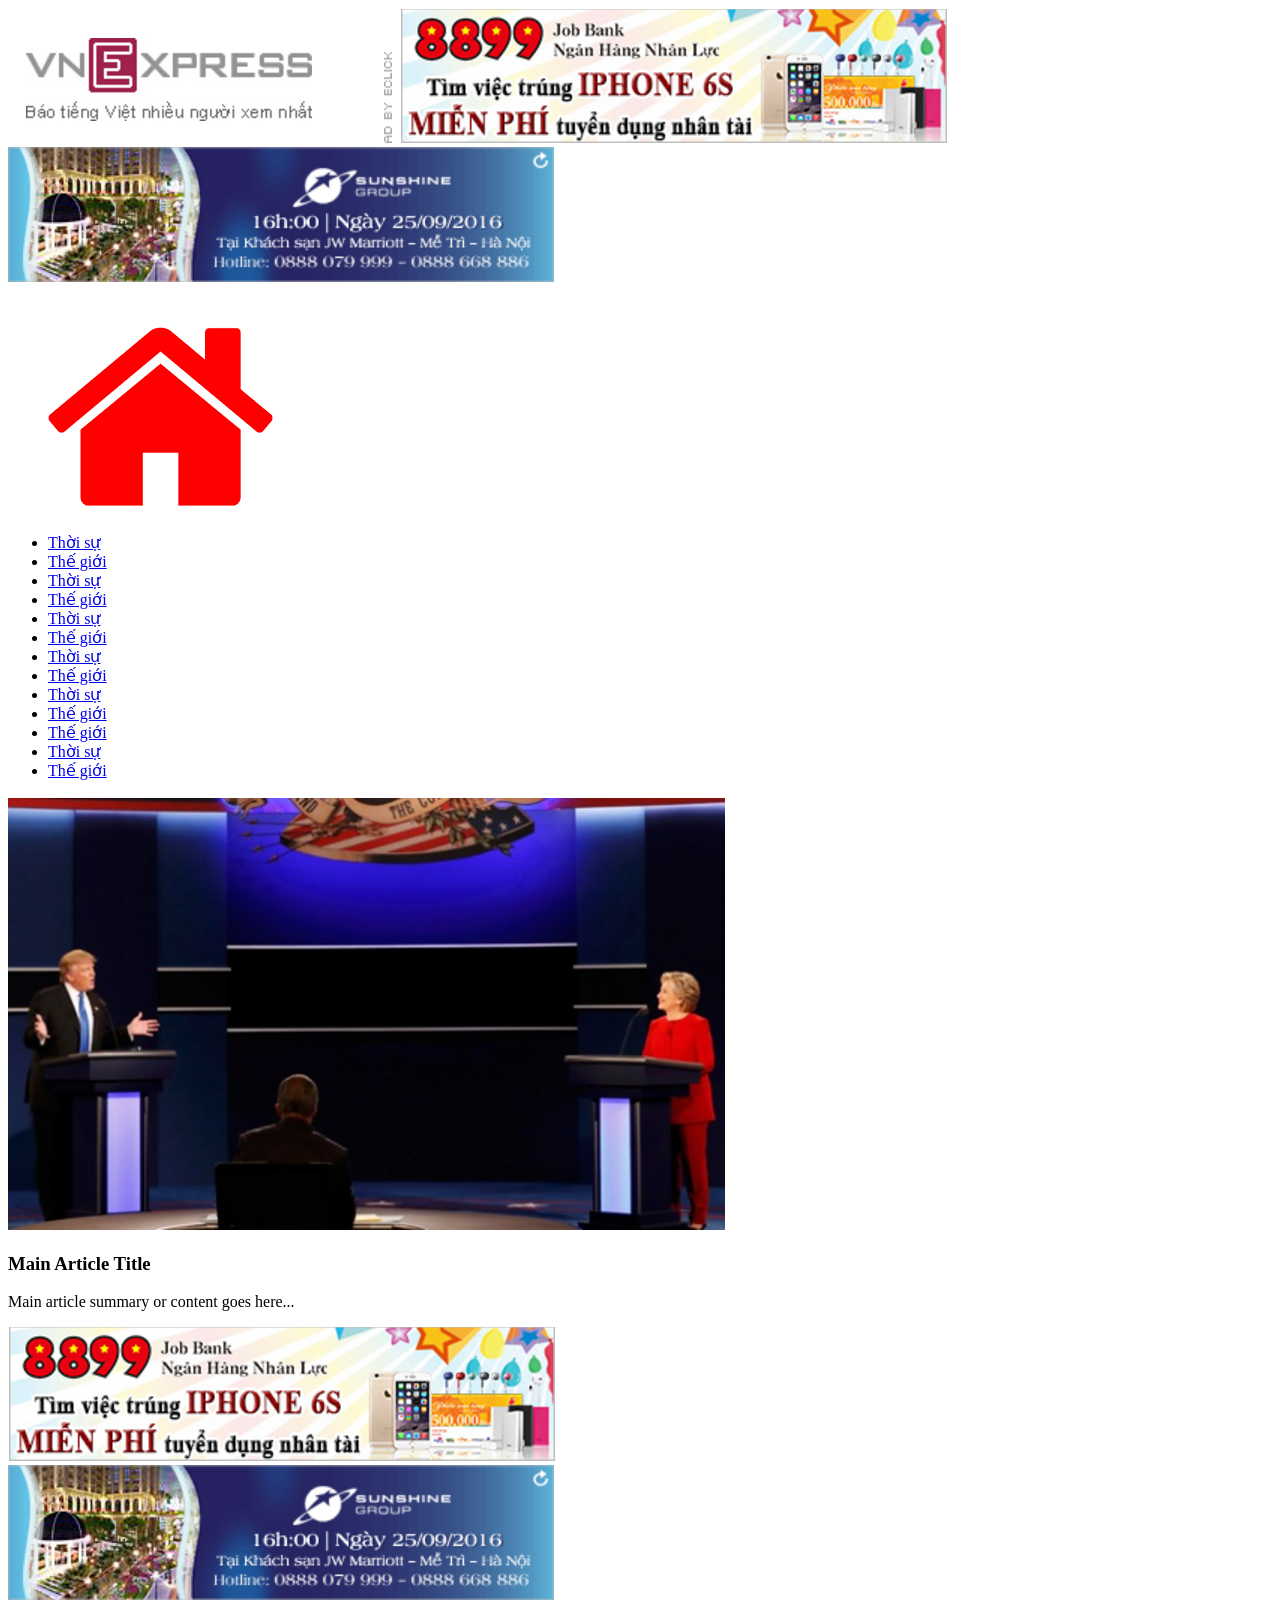
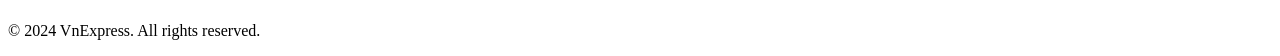
==== index.html @ 1a314e09 "Vuong Hy Khang index.html" ====
<!DOCTYPE html>
<html lang="en">
<head>
<meta charset="UTF-8">
<meta name="viewport" content="width=device-width, initial-scale=1.0">
<title>VN Express Layout</title>
<link rel="stylesheet" href="styles.css">
</head>
<body>
<header>
    <!-- Logo -->
    <div class="logo">
        <img src="Logo_Vnexpress.png" alt="VnExpress">
        <img class="imgads" src="banner-ads-1.png" alt="VnExpress">
        <img class="imgads" src="banner-ads-2.png" alt="VnExpress">
    </div>
</header>

<main>
     <!-- Navigation -->
     <nav>
        <ul>
            <img class="imglogo" src="[data-uri]" alt="">
            <li><a href="#">Thời sự</a></li>
            <li><a href="#">Thế giới</a></li>
            <li><a href="#">Thời sự</a></li>
            <li><a href="#">Thế giới</a></li>
            <li><a href="#">Thời sự</a></li>
            <li><a href="#">Thế giới</a></li>
            <li><a href="#">Thời sự</a></li>
            <li><a href="#">Thế giới</a></li>
            <li><a href="#">Thời sự</a></li>
            <li><a href="#">Thế giới</a></li>
            <li><a href="#">Thế giới</a></li>
            <li><a href="#">Thời sự</a></li>
            <li><a href="#">Thế giới</a></li>
            <!-- Add more navigation items here -->
        </ul>
    </nav>
    <!-- Main news section -->
    <section class="main-news">
        <img src="thumnails.png" alt="Main News">
        <!-- Main article -->
        <article>
            <h1>Main Article Title</h1>
            <p>Main article summary or content goes here...</p>
        </article>
    </section>

    <!-- Sidebar for ads -->
    <aside class="sidebar">
        <div class="ad">
            <img src="banner-ads-1.png" alt="Ad 1">
        </div>
        <div class="ad">
            <img src="banner-ads-2.png" alt="Ad 2">
        </div>
        <!-- Add more ads here -->
    </aside>
</main>

<footer>
    <p>&copy; 2024 VnExpress. All rights reserved.</p>
</footer>
</body>
</html>
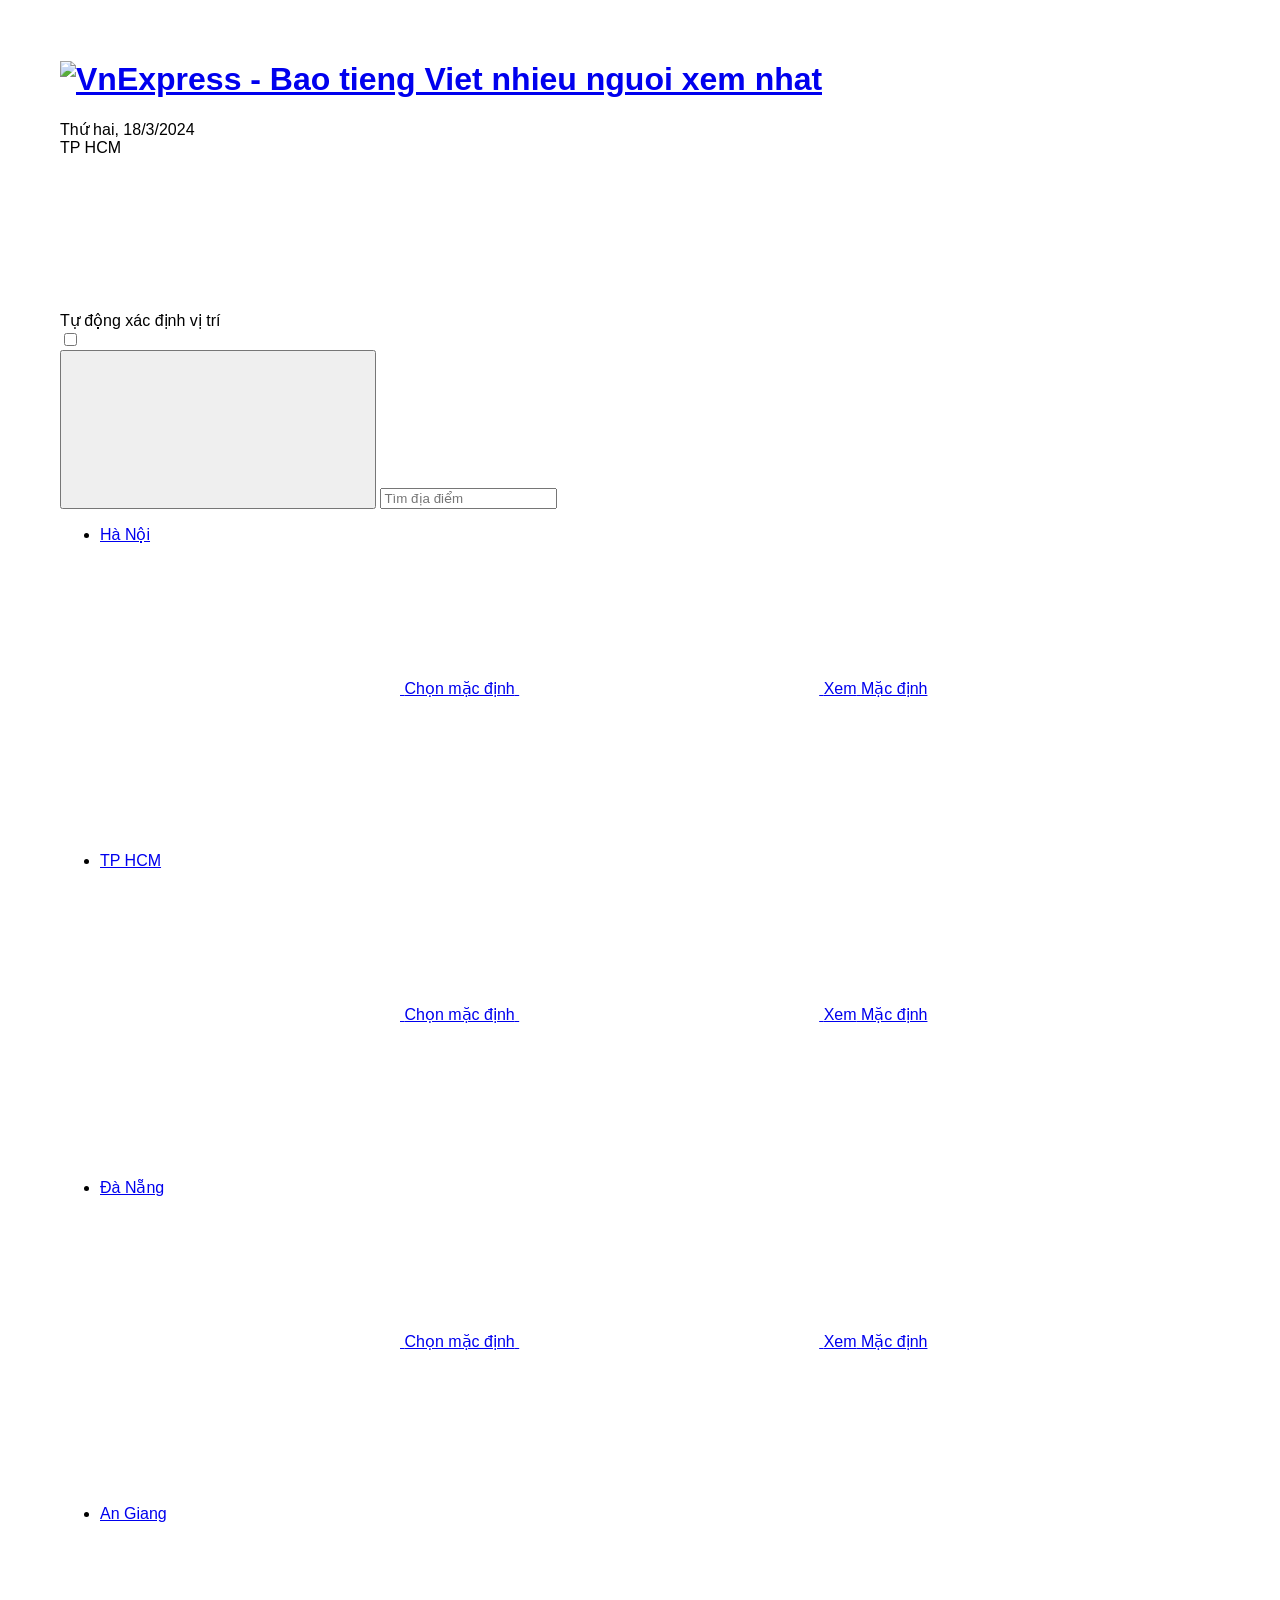
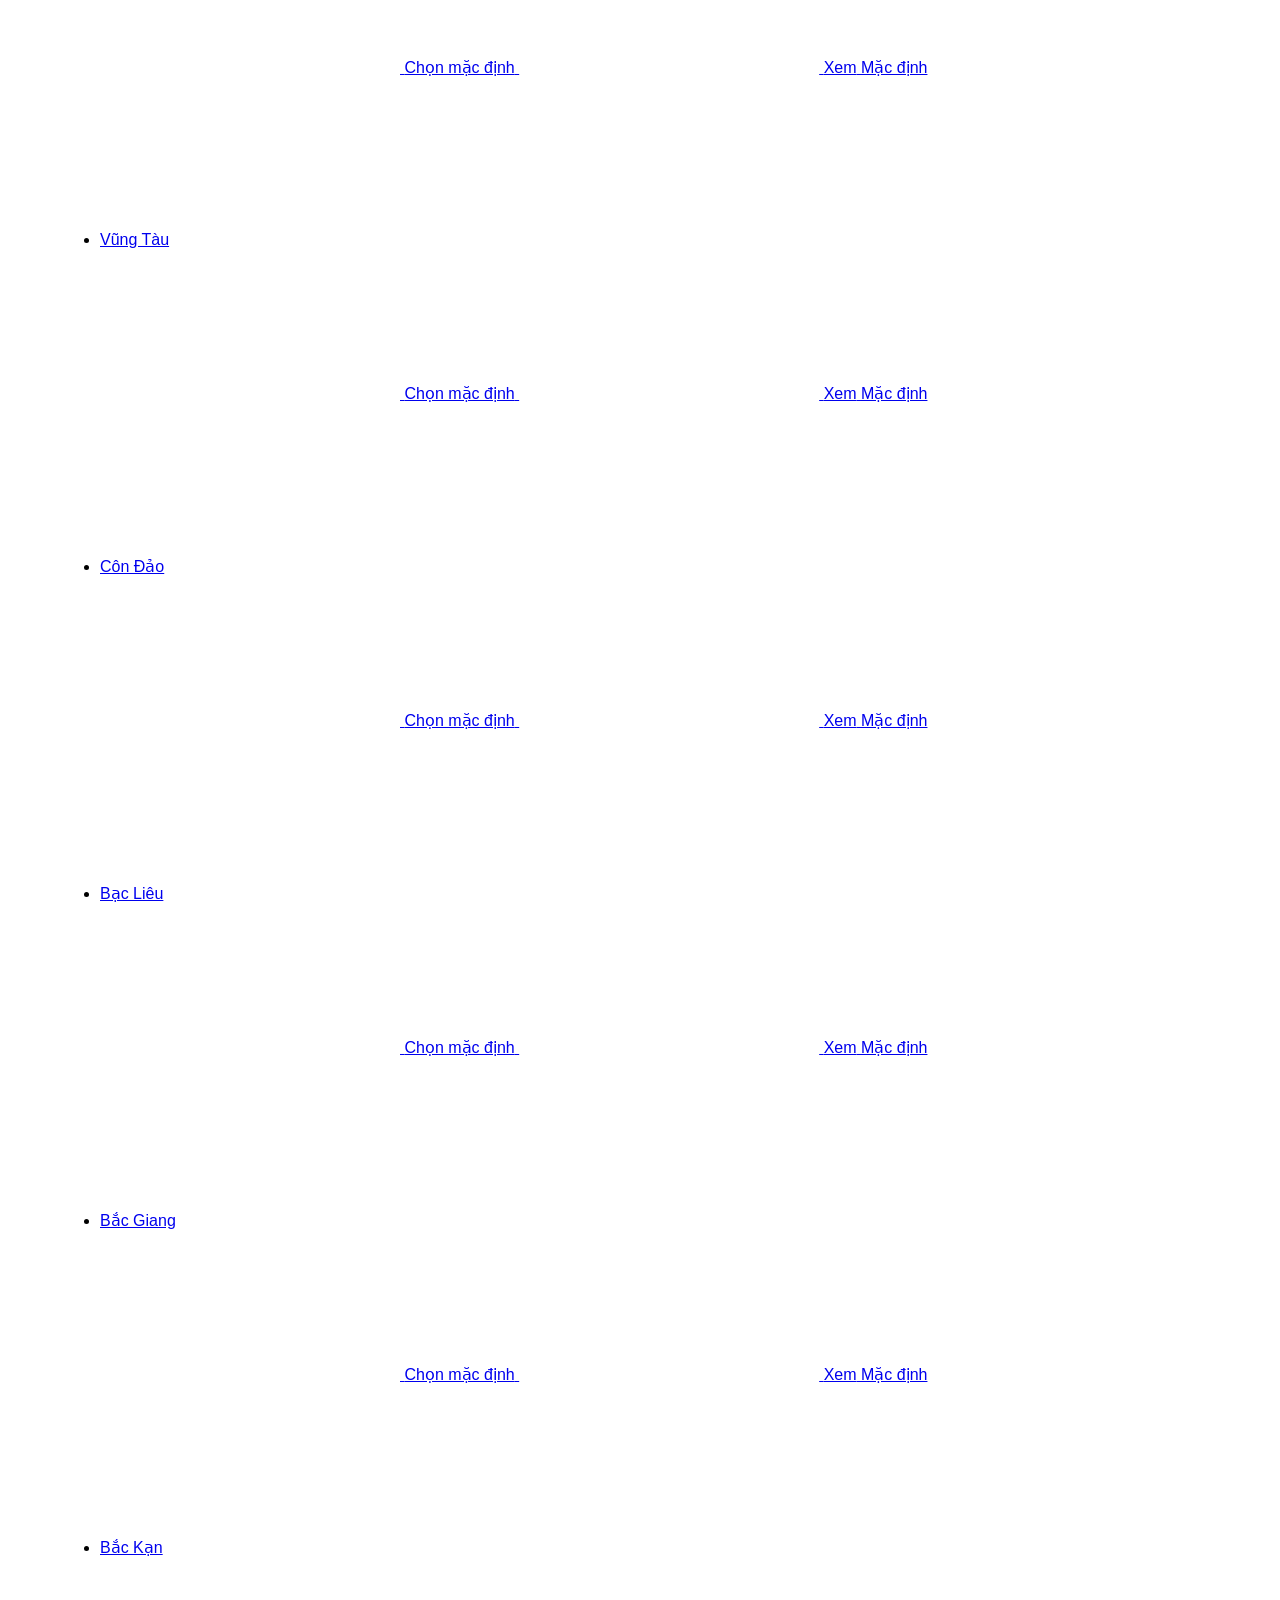
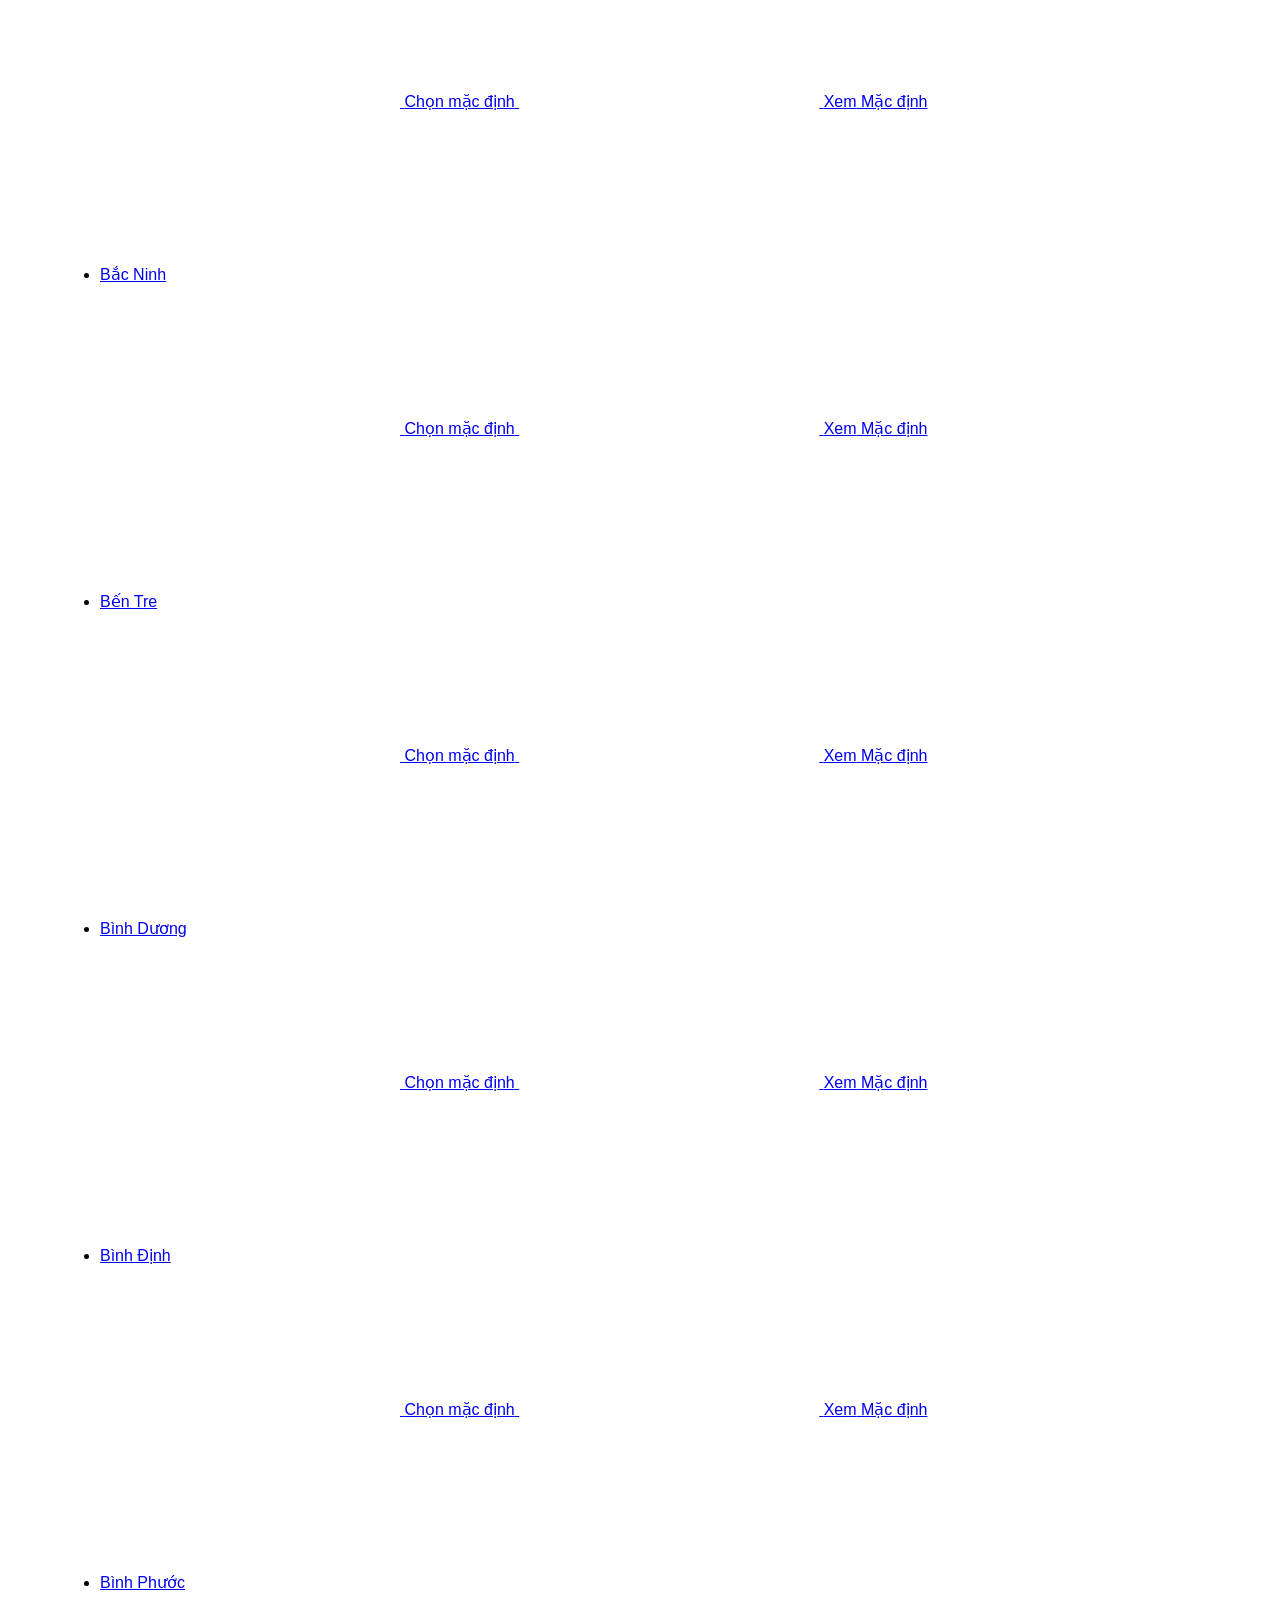
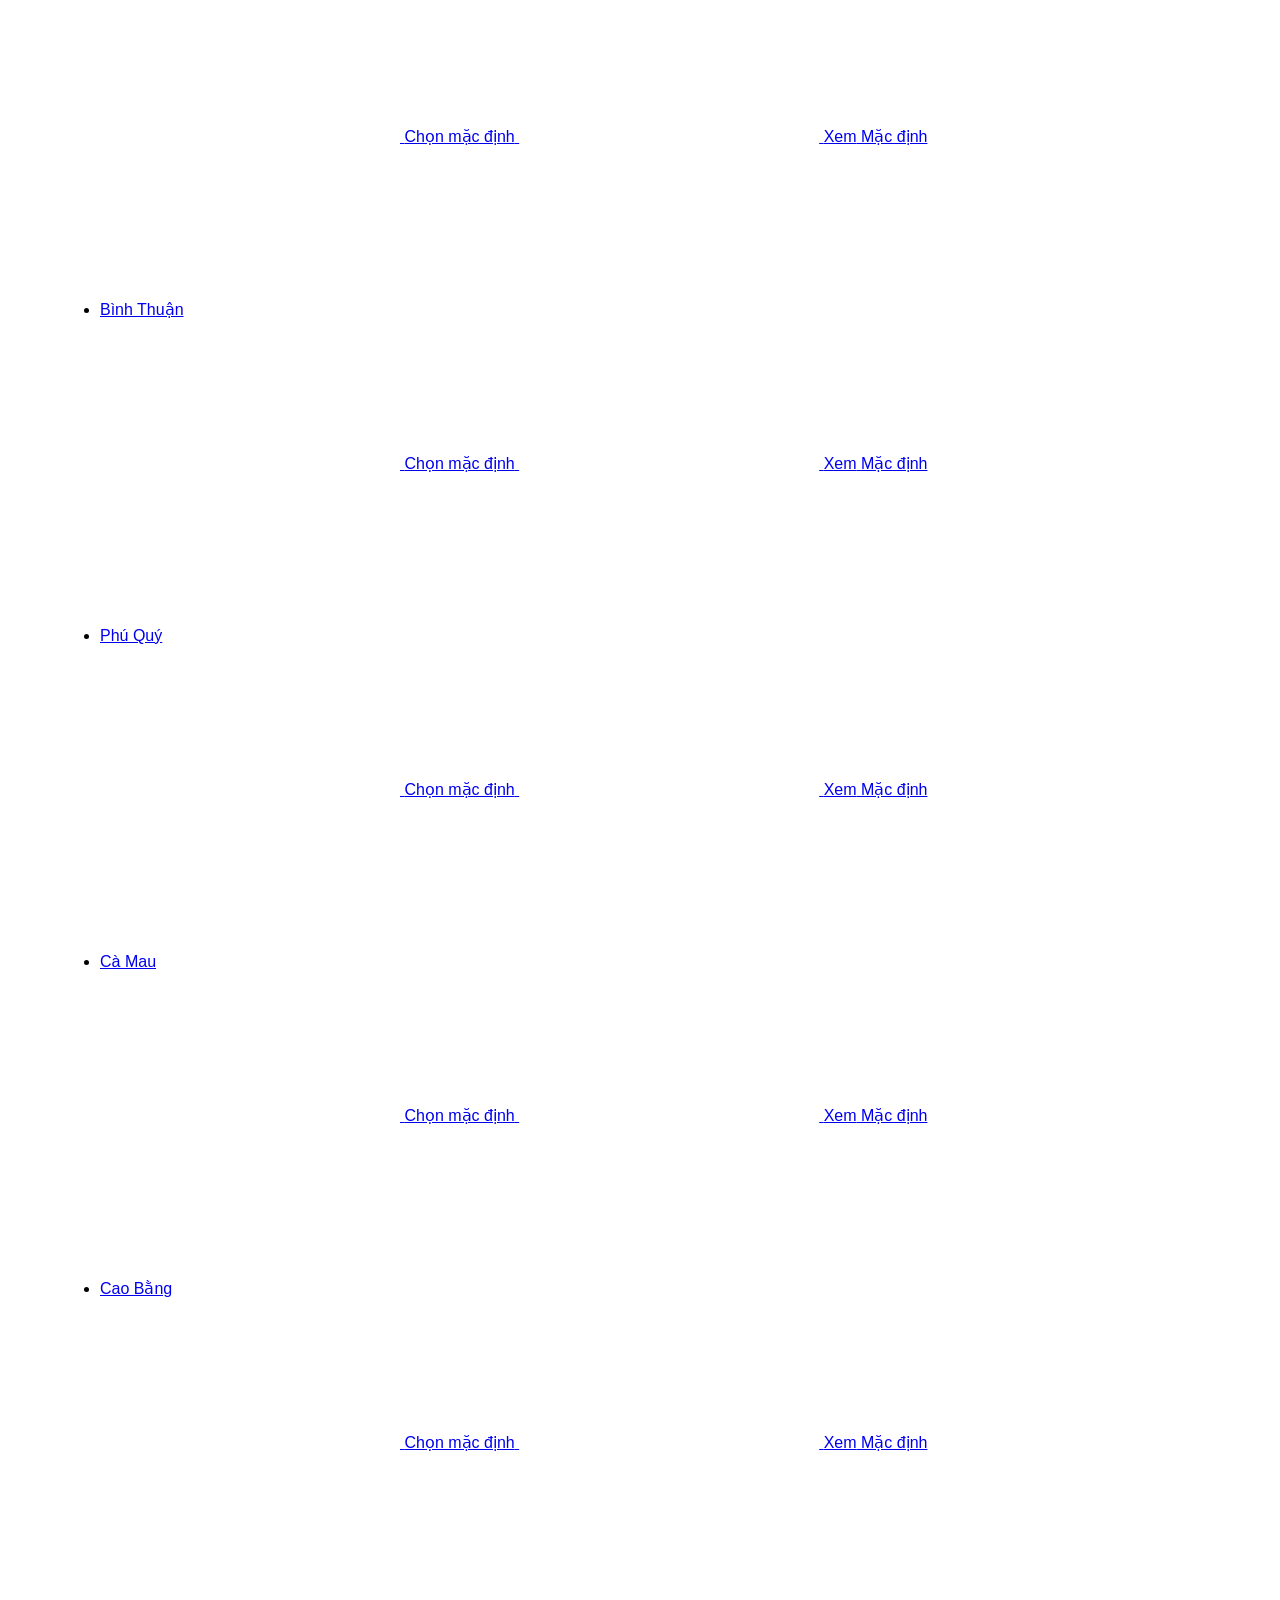
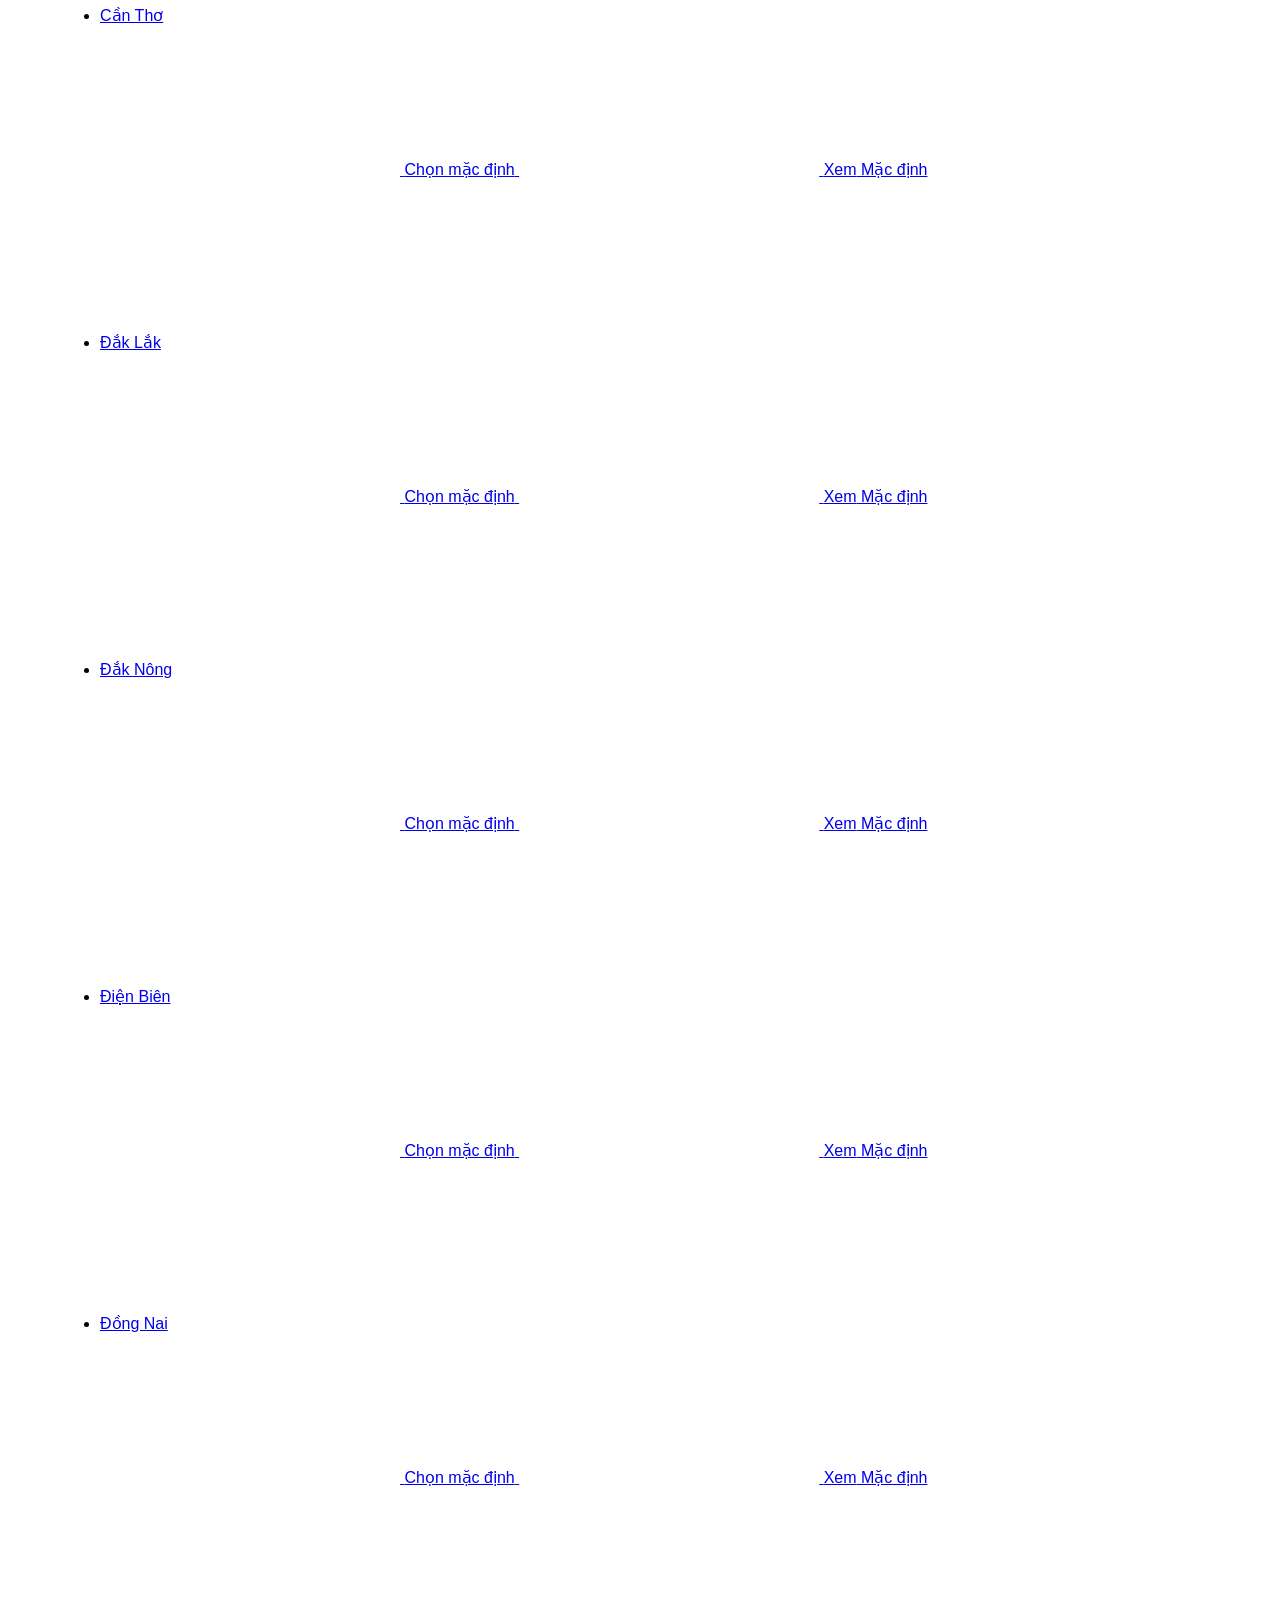
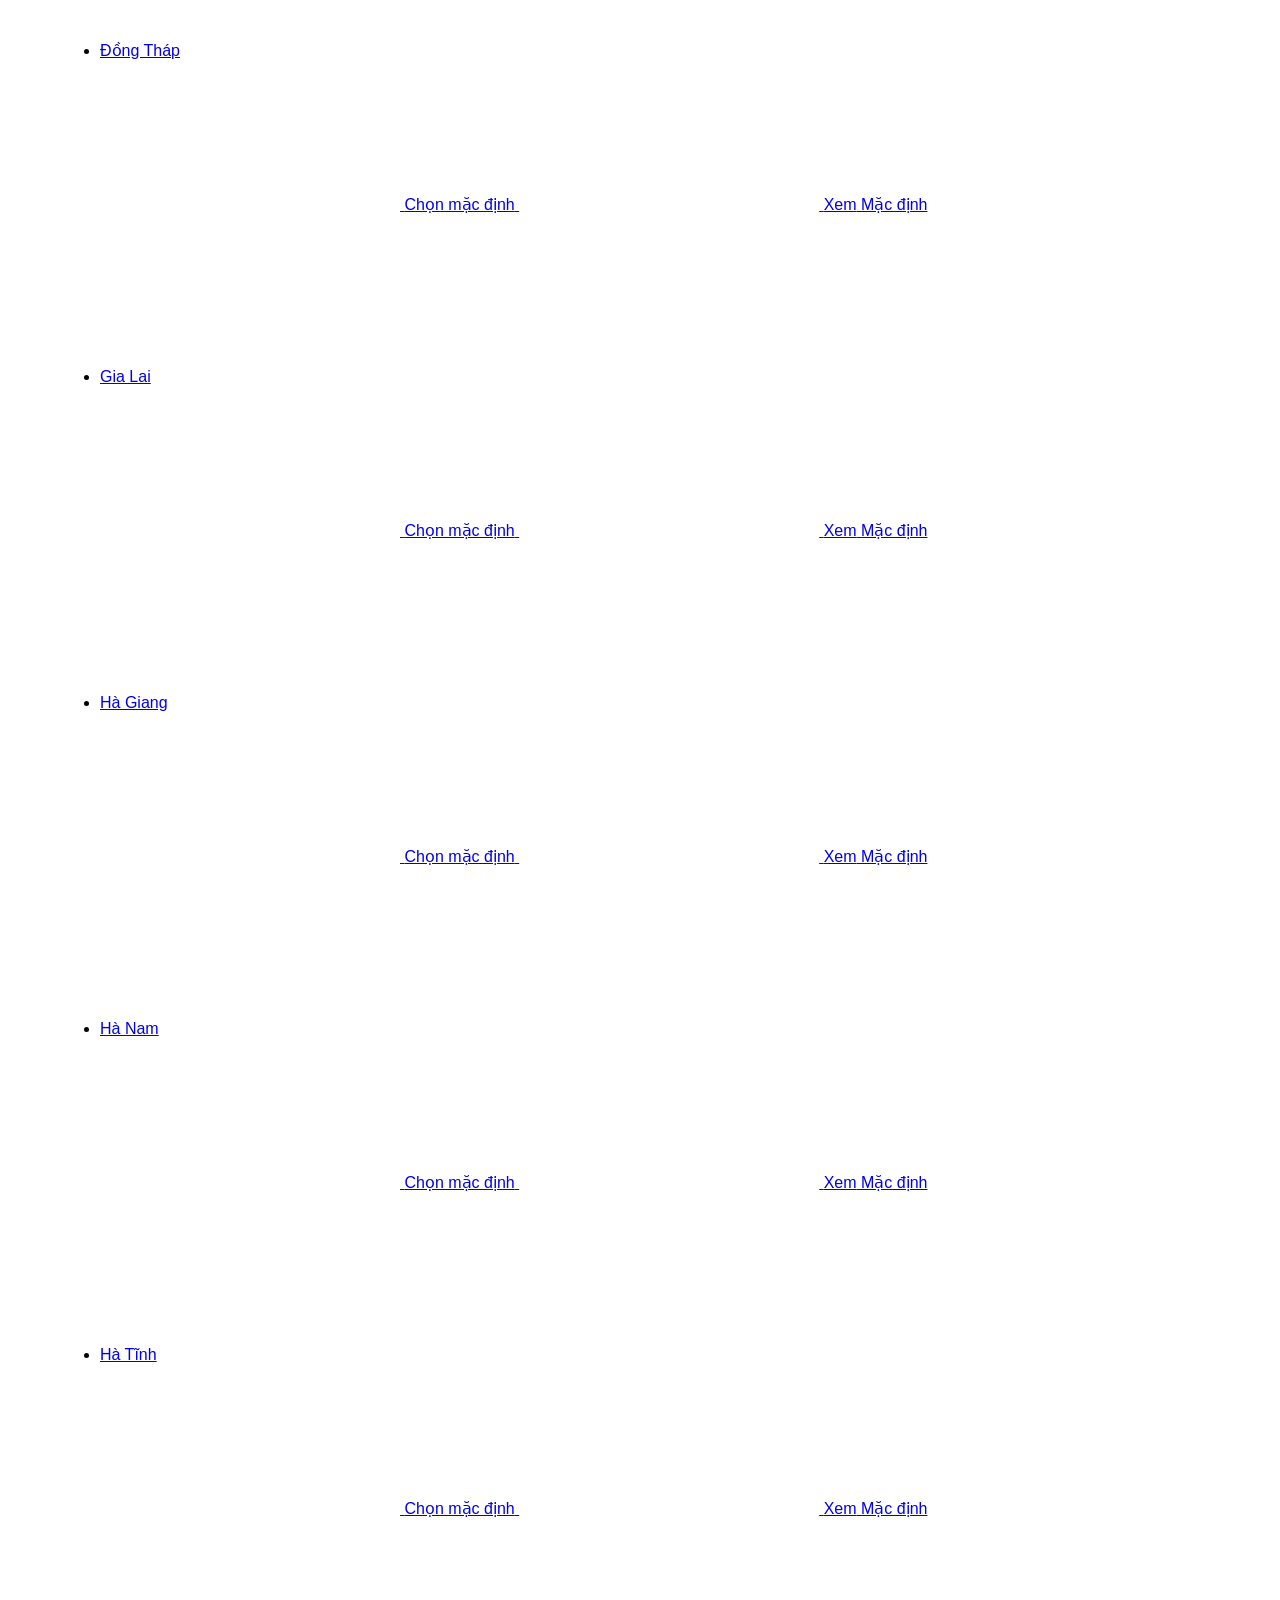
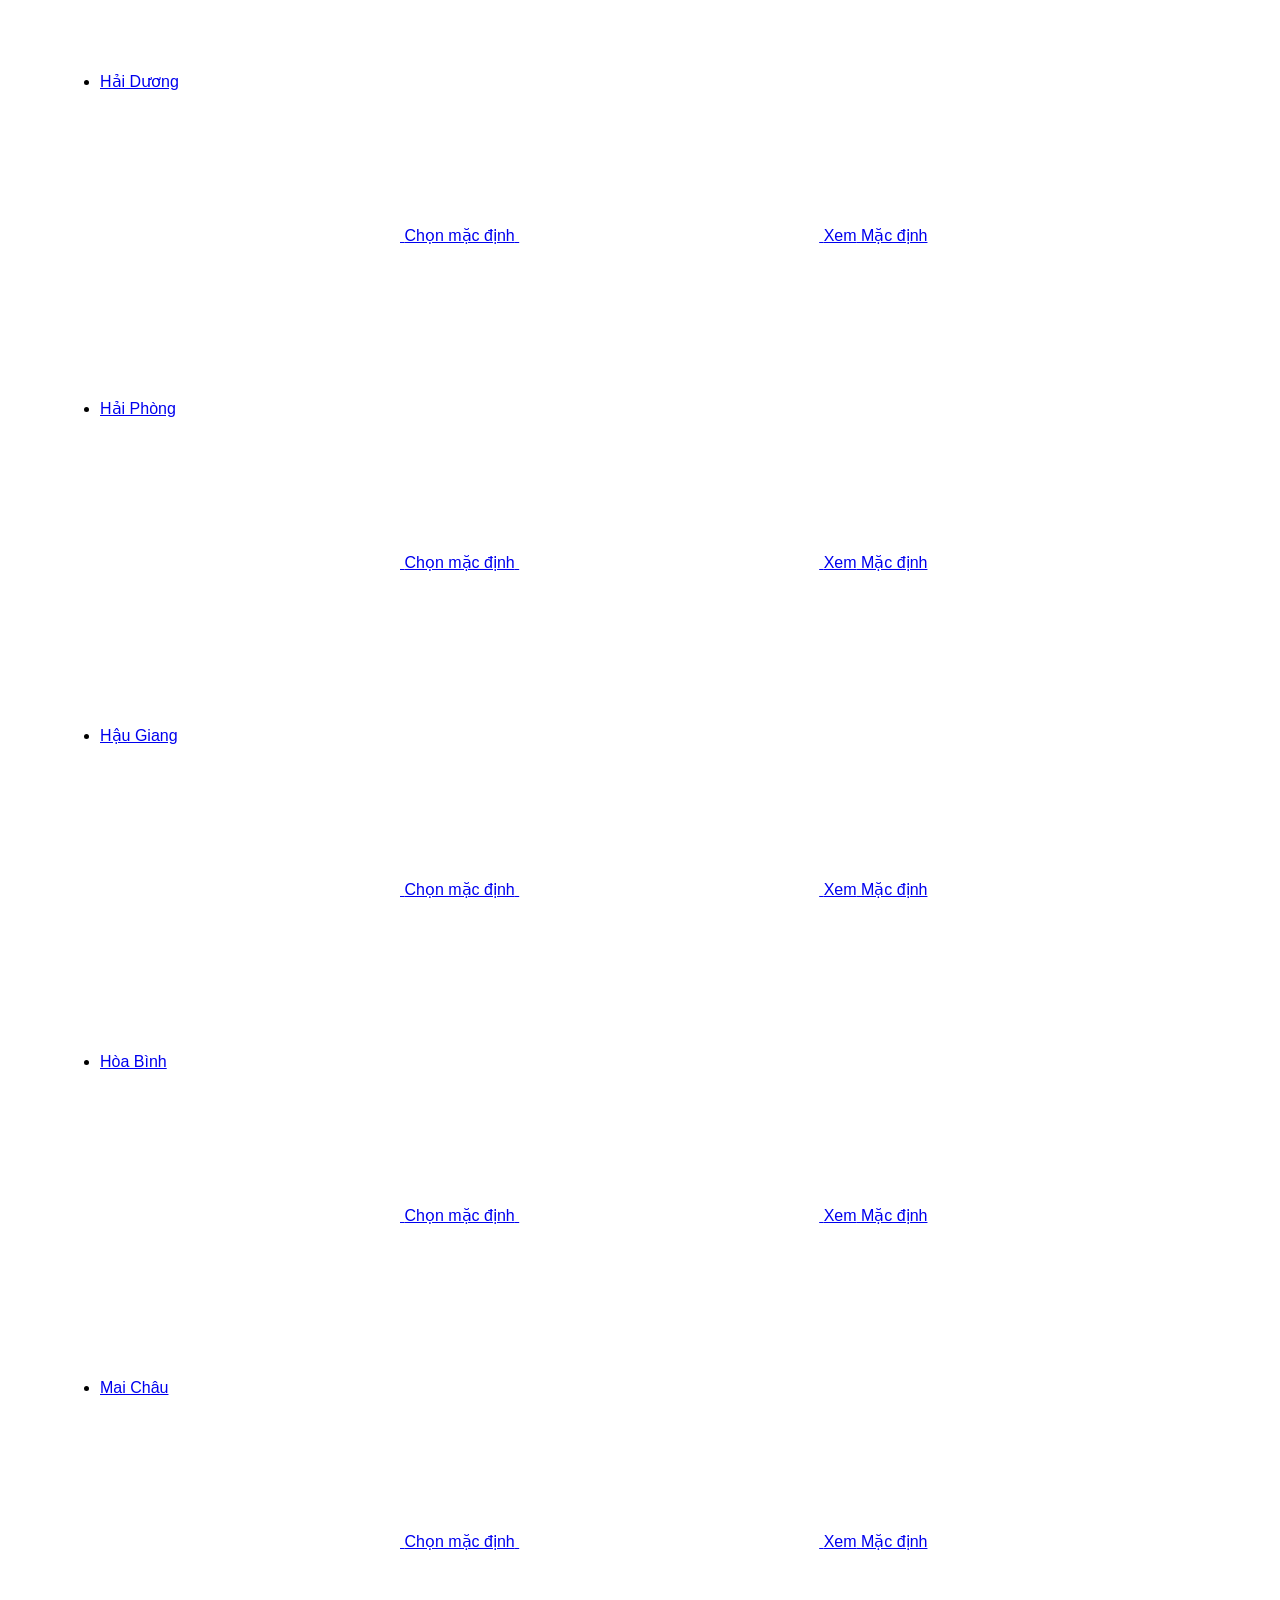
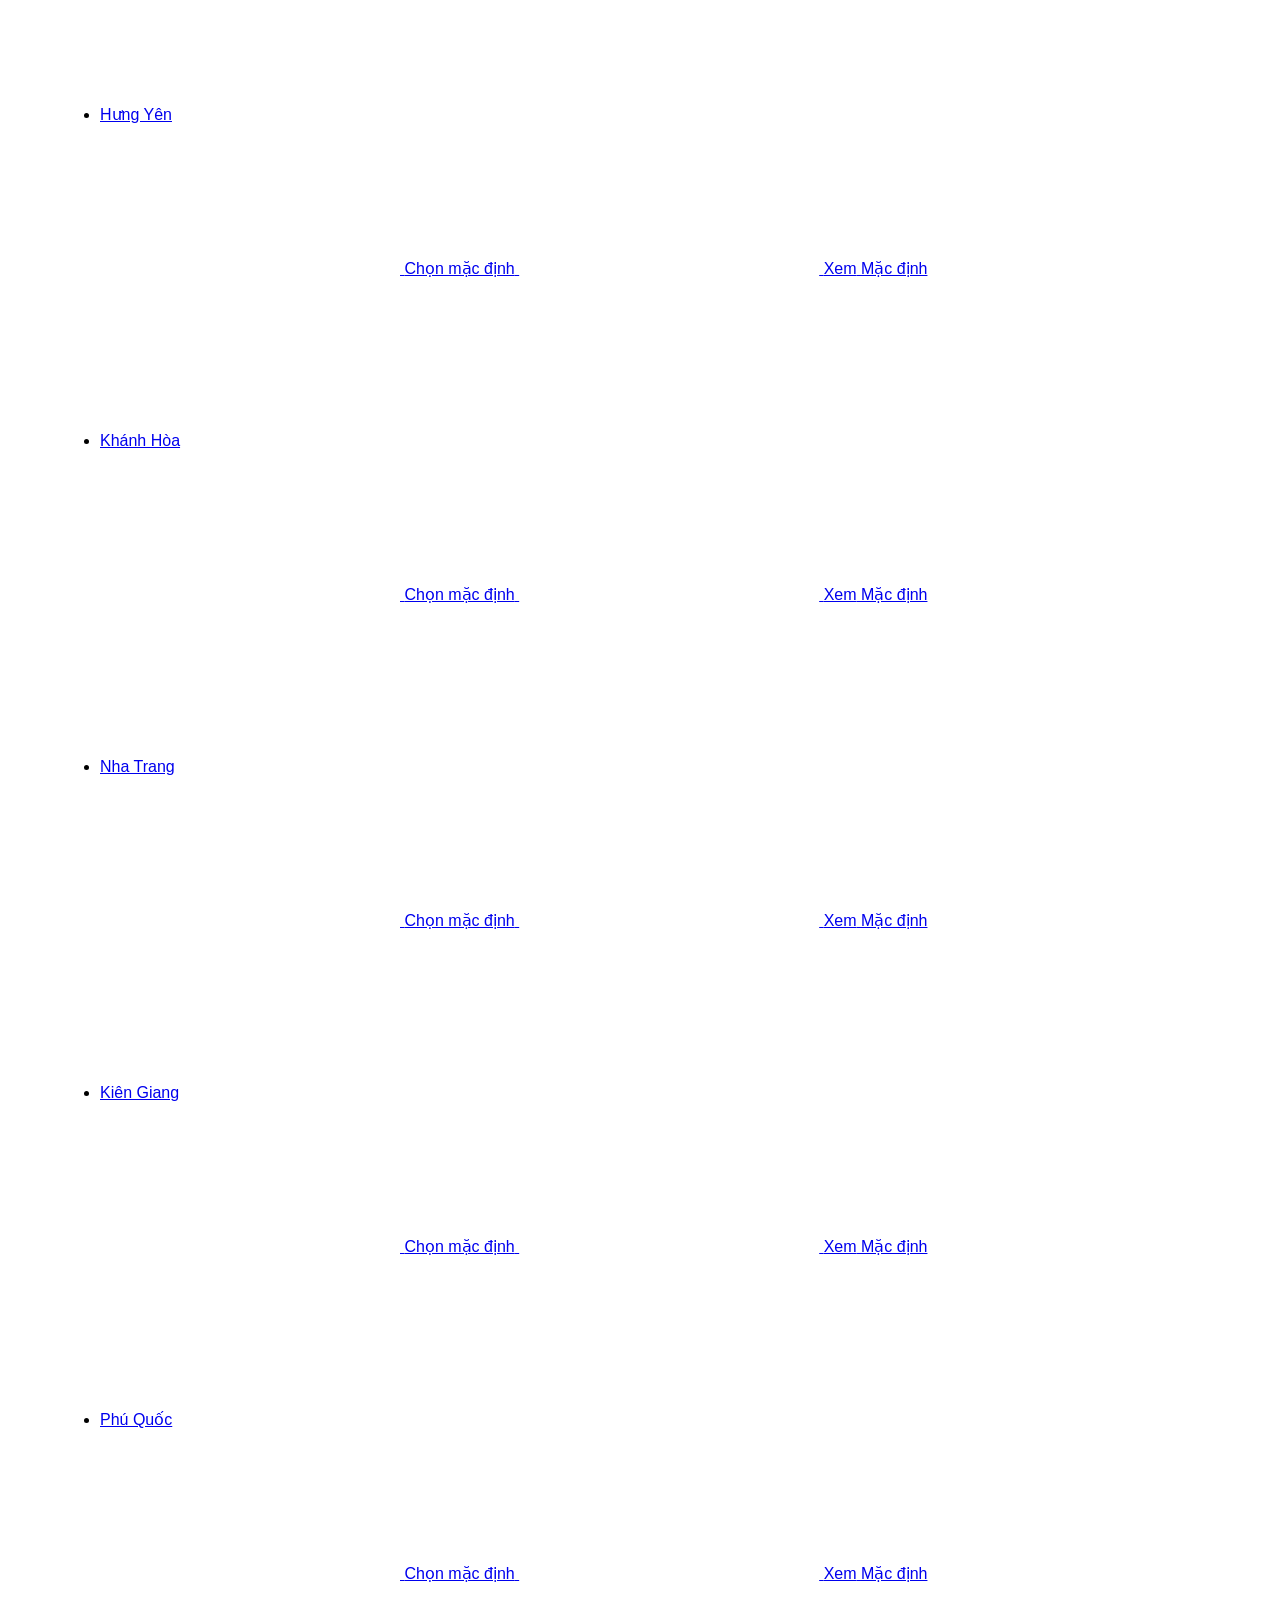
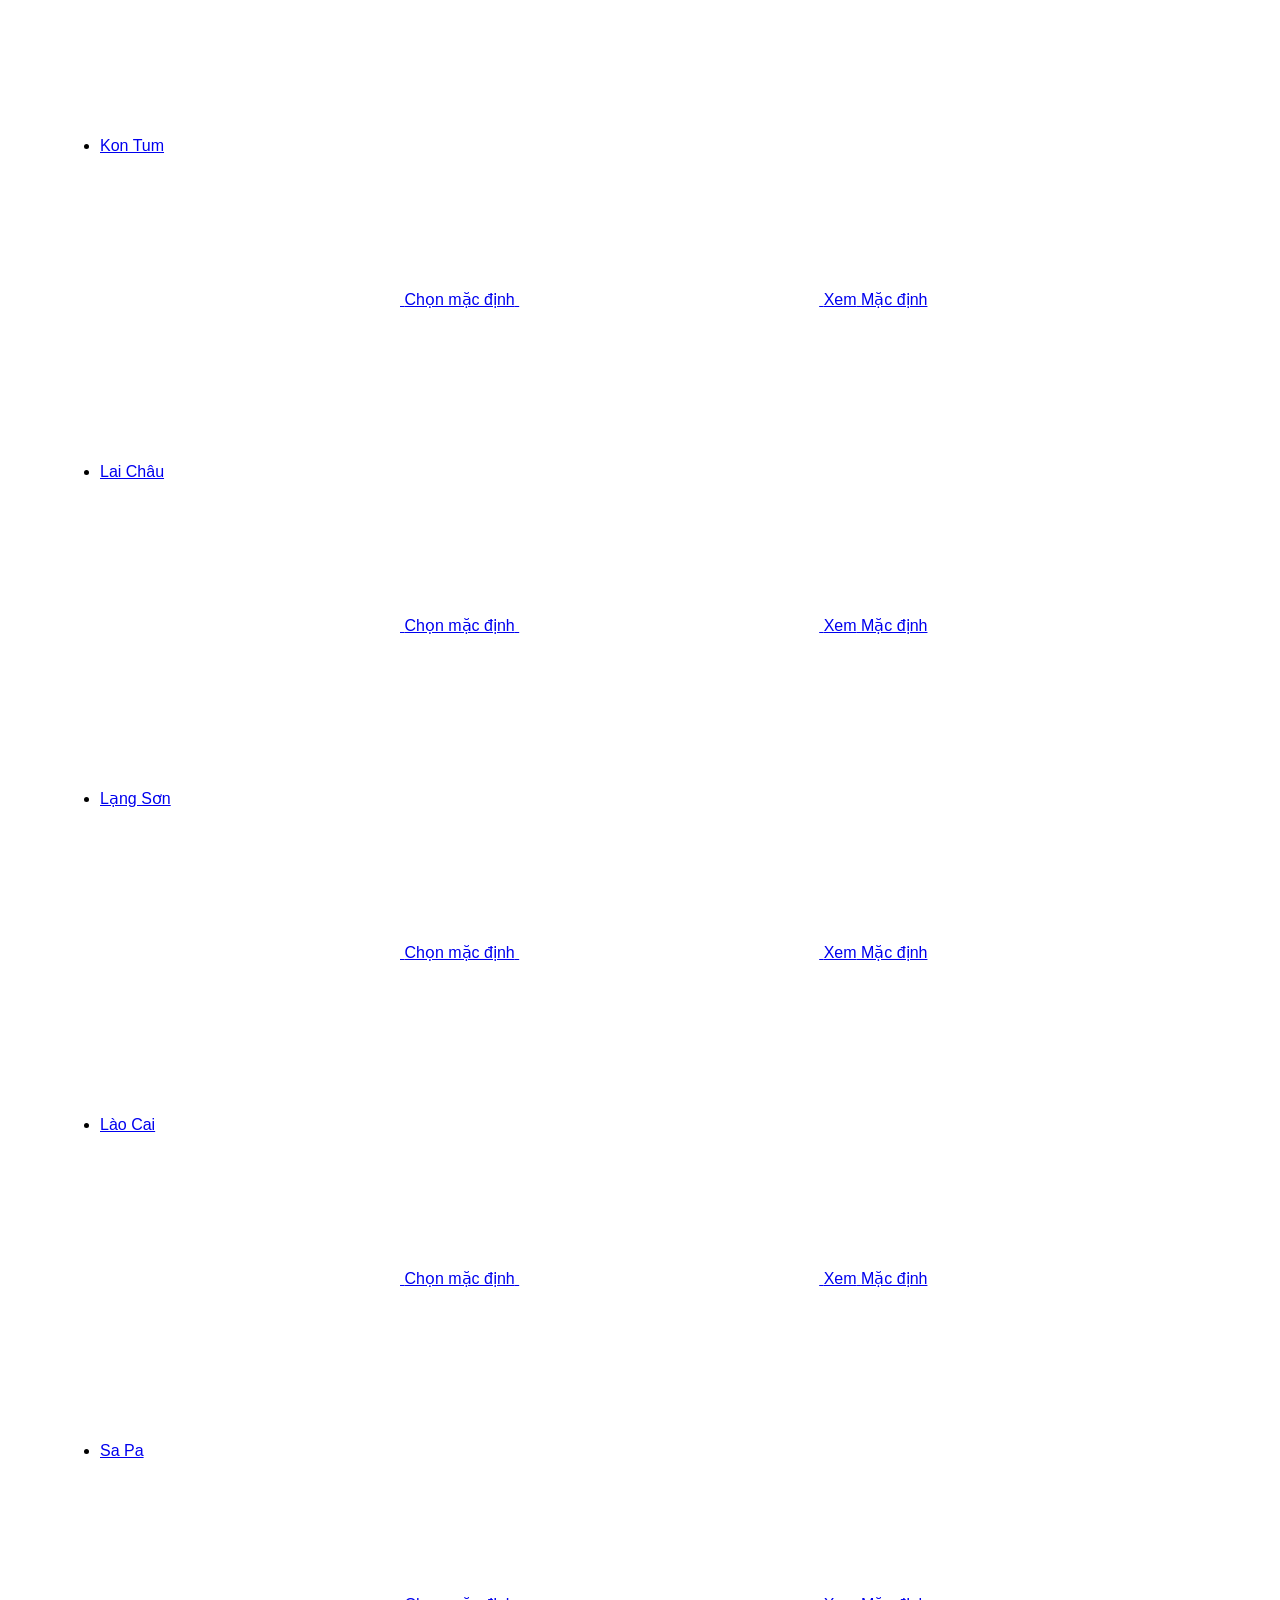
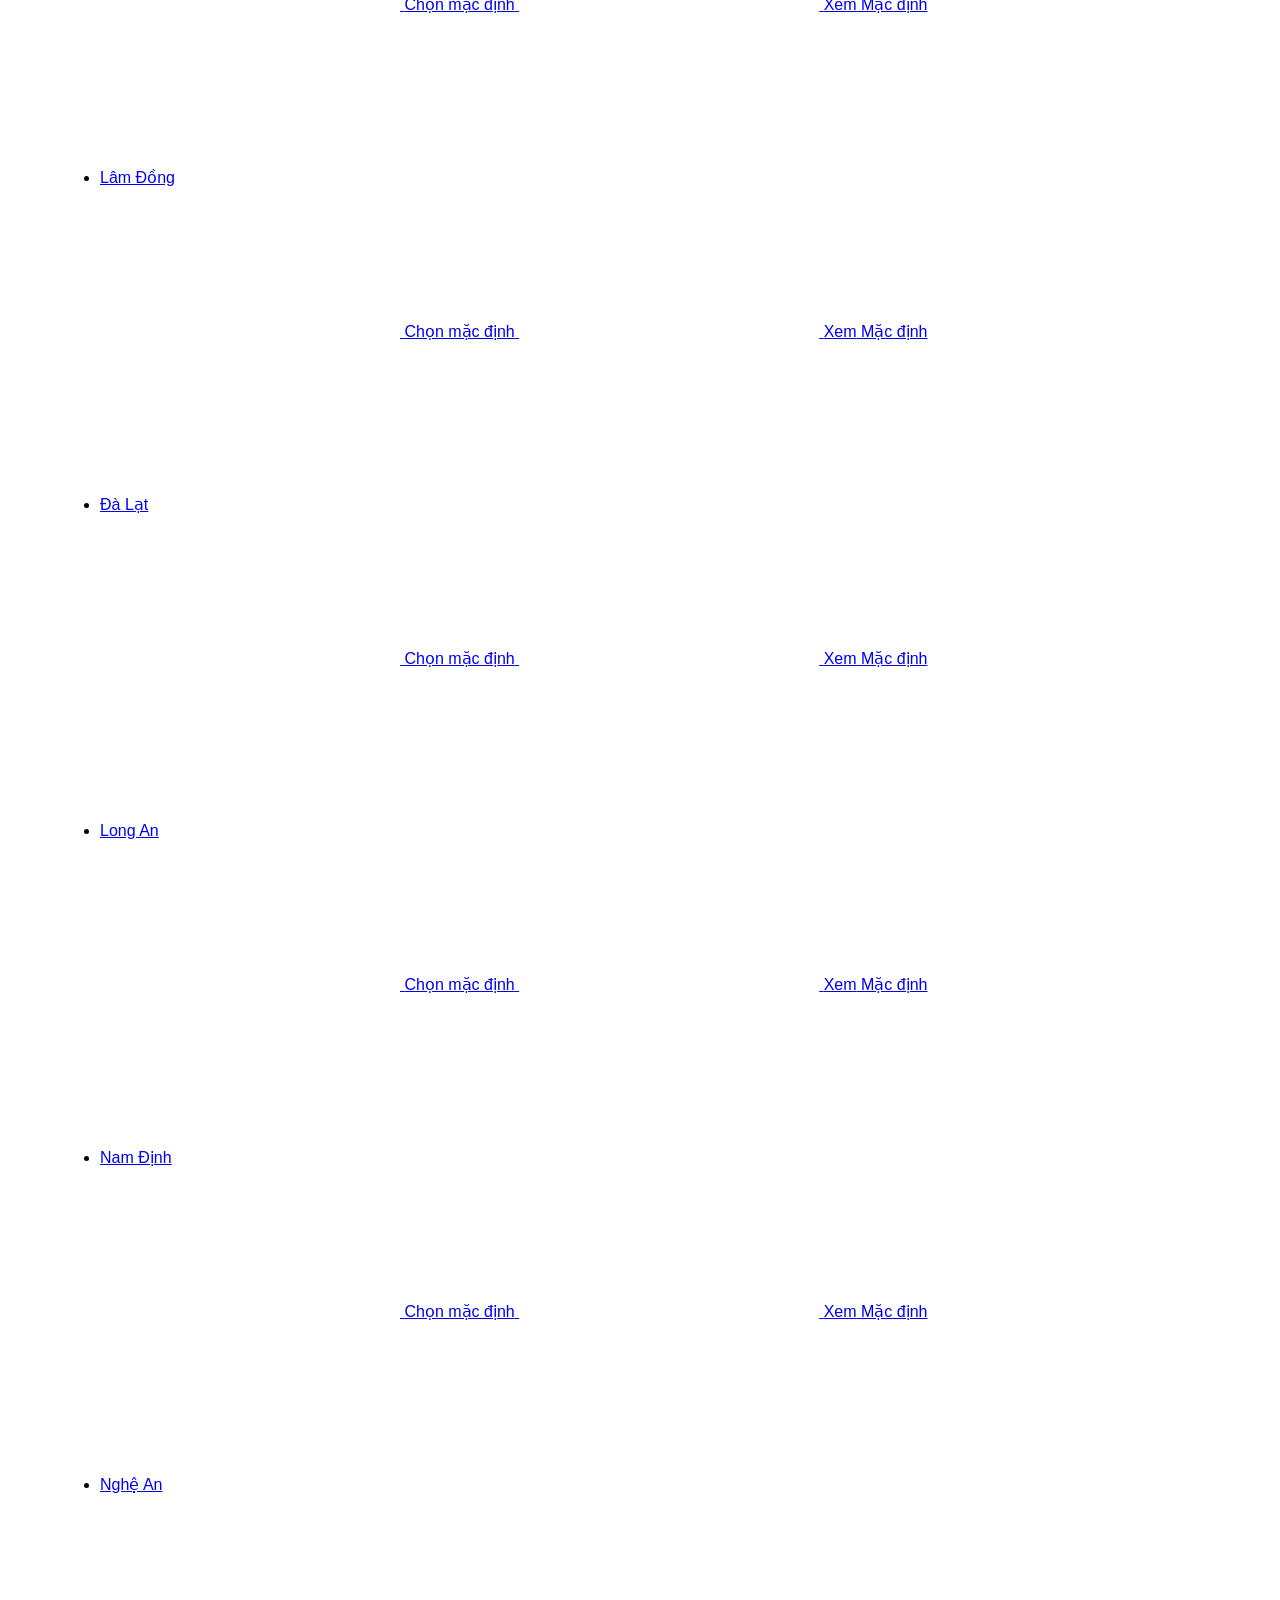
==== commit b973afc3: "Lam Tuan Kiet CSS" ====
--- a/index.html
+++ b/index.html
@@ -1,66 +1,1847 @@
 <!DOCTYPE html>
 <html lang="en">
 <head>
-<meta charset="UTF-8">
-<meta name="viewport" content="width=device-width, initial-scale=1.0">
-<title>VN Express Layout</title>
-<link rel="stylesheet" href="styles.css">
+    <meta charset="UTF-8">
+    <meta name="viewport" content="width=device-width, initial-scale=1.0">
+    <title>Document</title>
+    <link rel="stylesheet" href="style.css">
 </head>
 <body>
-<header>
-    <!-- Logo -->
-    <div class="logo">
-        <img src="Logo_Vnexpress.png" alt="VnExpress">
-        <img class="imgads" src="banner-ads-1.png" alt="VnExpress">
-        <img class="imgads" src="banner-ads-2.png" alt="VnExpress">
-    </div>
-</header>
-
-<main>
-     <!-- Navigation -->
-     <nav>
-        <ul>
-            <img class="imglogo" src="[data-uri]" alt="">
-            <li><a href="#">Thời sự</a></li>
-            <li><a href="#">Thế giới</a></li>
-            <li><a href="#">Thời sự</a></li>
-            <li><a href="#">Thế giới</a></li>
-            <li><a href="#">Thời sự</a></li>
-            <li><a href="#">Thế giới</a></li>
-            <li><a href="#">Thời sự</a></li>
-            <li><a href="#">Thế giới</a></li>
-            <li><a href="#">Thời sự</a></li>
-            <li><a href="#">Thế giới</a></li>
-            <li><a href="#">Thế giới</a></li>
-            <li><a href="#">Thời sự</a></li>
-            <li><a href="#">Thế giới</a></li>
-            <!-- Add more navigation items here -->
-        </ul>
-    </nav>
-    <!-- Main news section -->
-    <section class="main-news">
-        <img src="thumnails.png" alt="Main News">
-        <!-- Main article -->
-        <article>
-            <h1>Main Article Title</h1>
-            <p>Main article summary or content goes here...</p>
-        </article>
-    </section>
-
-    <!-- Sidebar for ads -->
-    <aside class="sidebar">
-        <div class="ad">
-            <img src="banner-ads-1.png" alt="Ad 1">
+    <header class="section top-header" data-campaign="Header">
+        <div class="container ">
+        <a href="javascript:;" class="all-menu all-menu-tablet"><span class="hamburger"></span></a>
+        <h1> <a href="/" data-medium="Logo" class="logo" title="VnExpress - Báo tiếng Việt nhiều người xem nhất" onclick="trackingLogoHome('logo-header', this.href)" data-itm-source="#vn_source=Home&amp;vn_campaign=Header&amp;vn_medium=Logo&amp;vn_term=Desktop" data-itm-added="1">
+        <img src="https://s1.vnecdn.net/vnexpress/restruct/i/v872/v2_2019/pc/graphics/logo.svg" alt="VnExpress - Bao tieng Viet nhieu nguoi xem nhat">
+        </a>
+        </h1>	<span class="time-now">Thứ hai, 18/3/2024</span>
+                <div class="time-now weather-day" style="cursor:pointer" title="TP HCM hiện tại 32  độ">
+                    <div class="news-area">
+                <span onclick="location.href='/thoi-tiet/tp-hcm#vn_source=Home&amp;vn_campaign=Header&amp;vn_medium=Item-ThoiTiet&amp;vn_term=Desktop'">TP HCM</span>
+                <div class="sub-area">
+                    <div class="head">
+                        <div class="title">
+                            <svg class="ic ic-weather">
+                                <use xlink:href="#icon-location-2"></use>
+                            </svg>
+                            <div>
+                                Tự động xác định vị trí
+                                
+                            </div>
+                        </div>
+                        <div class="btn-on-off">
+                            <label class="switch">
+                            <input type="checkbox">
+                            <span class="slider round"></span>
+                            </label>
+                        </div>
+                    </div>
+                    <div class="warp">
+                        <form class="search">
+                            <button>
+                                <svg class="ic ic-weather">
+                                    <use xlink:href="#icon-search"></use>
+                                </svg>
+                            </button>
+                            <input type="text" placeholder="Tìm địa điểm">
+                        </form>
+                        <div class="scroll-height">
+                            <ul class="list-address">
+                                
+                    <li class="adrress">
+                        <a href="javascript:void(0);" data-name="Hà Nội" data-action="view" class="location">Hà Nội</a>
+                        <div class="option">
+                            <a href="javascript:void(0);" data-name="Hà Nội" data-action="set" class="default-check">
+                                <svg class="ic ic-weather">
+                                    <use xlink:href="#icon-default"></use>
+                                </svg>
+                                <span>Chọn mặc định</span>
+                            </a>
+                            <a href="javascript:void(0);" data-name="Hà Nội" data-action="view" class="view">
+                                <svg class="ic ic-weather">
+                                    <use xlink:href="#icon-view"></use>
+                                </svg>
+                                <span>Xem</span>
+                            </a>
+                            <a href="javascript:void(0);" class="default">
+                                <span>Mặc định</span>
+                                <svg class="ic ic-weather"><use xlink:href="#icon-default"></use></svg>
+                            </a>
+                        </div>
+                    </li>
+                    
+                    <li class="adrress active">
+                        <a href="javascript:void(0);" data-name="TP HCM" data-action="view" class="location">TP HCM</a>
+                        <div class="option">
+                            <a href="javascript:void(0);" data-name="TP HCM" data-action="set" class="default-check">
+                                <svg class="ic ic-weather">
+                                    <use xlink:href="#icon-check"></use>
+                                </svg>
+                                <span>Chọn mặc định</span>
+                            </a>
+                            <a href="javascript:void(0);" data-name="TP HCM" data-action="view" class="view">
+                                <svg class="ic ic-weather">
+                                    <use xlink:href="#icon-view"></use>
+                                </svg>
+                                <span>Xem</span>
+                            </a>
+                            <a href="javascript:void(0);" class="default">
+                                <span>Mặc định</span>
+                                <svg class="ic ic-weather"><use xlink:href="#icon-default"></use></svg>
+                            </a>
+                        </div>
+                    </li>
+                    
+                    <li class="adrress">
+                        <a href="javascript:void(0);" data-name="Đà Nẵng" data-action="view" class="location">Đà Nẵng</a>
+                        <div class="option">
+                            <a href="javascript:void(0);" data-name="Đà Nẵng" data-action="set" class="default-check">
+                                <svg class="ic ic-weather">
+                                    <use xlink:href="#icon-default"></use>
+                                </svg>
+                                <span>Chọn mặc định</span>
+                            </a>
+                            <a href="javascript:void(0);" data-name="Đà Nẵng" data-action="view" class="view">
+                                <svg class="ic ic-weather">
+                                    <use xlink:href="#icon-view"></use>
+                                </svg>
+                                <span>Xem</span>
+                            </a>
+                            <a href="javascript:void(0);" class="default">
+                                <span>Mặc định</span>
+                                <svg class="ic ic-weather"><use xlink:href="#icon-default"></use></svg>
+                            </a>
+                        </div>
+                    </li>
+                    
+                    <li class="adrress">
+                        <a href="javascript:void(0);" data-name="An Giang" data-action="view" class="location">An Giang</a>
+                        <div class="option">
+                            <a href="javascript:void(0);" data-name="An Giang" data-action="set" class="default-check">
+                                <svg class="ic ic-weather">
+                                    <use xlink:href="#icon-default"></use>
+                                </svg>
+                                <span>Chọn mặc định</span>
+                            </a>
+                            <a href="javascript:void(0);" data-name="An Giang" data-action="view" class="view">
+                                <svg class="ic ic-weather">
+                                    <use xlink:href="#icon-view"></use>
+                                </svg>
+                                <span>Xem</span>
+                            </a>
+                            <a href="javascript:void(0);" class="default">
+                                <span>Mặc định</span>
+                                <svg class="ic ic-weather"><use xlink:href="#icon-default"></use></svg>
+                            </a>
+                        </div>
+                    </li>
+                    
+                    <li class="adrress">
+                        <a href="javascript:void(0);" data-name="Vũng Tàu" data-action="view" class="location">Vũng Tàu</a>
+                        <div class="option">
+                            <a href="javascript:void(0);" data-name="Vũng Tàu" data-action="set" class="default-check">
+                                <svg class="ic ic-weather">
+                                    <use xlink:href="#icon-default"></use>
+                                </svg>
+                                <span>Chọn mặc định</span>
+                            </a>
+                            <a href="javascript:void(0);" data-name="Vũng Tàu" data-action="view" class="view">
+                                <svg class="ic ic-weather">
+                                    <use xlink:href="#icon-view"></use>
+                                </svg>
+                                <span>Xem</span>
+                            </a>
+                            <a href="javascript:void(0);" class="default">
+                                <span>Mặc định</span>
+                                <svg class="ic ic-weather"><use xlink:href="#icon-default"></use></svg>
+                            </a>
+                        </div>
+                    </li>
+                    
+                    <li class="adrress">
+                        <a href="javascript:void(0);" data-name="Côn Đảo" data-action="view" class="location">Côn Đảo</a>
+                        <div class="option">
+                            <a href="javascript:void(0);" data-name="Côn Đảo" data-action="set" class="default-check">
+                                <svg class="ic ic-weather">
+                                    <use xlink:href="#icon-default"></use>
+                                </svg>
+                                <span>Chọn mặc định</span>
+                            </a>
+                            <a href="javascript:void(0);" data-name="Côn Đảo" data-action="view" class="view">
+                                <svg class="ic ic-weather">
+                                    <use xlink:href="#icon-view"></use>
+                                </svg>
+                                <span>Xem</span>
+                            </a>
+                            <a href="javascript:void(0);" class="default">
+                                <span>Mặc định</span>
+                                <svg class="ic ic-weather"><use xlink:href="#icon-default"></use></svg>
+                            </a>
+                        </div>
+                    </li>
+                    
+                    <li class="adrress">
+                        <a href="javascript:void(0);" data-name="Bạc Liêu" data-action="view" class="location">Bạc Liêu</a>
+                        <div class="option">
+                            <a href="javascript:void(0);" data-name="Bạc Liêu" data-action="set" class="default-check">
+                                <svg class="ic ic-weather">
+                                    <use xlink:href="#icon-default"></use>
+                                </svg>
+                                <span>Chọn mặc định</span>
+                            </a>
+                            <a href="javascript:void(0);" data-name="Bạc Liêu" data-action="view" class="view">
+                                <svg class="ic ic-weather">
+                                    <use xlink:href="#icon-view"></use>
+                                </svg>
+                                <span>Xem</span>
+                            </a>
+                            <a href="javascript:void(0);" class="default">
+                                <span>Mặc định</span>
+                                <svg class="ic ic-weather"><use xlink:href="#icon-default"></use></svg>
+                            </a>
+                        </div>
+                    </li>
+                    
+                    <li class="adrress">
+                        <a href="javascript:void(0);" data-name="Bắc Giang" data-action="view" class="location">Bắc Giang</a>
+                        <div class="option">
+                            <a href="javascript:void(0);" data-name="Bắc Giang" data-action="set" class="default-check">
+                                <svg class="ic ic-weather">
+                                    <use xlink:href="#icon-default"></use>
+                                </svg>
+                                <span>Chọn mặc định</span>
+                            </a>
+                            <a href="javascript:void(0);" data-name="Bắc Giang" data-action="view" class="view">
+                                <svg class="ic ic-weather">
+                                    <use xlink:href="#icon-view"></use>
+                                </svg>
+                                <span>Xem</span>
+                            </a>
+                            <a href="javascript:void(0);" class="default">
+                                <span>Mặc định</span>
+                                <svg class="ic ic-weather"><use xlink:href="#icon-default"></use></svg>
+                            </a>
+                        </div>
+                    </li>
+                    
+                    <li class="adrress">
+                        <a href="javascript:void(0);" data-name="Bắc Kạn" data-action="view" class="location">Bắc Kạn</a>
+                        <div class="option">
+                            <a href="javascript:void(0);" data-name="Bắc Kạn" data-action="set" class="default-check">
+                                <svg class="ic ic-weather">
+                                    <use xlink:href="#icon-default"></use>
+                                </svg>
+                                <span>Chọn mặc định</span>
+                            </a>
+                            <a href="javascript:void(0);" data-name="Bắc Kạn" data-action="view" class="view">
+                                <svg class="ic ic-weather">
+                                    <use xlink:href="#icon-view"></use>
+                                </svg>
+                                <span>Xem</span>
+                            </a>
+                            <a href="javascript:void(0);" class="default">
+                                <span>Mặc định</span>
+                                <svg class="ic ic-weather"><use xlink:href="#icon-default"></use></svg>
+                            </a>
+                        </div>
+                    </li>
+                    
+                    <li class="adrress">
+                        <a href="javascript:void(0);" data-name="Bắc Ninh" data-action="view" class="location">Bắc Ninh</a>
+                        <div class="option">
+                            <a href="javascript:void(0);" data-name="Bắc Ninh" data-action="set" class="default-check">
+                                <svg class="ic ic-weather">
+                                    <use xlink:href="#icon-default"></use>
+                                </svg>
+                                <span>Chọn mặc định</span>
+                            </a>
+                            <a href="javascript:void(0);" data-name="Bắc Ninh" data-action="view" class="view">
+                                <svg class="ic ic-weather">
+                                    <use xlink:href="#icon-view"></use>
+                                </svg>
+                                <span>Xem</span>
+                            </a>
+                            <a href="javascript:void(0);" class="default">
+                                <span>Mặc định</span>
+                                <svg class="ic ic-weather"><use xlink:href="#icon-default"></use></svg>
+                            </a>
+                        </div>
+                    </li>
+                    
+                    <li class="adrress">
+                        <a href="javascript:void(0);" data-name="Bến Tre" data-action="view" class="location">Bến Tre</a>
+                        <div class="option">
+                            <a href="javascript:void(0);" data-name="Bến Tre" data-action="set" class="default-check">
+                                <svg class="ic ic-weather">
+                                    <use xlink:href="#icon-default"></use>
+                                </svg>
+                                <span>Chọn mặc định</span>
+                            </a>
+                            <a href="javascript:void(0);" data-name="Bến Tre" data-action="view" class="view">
+                                <svg class="ic ic-weather">
+                                    <use xlink:href="#icon-view"></use>
+                                </svg>
+                                <span>Xem</span>
+                            </a>
+                            <a href="javascript:void(0);" class="default">
+                                <span>Mặc định</span>
+                                <svg class="ic ic-weather"><use xlink:href="#icon-default"></use></svg>
+                            </a>
+                        </div>
+                    </li>
+                    
+                    <li class="adrress">
+                        <a href="javascript:void(0);" data-name="Bình Dương" data-action="view" class="location">Bình Dương</a>
+                        <div class="option">
+                            <a href="javascript:void(0);" data-name="Bình Dương" data-action="set" class="default-check">
+                                <svg class="ic ic-weather">
+                                    <use xlink:href="#icon-default"></use>
+                                </svg>
+                                <span>Chọn mặc định</span>
+                            </a>
+                            <a href="javascript:void(0);" data-name="Bình Dương" data-action="view" class="view">
+                                <svg class="ic ic-weather">
+                                    <use xlink:href="#icon-view"></use>
+                                </svg>
+                                <span>Xem</span>
+                            </a>
+                            <a href="javascript:void(0);" class="default">
+                                <span>Mặc định</span>
+                                <svg class="ic ic-weather"><use xlink:href="#icon-default"></use></svg>
+                            </a>
+                        </div>
+                    </li>
+                    
+                    <li class="adrress">
+                        <a href="javascript:void(0);" data-name="Bình Định" data-action="view" class="location">Bình Định</a>
+                        <div class="option">
+                            <a href="javascript:void(0);" data-name="Bình Định" data-action="set" class="default-check">
+                                <svg class="ic ic-weather">
+                                    <use xlink:href="#icon-default"></use>
+                                </svg>
+                                <span>Chọn mặc định</span>
+                            </a>
+                            <a href="javascript:void(0);" data-name="Bình Định" data-action="view" class="view">
+                                <svg class="ic ic-weather">
+                                    <use xlink:href="#icon-view"></use>
+                                </svg>
+                                <span>Xem</span>
+                            </a>
+                            <a href="javascript:void(0);" class="default">
+                                <span>Mặc định</span>
+                                <svg class="ic ic-weather"><use xlink:href="#icon-default"></use></svg>
+                            </a>
+                        </div>
+                    </li>
+                    
+                    <li class="adrress">
+                        <a href="javascript:void(0);" data-name="Bình Phước" data-action="view" class="location">Bình Phước</a>
+                        <div class="option">
+                            <a href="javascript:void(0);" data-name="Bình Phước" data-action="set" class="default-check">
+                                <svg class="ic ic-weather">
+                                    <use xlink:href="#icon-default"></use>
+                                </svg>
+                                <span>Chọn mặc định</span>
+                            </a>
+                            <a href="javascript:void(0);" data-name="Bình Phước" data-action="view" class="view">
+                                <svg class="ic ic-weather">
+                                    <use xlink:href="#icon-view"></use>
+                                </svg>
+                                <span>Xem</span>
+                            </a>
+                            <a href="javascript:void(0);" class="default">
+                                <span>Mặc định</span>
+                                <svg class="ic ic-weather"><use xlink:href="#icon-default"></use></svg>
+                            </a>
+                        </div>
+                    </li>
+                    
+                    <li class="adrress">
+                        <a href="javascript:void(0);" data-name="Bình Thuận" data-action="view" class="location">Bình Thuận</a>
+                        <div class="option">
+                            <a href="javascript:void(0);" data-name="Bình Thuận" data-action="set" class="default-check">
+                                <svg class="ic ic-weather">
+                                    <use xlink:href="#icon-default"></use>
+                                </svg>
+                                <span>Chọn mặc định</span>
+                            </a>
+                            <a href="javascript:void(0);" data-name="Bình Thuận" data-action="view" class="view">
+                                <svg class="ic ic-weather">
+                                    <use xlink:href="#icon-view"></use>
+                                </svg>
+                                <span>Xem</span>
+                            </a>
+                            <a href="javascript:void(0);" class="default">
+                                <span>Mặc định</span>
+                                <svg class="ic ic-weather"><use xlink:href="#icon-default"></use></svg>
+                            </a>
+                        </div>
+                    </li>
+                    
+                    <li class="adrress">
+                        <a href="javascript:void(0);" data-name="Phú Quý" data-action="view" class="location">Phú Quý</a>
+                        <div class="option">
+                            <a href="javascript:void(0);" data-name="Phú Quý" data-action="set" class="default-check">
+                                <svg class="ic ic-weather">
+                                    <use xlink:href="#icon-default"></use>
+                                </svg>
+                                <span>Chọn mặc định</span>
+                            </a>
+                            <a href="javascript:void(0);" data-name="Phú Quý" data-action="view" class="view">
+                                <svg class="ic ic-weather">
+                                    <use xlink:href="#icon-view"></use>
+                                </svg>
+                                <span>Xem</span>
+                            </a>
+                            <a href="javascript:void(0);" class="default">
+                                <span>Mặc định</span>
+                                <svg class="ic ic-weather"><use xlink:href="#icon-default"></use></svg>
+                            </a>
+                        </div>
+                    </li>
+                    
+                    <li class="adrress">
+                        <a href="javascript:void(0);" data-name="Cà Mau" data-action="view" class="location">Cà Mau</a>
+                        <div class="option">
+                            <a href="javascript:void(0);" data-name="Cà Mau" data-action="set" class="default-check">
+                                <svg class="ic ic-weather">
+                                    <use xlink:href="#icon-default"></use>
+                                </svg>
+                                <span>Chọn mặc định</span>
+                            </a>
+                            <a href="javascript:void(0);" data-name="Cà Mau" data-action="view" class="view">
+                                <svg class="ic ic-weather">
+                                    <use xlink:href="#icon-view"></use>
+                                </svg>
+                                <span>Xem</span>
+                            </a>
+                            <a href="javascript:void(0);" class="default">
+                                <span>Mặc định</span>
+                                <svg class="ic ic-weather"><use xlink:href="#icon-default"></use></svg>
+                            </a>
+                        </div>
+                    </li>
+                    
+                    <li class="adrress">
+                        <a href="javascript:void(0);" data-name="Cao Bằng" data-action="view" class="location">Cao Bằng</a>
+                        <div class="option">
+                            <a href="javascript:void(0);" data-name="Cao Bằng" data-action="set" class="default-check">
+                                <svg class="ic ic-weather">
+                                    <use xlink:href="#icon-default"></use>
+                                </svg>
+                                <span>Chọn mặc định</span>
+                            </a>
+                            <a href="javascript:void(0);" data-name="Cao Bằng" data-action="view" class="view">
+                                <svg class="ic ic-weather">
+                                    <use xlink:href="#icon-view"></use>
+                                </svg>
+                                <span>Xem</span>
+                            </a>
+                            <a href="javascript:void(0);" class="default">
+                                <span>Mặc định</span>
+                                <svg class="ic ic-weather"><use xlink:href="#icon-default"></use></svg>
+                            </a>
+                        </div>
+                    </li>
+                    
+                    <li class="adrress">
+                        <a href="javascript:void(0);" data-name="Cần Thơ" data-action="view" class="location">Cần Thơ</a>
+                        <div class="option">
+                            <a href="javascript:void(0);" data-name="Cần Thơ" data-action="set" class="default-check">
+                                <svg class="ic ic-weather">
+                                    <use xlink:href="#icon-default"></use>
+                                </svg>
+                                <span>Chọn mặc định</span>
+                            </a>
+                            <a href="javascript:void(0);" data-name="Cần Thơ" data-action="view" class="view">
+                                <svg class="ic ic-weather">
+                                    <use xlink:href="#icon-view"></use>
+                                </svg>
+                                <span>Xem</span>
+                            </a>
+                            <a href="javascript:void(0);" class="default">
+                                <span>Mặc định</span>
+                                <svg class="ic ic-weather"><use xlink:href="#icon-default"></use></svg>
+                            </a>
+                        </div>
+                    </li>
+                    
+                    <li class="adrress">
+                        <a href="javascript:void(0);" data-name="Đắk Lắk" data-action="view" class="location">Đắk Lắk</a>
+                        <div class="option">
+                            <a href="javascript:void(0);" data-name="Đắk Lắk" data-action="set" class="default-check">
+                                <svg class="ic ic-weather">
+                                    <use xlink:href="#icon-default"></use>
+                                </svg>
+                                <span>Chọn mặc định</span>
+                            </a>
+                            <a href="javascript:void(0);" data-name="Đắk Lắk" data-action="view" class="view">
+                                <svg class="ic ic-weather">
+                                    <use xlink:href="#icon-view"></use>
+                                </svg>
+                                <span>Xem</span>
+                            </a>
+                            <a href="javascript:void(0);" class="default">
+                                <span>Mặc định</span>
+                                <svg class="ic ic-weather"><use xlink:href="#icon-default"></use></svg>
+                            </a>
+                        </div>
+                    </li>
+                    
+                    <li class="adrress">
+                        <a href="javascript:void(0);" data-name="Đắk Nông" data-action="view" class="location">Đắk Nông</a>
+                        <div class="option">
+                            <a href="javascript:void(0);" data-name="Đắk Nông" data-action="set" class="default-check">
+                                <svg class="ic ic-weather">
+                                    <use xlink:href="#icon-default"></use>
+                                </svg>
+                                <span>Chọn mặc định</span>
+                            </a>
+                            <a href="javascript:void(0);" data-name="Đắk Nông" data-action="view" class="view">
+                                <svg class="ic ic-weather">
+                                    <use xlink:href="#icon-view"></use>
+                                </svg>
+                                <span>Xem</span>
+                            </a>
+                            <a href="javascript:void(0);" class="default">
+                                <span>Mặc định</span>
+                                <svg class="ic ic-weather"><use xlink:href="#icon-default"></use></svg>
+                            </a>
+                        </div>
+                    </li>
+                    
+                    <li class="adrress">
+                        <a href="javascript:void(0);" data-name="Điện Biên" data-action="view" class="location">Điện Biên</a>
+                        <div class="option">
+                            <a href="javascript:void(0);" data-name="Điện Biên" data-action="set" class="default-check">
+                                <svg class="ic ic-weather">
+                                    <use xlink:href="#icon-default"></use>
+                                </svg>
+                                <span>Chọn mặc định</span>
+                            </a>
+                            <a href="javascript:void(0);" data-name="Điện Biên" data-action="view" class="view">
+                                <svg class="ic ic-weather">
+                                    <use xlink:href="#icon-view"></use>
+                                </svg>
+                                <span>Xem</span>
+                            </a>
+                            <a href="javascript:void(0);" class="default">
+                                <span>Mặc định</span>
+                                <svg class="ic ic-weather"><use xlink:href="#icon-default"></use></svg>
+                            </a>
+                        </div>
+                    </li>
+                    
+                    <li class="adrress">
+                        <a href="javascript:void(0);" data-name="Đồng Nai" data-action="view" class="location">Đồng Nai</a>
+                        <div class="option">
+                            <a href="javascript:void(0);" data-name="Đồng Nai" data-action="set" class="default-check">
+                                <svg class="ic ic-weather">
+                                    <use xlink:href="#icon-default"></use>
+                                </svg>
+                                <span>Chọn mặc định</span>
+                            </a>
+                            <a href="javascript:void(0);" data-name="Đồng Nai" data-action="view" class="view">
+                                <svg class="ic ic-weather">
+                                    <use xlink:href="#icon-view"></use>
+                                </svg>
+                                <span>Xem</span>
+                            </a>
+                            <a href="javascript:void(0);" class="default">
+                                <span>Mặc định</span>
+                                <svg class="ic ic-weather"><use xlink:href="#icon-default"></use></svg>
+                            </a>
+                        </div>
+                    </li>
+                    
+                    <li class="adrress">
+                        <a href="javascript:void(0);" data-name="Đồng Tháp" data-action="view" class="location">Đồng Tháp</a>
+                        <div class="option">
+                            <a href="javascript:void(0);" data-name="Đồng Tháp" data-action="set" class="default-check">
+                                <svg class="ic ic-weather">
+                                    <use xlink:href="#icon-default"></use>
+                                </svg>
+                                <span>Chọn mặc định</span>
+                            </a>
+                            <a href="javascript:void(0);" data-name="Đồng Tháp" data-action="view" class="view">
+                                <svg class="ic ic-weather">
+                                    <use xlink:href="#icon-view"></use>
+                                </svg>
+                                <span>Xem</span>
+                            </a>
+                            <a href="javascript:void(0);" class="default">
+                                <span>Mặc định</span>
+                                <svg class="ic ic-weather"><use xlink:href="#icon-default"></use></svg>
+                            </a>
+                        </div>
+                    </li>
+                    
+                    <li class="adrress">
+                        <a href="javascript:void(0);" data-name="Gia Lai" data-action="view" class="location">Gia Lai</a>
+                        <div class="option">
+                            <a href="javascript:void(0);" data-name="Gia Lai" data-action="set" class="default-check">
+                                <svg class="ic ic-weather">
+                                    <use xlink:href="#icon-default"></use>
+                                </svg>
+                                <span>Chọn mặc định</span>
+                            </a>
+                            <a href="javascript:void(0);" data-name="Gia Lai" data-action="view" class="view">
+                                <svg class="ic ic-weather">
+                                    <use xlink:href="#icon-view"></use>
+                                </svg>
+                                <span>Xem</span>
+                            </a>
+                            <a href="javascript:void(0);" class="default">
+                                <span>Mặc định</span>
+                                <svg class="ic ic-weather"><use xlink:href="#icon-default"></use></svg>
+                            </a>
+                        </div>
+                    </li>
+                    
+                    <li class="adrress">
+                        <a href="javascript:void(0);" data-name="Hà Giang" data-action="view" class="location">Hà Giang</a>
+                        <div class="option">
+                            <a href="javascript:void(0);" data-name="Hà Giang" data-action="set" class="default-check">
+                                <svg class="ic ic-weather">
+                                    <use xlink:href="#icon-default"></use>
+                                </svg>
+                                <span>Chọn mặc định</span>
+                            </a>
+                            <a href="javascript:void(0);" data-name="Hà Giang" data-action="view" class="view">
+                                <svg class="ic ic-weather">
+                                    <use xlink:href="#icon-view"></use>
+                                </svg>
+                                <span>Xem</span>
+                            </a>
+                            <a href="javascript:void(0);" class="default">
+                                <span>Mặc định</span>
+                                <svg class="ic ic-weather"><use xlink:href="#icon-default"></use></svg>
+                            </a>
+                        </div>
+                    </li>
+                    
+                    <li class="adrress">
+                        <a href="javascript:void(0);" data-name="Hà Nam" data-action="view" class="location">Hà Nam</a>
+                        <div class="option">
+                            <a href="javascript:void(0);" data-name="Hà Nam" data-action="set" class="default-check">
+                                <svg class="ic ic-weather">
+                                    <use xlink:href="#icon-default"></use>
+                                </svg>
+                                <span>Chọn mặc định</span>
+                            </a>
+                            <a href="javascript:void(0);" data-name="Hà Nam" data-action="view" class="view">
+                                <svg class="ic ic-weather">
+                                    <use xlink:href="#icon-view"></use>
+                                </svg>
+                                <span>Xem</span>
+                            </a>
+                            <a href="javascript:void(0);" class="default">
+                                <span>Mặc định</span>
+                                <svg class="ic ic-weather"><use xlink:href="#icon-default"></use></svg>
+                            </a>
+                        </div>
+                    </li>
+                    
+                    <li class="adrress">
+                        <a href="javascript:void(0);" data-name="Hà Tĩnh" data-action="view" class="location">Hà Tĩnh</a>
+                        <div class="option">
+                            <a href="javascript:void(0);" data-name="Hà Tĩnh" data-action="set" class="default-check">
+                                <svg class="ic ic-weather">
+                                    <use xlink:href="#icon-default"></use>
+                                </svg>
+                                <span>Chọn mặc định</span>
+                            </a>
+                            <a href="javascript:void(0);" data-name="Hà Tĩnh" data-action="view" class="view">
+                                <svg class="ic ic-weather">
+                                    <use xlink:href="#icon-view"></use>
+                                </svg>
+                                <span>Xem</span>
+                            </a>
+                            <a href="javascript:void(0);" class="default">
+                                <span>Mặc định</span>
+                                <svg class="ic ic-weather"><use xlink:href="#icon-default"></use></svg>
+                            </a>
+                        </div>
+                    </li>
+                    
+                    <li class="adrress">
+                        <a href="javascript:void(0);" data-name="Hải Dương" data-action="view" class="location">Hải Dương</a>
+                        <div class="option">
+                            <a href="javascript:void(0);" data-name="Hải Dương" data-action="set" class="default-check">
+                                <svg class="ic ic-weather">
+                                    <use xlink:href="#icon-default"></use>
+                                </svg>
+                                <span>Chọn mặc định</span>
+                            </a>
+                            <a href="javascript:void(0);" data-name="Hải Dương" data-action="view" class="view">
+                                <svg class="ic ic-weather">
+                                    <use xlink:href="#icon-view"></use>
+                                </svg>
+                                <span>Xem</span>
+                            </a>
+                            <a href="javascript:void(0);" class="default">
+                                <span>Mặc định</span>
+                                <svg class="ic ic-weather"><use xlink:href="#icon-default"></use></svg>
+                            </a>
+                        </div>
+                    </li>
+                    
+                    <li class="adrress">
+                        <a href="javascript:void(0);" data-name="Hải Phòng" data-action="view" class="location">Hải Phòng</a>
+                        <div class="option">
+                            <a href="javascript:void(0);" data-name="Hải Phòng" data-action="set" class="default-check">
+                                <svg class="ic ic-weather">
+                                    <use xlink:href="#icon-default"></use>
+                                </svg>
+                                <span>Chọn mặc định</span>
+                            </a>
+                            <a href="javascript:void(0);" data-name="Hải Phòng" data-action="view" class="view">
+                                <svg class="ic ic-weather">
+                                    <use xlink:href="#icon-view"></use>
+                                </svg>
+                                <span>Xem</span>
+                            </a>
+                            <a href="javascript:void(0);" class="default">
+                                <span>Mặc định</span>
+                                <svg class="ic ic-weather"><use xlink:href="#icon-default"></use></svg>
+                            </a>
+                        </div>
+                    </li>
+                    
+                    <li class="adrress">
+                        <a href="javascript:void(0);" data-name="Hậu Giang" data-action="view" class="location">Hậu Giang</a>
+                        <div class="option">
+                            <a href="javascript:void(0);" data-name="Hậu Giang" data-action="set" class="default-check">
+                                <svg class="ic ic-weather">
+                                    <use xlink:href="#icon-default"></use>
+                                </svg>
+                                <span>Chọn mặc định</span>
+                            </a>
+                            <a href="javascript:void(0);" data-name="Hậu Giang" data-action="view" class="view">
+                                <svg class="ic ic-weather">
+                                    <use xlink:href="#icon-view"></use>
+                                </svg>
+                                <span>Xem</span>
+                            </a>
+                            <a href="javascript:void(0);" class="default">
+                                <span>Mặc định</span>
+                                <svg class="ic ic-weather"><use xlink:href="#icon-default"></use></svg>
+                            </a>
+                        </div>
+                    </li>
+                    
+                    <li class="adrress">
+                        <a href="javascript:void(0);" data-name="Hòa Bình" data-action="view" class="location">Hòa Bình</a>
+                        <div class="option">
+                            <a href="javascript:void(0);" data-name="Hòa Bình" data-action="set" class="default-check">
+                                <svg class="ic ic-weather">
+                                    <use xlink:href="#icon-default"></use>
+                                </svg>
+                                <span>Chọn mặc định</span>
+                            </a>
+                            <a href="javascript:void(0);" data-name="Hòa Bình" data-action="view" class="view">
+                                <svg class="ic ic-weather">
+                                    <use xlink:href="#icon-view"></use>
+                                </svg>
+                                <span>Xem</span>
+                            </a>
+                            <a href="javascript:void(0);" class="default">
+                                <span>Mặc định</span>
+                                <svg class="ic ic-weather"><use xlink:href="#icon-default"></use></svg>
+                            </a>
+                        </div>
+                    </li>
+                    
+                    <li class="adrress">
+                        <a href="javascript:void(0);" data-name="Mai Châu" data-action="view" class="location">Mai Châu</a>
+                        <div class="option">
+                            <a href="javascript:void(0);" data-name="Mai Châu" data-action="set" class="default-check">
+                                <svg class="ic ic-weather">
+                                    <use xlink:href="#icon-default"></use>
+                                </svg>
+                                <span>Chọn mặc định</span>
+                            </a>
+                            <a href="javascript:void(0);" data-name="Mai Châu" data-action="view" class="view">
+                                <svg class="ic ic-weather">
+                                    <use xlink:href="#icon-view"></use>
+                                </svg>
+                                <span>Xem</span>
+                            </a>
+                            <a href="javascript:void(0);" class="default">
+                                <span>Mặc định</span>
+                                <svg class="ic ic-weather"><use xlink:href="#icon-default"></use></svg>
+                            </a>
+                        </div>
+                    </li>
+                    
+                    <li class="adrress">
+                        <a href="javascript:void(0);" data-name="Hưng Yên" data-action="view" class="location">Hưng Yên</a>
+                        <div class="option">
+                            <a href="javascript:void(0);" data-name="Hưng Yên" data-action="set" class="default-check">
+                                <svg class="ic ic-weather">
+                                    <use xlink:href="#icon-default"></use>
+                                </svg>
+                                <span>Chọn mặc định</span>
+                            </a>
+                            <a href="javascript:void(0);" data-name="Hưng Yên" data-action="view" class="view">
+                                <svg class="ic ic-weather">
+                                    <use xlink:href="#icon-view"></use>
+                                </svg>
+                                <span>Xem</span>
+                            </a>
+                            <a href="javascript:void(0);" class="default">
+                                <span>Mặc định</span>
+                                <svg class="ic ic-weather"><use xlink:href="#icon-default"></use></svg>
+                            </a>
+                        </div>
+                    </li>
+                    
+                    <li class="adrress">
+                        <a href="javascript:void(0);" data-name="Khánh Hòa" data-action="view" class="location">Khánh Hòa</a>
+                        <div class="option">
+                            <a href="javascript:void(0);" data-name="Khánh Hòa" data-action="set" class="default-check">
+                                <svg class="ic ic-weather">
+                                    <use xlink:href="#icon-default"></use>
+                                </svg>
+                                <span>Chọn mặc định</span>
+                            </a>
+                            <a href="javascript:void(0);" data-name="Khánh Hòa" data-action="view" class="view">
+                                <svg class="ic ic-weather">
+                                    <use xlink:href="#icon-view"></use>
+                                </svg>
+                                <span>Xem</span>
+                            </a>
+                            <a href="javascript:void(0);" class="default">
+                                <span>Mặc định</span>
+                                <svg class="ic ic-weather"><use xlink:href="#icon-default"></use></svg>
+                            </a>
+                        </div>
+                    </li>
+                    
+                    <li class="adrress">
+                        <a href="javascript:void(0);" data-name="Nha Trang" data-action="view" class="location">Nha Trang</a>
+                        <div class="option">
+                            <a href="javascript:void(0);" data-name="Nha Trang" data-action="set" class="default-check">
+                                <svg class="ic ic-weather">
+                                    <use xlink:href="#icon-default"></use>
+                                </svg>
+                                <span>Chọn mặc định</span>
+                            </a>
+                            <a href="javascript:void(0);" data-name="Nha Trang" data-action="view" class="view">
+                                <svg class="ic ic-weather">
+                                    <use xlink:href="#icon-view"></use>
+                                </svg>
+                                <span>Xem</span>
+                            </a>
+                            <a href="javascript:void(0);" class="default">
+                                <span>Mặc định</span>
+                                <svg class="ic ic-weather"><use xlink:href="#icon-default"></use></svg>
+                            </a>
+                        </div>
+                    </li>
+                    
+                    <li class="adrress">
+                        <a href="javascript:void(0);" data-name="Kiên Giang" data-action="view" class="location">Kiên Giang</a>
+                        <div class="option">
+                            <a href="javascript:void(0);" data-name="Kiên Giang" data-action="set" class="default-check">
+                                <svg class="ic ic-weather">
+                                    <use xlink:href="#icon-default"></use>
+                                </svg>
+                                <span>Chọn mặc định</span>
+                            </a>
+                            <a href="javascript:void(0);" data-name="Kiên Giang" data-action="view" class="view">
+                                <svg class="ic ic-weather">
+                                    <use xlink:href="#icon-view"></use>
+                                </svg>
+                                <span>Xem</span>
+                            </a>
+                            <a href="javascript:void(0);" class="default">
+                                <span>Mặc định</span>
+                                <svg class="ic ic-weather"><use xlink:href="#icon-default"></use></svg>
+                            </a>
+                        </div>
+                    </li>
+                    
+                    <li class="adrress">
+                        <a href="javascript:void(0);" data-name="Phú Quốc" data-action="view" class="location">Phú Quốc</a>
+                        <div class="option">
+                            <a href="javascript:void(0);" data-name="Phú Quốc" data-action="set" class="default-check">
+                                <svg class="ic ic-weather">
+                                    <use xlink:href="#icon-default"></use>
+                                </svg>
+                                <span>Chọn mặc định</span>
+                            </a>
+                            <a href="javascript:void(0);" data-name="Phú Quốc" data-action="view" class="view">
+                                <svg class="ic ic-weather">
+                                    <use xlink:href="#icon-view"></use>
+                                </svg>
+                                <span>Xem</span>
+                            </a>
+                            <a href="javascript:void(0);" class="default">
+                                <span>Mặc định</span>
+                                <svg class="ic ic-weather"><use xlink:href="#icon-default"></use></svg>
+                            </a>
+                        </div>
+                    </li>
+                    
+                    <li class="adrress">
+                        <a href="javascript:void(0);" data-name="Kon Tum" data-action="view" class="location">Kon Tum</a>
+                        <div class="option">
+                            <a href="javascript:void(0);" data-name="Kon Tum" data-action="set" class="default-check">
+                                <svg class="ic ic-weather">
+                                    <use xlink:href="#icon-default"></use>
+                                </svg>
+                                <span>Chọn mặc định</span>
+                            </a>
+                            <a href="javascript:void(0);" data-name="Kon Tum" data-action="view" class="view">
+                                <svg class="ic ic-weather">
+                                    <use xlink:href="#icon-view"></use>
+                                </svg>
+                                <span>Xem</span>
+                            </a>
+                            <a href="javascript:void(0);" class="default">
+                                <span>Mặc định</span>
+                                <svg class="ic ic-weather"><use xlink:href="#icon-default"></use></svg>
+                            </a>
+                        </div>
+                    </li>
+                    
+                    <li class="adrress">
+                        <a href="javascript:void(0);" data-name="Lai Châu" data-action="view" class="location">Lai Châu</a>
+                        <div class="option">
+                            <a href="javascript:void(0);" data-name="Lai Châu" data-action="set" class="default-check">
+                                <svg class="ic ic-weather">
+                                    <use xlink:href="#icon-default"></use>
+                                </svg>
+                                <span>Chọn mặc định</span>
+                            </a>
+                            <a href="javascript:void(0);" data-name="Lai Châu" data-action="view" class="view">
+                                <svg class="ic ic-weather">
+                                    <use xlink:href="#icon-view"></use>
+                                </svg>
+                                <span>Xem</span>
+                            </a>
+                            <a href="javascript:void(0);" class="default">
+                                <span>Mặc định</span>
+                                <svg class="ic ic-weather"><use xlink:href="#icon-default"></use></svg>
+                            </a>
+                        </div>
+                    </li>
+                    
+                    <li class="adrress">
+                        <a href="javascript:void(0);" data-name="Lạng Sơn" data-action="view" class="location">Lạng Sơn</a>
+                        <div class="option">
+                            <a href="javascript:void(0);" data-name="Lạng Sơn" data-action="set" class="default-check">
+                                <svg class="ic ic-weather">
+                                    <use xlink:href="#icon-default"></use>
+                                </svg>
+                                <span>Chọn mặc định</span>
+                            </a>
+                            <a href="javascript:void(0);" data-name="Lạng Sơn" data-action="view" class="view">
+                                <svg class="ic ic-weather">
+                                    <use xlink:href="#icon-view"></use>
+                                </svg>
+                                <span>Xem</span>
+                            </a>
+                            <a href="javascript:void(0);" class="default">
+                                <span>Mặc định</span>
+                                <svg class="ic ic-weather"><use xlink:href="#icon-default"></use></svg>
+                            </a>
+                        </div>
+                    </li>
+                    
+                    <li class="adrress">
+                        <a href="javascript:void(0);" data-name="Lào Cai" data-action="view" class="location">Lào Cai</a>
+                        <div class="option">
+                            <a href="javascript:void(0);" data-name="Lào Cai" data-action="set" class="default-check">
+                                <svg class="ic ic-weather">
+                                    <use xlink:href="#icon-default"></use>
+                                </svg>
+                                <span>Chọn mặc định</span>
+                            </a>
+                            <a href="javascript:void(0);" data-name="Lào Cai" data-action="view" class="view">
+                                <svg class="ic ic-weather">
+                                    <use xlink:href="#icon-view"></use>
+                                </svg>
+                                <span>Xem</span>
+                            </a>
+                            <a href="javascript:void(0);" class="default">
+                                <span>Mặc định</span>
+                                <svg class="ic ic-weather"><use xlink:href="#icon-default"></use></svg>
+                            </a>
+                        </div>
+                    </li>
+                    
+                    <li class="adrress">
+                        <a href="javascript:void(0);" data-name="Sa Pa" data-action="view" class="location">Sa Pa</a>
+                        <div class="option">
+                            <a href="javascript:void(0);" data-name="Sa Pa" data-action="set" class="default-check">
+                                <svg class="ic ic-weather">
+                                    <use xlink:href="#icon-default"></use>
+                                </svg>
+                                <span>Chọn mặc định</span>
+                            </a>
+                            <a href="javascript:void(0);" data-name="Sa Pa" data-action="view" class="view">
+                                <svg class="ic ic-weather">
+                                    <use xlink:href="#icon-view"></use>
+                                </svg>
+                                <span>Xem</span>
+                            </a>
+                            <a href="javascript:void(0);" class="default">
+                                <span>Mặc định</span>
+                                <svg class="ic ic-weather"><use xlink:href="#icon-default"></use></svg>
+                            </a>
+                        </div>
+                    </li>
+                    
+                    <li class="adrress">
+                        <a href="javascript:void(0);" data-name="Lâm Đồng" data-action="view" class="location">Lâm Đồng</a>
+                        <div class="option">
+                            <a href="javascript:void(0);" data-name="Lâm Đồng" data-action="set" class="default-check">
+                                <svg class="ic ic-weather">
+                                    <use xlink:href="#icon-default"></use>
+                                </svg>
+                                <span>Chọn mặc định</span>
+                            </a>
+                            <a href="javascript:void(0);" data-name="Lâm Đồng" data-action="view" class="view">
+                                <svg class="ic ic-weather">
+                                    <use xlink:href="#icon-view"></use>
+                                </svg>
+                                <span>Xem</span>
+                            </a>
+                            <a href="javascript:void(0);" class="default">
+                                <span>Mặc định</span>
+                                <svg class="ic ic-weather"><use xlink:href="#icon-default"></use></svg>
+                            </a>
+                        </div>
+                    </li>
+                    
+                    <li class="adrress">
+                        <a href="javascript:void(0);" data-name="Đà Lạt" data-action="view" class="location">Đà Lạt</a>
+                        <div class="option">
+                            <a href="javascript:void(0);" data-name="Đà Lạt" data-action="set" class="default-check">
+                                <svg class="ic ic-weather">
+                                    <use xlink:href="#icon-default"></use>
+                                </svg>
+                                <span>Chọn mặc định</span>
+                            </a>
+                            <a href="javascript:void(0);" data-name="Đà Lạt" data-action="view" class="view">
+                                <svg class="ic ic-weather">
+                                    <use xlink:href="#icon-view"></use>
+                                </svg>
+                                <span>Xem</span>
+                            </a>
+                            <a href="javascript:void(0);" class="default">
+                                <span>Mặc định</span>
+                                <svg class="ic ic-weather"><use xlink:href="#icon-default"></use></svg>
+                            </a>
+                        </div>
+                    </li>
+                    
+                    <li class="adrress">
+                        <a href="javascript:void(0);" data-name="Long An" data-action="view" class="location">Long An</a>
+                        <div class="option">
+                            <a href="javascript:void(0);" data-name="Long An" data-action="set" class="default-check">
+                                <svg class="ic ic-weather">
+                                    <use xlink:href="#icon-default"></use>
+                                </svg>
+                                <span>Chọn mặc định</span>
+                            </a>
+                            <a href="javascript:void(0);" data-name="Long An" data-action="view" class="view">
+                                <svg class="ic ic-weather">
+                                    <use xlink:href="#icon-view"></use>
+                                </svg>
+                                <span>Xem</span>
+                            </a>
+                            <a href="javascript:void(0);" class="default">
+                                <span>Mặc định</span>
+                                <svg class="ic ic-weather"><use xlink:href="#icon-default"></use></svg>
+                            </a>
+                        </div>
+                    </li>
+                    
+                    <li class="adrress">
+                        <a href="javascript:void(0);" data-name="Nam Định" data-action="view" class="location">Nam Định</a>
+                        <div class="option">
+                            <a href="javascript:void(0);" data-name="Nam Định" data-action="set" class="default-check">
+                                <svg class="ic ic-weather">
+                                    <use xlink:href="#icon-default"></use>
+                                </svg>
+                                <span>Chọn mặc định</span>
+                            </a>
+                            <a href="javascript:void(0);" data-name="Nam Định" data-action="view" class="view">
+                                <svg class="ic ic-weather">
+                                    <use xlink:href="#icon-view"></use>
+                                </svg>
+                                <span>Xem</span>
+                            </a>
+                            <a href="javascript:void(0);" class="default">
+                                <span>Mặc định</span>
+                                <svg class="ic ic-weather"><use xlink:href="#icon-default"></use></svg>
+                            </a>
+                        </div>
+                    </li>
+                    
+                    <li class="adrress">
+                        <a href="javascript:void(0);" data-name="Nghệ An" data-action="view" class="location">Nghệ An</a>
+                        <div class="option">
+                            <a href="javascript:void(0);" data-name="Nghệ An" data-action="set" class="default-check">
+                                <svg class="ic ic-weather">
+                                    <use xlink:href="#icon-default"></use>
+                                </svg>
+                                <span>Chọn mặc định</span>
+                            </a>
+                            <a href="javascript:void(0);" data-name="Nghệ An" data-action="view" class="view">
+                                <svg class="ic ic-weather">
+                                    <use xlink:href="#icon-view"></use>
+                                </svg>
+                                <span>Xem</span>
+                            </a>
+                            <a href="javascript:void(0);" class="default">
+                                <span>Mặc định</span>
+                                <svg class="ic ic-weather"><use xlink:href="#icon-default"></use></svg>
+                            </a>
+                        </div>
+                    </li>
+                    
+                    <li class="adrress">
+                        <a href="javascript:void(0);" data-name="Vinh" data-action="view" class="location">Vinh</a>
+                        <div class="option">
+                            <a href="javascript:void(0);" data-name="Vinh" data-action="set" class="default-check">
+                                <svg class="ic ic-weather">
+                                    <use xlink:href="#icon-default"></use>
+                                </svg>
+                                <span>Chọn mặc định</span>
+                            </a>
+                            <a href="javascript:void(0);" data-name="Vinh" data-action="view" class="view">
+                                <svg class="ic ic-weather">
+                                    <use xlink:href="#icon-view"></use>
+                                </svg>
+                                <span>Xem</span>
+                            </a>
+                            <a href="javascript:void(0);" class="default">
+                                <span>Mặc định</span>
+                                <svg class="ic ic-weather"><use xlink:href="#icon-default"></use></svg>
+                            </a>
+                        </div>
+                    </li>
+                    
+                    <li class="adrress">
+                        <a href="javascript:void(0);" data-name="Ninh Bình" data-action="view" class="location">Ninh Bình</a>
+                        <div class="option">
+                            <a href="javascript:void(0);" data-name="Ninh Bình" data-action="set" class="default-check">
+                                <svg class="ic ic-weather">
+                                    <use xlink:href="#icon-default"></use>
+                                </svg>
+                                <span>Chọn mặc định</span>
+                            </a>
+                            <a href="javascript:void(0);" data-name="Ninh Bình" data-action="view" class="view">
+                                <svg class="ic ic-weather">
+                                    <use xlink:href="#icon-view"></use>
+                                </svg>
+                                <span>Xem</span>
+                            </a>
+                            <a href="javascript:void(0);" class="default">
+                                <span>Mặc định</span>
+                                <svg class="ic ic-weather"><use xlink:href="#icon-default"></use></svg>
+                            </a>
+                        </div>
+                    </li>
+                    
+                    <li class="adrress">
+                        <a href="javascript:void(0);" data-name="Ninh Thuận" data-action="view" class="location">Ninh Thuận</a>
+                        <div class="option">
+                            <a href="javascript:void(0);" data-name="Ninh Thuận" data-action="set" class="default-check">
+                                <svg class="ic ic-weather">
+                                    <use xlink:href="#icon-default"></use>
+                                </svg>
+                                <span>Chọn mặc định</span>
+                            </a>
+                            <a href="javascript:void(0);" data-name="Ninh Thuận" data-action="view" class="view">
+                                <svg class="ic ic-weather">
+                                    <use xlink:href="#icon-view"></use>
+                                </svg>
+                                <span>Xem</span>
+                            </a>
+                            <a href="javascript:void(0);" class="default">
+                                <span>Mặc định</span>
+                                <svg class="ic ic-weather"><use xlink:href="#icon-default"></use></svg>
+                            </a>
+                        </div>
+                    </li>
+                    
+                    <li class="adrress">
+                        <a href="javascript:void(0);" data-name="Phú Thọ" data-action="view" class="location">Phú Thọ</a>
+                        <div class="option">
+                            <a href="javascript:void(0);" data-name="Phú Thọ" data-action="set" class="default-check">
+                                <svg class="ic ic-weather">
+                                    <use xlink:href="#icon-default"></use>
+                                </svg>
+                                <span>Chọn mặc định</span>
+                            </a>
+                            <a href="javascript:void(0);" data-name="Phú Thọ" data-action="view" class="view">
+                                <svg class="ic ic-weather">
+                                    <use xlink:href="#icon-view"></use>
+                                </svg>
+                                <span>Xem</span>
+                            </a>
+                            <a href="javascript:void(0);" class="default">
+                                <span>Mặc định</span>
+                                <svg class="ic ic-weather"><use xlink:href="#icon-default"></use></svg>
+                            </a>
+                        </div>
+                    </li>
+                    
+                    <li class="adrress">
+                        <a href="javascript:void(0);" data-name="Phú Yên" data-action="view" class="location">Phú Yên</a>
+                        <div class="option">
+                            <a href="javascript:void(0);" data-name="Phú Yên" data-action="set" class="default-check">
+                                <svg class="ic ic-weather">
+                                    <use xlink:href="#icon-default"></use>
+                                </svg>
+                                <span>Chọn mặc định</span>
+                            </a>
+                            <a href="javascript:void(0);" data-name="Phú Yên" data-action="view" class="view">
+                                <svg class="ic ic-weather">
+                                    <use xlink:href="#icon-view"></use>
+                                </svg>
+                                <span>Xem</span>
+                            </a>
+                            <a href="javascript:void(0);" class="default">
+                                <span>Mặc định</span>
+                                <svg class="ic ic-weather"><use xlink:href="#icon-default"></use></svg>
+                            </a>
+                        </div>
+                    </li>
+                    
+                    <li class="adrress">
+                        <a href="javascript:void(0);" data-name="Quảng Bình" data-action="view" class="location">Quảng Bình</a>
+                        <div class="option">
+                            <a href="javascript:void(0);" data-name="Quảng Bình" data-action="set" class="default-check">
+                                <svg class="ic ic-weather">
+                                    <use xlink:href="#icon-default"></use>
+                                </svg>
+                                <span>Chọn mặc định</span>
+                            </a>
+                            <a href="javascript:void(0);" data-name="Quảng Bình" data-action="view" class="view">
+                                <svg class="ic ic-weather">
+                                    <use xlink:href="#icon-view"></use>
+                                </svg>
+                                <span>Xem</span>
+                            </a>
+                            <a href="javascript:void(0);" class="default">
+                                <span>Mặc định</span>
+                                <svg class="ic ic-weather"><use xlink:href="#icon-default"></use></svg>
+                            </a>
+                        </div>
+                    </li>
+                    
+                    <li class="adrress">
+                        <a href="javascript:void(0);" data-name="Quảng Nam" data-action="view" class="location">Quảng Nam</a>
+                        <div class="option">
+                            <a href="javascript:void(0);" data-name="Quảng Nam" data-action="set" class="default-check">
+                                <svg class="ic ic-weather">
+                                    <use xlink:href="#icon-default"></use>
+                                </svg>
+                                <span>Chọn mặc định</span>
+                            </a>
+                            <a href="javascript:void(0);" data-name="Quảng Nam" data-action="view" class="view">
+                                <svg class="ic ic-weather">
+                                    <use xlink:href="#icon-view"></use>
+                                </svg>
+                                <span>Xem</span>
+                            </a>
+                            <a href="javascript:void(0);" class="default">
+                                <span>Mặc định</span>
+                                <svg class="ic ic-weather"><use xlink:href="#icon-default"></use></svg>
+                            </a>
+                        </div>
+                    </li>
+                    
+                    <li class="adrress">
+                        <a href="javascript:void(0);" data-name="Hội An" data-action="view" class="location">Hội An</a>
+                        <div class="option">
+                            <a href="javascript:void(0);" data-name="Hội An" data-action="set" class="default-check">
+                                <svg class="ic ic-weather">
+                                    <use xlink:href="#icon-default"></use>
+                                </svg>
+                                <span>Chọn mặc định</span>
+                            </a>
+                            <a href="javascript:void(0);" data-name="Hội An" data-action="view" class="view">
+                                <svg class="ic ic-weather">
+                                    <use xlink:href="#icon-view"></use>
+                                </svg>
+                                <span>Xem</span>
+                            </a>
+                            <a href="javascript:void(0);" class="default">
+                                <span>Mặc định</span>
+                                <svg class="ic ic-weather"><use xlink:href="#icon-default"></use></svg>
+                            </a>
+                        </div>
+                    </li>
+                    
+                    <li class="adrress">
+                        <a href="javascript:void(0);" data-name="Quảng Ngãi" data-action="view" class="location">Quảng Ngãi</a>
+                        <div class="option">
+                            <a href="javascript:void(0);" data-name="Quảng Ngãi" data-action="set" class="default-check">
+                                <svg class="ic ic-weather">
+                                    <use xlink:href="#icon-default"></use>
+                                </svg>
+                                <span>Chọn mặc định</span>
+                            </a>
+                            <a href="javascript:void(0);" data-name="Quảng Ngãi" data-action="view" class="view">
+                                <svg class="ic ic-weather">
+                                    <use xlink:href="#icon-view"></use>
+                                </svg>
+                                <span>Xem</span>
+                            </a>
+                            <a href="javascript:void(0);" class="default">
+                                <span>Mặc định</span>
+                                <svg class="ic ic-weather"><use xlink:href="#icon-default"></use></svg>
+                            </a>
+                        </div>
+                    </li>
+                    
+                    <li class="adrress">
+                        <a href="javascript:void(0);" data-name="Lý Sơn" data-action="view" class="location">Lý Sơn</a>
+                        <div class="option">
+                            <a href="javascript:void(0);" data-name="Lý Sơn" data-action="set" class="default-check">
+                                <svg class="ic ic-weather">
+                                    <use xlink:href="#icon-default"></use>
+                                </svg>
+                                <span>Chọn mặc định</span>
+                            </a>
+                            <a href="javascript:void(0);" data-name="Lý Sơn" data-action="view" class="view">
+                                <svg class="ic ic-weather">
+                                    <use xlink:href="#icon-view"></use>
+                                </svg>
+                                <span>Xem</span>
+                            </a>
+                            <a href="javascript:void(0);" class="default">
+                                <span>Mặc định</span>
+                                <svg class="ic ic-weather"><use xlink:href="#icon-default"></use></svg>
+                            </a>
+                        </div>
+                    </li>
+                    
+                    <li class="adrress">
+                        <a href="javascript:void(0);" data-name="Quảng Ninh" data-action="view" class="location">Quảng Ninh</a>
+                        <div class="option">
+                            <a href="javascript:void(0);" data-name="Quảng Ninh" data-action="set" class="default-check">
+                                <svg class="ic ic-weather">
+                                    <use xlink:href="#icon-default"></use>
+                                </svg>
+                                <span>Chọn mặc định</span>
+                            </a>
+                            <a href="javascript:void(0);" data-name="Quảng Ninh" data-action="view" class="view">
+                                <svg class="ic ic-weather">
+                                    <use xlink:href="#icon-view"></use>
+                                </svg>
+                                <span>Xem</span>
+                            </a>
+                            <a href="javascript:void(0);" class="default">
+                                <span>Mặc định</span>
+                                <svg class="ic ic-weather"><use xlink:href="#icon-default"></use></svg>
+                            </a>
+                        </div>
+                    </li>
+                    
+                    <li class="adrress">
+                        <a href="javascript:void(0);" data-name="Cô Tô" data-action="view" class="location">Cô Tô</a>
+                        <div class="option">
+                            <a href="javascript:void(0);" data-name="Cô Tô" data-action="set" class="default-check">
+                                <svg class="ic ic-weather">
+                                    <use xlink:href="#icon-default"></use>
+                                </svg>
+                                <span>Chọn mặc định</span>
+                            </a>
+                            <a href="javascript:void(0);" data-name="Cô Tô" data-action="view" class="view">
+                                <svg class="ic ic-weather">
+                                    <use xlink:href="#icon-view"></use>
+                                </svg>
+                                <span>Xem</span>
+                            </a>
+                            <a href="javascript:void(0);" class="default">
+                                <span>Mặc định</span>
+                                <svg class="ic ic-weather"><use xlink:href="#icon-default"></use></svg>
+                            </a>
+                        </div>
+                    </li>
+                    
+                    <li class="adrress">
+                        <a href="javascript:void(0);" data-name="Quảng Trị" data-action="view" class="location">Quảng Trị</a>
+                        <div class="option">
+                            <a href="javascript:void(0);" data-name="Quảng Trị" data-action="set" class="default-check">
+                                <svg class="ic ic-weather">
+                                    <use xlink:href="#icon-default"></use>
+                                </svg>
+                                <span>Chọn mặc định</span>
+                            </a>
+                            <a href="javascript:void(0);" data-name="Quảng Trị" data-action="view" class="view">
+                                <svg class="ic ic-weather">
+                                    <use xlink:href="#icon-view"></use>
+                                </svg>
+                                <span>Xem</span>
+                            </a>
+                            <a href="javascript:void(0);" class="default">
+                                <span>Mặc định</span>
+                                <svg class="ic ic-weather"><use xlink:href="#icon-default"></use></svg>
+                            </a>
+                        </div>
+                    </li>
+                    
+                    <li class="adrress">
+                        <a href="javascript:void(0);" data-name="Sóc Trăng" data-action="view" class="location">Sóc Trăng</a>
+                        <div class="option">
+                            <a href="javascript:void(0);" data-name="Sóc Trăng" data-action="set" class="default-check">
+                                <svg class="ic ic-weather">
+                                    <use xlink:href="#icon-default"></use>
+                                </svg>
+                                <span>Chọn mặc định</span>
+                            </a>
+                            <a href="javascript:void(0);" data-name="Sóc Trăng" data-action="view" class="view">
+                                <svg class="ic ic-weather">
+                                    <use xlink:href="#icon-view"></use>
+                                </svg>
+                                <span>Xem</span>
+                            </a>
+                            <a href="javascript:void(0);" class="default">
+                                <span>Mặc định</span>
+                                <svg class="ic ic-weather"><use xlink:href="#icon-default"></use></svg>
+                            </a>
+                        </div>
+                    </li>
+                    
+                    <li class="adrress">
+                        <a href="javascript:void(0);" data-name="Sơn La" data-action="view" class="location">Sơn La</a>
+                        <div class="option">
+                            <a href="javascript:void(0);" data-name="Sơn La" data-action="set" class="default-check">
+                                <svg class="ic ic-weather">
+                                    <use xlink:href="#icon-default"></use>
+                                </svg>
+                                <span>Chọn mặc định</span>
+                            </a>
+                            <a href="javascript:void(0);" data-name="Sơn La" data-action="view" class="view">
+                                <svg class="ic ic-weather">
+                                    <use xlink:href="#icon-view"></use>
+                                </svg>
+                                <span>Xem</span>
+                            </a>
+                            <a href="javascript:void(0);" class="default">
+                                <span>Mặc định</span>
+                                <svg class="ic ic-weather"><use xlink:href="#icon-default"></use></svg>
+                            </a>
+                        </div>
+                    </li>
+                    
+                    <li class="adrress">
+                        <a href="javascript:void(0);" data-name="Mộc Châu" data-action="view" class="location">Mộc Châu</a>
+                        <div class="option">
+                            <a href="javascript:void(0);" data-name="Mộc Châu" data-action="set" class="default-check">
+                                <svg class="ic ic-weather">
+                                    <use xlink:href="#icon-default"></use>
+                                </svg>
+                                <span>Chọn mặc định</span>
+                            </a>
+                            <a href="javascript:void(0);" data-name="Mộc Châu" data-action="view" class="view">
+                                <svg class="ic ic-weather">
+                                    <use xlink:href="#icon-view"></use>
+                                </svg>
+                                <span>Xem</span>
+                            </a>
+                            <a href="javascript:void(0);" class="default">
+                                <span>Mặc định</span>
+                                <svg class="ic ic-weather"><use xlink:href="#icon-default"></use></svg>
+                            </a>
+                        </div>
+                    </li>
+                    
+                    <li class="adrress">
+                        <a href="javascript:void(0);" data-name="Tây Ninh" data-action="view" class="location">Tây Ninh</a>
+                        <div class="option">
+                            <a href="javascript:void(0);" data-name="Tây Ninh" data-action="set" class="default-check">
+                                <svg class="ic ic-weather">
+                                    <use xlink:href="#icon-default"></use>
+                                </svg>
+                                <span>Chọn mặc định</span>
+                            </a>
+                            <a href="javascript:void(0);" data-name="Tây Ninh" data-action="view" class="view">
+                                <svg class="ic ic-weather">
+                                    <use xlink:href="#icon-view"></use>
+                                </svg>
+                                <span>Xem</span>
+                            </a>
+                            <a href="javascript:void(0);" class="default">
+                                <span>Mặc định</span>
+                                <svg class="ic ic-weather"><use xlink:href="#icon-default"></use></svg>
+                            </a>
+                        </div>
+                    </li>
+                    
+                    <li class="adrress">
+                        <a href="javascript:void(0);" data-name="Thái Bình" data-action="view" class="location">Thái Bình</a>
+                        <div class="option">
+                            <a href="javascript:void(0);" data-name="Thái Bình" data-action="set" class="default-check">
+                                <svg class="ic ic-weather">
+                                    <use xlink:href="#icon-default"></use>
+                                </svg>
+                                <span>Chọn mặc định</span>
+                            </a>
+                            <a href="javascript:void(0);" data-name="Thái Bình" data-action="view" class="view">
+                                <svg class="ic ic-weather">
+                                    <use xlink:href="#icon-view"></use>
+                                </svg>
+                                <span>Xem</span>
+                            </a>
+                            <a href="javascript:void(0);" class="default">
+                                <span>Mặc định</span>
+                                <svg class="ic ic-weather"><use xlink:href="#icon-default"></use></svg>
+                            </a>
+                        </div>
+                    </li>
+                    
+                    <li class="adrress">
+                        <a href="javascript:void(0);" data-name="Thái Nguyên" data-action="view" class="location">Thái Nguyên</a>
+                        <div class="option">
+                            <a href="javascript:void(0);" data-name="Thái Nguyên" data-action="set" class="default-check">
+                                <svg class="ic ic-weather">
+                                    <use xlink:href="#icon-default"></use>
+                                </svg>
+                                <span>Chọn mặc định</span>
+                            </a>
+                            <a href="javascript:void(0);" data-name="Thái Nguyên" data-action="view" class="view">
+                                <svg class="ic ic-weather">
+                                    <use xlink:href="#icon-view"></use>
+                                </svg>
+                                <span>Xem</span>
+                            </a>
+                            <a href="javascript:void(0);" class="default">
+                                <span>Mặc định</span>
+                                <svg class="ic ic-weather"><use xlink:href="#icon-default"></use></svg>
+                            </a>
+                        </div>
+                    </li>
+                    
+                    <li class="adrress">
+                        <a href="javascript:void(0);" data-name="Thanh Hóa" data-action="view" class="location">Thanh Hóa</a>
+                        <div class="option">
+                            <a href="javascript:void(0);" data-name="Thanh Hóa" data-action="set" class="default-check">
+                                <svg class="ic ic-weather">
+                                    <use xlink:href="#icon-default"></use>
+                                </svg>
+                                <span>Chọn mặc định</span>
+                            </a>
+                            <a href="javascript:void(0);" data-name="Thanh Hóa" data-action="view" class="view">
+                                <svg class="ic ic-weather">
+                                    <use xlink:href="#icon-view"></use>
+                                </svg>
+                                <span>Xem</span>
+                            </a>
+                            <a href="javascript:void(0);" class="default">
+                                <span>Mặc định</span>
+                                <svg class="ic ic-weather"><use xlink:href="#icon-default"></use></svg>
+                            </a>
+                        </div>
+                    </li>
+                    
+                    <li class="adrress">
+                        <a href="javascript:void(0);" data-name="Thừa Thiên Huế" data-action="view" class="location">Thừa Thiên Huế</a>
+                        <div class="option">
+                            <a href="javascript:void(0);" data-name="Thừa Thiên Huế" data-action="set" class="default-check">
+                                <svg class="ic ic-weather">
+                                    <use xlink:href="#icon-default"></use>
+                                </svg>
+                                <span>Chọn mặc định</span>
+                            </a>
+                            <a href="javascript:void(0);" data-name="Thừa Thiên Huế" data-action="view" class="view">
+                                <svg class="ic ic-weather">
+                                    <use xlink:href="#icon-view"></use>
+                                </svg>
+                                <span>Xem</span>
+                            </a>
+                            <a href="javascript:void(0);" class="default">
+                                <span>Mặc định</span>
+                                <svg class="ic ic-weather"><use xlink:href="#icon-default"></use></svg>
+                            </a>
+                        </div>
+                    </li>
+                    
+                    <li class="adrress">
+                        <a href="javascript:void(0);" data-name="Tiền Giang" data-action="view" class="location">Tiền Giang</a>
+                        <div class="option">
+                            <a href="javascript:void(0);" data-name="Tiền Giang" data-action="set" class="default-check">
+                                <svg class="ic ic-weather">
+                                    <use xlink:href="#icon-default"></use>
+                                </svg>
+                                <span>Chọn mặc định</span>
+                            </a>
+                            <a href="javascript:void(0);" data-name="Tiền Giang" data-action="view" class="view">
+                                <svg class="ic ic-weather">
+                                    <use xlink:href="#icon-view"></use>
+                                </svg>
+                                <span>Xem</span>
+                            </a>
+                            <a href="javascript:void(0);" class="default">
+                                <span>Mặc định</span>
+                                <svg class="ic ic-weather"><use xlink:href="#icon-default"></use></svg>
+                            </a>
+                        </div>
+                    </li>
+                    
+                    <li class="adrress">
+                        <a href="javascript:void(0);" data-name="Trà Vinh" data-action="view" class="location">Trà Vinh</a>
+                        <div class="option">
+                            <a href="javascript:void(0);" data-name="Trà Vinh" data-action="set" class="default-check">
+                                <svg class="ic ic-weather">
+                                    <use xlink:href="#icon-default"></use>
+                                </svg>
+                                <span>Chọn mặc định</span>
+                            </a>
+                            <a href="javascript:void(0);" data-name="Trà Vinh" data-action="view" class="view">
+                                <svg class="ic ic-weather">
+                                    <use xlink:href="#icon-view"></use>
+                                </svg>
+                                <span>Xem</span>
+                            </a>
+                            <a href="javascript:void(0);" class="default">
+                                <span>Mặc định</span>
+                                <svg class="ic ic-weather"><use xlink:href="#icon-default"></use></svg>
+                            </a>
+                        </div>
+                    </li>
+                    
+                    <li class="adrress">
+                        <a href="javascript:void(0);" data-name="Tuyên Quang" data-action="view" class="location">Tuyên Quang</a>
+                        <div class="option">
+                            <a href="javascript:void(0);" data-name="Tuyên Quang" data-action="set" class="default-check">
+                                <svg class="ic ic-weather">
+                                    <use xlink:href="#icon-default"></use>
+                                </svg>
+                                <span>Chọn mặc định</span>
+                            </a>
+                            <a href="javascript:void(0);" data-name="Tuyên Quang" data-action="view" class="view">
+                                <svg class="ic ic-weather">
+                                    <use xlink:href="#icon-view"></use>
+                                </svg>
+                                <span>Xem</span>
+                            </a>
+                            <a href="javascript:void(0);" class="default">
+                                <span>Mặc định</span>
+                                <svg class="ic ic-weather"><use xlink:href="#icon-default"></use></svg>
+                            </a>
+                        </div>
+                    </li>
+                    
+                    <li class="adrress">
+                        <a href="javascript:void(0);" data-name="Vĩnh Long" data-action="view" class="location">Vĩnh Long</a>
+                        <div class="option">
+                            <a href="javascript:void(0);" data-name="Vĩnh Long" data-action="set" class="default-check">
+                                <svg class="ic ic-weather">
+                                    <use xlink:href="#icon-default"></use>
+                                </svg>
+                                <span>Chọn mặc định</span>
+                            </a>
+                            <a href="javascript:void(0);" data-name="Vĩnh Long" data-action="view" class="view">
+                                <svg class="ic ic-weather">
+                                    <use xlink:href="#icon-view"></use>
+                                </svg>
+                                <span>Xem</span>
+                            </a>
+                            <a href="javascript:void(0);" class="default">
+                                <span>Mặc định</span>
+                                <svg class="ic ic-weather"><use xlink:href="#icon-default"></use></svg>
+                            </a>
+                        </div>
+                    </li>
+                    
+                    <li class="adrress">
+                        <a href="javascript:void(0);" data-name="Vĩnh Phúc" data-action="view" class="location">Vĩnh Phúc</a>
+                        <div class="option">
+                            <a href="javascript:void(0);" data-name="Vĩnh Phúc" data-action="set" class="default-check">
+                                <svg class="ic ic-weather">
+                                    <use xlink:href="#icon-default"></use>
+                                </svg>
+                                <span>Chọn mặc định</span>
+                            </a>
+                            <a href="javascript:void(0);" data-name="Vĩnh Phúc" data-action="view" class="view">
+                                <svg class="ic ic-weather">
+                                    <use xlink:href="#icon-view"></use>
+                                </svg>
+                                <span>Xem</span>
+                            </a>
+                            <a href="javascript:void(0);" class="default">
+                                <span>Mặc định</span>
+                                <svg class="ic ic-weather"><use xlink:href="#icon-default"></use></svg>
+                            </a>
+                        </div>
+                    </li>
+                    
+                    <li class="adrress">
+                        <a href="javascript:void(0);" data-name="Tam Đảo" data-action="view" class="location">Tam Đảo</a>
+                        <div class="option">
+                            <a href="javascript:void(0);" data-name="Tam Đảo" data-action="set" class="default-check">
+                                <svg class="ic ic-weather">
+                                    <use xlink:href="#icon-default"></use>
+                                </svg>
+                                <span>Chọn mặc định</span>
+                            </a>
+                            <a href="javascript:void(0);" data-name="Tam Đảo" data-action="view" class="view">
+                                <svg class="ic ic-weather">
+                                    <use xlink:href="#icon-view"></use>
+                                </svg>
+                                <span>Xem</span>
+                            </a>
+                            <a href="javascript:void(0);" class="default">
+                                <span>Mặc định</span>
+                                <svg class="ic ic-weather"><use xlink:href="#icon-default"></use></svg>
+                            </a>
+                        </div>
+                    </li>
+                    
+                    <li class="adrress">
+                        <a href="javascript:void(0);" data-name="Yên Bái" data-action="view" class="location">Yên Bái</a>
+                        <div class="option">
+                            <a href="javascript:void(0);" data-name="Yên Bái" data-action="set" class="default-check">
+                                <svg class="ic ic-weather">
+                                    <use xlink:href="#icon-default"></use>
+                                </svg>
+                                <span>Chọn mặc định</span>
+                            </a>
+                            <a href="javascript:void(0);" data-name="Yên Bái" data-action="view" class="view">
+                                <svg class="ic ic-weather">
+                                    <use xlink:href="#icon-view"></use>
+                                </svg>
+                                <span>Xem</span>
+                            </a>
+                            <a href="javascript:void(0);" class="default">
+                                <span>Mặc định</span>
+                                <svg class="ic ic-weather"><use xlink:href="#icon-default"></use></svg>
+                            </a>
+                        </div>
+                    </li>
+                    
+                            </ul>
+                        </div>
+                    </div>
+                </div>
+                </div>
+                    <div class="weather" onclick="location.href='/thoi-tiet/tp-hcm#vn_source=Home&amp;vn_campaign=Header&amp;vn_medium=Item-ThoiTiet&amp;vn_term=Desktop'">
+                        <svg class="ic ic-weather">
+                            <use xlink:href="#mostly-sunny-s"></use>
+                        </svg>
+                        <span><span>32 <sup>o</sup></span></span>
+                        
+                        <div class="news-area ">
+                            <div class="hint-area hint-region-news">
+                                <span>Thời tiết từng địa phương</span>
+                                <span class="close-hint gaBoxLinkDisplay" data-event-category="Article Link Click" data-event-action="Weather-Item-TopBar_Hint_Desktop" data-event-label="Button-Close" data-gtm-vis-first-on-screen2359946_230="19346" data-gtm-vis-total-visible-time2359946_230="100" data-gtm-vis-has-fired2359946_230="1">×</span>
+                            </div>
+                        </div>
+                        
+                    </div>
+                </div>
+            
+        <div class="right">
+        <!--<div id="_topLive" class=""></div>-->
+        <h2> <a href="/tin-tuc-24h" class="btn24hqua " title="Mới nhất" data-campaign="menu-MoiNhat" data-medium="Item-MoiNhat" data-itm-source="#vn_source=Home&amp;vn_campaign=Header&amp;vn_medium=Item-MoiNhat&amp;vn_term=Desktop" data-itm-added="1">
+        <!-- <svg class="ic ic-24h"><use xlink:href="#time"></use></svg> -->
+        Mới nhất
+        </a>
+        </h2>	<div class="news-area">
+        <span class="txt-area">
+        <!-- <span class="dot-blue dot-region-news hidden"></span> -->
+        <!-- <svg width="14" height="16" viewBox="0 0 14 16" fill="none" xmlns="http://www.w3.org/2000/svg">
+                                        <path d="M10 7C10 8.65685 8.65685 10 7 10C5.34315 10 4 8.65685 4 7C4 5.34315 5.34315 4 7 4C8.65685 4 10 5.34315 10 7ZM9 7C9 5.89543 8.10457 5 7 5C5.89543 5 5 5.89543 5 7C5 8.10457 5.89543 9 7 9C8.10457 9 9 8.10457 9 7ZM11.9497 11.955C14.6834 9.2201 14.6834 4.78601 11.9497 2.05115C9.21608 -0.683716 4.78392 -0.683716 2.05025 2.05115C-0.683418 4.78601 -0.683418 9.2201 2.05025 11.955L3.57128 13.4538L5.61408 15.4389L5.74691 15.5567C6.52168 16.1847 7.65623 16.1455 8.38611 15.4391L10.8223 13.0691L11.9497 11.955ZM2.75499 2.75619C5.09944 0.410715 8.90055 0.410715 11.245 2.75619C13.5294 5.04153 13.5879 8.71039 11.4207 11.0667L11.245 11.2499L9.92371 12.5539L7.69315 14.7225L7.60016 14.8021C7.24594 15.0699 6.7543 15.0698 6.40012 14.802L6.30713 14.7224L3.3263 11.817L2.75499 11.2499L2.57927 11.0667C0.412077 8.71039 0.47065 5.04153 2.75499 2.75619Z" fill="#9F9F9F"></path>
+                                    </svg> -->
+        Tin theo khu vực
+        </span>
+        <!-- <div class="hint-area hint-region-news hidden">
+                                    Trang tin về 
+                                                                                                                                    <strong>
+                                                <a href="https://vnexpress.net/topic/ha-noi-26482" title="Hà Nội" class="gaBoxLinkDisplay" data-event-category="Article Link Display" data-event-action="Home-Item-TinKhuVuc_Hint_Desktop" data-event-label="Item-1">Hà Nội</a>
+                                            </strong>
+                                            và									
+                                                                            <strong>
+                                                <a href="https://vnexpress.net/topic/tp-ho-chi-minh-26483" title="TP Hồ Chí Minh" class="gaBoxLinkDisplay" data-event-category="Article Link Display" data-event-action="Home-Item-TinKhuVuc_Hint_Desktop" data-event-label="Item-2">TP Hồ Chí Minh</a>
+                                            </strong>
+                                                                                
+                                                                                                <span class="close-hint gaBoxLinkDisplay" data-event-category="Article Link Click" data-event-action="Home-Item-TinKhuVuc_Hint_Desktop" data-event-label="Button-Close">×</span>
+                                </div> -->
+        <ul class="sub-area">
+        <li><a href="https://vnexpress.net/topic/ha-noi-26482" title="Hà Nội" data-medium="Item-TinKhuVuc_HaNoi" data-itm-source="#vn_source=Home&amp;vn_campaign=Header&amp;vn_medium=Item-TinKhuVuc_HaNoi&amp;vn_term=Desktop" data-itm-added="1">Hà Nội</a></li><li><a href="https://vnexpress.net/topic/tp-ho-chi-minh-26483" title="TP Hồ Chí Minh" data-medium="Item-TinKhuVuc_TPHoChiMinh" data-itm-source="#vn_source=Home&amp;vn_campaign=Header&amp;vn_medium=Item-TinKhuVuc_TPHoChiMinh&amp;vn_term=Desktop" data-itm-added="1">TP Hồ Chí Minh</a></li>	</ul>
         </div>
-        <div class="ad">
-            <img src="banner-ads-2.png" alt="Ad 2">
+        <a href="https://e.vnexpress.net/" class="evne" title="VnExpress International" data-campaign="menu-English" data-medium="Item-English" data-itm-source="#vn_source=Home&amp;vn_campaign=Header&amp;vn_medium=Item-English&amp;vn_term=Desktop" data-itm-added="1"><svg class="ic ic-evne"><use xlink:href="#letter-E"></use></svg>International</a>
+        <form class="search search-vne" action="https://timkiem.vnexpress.net" id="formSearchHeader">
+        <input id="keywordHeader" type="text" name="q" placeholder="Tìm kiếm" autocomplete="off">
+        <button type="submit" title="Tìm kiếm" class="btn-search-vne" id="buttonSearchHeader"><svg class="ic ic-search"><use xlink:href="#Search"></use></svg></button>
+        </form>
+        <a href="/myvne" title="" class="menu-myvn" data-medium="Logo-myvne" data-itm-source="#vn_source=Home&amp;vn_campaign=Header&amp;vn_medium=Logo-myvne&amp;vn_term=Desktop" data-itm-added="1">
+        <img src="https://s1.vnecdn.net/vnexpress/restruct/c/v2607/v2_2019/pc/images/graphics/menu-myvne.svg" alt="">
+        </a>
+        <div id="myvne_taskbar"><div id="myvne" class="myvne_taskbar myvne_taskbar_2023">
+                                                <div class="myvne_container">
+                                                    <ul class="myvne_form_log">
+                                                        <li>
+                                                            <a href="javascript:void(0);" class="log_txt myvne_login_button" title="Đăng nhập">
+                                                                <svg width="20" height="20" viewBox="0 0 20 20" fill="none" xmlns="http://www.w3.org/2000/svg">
+                                                                    <path d="M10 2C7.79086 2 6 3.79086 6 6C6 8.20914 7.79086 10 10 10C12.2091 10 14 8.20914 14 6C14 3.79086 12.2091 2 10 2ZM7 6C7 4.34315 8.34315 3 10 3C11.6569 3 13 4.34315 13 6C13 7.65685 11.6569 9 10 9C8.34315 9 7 7.65685 7 6ZM5.00873 11C3.90315 11 3 11.8869 3 13C3 14.6912 3.83281 15.9663 5.13499 16.7966C6.41697 17.614 8.14526 18 10 18C11.8547 18 13.583 17.614 14.865 16.7966C16.1672 15.9663 17 14.6912 17 13C17 11.8956 16.1045 11 15 11L5.00873 11ZM4 13C4 12.4467 4.44786 12 5.00873 12L15 12C15.5522 12 16 12.4478 16 13C16 14.3088 15.3777 15.2837 14.3274 15.9534C13.2568 16.636 11.7351 17 10 17C8.26489 17 6.74318 16.636 5.67262 15.9534C4.62226 15.2837 4 14.3088 4 13Z" fill="#9F9F9F"></path>
+                                                                </svg>
+                                                                Đăng nhập
+                                                            </a>
+                                                        </li>
+                                                        <li class="myvne_notification">
+                                <a href="javascript:;" class="myvne_icon_bell_click click-not-hide-notify" data-event-category="Article Link Click" data-event-action="Home|Box-ThongBao_Desktop" data-event-label="Item-Chuong">
+                                    <svg class="click-not-hide-notify" width="20" height="20" viewBox="0 0 20 20" fill="none" xmlns="http://www.w3.org/2000/svg">
+                                        <path class="click-not-hide-notify" d="M9.9979 2C13.1469 2 15.7418 4.33488 15.9824 7.3554L15.9958 7.57762L16.0003 7.80214L15.9993 11.398L16.9247 13.6202C16.9472 13.6743 16.9649 13.7302 16.9776 13.7871L16.9929 13.8733L17.0015 14.0046C17.0015 14.4526 16.705 14.8387 16.2524 14.9677L16.136 14.9945L16.0015 15.0046L12.4999 15.004L12.4949 15.1653C12.4098 16.469 11.3254 17.5 10.0003 17.5C8.67478 17.5 7.59022 16.4685 7.50558 15.1644L7.49986 15.004L3.99915 15.0046C3.9112 15.0046 3.82383 14.993 3.73927 14.9702L3.61481 14.9277C3.20403 14.7567 2.96206 14.3392 3.01246 13.8757L3.03354 13.7483L3.07596 13.6202L3.99926 11.401L4.00035 7.79281L4.00465 7.56824C4.12726 4.45115 6.77129 2 9.9979 2ZM11.4999 15.004H8.49986L8.50722 15.1454C8.57576 15.8581 9.143 16.425 9.8558 16.4931L10.0003 16.5C10.78 16.5 11.4207 15.9051 11.4934 15.1445L11.4999 15.004ZM9.9979 3C7.37535 3 5.22741 4.92372 5.0174 7.38498L5.00417 7.59723L5.00026 7.80214V11.5L4.96185 11.6922L3.99914 14.0046L15.9569 14.0066L16.0021 14.0045L15.0387 11.6922L15.0003 11.5L15.0004 7.81241L14.9963 7.60831C14.8911 5.0349 12.6949 3 9.9979 3Z" fill="#9F9F9F"></path>
+                                    </svg>
+                                    <span class="badged-number click-not-hide-notify" style="display:none;"></span>
+                                </a>
+                                
+                                <div id="myvne_notify_box_2023" class="myvne_content_notification" style="display:none;">
+                                    <div class="tab-myvne flexbox">
+                                        <a href="javascript:;" class="it-tab click-not-hide-notify tab-notice active" data-event-category="Article Link Click" data-event-action="Home|Box-ThongBao_Desktop" data-event-label="Item-ThongBao">
+                                            <svg class="click-not-hide-notify" width="20" height="20" viewBox="0 0 20 20" fill="none" xmlns="http://www.w3.org/2000/svg">
+                                                <path class="click-not-hide-notify" d="M9.9979 2C13.1469 2 15.7418 4.33488 15.9824 7.3554L15.9958 7.57762L16.0003 7.80214L15.9993 11.398L16.9247 13.6202C16.9472 13.6743 16.9649 13.7302 16.9776 13.7871L16.9929 13.8733L17.0015 14.0046C17.0015 14.4526 16.705 14.8387 16.2524 14.9677L16.136 14.9945L16.0015 15.0046L12.4999 15.004L12.4949 15.1653C12.4098 16.469 11.3254 17.5 10.0003 17.5C8.67478 17.5 7.59022 16.4685 7.50558 15.1644L7.49986 15.004L3.99915 15.0046C3.9112 15.0046 3.82383 14.993 3.73927 14.9702L3.61481 14.9277C3.20403 14.7567 2.96206 14.3392 3.01246 13.8757L3.03354 13.7483L3.07596 13.6202L3.99926 11.401L4.00035 7.79281L4.00465 7.56824C4.12726 4.45115 6.77129 2 9.9979 2ZM11.4999 15.004H8.49986L8.50722 15.1454C8.57576 15.8581 9.143 16.425 9.8558 16.4931L10.0003 16.5C10.78 16.5 11.4207 15.9051 11.4934 15.1445L11.4999 15.004ZM9.9979 3C7.37535 3 5.22741 4.92372 5.0174 7.38498L5.00417 7.59723L5.00026 7.80214V11.5L4.96185 11.6922L3.99914 14.0046L15.9569 14.0066L16.0021 14.0045L15.0387 11.6922L15.0003 11.5L15.0004 7.81241L14.9963 7.60831C14.8911 5.0349 12.6949 3 9.9979 3Z" fill="#9F9F9F"></path>
+                                            </svg>
+                                            Thông báo
+                                        </a>
+                                        <a href="javascript:;" class="it-tab click-not-hide-notify tab-comment" data-event-category="Article Link Click" data-event-action="Home|Box-ThongBao_Desktop" data-event-label="Item-YKien">
+                                            <svg class="click-not-hide-notify" width="20" height="20" viewBox="0 0 20 20" fill="none" xmlns="http://www.w3.org/2000/svg">
+                                                <path class="click-not-hide-notify" d="M10.4809 13.8423H15.4C16.2962 13.8423 17 13.1288 17 12.2764V5.56582C17 4.71348 16.2962 4 15.4 4H4.6C3.70383 4 3 4.71348 3 5.56582V12.2764C3 13.1288 3.70383 13.8423 4.6 13.8423H6.19909L6.2 17L6.20347 16.9997L6.20502 16.9988L10.4809 13.8423ZM6.79895 17.8034C6.35669 18.1298 5.73 18.0406 5.39921 17.6042C5.26989 17.4335 5.2 17.2262 5.2 17.0133L5.19938 14.8423H4.6C3.16406 14.8423 2 13.6935 2 12.2764V5.56582C2 4.14876 3.16406 3 4.6 3H15.4C16.8359 3 18 4.14876 18 5.56582V12.2764C18 13.6935 16.8359 14.8423 15.4 14.8423H10.81L6.79895 17.8034Z" fill="#4F4F4F"></path>
+                                            </svg>
+                                            Ý kiến
+                                        </a>
+                                        <a href="javascript:;" class="it-tab click-not-hide-notify tab-news" data-event-category="Article Link Click" data-event-action="Home|Box-ThongBao_Desktop" data-event-label="Item-DaXem">
+                                            <svg class="click-not-hide-notify" width="21" height="20" viewBox="0 0 21 20" fill="none" xmlns="http://www.w3.org/2000/svg">
+                                                <path class="click-not-hide-notify" d="M3.83338 1.99658L3.92326 2.00464C4.12735 2.04168 4.28829 2.20261 4.32533 2.40671L4.33338 2.49658L4.33272 4.70811C5.49767 3.38497 7.08183 2.46636 8.8755 2.13393C13.2198 1.32876 17.3943 4.19779 18.1994 8.54208C19.0046 12.8864 16.1356 17.0608 11.7913 17.866C7.44696 18.6712 3.27243 15.8021 2.46726 11.4579C2.38055 10.99 2.30971 10.1384 2.33753 9.47877C2.34916 9.20287 2.58225 8.98864 2.85815 9.00028C3.13404 9.01191 3.34827 9.245 3.33664 9.5209C3.31219 10.1008 3.37684 10.8781 3.45052 11.2756C4.15504 15.0769 7.80776 17.5873 11.609 16.8827C15.4103 16.1782 17.9207 12.5256 17.2162 8.72432C16.5116 4.92306 12.859 2.41266 9.05774 3.11718C7.21858 3.45805 5.63248 4.50195 4.59178 5.99546L7.83332 5.99658L7.9232 6.00464C8.15645 6.04697 8.33332 6.25112 8.33332 6.49658C8.33332 6.74204 8.15645 6.94619 7.9232 6.98853L7.83332 6.99658H3.83338L3.74351 6.98853C3.53942 6.95148 3.37848 6.79055 3.34144 6.58646L3.33338 6.49658V2.49658L3.34144 2.40671C3.37848 2.20261 3.53942 2.04168 3.74351 2.00464L3.83338 1.99658ZM9.83338 5.99658L9.92326 6.00464C10.1274 6.04168 10.2883 6.20261 10.3253 6.40671L10.3334 6.49658V10.5H12.3334L12.4233 10.508C12.6565 10.5504 12.8334 10.7545 12.8334 11C12.8334 11.2454 12.6565 11.4496 12.4233 11.4919L12.3334 11.5H9.83338L9.74351 11.4919C9.53942 11.4549 9.37848 11.2939 9.34144 11.0898L9.33338 11V6.49658L9.34144 6.40671C9.37848 6.20261 9.53942 6.04168 9.74351 6.00464L9.83338 5.99658Z" fill="#4F4F4F"></path>
+                                            </svg>
+                                            Tin đã xem
+                                        </a>
+                                    </div>
+                                    <div class="content-notify">
+                                        <!--THÔNG BÁO-->
+                                        <div class="inner-scroll-notify">
+                                            <a href="javascript:;" class="btn-notice click-not-hide-notify" style="" data-event-category="Article Link Click" data-event-action="Home|Box-ThongBao_Desktop" data-event-label="Item-ThongBao_NhanThongBao">
+                                                <svg class="click-not-hide-notify" width="16" height="16" viewBox="0 0 16 16" fill="none" xmlns="http://www.w3.org/2000/svg">
+                                                    <path class="click-not-hide-notify" d="M3.50001 6.5C3.50001 4.01472 5.51473 2 8.00001 2C10.4853 2 12.5 4.01472 12.5 6.5V8.40371L13.4642 10.8143C13.5259 10.9684 13.5071 11.1429 13.414 11.2803C13.321 11.4177 13.1659 11.5 13 11.5H3C2.83409 11.5 2.67898 11.4177 2.58597 11.2803C2.49295 11.1429 2.47415 10.9683 2.53576 10.8143L3.50001 8.40371V6.5ZM6.06245 12.5C6.28327 13.3647 7.06443 14 8 14C8.93557 14 9.71673 13.3647 9.93755 12.5H6.06245Z" fill="white"></path>
+                                                </svg>
+                                                Bật nhận thông báo
+                                            </a>
+                                            <div class="wrap-loading">
+                                                    <span class="icon-spin"></span>
+                                                <span class="txt">Đang tải dữ liệu...</span>
+                                            </div>
+                                            <div class="list-noti list-n content-news">
+                                            
+                                            </div>
+                                        </div>
+                                    </div>
+                                </div>
+                            </li> 
+                                                    </ul>
+                                                </div>
+                                            </div></div>
         </div>
-        <!-- Add more ads here -->
-    </aside>
-</main>
-
-<footer>
-    <p>&copy; 2024 VnExpress. All rights reserved.</p>
-</footer>
+        </div>
+        </header>
 </body>
-</html>
+</html>
--- a/style.css
+++ b/style.css
@@ -0,0 +1,66 @@
+body {
+    font-family: Arial, sans-serif;
+    max-width: 1200px;
+    margin: 0 auto;
+    padding: 20px;
+}
+
+header {
+    display: flex;
+    justify-content: space-between;
+    align-items: center;
+    padding: 20px;
+    background-color: #fff;
+}
+
+.logo img {
+    height: 50px;
+}
+
+.imglogo{
+    width: 30px;
+    height: 30px;
+    padding-bottom: 20px;
+}
+
+.imgads{
+    width: 500px;
+}
+
+nav ul {
+    list-style: none;
+    display: flex;
+}
+
+nav ul li {
+    padding: 0 10px;
+}
+
+nav ul li a {
+    text-decoration: none;
+    color: #000;
+}
+
+.main-news {
+    display: flex;
+    justify-content: space-between;
+}
+
+.main-news img {
+    width: 70%;
+}
+
+.sidebar {
+    width: 30%;
+}
+
+.ad img {
+    width: 100%;
+    margin-bottom: 20px;
+}
+
+footer {
+    text-align: center;
+    padding: 20px;
+    background-color: #f1f1f1;
+}
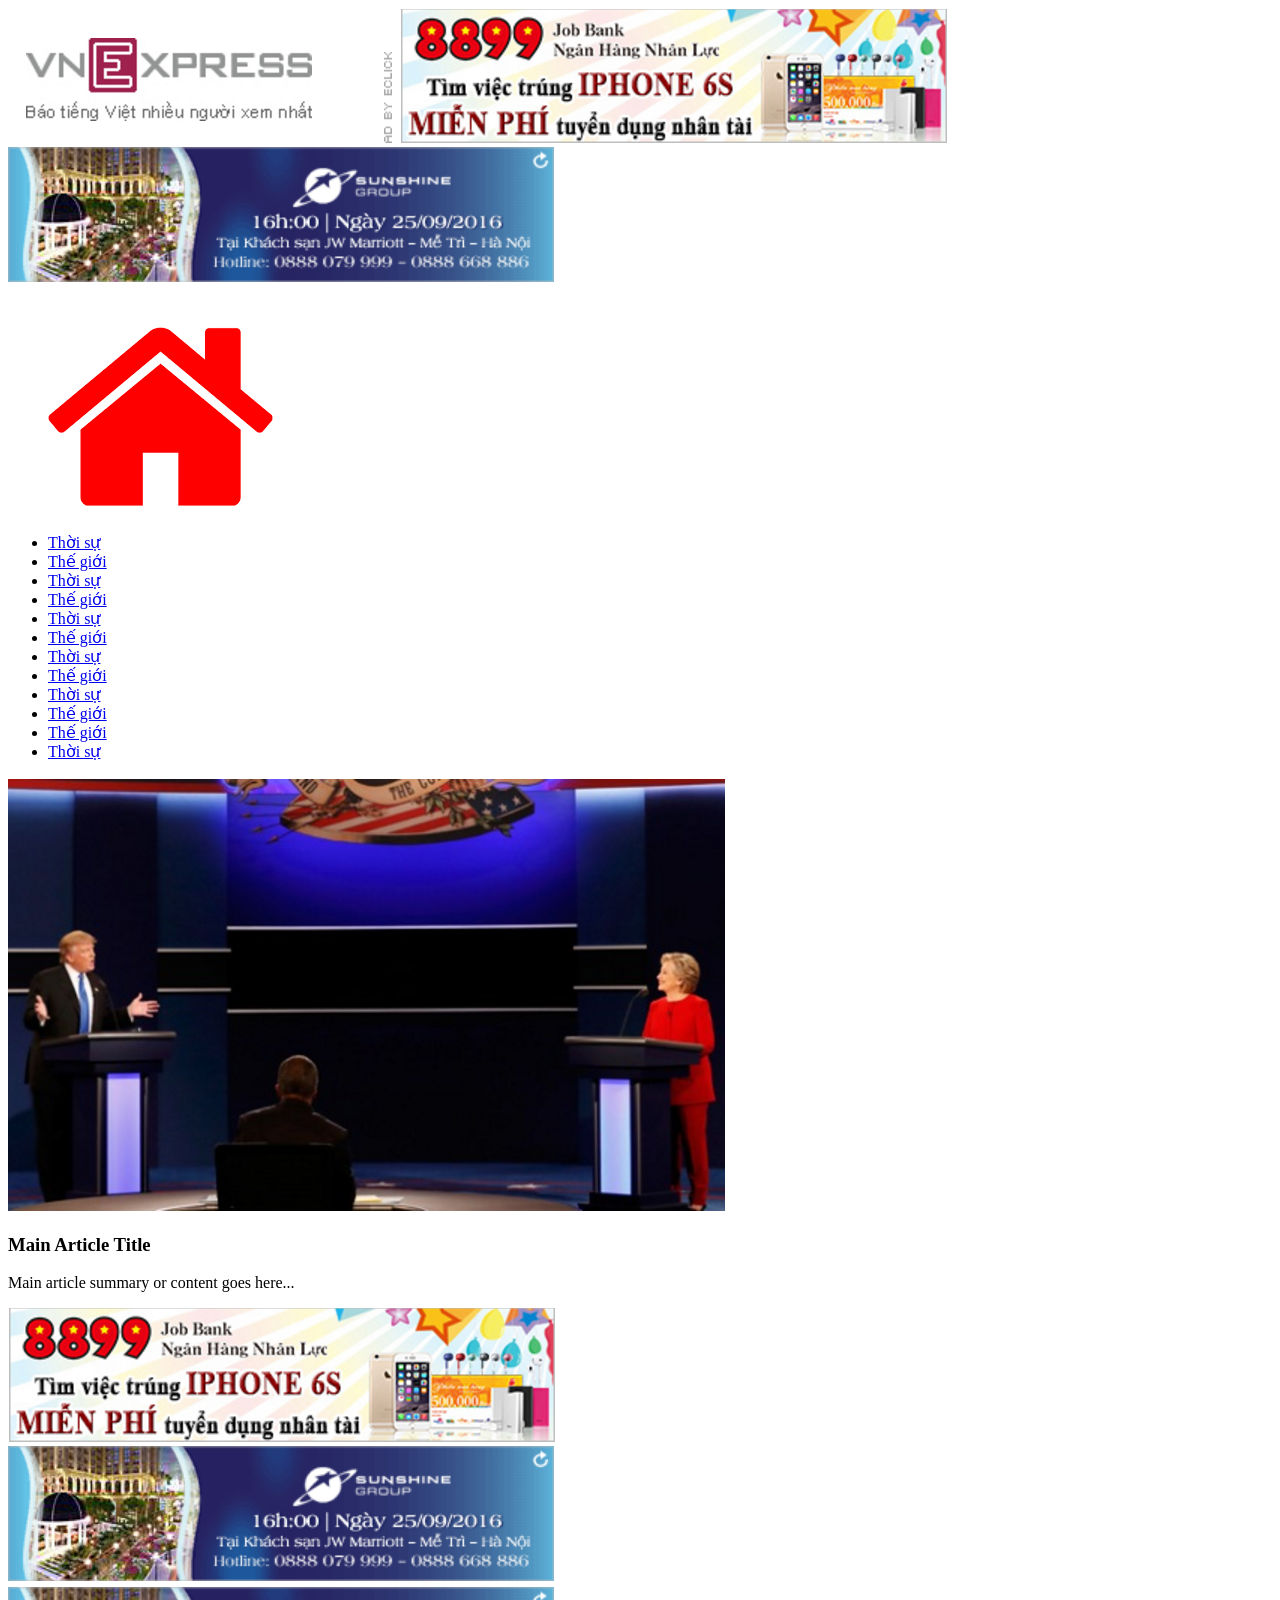
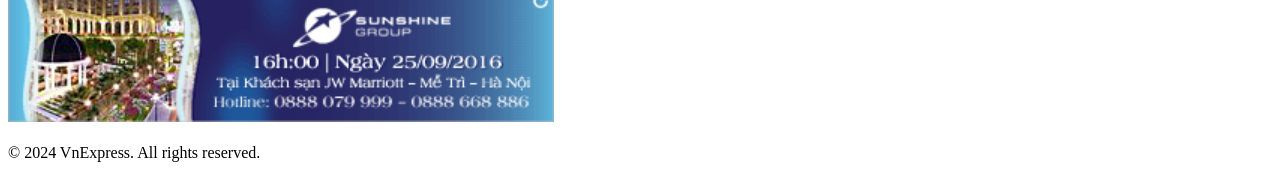
==== commit 8f2ac2fc: "Vuong Hy Khang update index.html" ====
--- a/index.html
+++ b/index.html
@@ -1,1847 +1,68 @@
 <!DOCTYPE html>
 <html lang="en">
 <head>
-    <meta charset="UTF-8">
-    <meta name="viewport" content="width=device-width, initial-scale=1.0">
-    <title>Document</title>
-    <link rel="stylesheet" href="style.css">
+<meta charset="UTF-8">
+<meta name="viewport" content="width=device-width, initial-scale=1.0">
+<title>VN Express Layout</title>
+<link rel="stylesheet" href="styles.css">
 </head>
 <body>
-    <header class="section top-header" data-campaign="Header">
-        <div class="container ">
-        <a href="javascript:;" class="all-menu all-menu-tablet"><span class="hamburger"></span></a>
-        <h1> <a href="/" data-medium="Logo" class="logo" title="VnExpress - Báo tiếng Việt nhiều người xem nhất" onclick="trackingLogoHome('logo-header', this.href)" data-itm-source="#vn_source=Home&amp;vn_campaign=Header&amp;vn_medium=Logo&amp;vn_term=Desktop" data-itm-added="1">
-        <img src="https://s1.vnecdn.net/vnexpress/restruct/i/v872/v2_2019/pc/graphics/logo.svg" alt="VnExpress - Bao tieng Viet nhieu nguoi xem nhat">
-        </a>
-        </h1>	<span class="time-now">Thứ hai, 18/3/2024</span>
-                <div class="time-now weather-day" style="cursor:pointer" title="TP HCM hiện tại 32  độ">
-                    <div class="news-area">
-                <span onclick="location.href='/thoi-tiet/tp-hcm#vn_source=Home&amp;vn_campaign=Header&amp;vn_medium=Item-ThoiTiet&amp;vn_term=Desktop'">TP HCM</span>
-                <div class="sub-area">
-                    <div class="head">
-                        <div class="title">
-                            <svg class="ic ic-weather">
-                                <use xlink:href="#icon-location-2"></use>
-                            </svg>
-                            <div>
-                                Tự động xác định vị trí
-                                
-                            </div>
-                        </div>
-                        <div class="btn-on-off">
-                            <label class="switch">
-                            <input type="checkbox">
-                            <span class="slider round"></span>
-                            </label>
-                        </div>
-                    </div>
-                    <div class="warp">
-                        <form class="search">
-                            <button>
-                                <svg class="ic ic-weather">
-                                    <use xlink:href="#icon-search"></use>
-                                </svg>
-                            </button>
-                            <input type="text" placeholder="Tìm địa điểm">
-                        </form>
-                        <div class="scroll-height">
-                            <ul class="list-address">
-                                
-                    <li class="adrress">
-                        <a href="javascript:void(0);" data-name="Hà Nội" data-action="view" class="location">Hà Nội</a>
-                        <div class="option">
-                            <a href="javascript:void(0);" data-name="Hà Nội" data-action="set" class="default-check">
-                                <svg class="ic ic-weather">
-                                    <use xlink:href="#icon-default"></use>
-                                </svg>
-                                <span>Chọn mặc định</span>
-                            </a>
-                            <a href="javascript:void(0);" data-name="Hà Nội" data-action="view" class="view">
-                                <svg class="ic ic-weather">
-                                    <use xlink:href="#icon-view"></use>
-                                </svg>
-                                <span>Xem</span>
-                            </a>
-                            <a href="javascript:void(0);" class="default">
-                                <span>Mặc định</span>
-                                <svg class="ic ic-weather"><use xlink:href="#icon-default"></use></svg>
-                            </a>
-                        </div>
-                    </li>
-                    
-                    <li class="adrress active">
-                        <a href="javascript:void(0);" data-name="TP HCM" data-action="view" class="location">TP HCM</a>
-                        <div class="option">
-                            <a href="javascript:void(0);" data-name="TP HCM" data-action="set" class="default-check">
-                                <svg class="ic ic-weather">
-                                    <use xlink:href="#icon-check"></use>
-                                </svg>
-                                <span>Chọn mặc định</span>
-                            </a>
-                            <a href="javascript:void(0);" data-name="TP HCM" data-action="view" class="view">
-                                <svg class="ic ic-weather">
-                                    <use xlink:href="#icon-view"></use>
-                                </svg>
-                                <span>Xem</span>
-                            </a>
-                            <a href="javascript:void(0);" class="default">
-                                <span>Mặc định</span>
-                                <svg class="ic ic-weather"><use xlink:href="#icon-default"></use></svg>
-                            </a>
-                        </div>
-                    </li>
-                    
-                    <li class="adrress">
-                        <a href="javascript:void(0);" data-name="Đà Nẵng" data-action="view" class="location">Đà Nẵng</a>
-                        <div class="option">
-                            <a href="javascript:void(0);" data-name="Đà Nẵng" data-action="set" class="default-check">
-                                <svg class="ic ic-weather">
-                                    <use xlink:href="#icon-default"></use>
-                                </svg>
-                                <span>Chọn mặc định</span>
-                            </a>
-                            <a href="javascript:void(0);" data-name="Đà Nẵng" data-action="view" class="view">
-                                <svg class="ic ic-weather">
-                                    <use xlink:href="#icon-view"></use>
-                                </svg>
-                                <span>Xem</span>
-                            </a>
-                            <a href="javascript:void(0);" class="default">
-                                <span>Mặc định</span>
-                                <svg class="ic ic-weather"><use xlink:href="#icon-default"></use></svg>
-                            </a>
-                        </div>
-                    </li>
-                    
-                    <li class="adrress">
-                        <a href="javascript:void(0);" data-name="An Giang" data-action="view" class="location">An Giang</a>
-                        <div class="option">
-                            <a href="javascript:void(0);" data-name="An Giang" data-action="set" class="default-check">
-                                <svg class="ic ic-weather">
-                                    <use xlink:href="#icon-default"></use>
-                                </svg>
-                                <span>Chọn mặc định</span>
-                            </a>
-                            <a href="javascript:void(0);" data-name="An Giang" data-action="view" class="view">
-                                <svg class="ic ic-weather">
-                                    <use xlink:href="#icon-view"></use>
-                                </svg>
-                                <span>Xem</span>
-                            </a>
-                            <a href="javascript:void(0);" class="default">
-                                <span>Mặc định</span>
-                                <svg class="ic ic-weather"><use xlink:href="#icon-default"></use></svg>
-                            </a>
-                        </div>
-                    </li>
-                    
-                    <li class="adrress">
-                        <a href="javascript:void(0);" data-name="Vũng Tàu" data-action="view" class="location">Vũng Tàu</a>
-                        <div class="option">
-                            <a href="javascript:void(0);" data-name="Vũng Tàu" data-action="set" class="default-check">
-                                <svg class="ic ic-weather">
-                                    <use xlink:href="#icon-default"></use>
-                                </svg>
-                                <span>Chọn mặc định</span>
-                            </a>
-                            <a href="javascript:void(0);" data-name="Vũng Tàu" data-action="view" class="view">
-                                <svg class="ic ic-weather">
-                                    <use xlink:href="#icon-view"></use>
-                                </svg>
-                                <span>Xem</span>
-                            </a>
-                            <a href="javascript:void(0);" class="default">
-                                <span>Mặc định</span>
-                                <svg class="ic ic-weather"><use xlink:href="#icon-default"></use></svg>
-                            </a>
-                        </div>
-                    </li>
-                    
-                    <li class="adrress">
-                        <a href="javascript:void(0);" data-name="Côn Đảo" data-action="view" class="location">Côn Đảo</a>
-                        <div class="option">
-                            <a href="javascript:void(0);" data-name="Côn Đảo" data-action="set" class="default-check">
-                                <svg class="ic ic-weather">
-                                    <use xlink:href="#icon-default"></use>
-                                </svg>
-                                <span>Chọn mặc định</span>
-                            </a>
-                            <a href="javascript:void(0);" data-name="Côn Đảo" data-action="view" class="view">
-                                <svg class="ic ic-weather">
-                                    <use xlink:href="#icon-view"></use>
-                                </svg>
-                                <span>Xem</span>
-                            </a>
-                            <a href="javascript:void(0);" class="default">
-                                <span>Mặc định</span>
-                                <svg class="ic ic-weather"><use xlink:href="#icon-default"></use></svg>
-                            </a>
-                        </div>
-                    </li>
-                    
-                    <li class="adrress">
-                        <a href="javascript:void(0);" data-name="Bạc Liêu" data-action="view" class="location">Bạc Liêu</a>
-                        <div class="option">
-                            <a href="javascript:void(0);" data-name="Bạc Liêu" data-action="set" class="default-check">
-                                <svg class="ic ic-weather">
-                                    <use xlink:href="#icon-default"></use>
-                                </svg>
-                                <span>Chọn mặc định</span>
-                            </a>
-                            <a href="javascript:void(0);" data-name="Bạc Liêu" data-action="view" class="view">
-                                <svg class="ic ic-weather">
-                                    <use xlink:href="#icon-view"></use>
-                                </svg>
-                                <span>Xem</span>
-                            </a>
-                            <a href="javascript:void(0);" class="default">
-                                <span>Mặc định</span>
-                                <svg class="ic ic-weather"><use xlink:href="#icon-default"></use></svg>
-                            </a>
-                        </div>
-                    </li>
-                    
-                    <li class="adrress">
-                        <a href="javascript:void(0);" data-name="Bắc Giang" data-action="view" class="location">Bắc Giang</a>
-                        <div class="option">
-                            <a href="javascript:void(0);" data-name="Bắc Giang" data-action="set" class="default-check">
-                                <svg class="ic ic-weather">
-                                    <use xlink:href="#icon-default"></use>
-                                </svg>
-                                <span>Chọn mặc định</span>
-                            </a>
-                            <a href="javascript:void(0);" data-name="Bắc Giang" data-action="view" class="view">
-                                <svg class="ic ic-weather">
-                                    <use xlink:href="#icon-view"></use>
-                                </svg>
-                                <span>Xem</span>
-                            </a>
-                            <a href="javascript:void(0);" class="default">
-                                <span>Mặc định</span>
-                                <svg class="ic ic-weather"><use xlink:href="#icon-default"></use></svg>
-                            </a>
-                        </div>
-                    </li>
-                    
-                    <li class="adrress">
-                        <a href="javascript:void(0);" data-name="Bắc Kạn" data-action="view" class="location">Bắc Kạn</a>
-                        <div class="option">
-                            <a href="javascript:void(0);" data-name="Bắc Kạn" data-action="set" class="default-check">
-                                <svg class="ic ic-weather">
-                                    <use xlink:href="#icon-default"></use>
-                                </svg>
-                                <span>Chọn mặc định</span>
-                            </a>
-                            <a href="javascript:void(0);" data-name="Bắc Kạn" data-action="view" class="view">
-                                <svg class="ic ic-weather">
-                                    <use xlink:href="#icon-view"></use>
-                                </svg>
-                                <span>Xem</span>
-                            </a>
-                            <a href="javascript:void(0);" class="default">
-                                <span>Mặc định</span>
-                                <svg class="ic ic-weather"><use xlink:href="#icon-default"></use></svg>
-                            </a>
-                        </div>
-                    </li>
-                    
-                    <li class="adrress">
-                        <a href="javascript:void(0);" data-name="Bắc Ninh" data-action="view" class="location">Bắc Ninh</a>
-                        <div class="option">
-                            <a href="javascript:void(0);" data-name="Bắc Ninh" data-action="set" class="default-check">
-                                <svg class="ic ic-weather">
-                                    <use xlink:href="#icon-default"></use>
-                                </svg>
-                                <span>Chọn mặc định</span>
-                            </a>
-                            <a href="javascript:void(0);" data-name="Bắc Ninh" data-action="view" class="view">
-                                <svg class="ic ic-weather">
-                                    <use xlink:href="#icon-view"></use>
-                                </svg>
-                                <span>Xem</span>
-                            </a>
-                            <a href="javascript:void(0);" class="default">
-                                <span>Mặc định</span>
-                                <svg class="ic ic-weather"><use xlink:href="#icon-default"></use></svg>
-                            </a>
-                        </div>
-                    </li>
-                    
-                    <li class="adrress">
-                        <a href="javascript:void(0);" data-name="Bến Tre" data-action="view" class="location">Bến Tre</a>
-                        <div class="option">
-                            <a href="javascript:void(0);" data-name="Bến Tre" data-action="set" class="default-check">
-                                <svg class="ic ic-weather">
-                                    <use xlink:href="#icon-default"></use>
-                                </svg>
-                                <span>Chọn mặc định</span>
-                            </a>
-                            <a href="javascript:void(0);" data-name="Bến Tre" data-action="view" class="view">
-                                <svg class="ic ic-weather">
-                                    <use xlink:href="#icon-view"></use>
-                                </svg>
-                                <span>Xem</span>
-                            </a>
-                            <a href="javascript:void(0);" class="default">
-                                <span>Mặc định</span>
-                                <svg class="ic ic-weather"><use xlink:href="#icon-default"></use></svg>
-                            </a>
-                        </div>
-                    </li>
-                    
-                    <li class="adrress">
-                        <a href="javascript:void(0);" data-name="Bình Dương" data-action="view" class="location">Bình Dương</a>
-                        <div class="option">
-                            <a href="javascript:void(0);" data-name="Bình Dương" data-action="set" class="default-check">
-                                <svg class="ic ic-weather">
-                                    <use xlink:href="#icon-default"></use>
-                                </svg>
-                                <span>Chọn mặc định</span>
-                            </a>
-                            <a href="javascript:void(0);" data-name="Bình Dương" data-action="view" class="view">
-                                <svg class="ic ic-weather">
-                                    <use xlink:href="#icon-view"></use>
-                                </svg>
-                                <span>Xem</span>
-                            </a>
-                            <a href="javascript:void(0);" class="default">
-                                <span>Mặc định</span>
-                                <svg class="ic ic-weather"><use xlink:href="#icon-default"></use></svg>
-                            </a>
-                        </div>
-                    </li>
-                    
-                    <li class="adrress">
-                        <a href="javascript:void(0);" data-name="Bình Định" data-action="view" class="location">Bình Định</a>
-                        <div class="option">
-                            <a href="javascript:void(0);" data-name="Bình Định" data-action="set" class="default-check">
-                                <svg class="ic ic-weather">
-                                    <use xlink:href="#icon-default"></use>
-                                </svg>
-                                <span>Chọn mặc định</span>
-                            </a>
-                            <a href="javascript:void(0);" data-name="Bình Định" data-action="view" class="view">
-                                <svg class="ic ic-weather">
-                                    <use xlink:href="#icon-view"></use>
-                                </svg>
-                                <span>Xem</span>
-                            </a>
-                            <a href="javascript:void(0);" class="default">
-                                <span>Mặc định</span>
-                                <svg class="ic ic-weather"><use xlink:href="#icon-default"></use></svg>
-                            </a>
-                        </div>
-                    </li>
-                    
-                    <li class="adrress">
-                        <a href="javascript:void(0);" data-name="Bình Phước" data-action="view" class="location">Bình Phước</a>
-                        <div class="option">
-                            <a href="javascript:void(0);" data-name="Bình Phước" data-action="set" class="default-check">
-                                <svg class="ic ic-weather">
-                                    <use xlink:href="#icon-default"></use>
-                                </svg>
-                                <span>Chọn mặc định</span>
-                            </a>
-                            <a href="javascript:void(0);" data-name="Bình Phước" data-action="view" class="view">
-                                <svg class="ic ic-weather">
-                                    <use xlink:href="#icon-view"></use>
-                                </svg>
-                                <span>Xem</span>
-                            </a>
-                            <a href="javascript:void(0);" class="default">
-                                <span>Mặc định</span>
-                                <svg class="ic ic-weather"><use xlink:href="#icon-default"></use></svg>
-                            </a>
-                        </div>
-                    </li>
-                    
-                    <li class="adrress">
-                        <a href="javascript:void(0);" data-name="Bình Thuận" data-action="view" class="location">Bình Thuận</a>
-                        <div class="option">
-                            <a href="javascript:void(0);" data-name="Bình Thuận" data-action="set" class="default-check">
-                                <svg class="ic ic-weather">
-                                    <use xlink:href="#icon-default"></use>
-                                </svg>
-                                <span>Chọn mặc định</span>
-                            </a>
-                            <a href="javascript:void(0);" data-name="Bình Thuận" data-action="view" class="view">
-                                <svg class="ic ic-weather">
-                                    <use xlink:href="#icon-view"></use>
-                                </svg>
-                                <span>Xem</span>
-                            </a>
-                            <a href="javascript:void(0);" class="default">
-                                <span>Mặc định</span>
-                                <svg class="ic ic-weather"><use xlink:href="#icon-default"></use></svg>
-                            </a>
-                        </div>
-                    </li>
-                    
-                    <li class="adrress">
-                        <a href="javascript:void(0);" data-name="Phú Quý" data-action="view" class="location">Phú Quý</a>
-                        <div class="option">
-                            <a href="javascript:void(0);" data-name="Phú Quý" data-action="set" class="default-check">
-                                <svg class="ic ic-weather">
-                                    <use xlink:href="#icon-default"></use>
-                                </svg>
-                                <span>Chọn mặc định</span>
-                            </a>
-                            <a href="javascript:void(0);" data-name="Phú Quý" data-action="view" class="view">
-                                <svg class="ic ic-weather">
-                                    <use xlink:href="#icon-view"></use>
-                                </svg>
-                                <span>Xem</span>
-                            </a>
-                            <a href="javascript:void(0);" class="default">
-                                <span>Mặc định</span>
-                                <svg class="ic ic-weather"><use xlink:href="#icon-default"></use></svg>
-                            </a>
-                        </div>
-                    </li>
-                    
-                    <li class="adrress">
-                        <a href="javascript:void(0);" data-name="Cà Mau" data-action="view" class="location">Cà Mau</a>
-                        <div class="option">
-                            <a href="javascript:void(0);" data-name="Cà Mau" data-action="set" class="default-check">
-                                <svg class="ic ic-weather">
-                                    <use xlink:href="#icon-default"></use>
-                                </svg>
-                                <span>Chọn mặc định</span>
-                            </a>
-                            <a href="javascript:void(0);" data-name="Cà Mau" data-action="view" class="view">
-                                <svg class="ic ic-weather">
-                                    <use xlink:href="#icon-view"></use>
-                                </svg>
-                                <span>Xem</span>
-                            </a>
-                            <a href="javascript:void(0);" class="default">
-                                <span>Mặc định</span>
-                                <svg class="ic ic-weather"><use xlink:href="#icon-default"></use></svg>
-                            </a>
-                        </div>
-                    </li>
-                    
-                    <li class="adrress">
-                        <a href="javascript:void(0);" data-name="Cao Bằng" data-action="view" class="location">Cao Bằng</a>
-                        <div class="option">
-                            <a href="javascript:void(0);" data-name="Cao Bằng" data-action="set" class="default-check">
-                                <svg class="ic ic-weather">
-                                    <use xlink:href="#icon-default"></use>
-                                </svg>
-                                <span>Chọn mặc định</span>
-                            </a>
-                            <a href="javascript:void(0);" data-name="Cao Bằng" data-action="view" class="view">
-                                <svg class="ic ic-weather">
-                                    <use xlink:href="#icon-view"></use>
-                                </svg>
-                                <span>Xem</span>
-                            </a>
-                            <a href="javascript:void(0);" class="default">
-                                <span>Mặc định</span>
-                                <svg class="ic ic-weather"><use xlink:href="#icon-default"></use></svg>
-                            </a>
-                        </div>
-                    </li>
-                    
-                    <li class="adrress">
-                        <a href="javascript:void(0);" data-name="Cần Thơ" data-action="view" class="location">Cần Thơ</a>
-                        <div class="option">
-                            <a href="javascript:void(0);" data-name="Cần Thơ" data-action="set" class="default-check">
-                                <svg class="ic ic-weather">
-                                    <use xlink:href="#icon-default"></use>
-                                </svg>
-                                <span>Chọn mặc định</span>
-                            </a>
-                            <a href="javascript:void(0);" data-name="Cần Thơ" data-action="view" class="view">
-                                <svg class="ic ic-weather">
-                                    <use xlink:href="#icon-view"></use>
-                                </svg>
-                                <span>Xem</span>
-                            </a>
-                            <a href="javascript:void(0);" class="default">
-                                <span>Mặc định</span>
-                                <svg class="ic ic-weather"><use xlink:href="#icon-default"></use></svg>
-                            </a>
-                        </div>
-                    </li>
-                    
-                    <li class="adrress">
-                        <a href="javascript:void(0);" data-name="Đắk Lắk" data-action="view" class="location">Đắk Lắk</a>
-                        <div class="option">
-                            <a href="javascript:void(0);" data-name="Đắk Lắk" data-action="set" class="default-check">
-                                <svg class="ic ic-weather">
-                                    <use xlink:href="#icon-default"></use>
-                                </svg>
-                                <span>Chọn mặc định</span>
-                            </a>
-                            <a href="javascript:void(0);" data-name="Đắk Lắk" data-action="view" class="view">
-                                <svg class="ic ic-weather">
-                                    <use xlink:href="#icon-view"></use>
-                                </svg>
-                                <span>Xem</span>
-                            </a>
-                            <a href="javascript:void(0);" class="default">
-                                <span>Mặc định</span>
-                                <svg class="ic ic-weather"><use xlink:href="#icon-default"></use></svg>
-                            </a>
-                        </div>
-                    </li>
-                    
-                    <li class="adrress">
-                        <a href="javascript:void(0);" data-name="Đắk Nông" data-action="view" class="location">Đắk Nông</a>
-                        <div class="option">
-                            <a href="javascript:void(0);" data-name="Đắk Nông" data-action="set" class="default-check">
-                                <svg class="ic ic-weather">
-                                    <use xlink:href="#icon-default"></use>
-                                </svg>
-                                <span>Chọn mặc định</span>
-                            </a>
-                            <a href="javascript:void(0);" data-name="Đắk Nông" data-action="view" class="view">
-                                <svg class="ic ic-weather">
-                                    <use xlink:href="#icon-view"></use>
-                                </svg>
-                                <span>Xem</span>
-                            </a>
-                            <a href="javascript:void(0);" class="default">
-                                <span>Mặc định</span>
-                                <svg class="ic ic-weather"><use xlink:href="#icon-default"></use></svg>
-                            </a>
-                        </div>
-                    </li>
-                    
-                    <li class="adrress">
-                        <a href="javascript:void(0);" data-name="Điện Biên" data-action="view" class="location">Điện Biên</a>
-                        <div class="option">
-                            <a href="javascript:void(0);" data-name="Điện Biên" data-action="set" class="default-check">
-                                <svg class="ic ic-weather">
-                                    <use xlink:href="#icon-default"></use>
-                                </svg>
-                                <span>Chọn mặc định</span>
-                            </a>
-                            <a href="javascript:void(0);" data-name="Điện Biên" data-action="view" class="view">
-                                <svg class="ic ic-weather">
-                                    <use xlink:href="#icon-view"></use>
-                                </svg>
-                                <span>Xem</span>
-                            </a>
-                            <a href="javascript:void(0);" class="default">
-                                <span>Mặc định</span>
-                                <svg class="ic ic-weather"><use xlink:href="#icon-default"></use></svg>
-                            </a>
-                        </div>
-                    </li>
-                    
-                    <li class="adrress">
-                        <a href="javascript:void(0);" data-name="Đồng Nai" data-action="view" class="location">Đồng Nai</a>
-                        <div class="option">
-                            <a href="javascript:void(0);" data-name="Đồng Nai" data-action="set" class="default-check">
-                                <svg class="ic ic-weather">
-                                    <use xlink:href="#icon-default"></use>
-                                </svg>
-                                <span>Chọn mặc định</span>
-                            </a>
-                            <a href="javascript:void(0);" data-name="Đồng Nai" data-action="view" class="view">
-                                <svg class="ic ic-weather">
-                                    <use xlink:href="#icon-view"></use>
-                                </svg>
-                                <span>Xem</span>
-                            </a>
-                            <a href="javascript:void(0);" class="default">
-                                <span>Mặc định</span>
-                                <svg class="ic ic-weather"><use xlink:href="#icon-default"></use></svg>
-                            </a>
-                        </div>
-                    </li>
-                    
-                    <li class="adrress">
-                        <a href="javascript:void(0);" data-name="Đồng Tháp" data-action="view" class="location">Đồng Tháp</a>
-                        <div class="option">
-                            <a href="javascript:void(0);" data-name="Đồng Tháp" data-action="set" class="default-check">
-                                <svg class="ic ic-weather">
-                                    <use xlink:href="#icon-default"></use>
-                                </svg>
-                                <span>Chọn mặc định</span>
-                            </a>
-                            <a href="javascript:void(0);" data-name="Đồng Tháp" data-action="view" class="view">
-                                <svg class="ic ic-weather">
-                                    <use xlink:href="#icon-view"></use>
-                                </svg>
-                                <span>Xem</span>
-                            </a>
-                            <a href="javascript:void(0);" class="default">
-                                <span>Mặc định</span>
-                                <svg class="ic ic-weather"><use xlink:href="#icon-default"></use></svg>
-                            </a>
-                        </div>
-                    </li>
-                    
-                    <li class="adrress">
-                        <a href="javascript:void(0);" data-name="Gia Lai" data-action="view" class="location">Gia Lai</a>
-                        <div class="option">
-                            <a href="javascript:void(0);" data-name="Gia Lai" data-action="set" class="default-check">
-                                <svg class="ic ic-weather">
-                                    <use xlink:href="#icon-default"></use>
-                                </svg>
-                                <span>Chọn mặc định</span>
-                            </a>
-                            <a href="javascript:void(0);" data-name="Gia Lai" data-action="view" class="view">
-                                <svg class="ic ic-weather">
-                                    <use xlink:href="#icon-view"></use>
-                                </svg>
-                                <span>Xem</span>
-                            </a>
-                            <a href="javascript:void(0);" class="default">
-                                <span>Mặc định</span>
-                                <svg class="ic ic-weather"><use xlink:href="#icon-default"></use></svg>
-                            </a>
-                        </div>
-                    </li>
-                    
-                    <li class="adrress">
-                        <a href="javascript:void(0);" data-name="Hà Giang" data-action="view" class="location">Hà Giang</a>
-                        <div class="option">
-                            <a href="javascript:void(0);" data-name="Hà Giang" data-action="set" class="default-check">
-                                <svg class="ic ic-weather">
-                                    <use xlink:href="#icon-default"></use>
-                                </svg>
-                                <span>Chọn mặc định</span>
-                            </a>
-                            <a href="javascript:void(0);" data-name="Hà Giang" data-action="view" class="view">
-                                <svg class="ic ic-weather">
-                                    <use xlink:href="#icon-view"></use>
-                                </svg>
-                                <span>Xem</span>
-                            </a>
-                            <a href="javascript:void(0);" class="default">
-                                <span>Mặc định</span>
-                                <svg class="ic ic-weather"><use xlink:href="#icon-default"></use></svg>
-                            </a>
-                        </div>
-                    </li>
-                    
-                    <li class="adrress">
-                        <a href="javascript:void(0);" data-name="Hà Nam" data-action="view" class="location">Hà Nam</a>
-                        <div class="option">
-                            <a href="javascript:void(0);" data-name="Hà Nam" data-action="set" class="default-check">
-                                <svg class="ic ic-weather">
-                                    <use xlink:href="#icon-default"></use>
-                                </svg>
-                                <span>Chọn mặc định</span>
-                            </a>
-                            <a href="javascript:void(0);" data-name="Hà Nam" data-action="view" class="view">
-                                <svg class="ic ic-weather">
-                                    <use xlink:href="#icon-view"></use>
-                                </svg>
-                                <span>Xem</span>
-                            </a>
-                            <a href="javascript:void(0);" class="default">
-                                <span>Mặc định</span>
-                                <svg class="ic ic-weather"><use xlink:href="#icon-default"></use></svg>
-                            </a>
-                        </div>
-                    </li>
-                    
-                    <li class="adrress">
-                        <a href="javascript:void(0);" data-name="Hà Tĩnh" data-action="view" class="location">Hà Tĩnh</a>
-                        <div class="option">
-                            <a href="javascript:void(0);" data-name="Hà Tĩnh" data-action="set" class="default-check">
-                                <svg class="ic ic-weather">
-                                    <use xlink:href="#icon-default"></use>
-                                </svg>
-                                <span>Chọn mặc định</span>
-                            </a>
-                            <a href="javascript:void(0);" data-name="Hà Tĩnh" data-action="view" class="view">
-                                <svg class="ic ic-weather">
-                                    <use xlink:href="#icon-view"></use>
-                                </svg>
-                                <span>Xem</span>
-                            </a>
-                            <a href="javascript:void(0);" class="default">
-                                <span>Mặc định</span>
-                                <svg class="ic ic-weather"><use xlink:href="#icon-default"></use></svg>
-                            </a>
-                        </div>
-                    </li>
-                    
-                    <li class="adrress">
-                        <a href="javascript:void(0);" data-name="Hải Dương" data-action="view" class="location">Hải Dương</a>
-                        <div class="option">
-                            <a href="javascript:void(0);" data-name="Hải Dương" data-action="set" class="default-check">
-                                <svg class="ic ic-weather">
-                                    <use xlink:href="#icon-default"></use>
-                                </svg>
-                                <span>Chọn mặc định</span>
-                            </a>
-                            <a href="javascript:void(0);" data-name="Hải Dương" data-action="view" class="view">
-                                <svg class="ic ic-weather">
-                                    <use xlink:href="#icon-view"></use>
-                                </svg>
-                                <span>Xem</span>
-                            </a>
-                            <a href="javascript:void(0);" class="default">
-                                <span>Mặc định</span>
-                                <svg class="ic ic-weather"><use xlink:href="#icon-default"></use></svg>
-                            </a>
-                        </div>
-                    </li>
-                    
-                    <li class="adrress">
-                        <a href="javascript:void(0);" data-name="Hải Phòng" data-action="view" class="location">Hải Phòng</a>
-                        <div class="option">
-                            <a href="javascript:void(0);" data-name="Hải Phòng" data-action="set" class="default-check">
-                                <svg class="ic ic-weather">
-                                    <use xlink:href="#icon-default"></use>
-                                </svg>
-                                <span>Chọn mặc định</span>
-                            </a>
-                            <a href="javascript:void(0);" data-name="Hải Phòng" data-action="view" class="view">
-                                <svg class="ic ic-weather">
-                                    <use xlink:href="#icon-view"></use>
-                                </svg>
-                                <span>Xem</span>
-                            </a>
-                            <a href="javascript:void(0);" class="default">
-                                <span>Mặc định</span>
-                                <svg class="ic ic-weather"><use xlink:href="#icon-default"></use></svg>
-                            </a>
-                        </div>
-                    </li>
-                    
-                    <li class="adrress">
-                        <a href="javascript:void(0);" data-name="Hậu Giang" data-action="view" class="location">Hậu Giang</a>
-                        <div class="option">
-                            <a href="javascript:void(0);" data-name="Hậu Giang" data-action="set" class="default-check">
-                                <svg class="ic ic-weather">
-                                    <use xlink:href="#icon-default"></use>
-                                </svg>
-                                <span>Chọn mặc định</span>
-                            </a>
-                            <a href="javascript:void(0);" data-name="Hậu Giang" data-action="view" class="view">
-                                <svg class="ic ic-weather">
-                                    <use xlink:href="#icon-view"></use>
-                                </svg>
-                                <span>Xem</span>
-                            </a>
-                            <a href="javascript:void(0);" class="default">
-                                <span>Mặc định</span>
-                                <svg class="ic ic-weather"><use xlink:href="#icon-default"></use></svg>
-                            </a>
-                        </div>
-                    </li>
-                    
-                    <li class="adrress">
-                        <a href="javascript:void(0);" data-name="Hòa Bình" data-action="view" class="location">Hòa Bình</a>
-                        <div class="option">
-                            <a href="javascript:void(0);" data-name="Hòa Bình" data-action="set" class="default-check">
-                                <svg class="ic ic-weather">
-                                    <use xlink:href="#icon-default"></use>
-                                </svg>
-                                <span>Chọn mặc định</span>
-                            </a>
-                            <a href="javascript:void(0);" data-name="Hòa Bình" data-action="view" class="view">
-                                <svg class="ic ic-weather">
-                                    <use xlink:href="#icon-view"></use>
-                                </svg>
-                                <span>Xem</span>
-                            </a>
-                            <a href="javascript:void(0);" class="default">
-                                <span>Mặc định</span>
-                                <svg class="ic ic-weather"><use xlink:href="#icon-default"></use></svg>
-                            </a>
-                        </div>
-                    </li>
-                    
-                    <li class="adrress">
-                        <a href="javascript:void(0);" data-name="Mai Châu" data-action="view" class="location">Mai Châu</a>
-                        <div class="option">
-                            <a href="javascript:void(0);" data-name="Mai Châu" data-action="set" class="default-check">
-                                <svg class="ic ic-weather">
-                                    <use xlink:href="#icon-default"></use>
-                                </svg>
-                                <span>Chọn mặc định</span>
-                            </a>
-                            <a href="javascript:void(0);" data-name="Mai Châu" data-action="view" class="view">
-                                <svg class="ic ic-weather">
-                                    <use xlink:href="#icon-view"></use>
-                                </svg>
-                                <span>Xem</span>
-                            </a>
-                            <a href="javascript:void(0);" class="default">
-                                <span>Mặc định</span>
-                                <svg class="ic ic-weather"><use xlink:href="#icon-default"></use></svg>
-                            </a>
-                        </div>
-                    </li>
-                    
-                    <li class="adrress">
-                        <a href="javascript:void(0);" data-name="Hưng Yên" data-action="view" class="location">Hưng Yên</a>
-                        <div class="option">
-                            <a href="javascript:void(0);" data-name="Hưng Yên" data-action="set" class="default-check">
-                                <svg class="ic ic-weather">
-                                    <use xlink:href="#icon-default"></use>
-                                </svg>
-                                <span>Chọn mặc định</span>
-                            </a>
-                            <a href="javascript:void(0);" data-name="Hưng Yên" data-action="view" class="view">
-                                <svg class="ic ic-weather">
-                                    <use xlink:href="#icon-view"></use>
-                                </svg>
-                                <span>Xem</span>
-                            </a>
-                            <a href="javascript:void(0);" class="default">
-                                <span>Mặc định</span>
-                                <svg class="ic ic-weather"><use xlink:href="#icon-default"></use></svg>
-                            </a>
-                        </div>
-                    </li>
-                    
-                    <li class="adrress">
-                        <a href="javascript:void(0);" data-name="Khánh Hòa" data-action="view" class="location">Khánh Hòa</a>
-                        <div class="option">
-                            <a href="javascript:void(0);" data-name="Khánh Hòa" data-action="set" class="default-check">
-                                <svg class="ic ic-weather">
-                                    <use xlink:href="#icon-default"></use>
-                                </svg>
-                                <span>Chọn mặc định</span>
-                            </a>
-                            <a href="javascript:void(0);" data-name="Khánh Hòa" data-action="view" class="view">
-                                <svg class="ic ic-weather">
-                                    <use xlink:href="#icon-view"></use>
-                                </svg>
-                                <span>Xem</span>
-                            </a>
-                            <a href="javascript:void(0);" class="default">
-                                <span>Mặc định</span>
-                                <svg class="ic ic-weather"><use xlink:href="#icon-default"></use></svg>
-                            </a>
-                        </div>
-                    </li>
-                    
-                    <li class="adrress">
-                        <a href="javascript:void(0);" data-name="Nha Trang" data-action="view" class="location">Nha Trang</a>
-                        <div class="option">
-                            <a href="javascript:void(0);" data-name="Nha Trang" data-action="set" class="default-check">
-                                <svg class="ic ic-weather">
-                                    <use xlink:href="#icon-default"></use>
-                                </svg>
-                                <span>Chọn mặc định</span>
-                            </a>
-                            <a href="javascript:void(0);" data-name="Nha Trang" data-action="view" class="view">
-                                <svg class="ic ic-weather">
-                                    <use xlink:href="#icon-view"></use>
-                                </svg>
-                                <span>Xem</span>
-                            </a>
-                            <a href="javascript:void(0);" class="default">
-                                <span>Mặc định</span>
-                                <svg class="ic ic-weather"><use xlink:href="#icon-default"></use></svg>
-                            </a>
-                        </div>
-                    </li>
-                    
-                    <li class="adrress">
-                        <a href="javascript:void(0);" data-name="Kiên Giang" data-action="view" class="location">Kiên Giang</a>
-                        <div class="option">
-                            <a href="javascript:void(0);" data-name="Kiên Giang" data-action="set" class="default-check">
-                                <svg class="ic ic-weather">
-                                    <use xlink:href="#icon-default"></use>
-                                </svg>
-                                <span>Chọn mặc định</span>
-                            </a>
-                            <a href="javascript:void(0);" data-name="Kiên Giang" data-action="view" class="view">
-                                <svg class="ic ic-weather">
-                                    <use xlink:href="#icon-view"></use>
-                                </svg>
-                                <span>Xem</span>
-                            </a>
-                            <a href="javascript:void(0);" class="default">
-                                <span>Mặc định</span>
-                                <svg class="ic ic-weather"><use xlink:href="#icon-default"></use></svg>
-                            </a>
-                        </div>
-                    </li>
-                    
-                    <li class="adrress">
-                        <a href="javascript:void(0);" data-name="Phú Quốc" data-action="view" class="location">Phú Quốc</a>
-                        <div class="option">
-                            <a href="javascript:void(0);" data-name="Phú Quốc" data-action="set" class="default-check">
-                                <svg class="ic ic-weather">
-                                    <use xlink:href="#icon-default"></use>
-                                </svg>
-                                <span>Chọn mặc định</span>
-                            </a>
-                            <a href="javascript:void(0);" data-name="Phú Quốc" data-action="view" class="view">
-                                <svg class="ic ic-weather">
-                                    <use xlink:href="#icon-view"></use>
-                                </svg>
-                                <span>Xem</span>
-                            </a>
-                            <a href="javascript:void(0);" class="default">
-                                <span>Mặc định</span>
-                                <svg class="ic ic-weather"><use xlink:href="#icon-default"></use></svg>
-                            </a>
-                        </div>
-                    </li>
-                    
-                    <li class="adrress">
-                        <a href="javascript:void(0);" data-name="Kon Tum" data-action="view" class="location">Kon Tum</a>
-                        <div class="option">
-                            <a href="javascript:void(0);" data-name="Kon Tum" data-action="set" class="default-check">
-                                <svg class="ic ic-weather">
-                                    <use xlink:href="#icon-default"></use>
-                                </svg>
-                                <span>Chọn mặc định</span>
-                            </a>
-                            <a href="javascript:void(0);" data-name="Kon Tum" data-action="view" class="view">
-                                <svg class="ic ic-weather">
-                                    <use xlink:href="#icon-view"></use>
-                                </svg>
-                                <span>Xem</span>
-                            </a>
-                            <a href="javascript:void(0);" class="default">
-                                <span>Mặc định</span>
-                                <svg class="ic ic-weather"><use xlink:href="#icon-default"></use></svg>
-                            </a>
-                        </div>
-                    </li>
-                    
-                    <li class="adrress">
-                        <a href="javascript:void(0);" data-name="Lai Châu" data-action="view" class="location">Lai Châu</a>
-                        <div class="option">
-                            <a href="javascript:void(0);" data-name="Lai Châu" data-action="set" class="default-check">
-                                <svg class="ic ic-weather">
-                                    <use xlink:href="#icon-default"></use>
-                                </svg>
-                                <span>Chọn mặc định</span>
-                            </a>
-                            <a href="javascript:void(0);" data-name="Lai Châu" data-action="view" class="view">
-                                <svg class="ic ic-weather">
-                                    <use xlink:href="#icon-view"></use>
-                                </svg>
-                                <span>Xem</span>
-                            </a>
-                            <a href="javascript:void(0);" class="default">
-                                <span>Mặc định</span>
-                                <svg class="ic ic-weather"><use xlink:href="#icon-default"></use></svg>
-                            </a>
-                        </div>
-                    </li>
-                    
-                    <li class="adrress">
-                        <a href="javascript:void(0);" data-name="Lạng Sơn" data-action="view" class="location">Lạng Sơn</a>
-                        <div class="option">
-                            <a href="javascript:void(0);" data-name="Lạng Sơn" data-action="set" class="default-check">
-                                <svg class="ic ic-weather">
-                                    <use xlink:href="#icon-default"></use>
-                                </svg>
-                                <span>Chọn mặc định</span>
-                            </a>
-                            <a href="javascript:void(0);" data-name="Lạng Sơn" data-action="view" class="view">
-                                <svg class="ic ic-weather">
-                                    <use xlink:href="#icon-view"></use>
-                                </svg>
-                                <span>Xem</span>
-                            </a>
-                            <a href="javascript:void(0);" class="default">
-                                <span>Mặc định</span>
-                                <svg class="ic ic-weather"><use xlink:href="#icon-default"></use></svg>
-                            </a>
-                        </div>
-                    </li>
-                    
-                    <li class="adrress">
-                        <a href="javascript:void(0);" data-name="Lào Cai" data-action="view" class="location">Lào Cai</a>
-                        <div class="option">
-                            <a href="javascript:void(0);" data-name="Lào Cai" data-action="set" class="default-check">
-                                <svg class="ic ic-weather">
-                                    <use xlink:href="#icon-default"></use>
-                                </svg>
-                                <span>Chọn mặc định</span>
-                            </a>
-                            <a href="javascript:void(0);" data-name="Lào Cai" data-action="view" class="view">
-                                <svg class="ic ic-weather">
-                                    <use xlink:href="#icon-view"></use>
-                                </svg>
-                                <span>Xem</span>
-                            </a>
-                            <a href="javascript:void(0);" class="default">
-                                <span>Mặc định</span>
-                                <svg class="ic ic-weather"><use xlink:href="#icon-default"></use></svg>
-                            </a>
-                        </div>
-                    </li>
-                    
-                    <li class="adrress">
-                        <a href="javascript:void(0);" data-name="Sa Pa" data-action="view" class="location">Sa Pa</a>
-                        <div class="option">
-                            <a href="javascript:void(0);" data-name="Sa Pa" data-action="set" class="default-check">
-                                <svg class="ic ic-weather">
-                                    <use xlink:href="#icon-default"></use>
-                                </svg>
-                                <span>Chọn mặc định</span>
-                            </a>
-                            <a href="javascript:void(0);" data-name="Sa Pa" data-action="view" class="view">
-                                <svg class="ic ic-weather">
-                                    <use xlink:href="#icon-view"></use>
-                                </svg>
-                                <span>Xem</span>
-                            </a>
-                            <a href="javascript:void(0);" class="default">
-                                <span>Mặc định</span>
-                                <svg class="ic ic-weather"><use xlink:href="#icon-default"></use></svg>
-                            </a>
-                        </div>
-                    </li>
-                    
-                    <li class="adrress">
-                        <a href="javascript:void(0);" data-name="Lâm Đồng" data-action="view" class="location">Lâm Đồng</a>
-                        <div class="option">
-                            <a href="javascript:void(0);" data-name="Lâm Đồng" data-action="set" class="default-check">
-                                <svg class="ic ic-weather">
-                                    <use xlink:href="#icon-default"></use>
-                                </svg>
-                                <span>Chọn mặc định</span>
-                            </a>
-                            <a href="javascript:void(0);" data-name="Lâm Đồng" data-action="view" class="view">
-                                <svg class="ic ic-weather">
-                                    <use xlink:href="#icon-view"></use>
-                                </svg>
-                                <span>Xem</span>
-                            </a>
-                            <a href="javascript:void(0);" class="default">
-                                <span>Mặc định</span>
-                                <svg class="ic ic-weather"><use xlink:href="#icon-default"></use></svg>
-                            </a>
-                        </div>
-                    </li>
-                    
-                    <li class="adrress">
-                        <a href="javascript:void(0);" data-name="Đà Lạt" data-action="view" class="location">Đà Lạt</a>
-                        <div class="option">
-                            <a href="javascript:void(0);" data-name="Đà Lạt" data-action="set" class="default-check">
-                                <svg class="ic ic-weather">
-                                    <use xlink:href="#icon-default"></use>
-                                </svg>
-                                <span>Chọn mặc định</span>
-                            </a>
-                            <a href="javascript:void(0);" data-name="Đà Lạt" data-action="view" class="view">
-                                <svg class="ic ic-weather">
-                                    <use xlink:href="#icon-view"></use>
-                                </svg>
-                                <span>Xem</span>
-                            </a>
-                            <a href="javascript:void(0);" class="default">
-                                <span>Mặc định</span>
-                                <svg class="ic ic-weather"><use xlink:href="#icon-default"></use></svg>
-                            </a>
-                        </div>
-                    </li>
-                    
-                    <li class="adrress">
-                        <a href="javascript:void(0);" data-name="Long An" data-action="view" class="location">Long An</a>
-                        <div class="option">
-                            <a href="javascript:void(0);" data-name="Long An" data-action="set" class="default-check">
-                                <svg class="ic ic-weather">
-                                    <use xlink:href="#icon-default"></use>
-                                </svg>
-                                <span>Chọn mặc định</span>
-                            </a>
-                            <a href="javascript:void(0);" data-name="Long An" data-action="view" class="view">
-                                <svg class="ic ic-weather">
-                                    <use xlink:href="#icon-view"></use>
-                                </svg>
-                                <span>Xem</span>
-                            </a>
-                            <a href="javascript:void(0);" class="default">
-                                <span>Mặc định</span>
-                                <svg class="ic ic-weather"><use xlink:href="#icon-default"></use></svg>
-                            </a>
-                        </div>
-                    </li>
-                    
-                    <li class="adrress">
-                        <a href="javascript:void(0);" data-name="Nam Định" data-action="view" class="location">Nam Định</a>
-                        <div class="option">
-                            <a href="javascript:void(0);" data-name="Nam Định" data-action="set" class="default-check">
-                                <svg class="ic ic-weather">
-                                    <use xlink:href="#icon-default"></use>
-                                </svg>
-                                <span>Chọn mặc định</span>
-                            </a>
-                            <a href="javascript:void(0);" data-name="Nam Định" data-action="view" class="view">
-                                <svg class="ic ic-weather">
-                                    <use xlink:href="#icon-view"></use>
-                                </svg>
-                                <span>Xem</span>
-                            </a>
-                            <a href="javascript:void(0);" class="default">
-                                <span>Mặc định</span>
-                                <svg class="ic ic-weather"><use xlink:href="#icon-default"></use></svg>
-                            </a>
-                        </div>
-                    </li>
-                    
-                    <li class="adrress">
-                        <a href="javascript:void(0);" data-name="Nghệ An" data-action="view" class="location">Nghệ An</a>
-                        <div class="option">
-                            <a href="javascript:void(0);" data-name="Nghệ An" data-action="set" class="default-check">
-                                <svg class="ic ic-weather">
-                                    <use xlink:href="#icon-default"></use>
-                                </svg>
-                                <span>Chọn mặc định</span>
-                            </a>
-                            <a href="javascript:void(0);" data-name="Nghệ An" data-action="view" class="view">
-                                <svg class="ic ic-weather">
-                                    <use xlink:href="#icon-view"></use>
-                                </svg>
-                                <span>Xem</span>
-                            </a>
-                            <a href="javascript:void(0);" class="default">
-                                <span>Mặc định</span>
-                                <svg class="ic ic-weather"><use xlink:href="#icon-default"></use></svg>
-                            </a>
-                        </div>
-                    </li>
-                    
-                    <li class="adrress">
-                        <a href="javascript:void(0);" data-name="Vinh" data-action="view" class="location">Vinh</a>
-                        <div class="option">
-                            <a href="javascript:void(0);" data-name="Vinh" data-action="set" class="default-check">
-                                <svg class="ic ic-weather">
-                                    <use xlink:href="#icon-default"></use>
-                                </svg>
-                                <span>Chọn mặc định</span>
-                            </a>
-                            <a href="javascript:void(0);" data-name="Vinh" data-action="view" class="view">
-                                <svg class="ic ic-weather">
-                                    <use xlink:href="#icon-view"></use>
-                                </svg>
-                                <span>Xem</span>
-                            </a>
-                            <a href="javascript:void(0);" class="default">
-                                <span>Mặc định</span>
-                                <svg class="ic ic-weather"><use xlink:href="#icon-default"></use></svg>
-                            </a>
-                        </div>
-                    </li>
-                    
-                    <li class="adrress">
-                        <a href="javascript:void(0);" data-name="Ninh Bình" data-action="view" class="location">Ninh Bình</a>
-                        <div class="option">
-                            <a href="javascript:void(0);" data-name="Ninh Bình" data-action="set" class="default-check">
-                                <svg class="ic ic-weather">
-                                    <use xlink:href="#icon-default"></use>
-                                </svg>
-                                <span>Chọn mặc định</span>
-                            </a>
-                            <a href="javascript:void(0);" data-name="Ninh Bình" data-action="view" class="view">
-                                <svg class="ic ic-weather">
-                                    <use xlink:href="#icon-view"></use>
-                                </svg>
-                                <span>Xem</span>
-                            </a>
-                            <a href="javascript:void(0);" class="default">
-                                <span>Mặc định</span>
-                                <svg class="ic ic-weather"><use xlink:href="#icon-default"></use></svg>
-                            </a>
-                        </div>
-                    </li>
-                    
-                    <li class="adrress">
-                        <a href="javascript:void(0);" data-name="Ninh Thuận" data-action="view" class="location">Ninh Thuận</a>
-                        <div class="option">
-                            <a href="javascript:void(0);" data-name="Ninh Thuận" data-action="set" class="default-check">
-                                <svg class="ic ic-weather">
-                                    <use xlink:href="#icon-default"></use>
-                                </svg>
-                                <span>Chọn mặc định</span>
-                            </a>
-                            <a href="javascript:void(0);" data-name="Ninh Thuận" data-action="view" class="view">
-                                <svg class="ic ic-weather">
-                                    <use xlink:href="#icon-view"></use>
-                                </svg>
-                                <span>Xem</span>
-                            </a>
-                            <a href="javascript:void(0);" class="default">
-                                <span>Mặc định</span>
-                                <svg class="ic ic-weather"><use xlink:href="#icon-default"></use></svg>
-                            </a>
-                        </div>
-                    </li>
-                    
-                    <li class="adrress">
-                        <a href="javascript:void(0);" data-name="Phú Thọ" data-action="view" class="location">Phú Thọ</a>
-                        <div class="option">
-                            <a href="javascript:void(0);" data-name="Phú Thọ" data-action="set" class="default-check">
-                                <svg class="ic ic-weather">
-                                    <use xlink:href="#icon-default"></use>
-                                </svg>
-                                <span>Chọn mặc định</span>
-                            </a>
-                            <a href="javascript:void(0);" data-name="Phú Thọ" data-action="view" class="view">
-                                <svg class="ic ic-weather">
-                                    <use xlink:href="#icon-view"></use>
-                                </svg>
-                                <span>Xem</span>
-                            </a>
-                            <a href="javascript:void(0);" class="default">
-                                <span>Mặc định</span>
-                                <svg class="ic ic-weather"><use xlink:href="#icon-default"></use></svg>
-                            </a>
-                        </div>
-                    </li>
-                    
-                    <li class="adrress">
-                        <a href="javascript:void(0);" data-name="Phú Yên" data-action="view" class="location">Phú Yên</a>
-                        <div class="option">
-                            <a href="javascript:void(0);" data-name="Phú Yên" data-action="set" class="default-check">
-                                <svg class="ic ic-weather">
-                                    <use xlink:href="#icon-default"></use>
-                                </svg>
-                                <span>Chọn mặc định</span>
-                            </a>
-                            <a href="javascript:void(0);" data-name="Phú Yên" data-action="view" class="view">
-                                <svg class="ic ic-weather">
-                                    <use xlink:href="#icon-view"></use>
-                                </svg>
-                                <span>Xem</span>
-                            </a>
-                            <a href="javascript:void(0);" class="default">
-                                <span>Mặc định</span>
-                                <svg class="ic ic-weather"><use xlink:href="#icon-default"></use></svg>
-                            </a>
-                        </div>
-                    </li>
-                    
-                    <li class="adrress">
-                        <a href="javascript:void(0);" data-name="Quảng Bình" data-action="view" class="location">Quảng Bình</a>
-                        <div class="option">
-                            <a href="javascript:void(0);" data-name="Quảng Bình" data-action="set" class="default-check">
-                                <svg class="ic ic-weather">
-                                    <use xlink:href="#icon-default"></use>
-                                </svg>
-                                <span>Chọn mặc định</span>
-                            </a>
-                            <a href="javascript:void(0);" data-name="Quảng Bình" data-action="view" class="view">
-                                <svg class="ic ic-weather">
-                                    <use xlink:href="#icon-view"></use>
-                                </svg>
-                                <span>Xem</span>
-                            </a>
-                            <a href="javascript:void(0);" class="default">
-                                <span>Mặc định</span>
-                                <svg class="ic ic-weather"><use xlink:href="#icon-default"></use></svg>
-                            </a>
-                        </div>
-                    </li>
-                    
-                    <li class="adrress">
-                        <a href="javascript:void(0);" data-name="Quảng Nam" data-action="view" class="location">Quảng Nam</a>
-                        <div class="option">
-                            <a href="javascript:void(0);" data-name="Quảng Nam" data-action="set" class="default-check">
-                                <svg class="ic ic-weather">
-                                    <use xlink:href="#icon-default"></use>
-                                </svg>
-                                <span>Chọn mặc định</span>
-                            </a>
-                            <a href="javascript:void(0);" data-name="Quảng Nam" data-action="view" class="view">
-                                <svg class="ic ic-weather">
-                                    <use xlink:href="#icon-view"></use>
-                                </svg>
-                                <span>Xem</span>
-                            </a>
-                            <a href="javascript:void(0);" class="default">
-                                <span>Mặc định</span>
-                                <svg class="ic ic-weather"><use xlink:href="#icon-default"></use></svg>
-                            </a>
-                        </div>
-                    </li>
-                    
-                    <li class="adrress">
-                        <a href="javascript:void(0);" data-name="Hội An" data-action="view" class="location">Hội An</a>
-                        <div class="option">
-                            <a href="javascript:void(0);" data-name="Hội An" data-action="set" class="default-check">
-                                <svg class="ic ic-weather">
-                                    <use xlink:href="#icon-default"></use>
-                                </svg>
-                                <span>Chọn mặc định</span>
-                            </a>
-                            <a href="javascript:void(0);" data-name="Hội An" data-action="view" class="view">
-                                <svg class="ic ic-weather">
-                                    <use xlink:href="#icon-view"></use>
-                                </svg>
-                                <span>Xem</span>
-                            </a>
-                            <a href="javascript:void(0);" class="default">
-                                <span>Mặc định</span>
-                                <svg class="ic ic-weather"><use xlink:href="#icon-default"></use></svg>
-                            </a>
-                        </div>
-                    </li>
-                    
-                    <li class="adrress">
-                        <a href="javascript:void(0);" data-name="Quảng Ngãi" data-action="view" class="location">Quảng Ngãi</a>
-                        <div class="option">
-                            <a href="javascript:void(0);" data-name="Quảng Ngãi" data-action="set" class="default-check">
-                                <svg class="ic ic-weather">
-                                    <use xlink:href="#icon-default"></use>
-                                </svg>
-                                <span>Chọn mặc định</span>
-                            </a>
-                            <a href="javascript:void(0);" data-name="Quảng Ngãi" data-action="view" class="view">
-                                <svg class="ic ic-weather">
-                                    <use xlink:href="#icon-view"></use>
-                                </svg>
-                                <span>Xem</span>
-                            </a>
-                            <a href="javascript:void(0);" class="default">
-                                <span>Mặc định</span>
-                                <svg class="ic ic-weather"><use xlink:href="#icon-default"></use></svg>
-                            </a>
-                        </div>
-                    </li>
-                    
-                    <li class="adrress">
-                        <a href="javascript:void(0);" data-name="Lý Sơn" data-action="view" class="location">Lý Sơn</a>
-                        <div class="option">
-                            <a href="javascript:void(0);" data-name="Lý Sơn" data-action="set" class="default-check">
-                                <svg class="ic ic-weather">
-                                    <use xlink:href="#icon-default"></use>
-                                </svg>
-                                <span>Chọn mặc định</span>
-                            </a>
-                            <a href="javascript:void(0);" data-name="Lý Sơn" data-action="view" class="view">
-                                <svg class="ic ic-weather">
-                                    <use xlink:href="#icon-view"></use>
-                                </svg>
-                                <span>Xem</span>
-                            </a>
-                            <a href="javascript:void(0);" class="default">
-                                <span>Mặc định</span>
-                                <svg class="ic ic-weather"><use xlink:href="#icon-default"></use></svg>
-                            </a>
-                        </div>
-                    </li>
-                    
-                    <li class="adrress">
-                        <a href="javascript:void(0);" data-name="Quảng Ninh" data-action="view" class="location">Quảng Ninh</a>
-                        <div class="option">
-                            <a href="javascript:void(0);" data-name="Quảng Ninh" data-action="set" class="default-check">
-                                <svg class="ic ic-weather">
-                                    <use xlink:href="#icon-default"></use>
-                                </svg>
-                                <span>Chọn mặc định</span>
-                            </a>
-                            <a href="javascript:void(0);" data-name="Quảng Ninh" data-action="view" class="view">
-                                <svg class="ic ic-weather">
-                                    <use xlink:href="#icon-view"></use>
-                                </svg>
-                                <span>Xem</span>
-                            </a>
-                            <a href="javascript:void(0);" class="default">
-                                <span>Mặc định</span>
-                                <svg class="ic ic-weather"><use xlink:href="#icon-default"></use></svg>
-                            </a>
-                        </div>
-                    </li>
-                    
-                    <li class="adrress">
-                        <a href="javascript:void(0);" data-name="Cô Tô" data-action="view" class="location">Cô Tô</a>
-                        <div class="option">
-                            <a href="javascript:void(0);" data-name="Cô Tô" data-action="set" class="default-check">
-                                <svg class="ic ic-weather">
-                                    <use xlink:href="#icon-default"></use>
-                                </svg>
-                                <span>Chọn mặc định</span>
-                            </a>
-                            <a href="javascript:void(0);" data-name="Cô Tô" data-action="view" class="view">
-                                <svg class="ic ic-weather">
-                                    <use xlink:href="#icon-view"></use>
-                                </svg>
-                                <span>Xem</span>
-                            </a>
-                            <a href="javascript:void(0);" class="default">
-                                <span>Mặc định</span>
-                                <svg class="ic ic-weather"><use xlink:href="#icon-default"></use></svg>
-                            </a>
-                        </div>
-                    </li>
-                    
-                    <li class="adrress">
-                        <a href="javascript:void(0);" data-name="Quảng Trị" data-action="view" class="location">Quảng Trị</a>
-                        <div class="option">
-                            <a href="javascript:void(0);" data-name="Quảng Trị" data-action="set" class="default-check">
-                                <svg class="ic ic-weather">
-                                    <use xlink:href="#icon-default"></use>
-                                </svg>
-                                <span>Chọn mặc định</span>
-                            </a>
-                            <a href="javascript:void(0);" data-name="Quảng Trị" data-action="view" class="view">
-                                <svg class="ic ic-weather">
-                                    <use xlink:href="#icon-view"></use>
-                                </svg>
-                                <span>Xem</span>
-                            </a>
-                            <a href="javascript:void(0);" class="default">
-                                <span>Mặc định</span>
-                                <svg class="ic ic-weather"><use xlink:href="#icon-default"></use></svg>
-                            </a>
-                        </div>
-                    </li>
-                    
-                    <li class="adrress">
-                        <a href="javascript:void(0);" data-name="Sóc Trăng" data-action="view" class="location">Sóc Trăng</a>
-                        <div class="option">
-                            <a href="javascript:void(0);" data-name="Sóc Trăng" data-action="set" class="default-check">
-                                <svg class="ic ic-weather">
-                                    <use xlink:href="#icon-default"></use>
-                                </svg>
-                                <span>Chọn mặc định</span>
-                            </a>
-                            <a href="javascript:void(0);" data-name="Sóc Trăng" data-action="view" class="view">
-                                <svg class="ic ic-weather">
-                                    <use xlink:href="#icon-view"></use>
-                                </svg>
-                                <span>Xem</span>
-                            </a>
-                            <a href="javascript:void(0);" class="default">
-                                <span>Mặc định</span>
-                                <svg class="ic ic-weather"><use xlink:href="#icon-default"></use></svg>
-                            </a>
-                        </div>
-                    </li>
-                    
-                    <li class="adrress">
-                        <a href="javascript:void(0);" data-name="Sơn La" data-action="view" class="location">Sơn La</a>
-                        <div class="option">
-                            <a href="javascript:void(0);" data-name="Sơn La" data-action="set" class="default-check">
-                                <svg class="ic ic-weather">
-                                    <use xlink:href="#icon-default"></use>
-                                </svg>
-                                <span>Chọn mặc định</span>
-                            </a>
-                            <a href="javascript:void(0);" data-name="Sơn La" data-action="view" class="view">
-                                <svg class="ic ic-weather">
-                                    <use xlink:href="#icon-view"></use>
-                                </svg>
-                                <span>Xem</span>
-                            </a>
-                            <a href="javascript:void(0);" class="default">
-                                <span>Mặc định</span>
-                                <svg class="ic ic-weather"><use xlink:href="#icon-default"></use></svg>
-                            </a>
-                        </div>
-                    </li>
-                    
-                    <li class="adrress">
-                        <a href="javascript:void(0);" data-name="Mộc Châu" data-action="view" class="location">Mộc Châu</a>
-                        <div class="option">
-                            <a href="javascript:void(0);" data-name="Mộc Châu" data-action="set" class="default-check">
-                                <svg class="ic ic-weather">
-                                    <use xlink:href="#icon-default"></use>
-                                </svg>
-                                <span>Chọn mặc định</span>
-                            </a>
-                            <a href="javascript:void(0);" data-name="Mộc Châu" data-action="view" class="view">
-                                <svg class="ic ic-weather">
-                                    <use xlink:href="#icon-view"></use>
-                                </svg>
-                                <span>Xem</span>
-                            </a>
-                            <a href="javascript:void(0);" class="default">
-                                <span>Mặc định</span>
-                                <svg class="ic ic-weather"><use xlink:href="#icon-default"></use></svg>
-                            </a>
-                        </div>
-                    </li>
-                    
-                    <li class="adrress">
-                        <a href="javascript:void(0);" data-name="Tây Ninh" data-action="view" class="location">Tây Ninh</a>
-                        <div class="option">
-                            <a href="javascript:void(0);" data-name="Tây Ninh" data-action="set" class="default-check">
-                                <svg class="ic ic-weather">
-                                    <use xlink:href="#icon-default"></use>
-                                </svg>
-                                <span>Chọn mặc định</span>
-                            </a>
-                            <a href="javascript:void(0);" data-name="Tây Ninh" data-action="view" class="view">
-                                <svg class="ic ic-weather">
-                                    <use xlink:href="#icon-view"></use>
-                                </svg>
-                                <span>Xem</span>
-                            </a>
-                            <a href="javascript:void(0);" class="default">
-                                <span>Mặc định</span>
-                                <svg class="ic ic-weather"><use xlink:href="#icon-default"></use></svg>
-                            </a>
-                        </div>
-                    </li>
-                    
-                    <li class="adrress">
-                        <a href="javascript:void(0);" data-name="Thái Bình" data-action="view" class="location">Thái Bình</a>
-                        <div class="option">
-                            <a href="javascript:void(0);" data-name="Thái Bình" data-action="set" class="default-check">
-                                <svg class="ic ic-weather">
-                                    <use xlink:href="#icon-default"></use>
-                                </svg>
-                                <span>Chọn mặc định</span>
-                            </a>
-                            <a href="javascript:void(0);" data-name="Thái Bình" data-action="view" class="view">
-                                <svg class="ic ic-weather">
-                                    <use xlink:href="#icon-view"></use>
-                                </svg>
-                                <span>Xem</span>
-                            </a>
-                            <a href="javascript:void(0);" class="default">
-                                <span>Mặc định</span>
-                                <svg class="ic ic-weather"><use xlink:href="#icon-default"></use></svg>
-                            </a>
-                        </div>
-                    </li>
-                    
-                    <li class="adrress">
-                        <a href="javascript:void(0);" data-name="Thái Nguyên" data-action="view" class="location">Thái Nguyên</a>
-                        <div class="option">
-                            <a href="javascript:void(0);" data-name="Thái Nguyên" data-action="set" class="default-check">
-                                <svg class="ic ic-weather">
-                                    <use xlink:href="#icon-default"></use>
-                                </svg>
-                                <span>Chọn mặc định</span>
-                            </a>
-                            <a href="javascript:void(0);" data-name="Thái Nguyên" data-action="view" class="view">
-                                <svg class="ic ic-weather">
-                                    <use xlink:href="#icon-view"></use>
-                                </svg>
-                                <span>Xem</span>
-                            </a>
-                            <a href="javascript:void(0);" class="default">
-                                <span>Mặc định</span>
-                                <svg class="ic ic-weather"><use xlink:href="#icon-default"></use></svg>
-                            </a>
-                        </div>
-                    </li>
-                    
-                    <li class="adrress">
-                        <a href="javascript:void(0);" data-name="Thanh Hóa" data-action="view" class="location">Thanh Hóa</a>
-                        <div class="option">
-                            <a href="javascript:void(0);" data-name="Thanh Hóa" data-action="set" class="default-check">
-                                <svg class="ic ic-weather">
-                                    <use xlink:href="#icon-default"></use>
-                                </svg>
-                                <span>Chọn mặc định</span>
-                            </a>
-                            <a href="javascript:void(0);" data-name="Thanh Hóa" data-action="view" class="view">
-                                <svg class="ic ic-weather">
-                                    <use xlink:href="#icon-view"></use>
-                                </svg>
-                                <span>Xem</span>
-                            </a>
-                            <a href="javascript:void(0);" class="default">
-                                <span>Mặc định</span>
-                                <svg class="ic ic-weather"><use xlink:href="#icon-default"></use></svg>
-                            </a>
-                        </div>
-                    </li>
-                    
-                    <li class="adrress">
-                        <a href="javascript:void(0);" data-name="Thừa Thiên Huế" data-action="view" class="location">Thừa Thiên Huế</a>
-                        <div class="option">
-                            <a href="javascript:void(0);" data-name="Thừa Thiên Huế" data-action="set" class="default-check">
-                                <svg class="ic ic-weather">
-                                    <use xlink:href="#icon-default"></use>
-                                </svg>
-                                <span>Chọn mặc định</span>
-                            </a>
-                            <a href="javascript:void(0);" data-name="Thừa Thiên Huế" data-action="view" class="view">
-                                <svg class="ic ic-weather">
-                                    <use xlink:href="#icon-view"></use>
-                                </svg>
-                                <span>Xem</span>
-                            </a>
-                            <a href="javascript:void(0);" class="default">
-                                <span>Mặc định</span>
-                                <svg class="ic ic-weather"><use xlink:href="#icon-default"></use></svg>
-                            </a>
-                        </div>
-                    </li>
-                    
-                    <li class="adrress">
-                        <a href="javascript:void(0);" data-name="Tiền Giang" data-action="view" class="location">Tiền Giang</a>
-                        <div class="option">
-                            <a href="javascript:void(0);" data-name="Tiền Giang" data-action="set" class="default-check">
-                                <svg class="ic ic-weather">
-                                    <use xlink:href="#icon-default"></use>
-                                </svg>
-                                <span>Chọn mặc định</span>
-                            </a>
-                            <a href="javascript:void(0);" data-name="Tiền Giang" data-action="view" class="view">
-                                <svg class="ic ic-weather">
-                                    <use xlink:href="#icon-view"></use>
-                                </svg>
-                                <span>Xem</span>
-                            </a>
-                            <a href="javascript:void(0);" class="default">
-                                <span>Mặc định</span>
-                                <svg class="ic ic-weather"><use xlink:href="#icon-default"></use></svg>
-                            </a>
-                        </div>
-                    </li>
-                    
-                    <li class="adrress">
-                        <a href="javascript:void(0);" data-name="Trà Vinh" data-action="view" class="location">Trà Vinh</a>
-                        <div class="option">
-                            <a href="javascript:void(0);" data-name="Trà Vinh" data-action="set" class="default-check">
-                                <svg class="ic ic-weather">
-                                    <use xlink:href="#icon-default"></use>
-                                </svg>
-                                <span>Chọn mặc định</span>
-                            </a>
-                            <a href="javascript:void(0);" data-name="Trà Vinh" data-action="view" class="view">
-                                <svg class="ic ic-weather">
-                                    <use xlink:href="#icon-view"></use>
-                                </svg>
-                                <span>Xem</span>
-                            </a>
-                            <a href="javascript:void(0);" class="default">
-                                <span>Mặc định</span>
-                                <svg class="ic ic-weather"><use xlink:href="#icon-default"></use></svg>
-                            </a>
-                        </div>
-                    </li>
-                    
-                    <li class="adrress">
-                        <a href="javascript:void(0);" data-name="Tuyên Quang" data-action="view" class="location">Tuyên Quang</a>
-                        <div class="option">
-                            <a href="javascript:void(0);" data-name="Tuyên Quang" data-action="set" class="default-check">
-                                <svg class="ic ic-weather">
-                                    <use xlink:href="#icon-default"></use>
-                                </svg>
-                                <span>Chọn mặc định</span>
-                            </a>
-                            <a href="javascript:void(0);" data-name="Tuyên Quang" data-action="view" class="view">
-                                <svg class="ic ic-weather">
-                                    <use xlink:href="#icon-view"></use>
-                                </svg>
-                                <span>Xem</span>
-                            </a>
-                            <a href="javascript:void(0);" class="default">
-                                <span>Mặc định</span>
-                                <svg class="ic ic-weather"><use xlink:href="#icon-default"></use></svg>
-                            </a>
-                        </div>
-                    </li>
-                    
-                    <li class="adrress">
-                        <a href="javascript:void(0);" data-name="Vĩnh Long" data-action="view" class="location">Vĩnh Long</a>
-                        <div class="option">
-                            <a href="javascript:void(0);" data-name="Vĩnh Long" data-action="set" class="default-check">
-                                <svg class="ic ic-weather">
-                                    <use xlink:href="#icon-default"></use>
-                                </svg>
-                                <span>Chọn mặc định</span>
-                            </a>
-                            <a href="javascript:void(0);" data-name="Vĩnh Long" data-action="view" class="view">
-                                <svg class="ic ic-weather">
-                                    <use xlink:href="#icon-view"></use>
-                                </svg>
-                                <span>Xem</span>
-                            </a>
-                            <a href="javascript:void(0);" class="default">
-                                <span>Mặc định</span>
-                                <svg class="ic ic-weather"><use xlink:href="#icon-default"></use></svg>
-                            </a>
-                        </div>
-                    </li>
-                    
-                    <li class="adrress">
-                        <a href="javascript:void(0);" data-name="Vĩnh Phúc" data-action="view" class="location">Vĩnh Phúc</a>
-                        <div class="option">
-                            <a href="javascript:void(0);" data-name="Vĩnh Phúc" data-action="set" class="default-check">
-                                <svg class="ic ic-weather">
-                                    <use xlink:href="#icon-default"></use>
-                                </svg>
-                                <span>Chọn mặc định</span>
-                            </a>
-                            <a href="javascript:void(0);" data-name="Vĩnh Phúc" data-action="view" class="view">
-                                <svg class="ic ic-weather">
-                                    <use xlink:href="#icon-view"></use>
-                                </svg>
-                                <span>Xem</span>
-                            </a>
-                            <a href="javascript:void(0);" class="default">
-                                <span>Mặc định</span>
-                                <svg class="ic ic-weather"><use xlink:href="#icon-default"></use></svg>
-                            </a>
-                        </div>
-                    </li>
-                    
-                    <li class="adrress">
-                        <a href="javascript:void(0);" data-name="Tam Đảo" data-action="view" class="location">Tam Đảo</a>
-                        <div class="option">
-                            <a href="javascript:void(0);" data-name="Tam Đảo" data-action="set" class="default-check">
-                                <svg class="ic ic-weather">
-                                    <use xlink:href="#icon-default"></use>
-                                </svg>
-                                <span>Chọn mặc định</span>
-                            </a>
-                            <a href="javascript:void(0);" data-name="Tam Đảo" data-action="view" class="view">
-                                <svg class="ic ic-weather">
-                                    <use xlink:href="#icon-view"></use>
-                                </svg>
-                                <span>Xem</span>
-                            </a>
-                            <a href="javascript:void(0);" class="default">
-                                <span>Mặc định</span>
-                                <svg class="ic ic-weather"><use xlink:href="#icon-default"></use></svg>
-                            </a>
-                        </div>
-                    </li>
-                    
-                    <li class="adrress">
-                        <a href="javascript:void(0);" data-name="Yên Bái" data-action="view" class="location">Yên Bái</a>
-                        <div class="option">
-                            <a href="javascript:void(0);" data-name="Yên Bái" data-action="set" class="default-check">
-                                <svg class="ic ic-weather">
-                                    <use xlink:href="#icon-default"></use>
-                                </svg>
-                                <span>Chọn mặc định</span>
-                            </a>
-                            <a href="javascript:void(0);" data-name="Yên Bái" data-action="view" class="view">
-                                <svg class="ic ic-weather">
-                                    <use xlink:href="#icon-view"></use>
-                                </svg>
-                                <span>Xem</span>
-                            </a>
-                            <a href="javascript:void(0);" class="default">
-                                <span>Mặc định</span>
-                                <svg class="ic ic-weather"><use xlink:href="#icon-default"></use></svg>
-                            </a>
-                        </div>
-                    </li>
-                    
-                            </ul>
-                        </div>
-                    </div>
-                </div>
-                </div>
-                    <div class="weather" onclick="location.href='/thoi-tiet/tp-hcm#vn_source=Home&amp;vn_campaign=Header&amp;vn_medium=Item-ThoiTiet&amp;vn_term=Desktop'">
-                        <svg class="ic ic-weather">
-                            <use xlink:href="#mostly-sunny-s"></use>
-                        </svg>
-                        <span><span>32 <sup>o</sup></span></span>
-                        
-                        <div class="news-area ">
-                            <div class="hint-area hint-region-news">
-                                <span>Thời tiết từng địa phương</span>
-                                <span class="close-hint gaBoxLinkDisplay" data-event-category="Article Link Click" data-event-action="Weather-Item-TopBar_Hint_Desktop" data-event-label="Button-Close" data-gtm-vis-first-on-screen2359946_230="19346" data-gtm-vis-total-visible-time2359946_230="100" data-gtm-vis-has-fired2359946_230="1">×</span>
-                            </div>
-                        </div>
-                        
-                    </div>
-                </div>
-            
-        <div class="right">
-        <!--<div id="_topLive" class=""></div>-->
-        <h2> <a href="/tin-tuc-24h" class="btn24hqua " title="Mới nhất" data-campaign="menu-MoiNhat" data-medium="Item-MoiNhat" data-itm-source="#vn_source=Home&amp;vn_campaign=Header&amp;vn_medium=Item-MoiNhat&amp;vn_term=Desktop" data-itm-added="1">
-        <!-- <svg class="ic ic-24h"><use xlink:href="#time"></use></svg> -->
-        Mới nhất
-        </a>
-        </h2>	<div class="news-area">
-        <span class="txt-area">
-        <!-- <span class="dot-blue dot-region-news hidden"></span> -->
-        <!-- <svg width="14" height="16" viewBox="0 0 14 16" fill="none" xmlns="http://www.w3.org/2000/svg">
-                                        <path d="M10 7C10 8.65685 8.65685 10 7 10C5.34315 10 4 8.65685 4 7C4 5.34315 5.34315 4 7 4C8.65685 4 10 5.34315 10 7ZM9 7C9 5.89543 8.10457 5 7 5C5.89543 5 5 5.89543 5 7C5 8.10457 5.89543 9 7 9C8.10457 9 9 8.10457 9 7ZM11.9497 11.955C14.6834 9.2201 14.6834 4.78601 11.9497 2.05115C9.21608 -0.683716 4.78392 -0.683716 2.05025 2.05115C-0.683418 4.78601 -0.683418 9.2201 2.05025 11.955L3.57128 13.4538L5.61408 15.4389L5.74691 15.5567C6.52168 16.1847 7.65623 16.1455 8.38611 15.4391L10.8223 13.0691L11.9497 11.955ZM2.75499 2.75619C5.09944 0.410715 8.90055 0.410715 11.245 2.75619C13.5294 5.04153 13.5879 8.71039 11.4207 11.0667L11.245 11.2499L9.92371 12.5539L7.69315 14.7225L7.60016 14.8021C7.24594 15.0699 6.7543 15.0698 6.40012 14.802L6.30713 14.7224L3.3263 11.817L2.75499 11.2499L2.57927 11.0667C0.412077 8.71039 0.47065 5.04153 2.75499 2.75619Z" fill="#9F9F9F"></path>
-                                    </svg> -->
-        Tin theo khu vực
-        </span>
-        <!-- <div class="hint-area hint-region-news hidden">
-                                    Trang tin về 
-                                                                                                                                    <strong>
-                                                <a href="https://vnexpress.net/topic/ha-noi-26482" title="Hà Nội" class="gaBoxLinkDisplay" data-event-category="Article Link Display" data-event-action="Home-Item-TinKhuVuc_Hint_Desktop" data-event-label="Item-1">Hà Nội</a>
-                                            </strong>
-                                            và									
-                                                                            <strong>
-                                                <a href="https://vnexpress.net/topic/tp-ho-chi-minh-26483" title="TP Hồ Chí Minh" class="gaBoxLinkDisplay" data-event-category="Article Link Display" data-event-action="Home-Item-TinKhuVuc_Hint_Desktop" data-event-label="Item-2">TP Hồ Chí Minh</a>
-                                            </strong>
-                                                                                
-                                                                                                <span class="close-hint gaBoxLinkDisplay" data-event-category="Article Link Click" data-event-action="Home-Item-TinKhuVuc_Hint_Desktop" data-event-label="Button-Close">×</span>
-                                </div> -->
-        <ul class="sub-area">
-        <li><a href="https://vnexpress.net/topic/ha-noi-26482" title="Hà Nội" data-medium="Item-TinKhuVuc_HaNoi" data-itm-source="#vn_source=Home&amp;vn_campaign=Header&amp;vn_medium=Item-TinKhuVuc_HaNoi&amp;vn_term=Desktop" data-itm-added="1">Hà Nội</a></li><li><a href="https://vnexpress.net/topic/tp-ho-chi-minh-26483" title="TP Hồ Chí Minh" data-medium="Item-TinKhuVuc_TPHoChiMinh" data-itm-source="#vn_source=Home&amp;vn_campaign=Header&amp;vn_medium=Item-TinKhuVuc_TPHoChiMinh&amp;vn_term=Desktop" data-itm-added="1">TP Hồ Chí Minh</a></li>	</ul>
+<header>
+    <!-- Logo -->
+    <div class="logo">
+        <img src="Logo_Vnexpress.png" alt="VnExpress">
+        <img class="imgads" src="banner-ads-1.png" alt="VnExpress">
+        <img class="imgads" src="banner-ads-2.png" alt="VnExpress">
+    </div>
+</header>
+
+<main>
+     <!-- Navigation -->
+     <nav>
+        <ul>
+            <img class="imglogo" src="[data-uri]" alt="">
+            <li><a href="#">Thời sự</a></li>
+            <li><a href="#">Thế giới</a></li>
+            <li><a href="#">Thời sự</a></li>
+            <li><a href="#">Thế giới</a></li>
+            <li><a href="#">Thời sự</a></li>
+            <li><a href="#">Thế giới</a></li>
+            <li><a href="#">Thời sự</a></li>
+            <li><a href="#">Thế giới</a></li>
+            <li><a href="#">Thời sự</a></li>
+            <li><a href="#">Thế giới</a></li>
+            <li><a href="#">Thế giới</a></li>
+            <li><a href="#">Thời sự</a></li>
+            <!-- Add more navigation items here -->
+        </ul>
+    </nav>
+    <!-- Main news section -->
+    <section class="main-news">
+        <img src="thumnails.png" alt="Main News">
+        <!-- Main article -->
+        <article>
+            <h1>Main Article Title</h1>
+            <p>Main article summary or content goes here...</p>
+        </article>
+    </section>
+
+    <!-- Sidebar for ads -->
+    <aside class="sidebar">
+        <div class="ad">
+            <img src="banner-ads-1.png" alt="Ad 1">
         </div>
-        <a href="https://e.vnexpress.net/" class="evne" title="VnExpress International" data-campaign="menu-English" data-medium="Item-English" data-itm-source="#vn_source=Home&amp;vn_campaign=Header&amp;vn_medium=Item-English&amp;vn_term=Desktop" data-itm-added="1"><svg class="ic ic-evne"><use xlink:href="#letter-E"></use></svg>International</a>
-        <form class="search search-vne" action="https://timkiem.vnexpress.net" id="formSearchHeader">
-        <input id="keywordHeader" type="text" name="q" placeholder="Tìm kiếm" autocomplete="off">
-        <button type="submit" title="Tìm kiếm" class="btn-search-vne" id="buttonSearchHeader"><svg class="ic ic-search"><use xlink:href="#Search"></use></svg></button>
-        </form>
-        <a href="/myvne" title="" class="menu-myvn" data-medium="Logo-myvne" data-itm-source="#vn_source=Home&amp;vn_campaign=Header&amp;vn_medium=Logo-myvne&amp;vn_term=Desktop" data-itm-added="1">
-        <img src="https://s1.vnecdn.net/vnexpress/restruct/c/v2607/v2_2019/pc/images/graphics/menu-myvne.svg" alt="">
-        </a>
-        <div id="myvne_taskbar"><div id="myvne" class="myvne_taskbar myvne_taskbar_2023">
-                                                <div class="myvne_container">
-                                                    <ul class="myvne_form_log">
-                                                        <li>
-                                                            <a href="javascript:void(0);" class="log_txt myvne_login_button" title="Đăng nhập">
-                                                                <svg width="20" height="20" viewBox="0 0 20 20" fill="none" xmlns="http://www.w3.org/2000/svg">
-                                                                    <path d="M10 2C7.79086 2 6 3.79086 6 6C6 8.20914 7.79086 10 10 10C12.2091 10 14 8.20914 14 6C14 3.79086 12.2091 2 10 2ZM7 6C7 4.34315 8.34315 3 10 3C11.6569 3 13 4.34315 13 6C13 7.65685 11.6569 9 10 9C8.34315 9 7 7.65685 7 6ZM5.00873 11C3.90315 11 3 11.8869 3 13C3 14.6912 3.83281 15.9663 5.13499 16.7966C6.41697 17.614 8.14526 18 10 18C11.8547 18 13.583 17.614 14.865 16.7966C16.1672 15.9663 17 14.6912 17 13C17 11.8956 16.1045 11 15 11L5.00873 11ZM4 13C4 12.4467 4.44786 12 5.00873 12L15 12C15.5522 12 16 12.4478 16 13C16 14.3088 15.3777 15.2837 14.3274 15.9534C13.2568 16.636 11.7351 17 10 17C8.26489 17 6.74318 16.636 5.67262 15.9534C4.62226 15.2837 4 14.3088 4 13Z" fill="#9F9F9F"></path>
-                                                                </svg>
-                                                                Đăng nhập
-                                                            </a>
-                                                        </li>
-                                                        <li class="myvne_notification">
-                                <a href="javascript:;" class="myvne_icon_bell_click click-not-hide-notify" data-event-category="Article Link Click" data-event-action="Home|Box-ThongBao_Desktop" data-event-label="Item-Chuong">
-                                    <svg class="click-not-hide-notify" width="20" height="20" viewBox="0 0 20 20" fill="none" xmlns="http://www.w3.org/2000/svg">
-                                        <path class="click-not-hide-notify" d="M9.9979 2C13.1469 2 15.7418 4.33488 15.9824 7.3554L15.9958 7.57762L16.0003 7.80214L15.9993 11.398L16.9247 13.6202C16.9472 13.6743 16.9649 13.7302 16.9776 13.7871L16.9929 13.8733L17.0015 14.0046C17.0015 14.4526 16.705 14.8387 16.2524 14.9677L16.136 14.9945L16.0015 15.0046L12.4999 15.004L12.4949 15.1653C12.4098 16.469 11.3254 17.5 10.0003 17.5C8.67478 17.5 7.59022 16.4685 7.50558 15.1644L7.49986 15.004L3.99915 15.0046C3.9112 15.0046 3.82383 14.993 3.73927 14.9702L3.61481 14.9277C3.20403 14.7567 2.96206 14.3392 3.01246 13.8757L3.03354 13.7483L3.07596 13.6202L3.99926 11.401L4.00035 7.79281L4.00465 7.56824C4.12726 4.45115 6.77129 2 9.9979 2ZM11.4999 15.004H8.49986L8.50722 15.1454C8.57576 15.8581 9.143 16.425 9.8558 16.4931L10.0003 16.5C10.78 16.5 11.4207 15.9051 11.4934 15.1445L11.4999 15.004ZM9.9979 3C7.37535 3 5.22741 4.92372 5.0174 7.38498L5.00417 7.59723L5.00026 7.80214V11.5L4.96185 11.6922L3.99914 14.0046L15.9569 14.0066L16.0021 14.0045L15.0387 11.6922L15.0003 11.5L15.0004 7.81241L14.9963 7.60831C14.8911 5.0349 12.6949 3 9.9979 3Z" fill="#9F9F9F"></path>
-                                    </svg>
-                                    <span class="badged-number click-not-hide-notify" style="display:none;"></span>
-                                </a>
-                                
-                                <div id="myvne_notify_box_2023" class="myvne_content_notification" style="display:none;">
-                                    <div class="tab-myvne flexbox">
-                                        <a href="javascript:;" class="it-tab click-not-hide-notify tab-notice active" data-event-category="Article Link Click" data-event-action="Home|Box-ThongBao_Desktop" data-event-label="Item-ThongBao">
-                                            <svg class="click-not-hide-notify" width="20" height="20" viewBox="0 0 20 20" fill="none" xmlns="http://www.w3.org/2000/svg">
-                                                <path class="click-not-hide-notify" d="M9.9979 2C13.1469 2 15.7418 4.33488 15.9824 7.3554L15.9958 7.57762L16.0003 7.80214L15.9993 11.398L16.9247 13.6202C16.9472 13.6743 16.9649 13.7302 16.9776 13.7871L16.9929 13.8733L17.0015 14.0046C17.0015 14.4526 16.705 14.8387 16.2524 14.9677L16.136 14.9945L16.0015 15.0046L12.4999 15.004L12.4949 15.1653C12.4098 16.469 11.3254 17.5 10.0003 17.5C8.67478 17.5 7.59022 16.4685 7.50558 15.1644L7.49986 15.004L3.99915 15.0046C3.9112 15.0046 3.82383 14.993 3.73927 14.9702L3.61481 14.9277C3.20403 14.7567 2.96206 14.3392 3.01246 13.8757L3.03354 13.7483L3.07596 13.6202L3.99926 11.401L4.00035 7.79281L4.00465 7.56824C4.12726 4.45115 6.77129 2 9.9979 2ZM11.4999 15.004H8.49986L8.50722 15.1454C8.57576 15.8581 9.143 16.425 9.8558 16.4931L10.0003 16.5C10.78 16.5 11.4207 15.9051 11.4934 15.1445L11.4999 15.004ZM9.9979 3C7.37535 3 5.22741 4.92372 5.0174 7.38498L5.00417 7.59723L5.00026 7.80214V11.5L4.96185 11.6922L3.99914 14.0046L15.9569 14.0066L16.0021 14.0045L15.0387 11.6922L15.0003 11.5L15.0004 7.81241L14.9963 7.60831C14.8911 5.0349 12.6949 3 9.9979 3Z" fill="#9F9F9F"></path>
-                                            </svg>
-                                            Thông báo
-                                        </a>
-                                        <a href="javascript:;" class="it-tab click-not-hide-notify tab-comment" data-event-category="Article Link Click" data-event-action="Home|Box-ThongBao_Desktop" data-event-label="Item-YKien">
-                                            <svg class="click-not-hide-notify" width="20" height="20" viewBox="0 0 20 20" fill="none" xmlns="http://www.w3.org/2000/svg">
-                                                <path class="click-not-hide-notify" d="M10.4809 13.8423H15.4C16.2962 13.8423 17 13.1288 17 12.2764V5.56582C17 4.71348 16.2962 4 15.4 4H4.6C3.70383 4 3 4.71348 3 5.56582V12.2764C3 13.1288 3.70383 13.8423 4.6 13.8423H6.19909L6.2 17L6.20347 16.9997L6.20502 16.9988L10.4809 13.8423ZM6.79895 17.8034C6.35669 18.1298 5.73 18.0406 5.39921 17.6042C5.26989 17.4335 5.2 17.2262 5.2 17.0133L5.19938 14.8423H4.6C3.16406 14.8423 2 13.6935 2 12.2764V5.56582C2 4.14876 3.16406 3 4.6 3H15.4C16.8359 3 18 4.14876 18 5.56582V12.2764C18 13.6935 16.8359 14.8423 15.4 14.8423H10.81L6.79895 17.8034Z" fill="#4F4F4F"></path>
-                                            </svg>
-                                            Ý kiến
-                                        </a>
-                                        <a href="javascript:;" class="it-tab click-not-hide-notify tab-news" data-event-category="Article Link Click" data-event-action="Home|Box-ThongBao_Desktop" data-event-label="Item-DaXem">
-                                            <svg class="click-not-hide-notify" width="21" height="20" viewBox="0 0 21 20" fill="none" xmlns="http://www.w3.org/2000/svg">
-                                                <path class="click-not-hide-notify" d="M3.83338 1.99658L3.92326 2.00464C4.12735 2.04168 4.28829 2.20261 4.32533 2.40671L4.33338 2.49658L4.33272 4.70811C5.49767 3.38497 7.08183 2.46636 8.8755 2.13393C13.2198 1.32876 17.3943 4.19779 18.1994 8.54208C19.0046 12.8864 16.1356 17.0608 11.7913 17.866C7.44696 18.6712 3.27243 15.8021 2.46726 11.4579C2.38055 10.99 2.30971 10.1384 2.33753 9.47877C2.34916 9.20287 2.58225 8.98864 2.85815 9.00028C3.13404 9.01191 3.34827 9.245 3.33664 9.5209C3.31219 10.1008 3.37684 10.8781 3.45052 11.2756C4.15504 15.0769 7.80776 17.5873 11.609 16.8827C15.4103 16.1782 17.9207 12.5256 17.2162 8.72432C16.5116 4.92306 12.859 2.41266 9.05774 3.11718C7.21858 3.45805 5.63248 4.50195 4.59178 5.99546L7.83332 5.99658L7.9232 6.00464C8.15645 6.04697 8.33332 6.25112 8.33332 6.49658C8.33332 6.74204 8.15645 6.94619 7.9232 6.98853L7.83332 6.99658H3.83338L3.74351 6.98853C3.53942 6.95148 3.37848 6.79055 3.34144 6.58646L3.33338 6.49658V2.49658L3.34144 2.40671C3.37848 2.20261 3.53942 2.04168 3.74351 2.00464L3.83338 1.99658ZM9.83338 5.99658L9.92326 6.00464C10.1274 6.04168 10.2883 6.20261 10.3253 6.40671L10.3334 6.49658V10.5H12.3334L12.4233 10.508C12.6565 10.5504 12.8334 10.7545 12.8334 11C12.8334 11.2454 12.6565 11.4496 12.4233 11.4919L12.3334 11.5H9.83338L9.74351 11.4919C9.53942 11.4549 9.37848 11.2939 9.34144 11.0898L9.33338 11V6.49658L9.34144 6.40671C9.37848 6.20261 9.53942 6.04168 9.74351 6.00464L9.83338 5.99658Z" fill="#4F4F4F"></path>
-                                            </svg>
-                                            Tin đã xem
-                                        </a>
-                                    </div>
-                                    <div class="content-notify">
-                                        <!--THÔNG BÁO-->
-                                        <div class="inner-scroll-notify">
-                                            <a href="javascript:;" class="btn-notice click-not-hide-notify" style="" data-event-category="Article Link Click" data-event-action="Home|Box-ThongBao_Desktop" data-event-label="Item-ThongBao_NhanThongBao">
-                                                <svg class="click-not-hide-notify" width="16" height="16" viewBox="0 0 16 16" fill="none" xmlns="http://www.w3.org/2000/svg">
-                                                    <path class="click-not-hide-notify" d="M3.50001 6.5C3.50001 4.01472 5.51473 2 8.00001 2C10.4853 2 12.5 4.01472 12.5 6.5V8.40371L13.4642 10.8143C13.5259 10.9684 13.5071 11.1429 13.414 11.2803C13.321 11.4177 13.1659 11.5 13 11.5H3C2.83409 11.5 2.67898 11.4177 2.58597 11.2803C2.49295 11.1429 2.47415 10.9683 2.53576 10.8143L3.50001 8.40371V6.5ZM6.06245 12.5C6.28327 13.3647 7.06443 14 8 14C8.93557 14 9.71673 13.3647 9.93755 12.5H6.06245Z" fill="white"></path>
-                                                </svg>
-                                                Bật nhận thông báo
-                                            </a>
-                                            <div class="wrap-loading">
-                                                    <span class="icon-spin"></span>
-                                                <span class="txt">Đang tải dữ liệu...</span>
-                                            </div>
-                                            <div class="list-noti list-n content-news">
-                                            
-                                            </div>
-                                        </div>
-                                    </div>
-                                </div>
-                            </li> 
-                                                    </ul>
-                                                </div>
-                                            </div></div>
+        <div class="ad">
+            <img src="banner-ads-2.png" alt="Ad 2">
         </div>
+        <div class="ad">
+            <img src="banner-ads-2.png" alt="Ad 2">
         </div>
-        </header>
+        <!-- Add more ads here -->
+    </aside>
+</main>
+
+<footer>
+    <p>&copy; 2024 VnExpress. All rights reserved.</p>
+</footer>
 </body>
-</html>+</html>
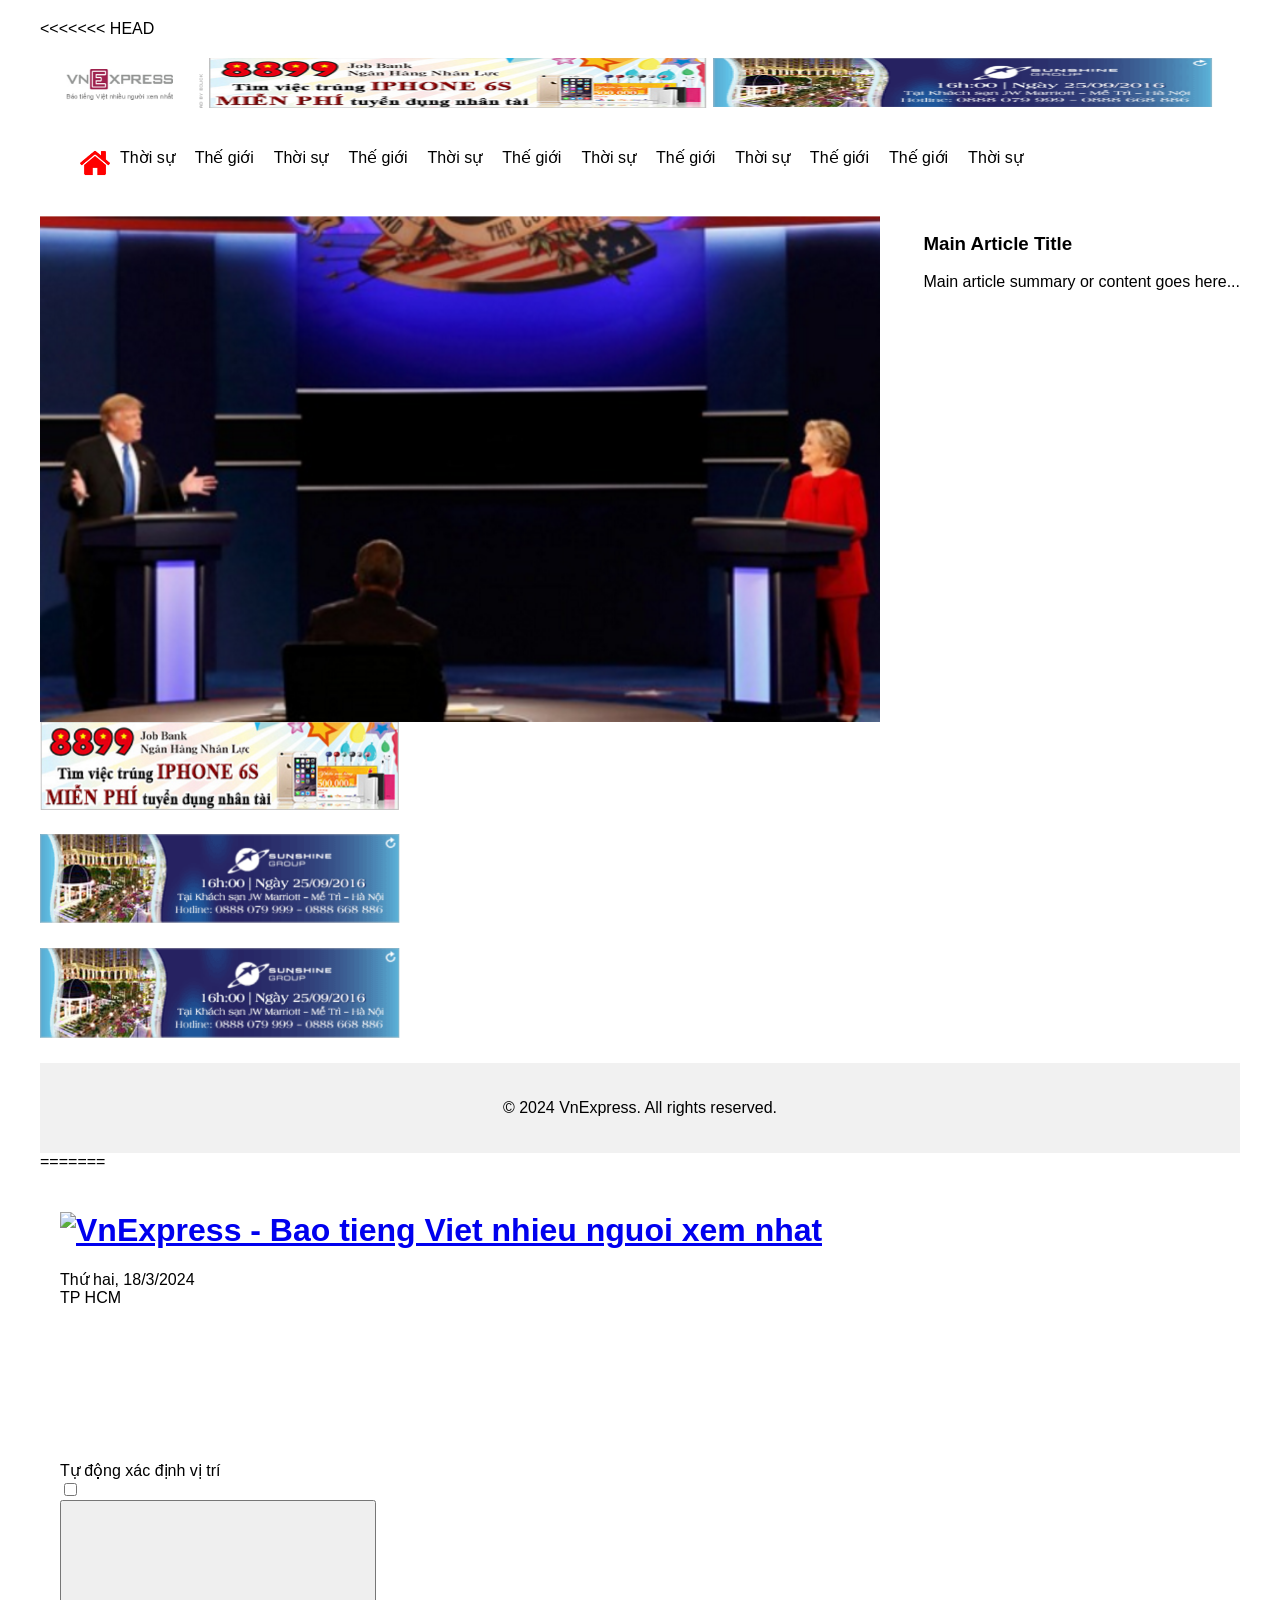
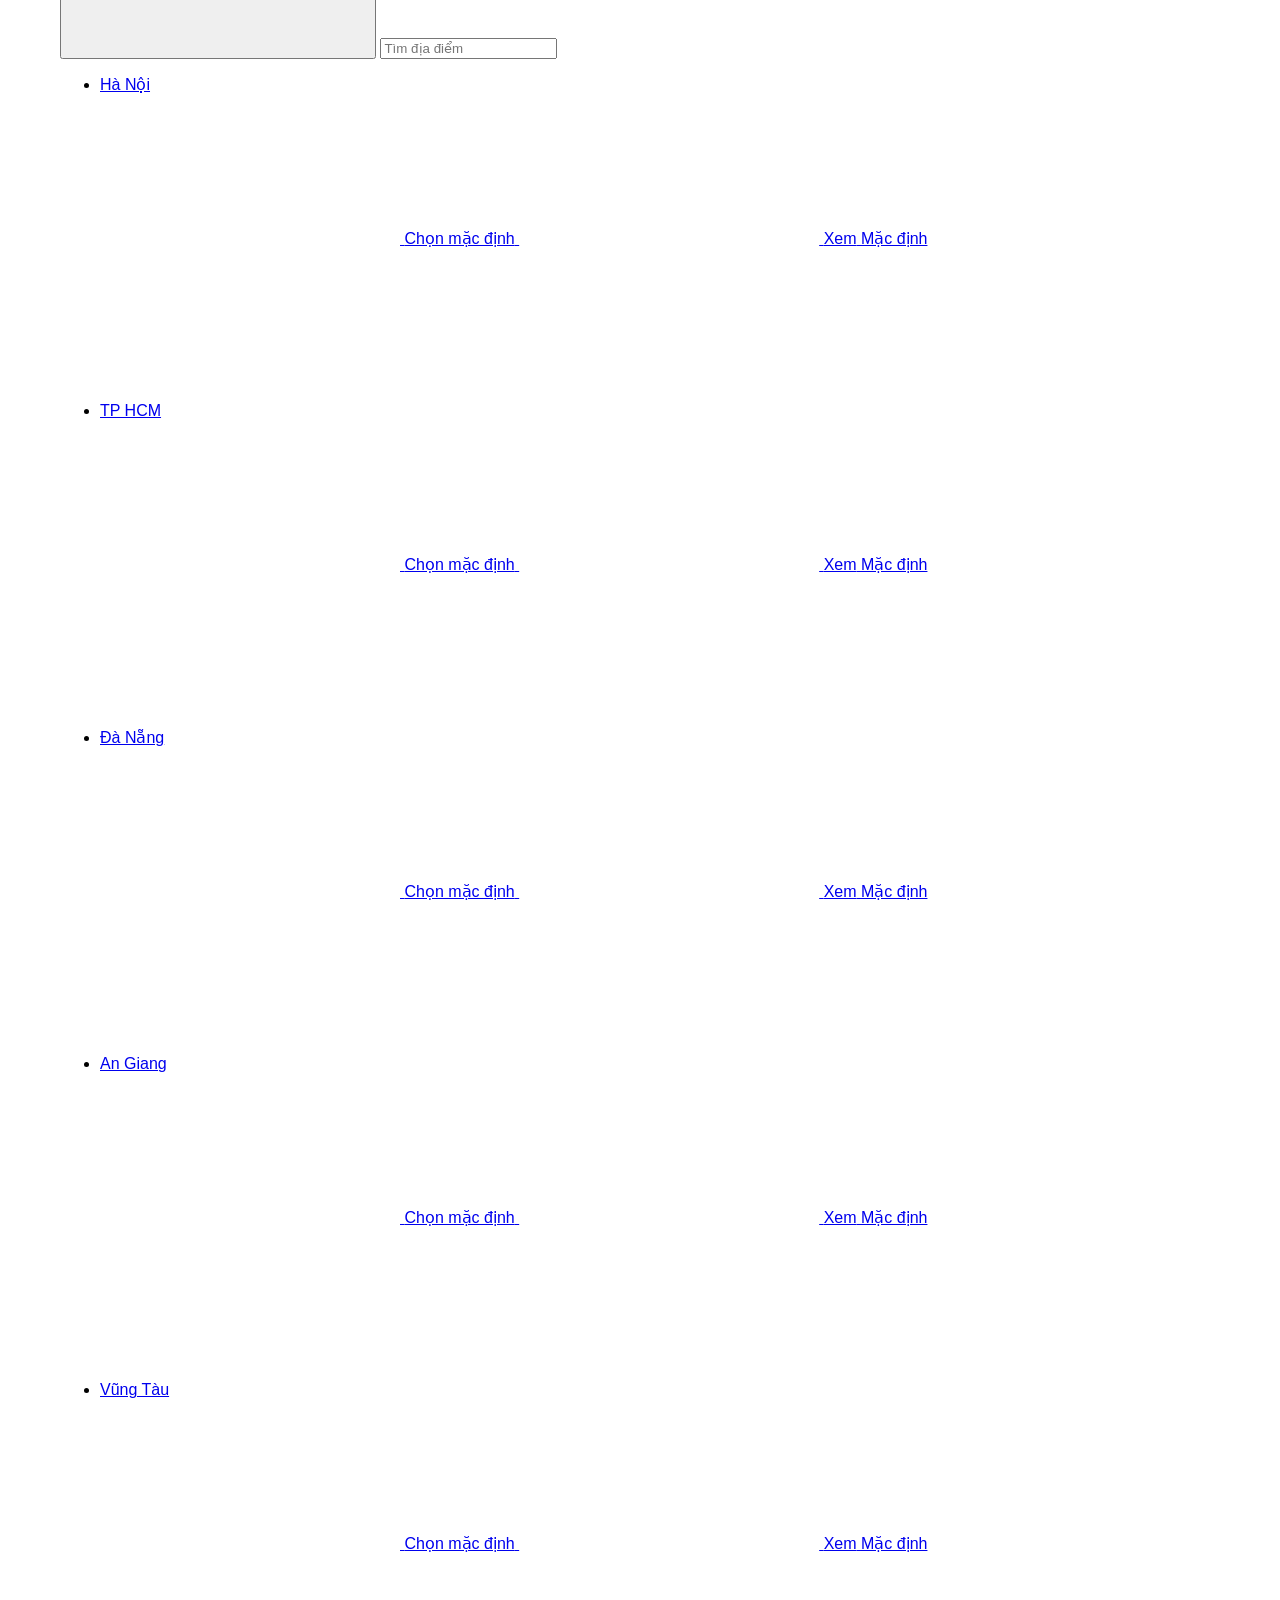
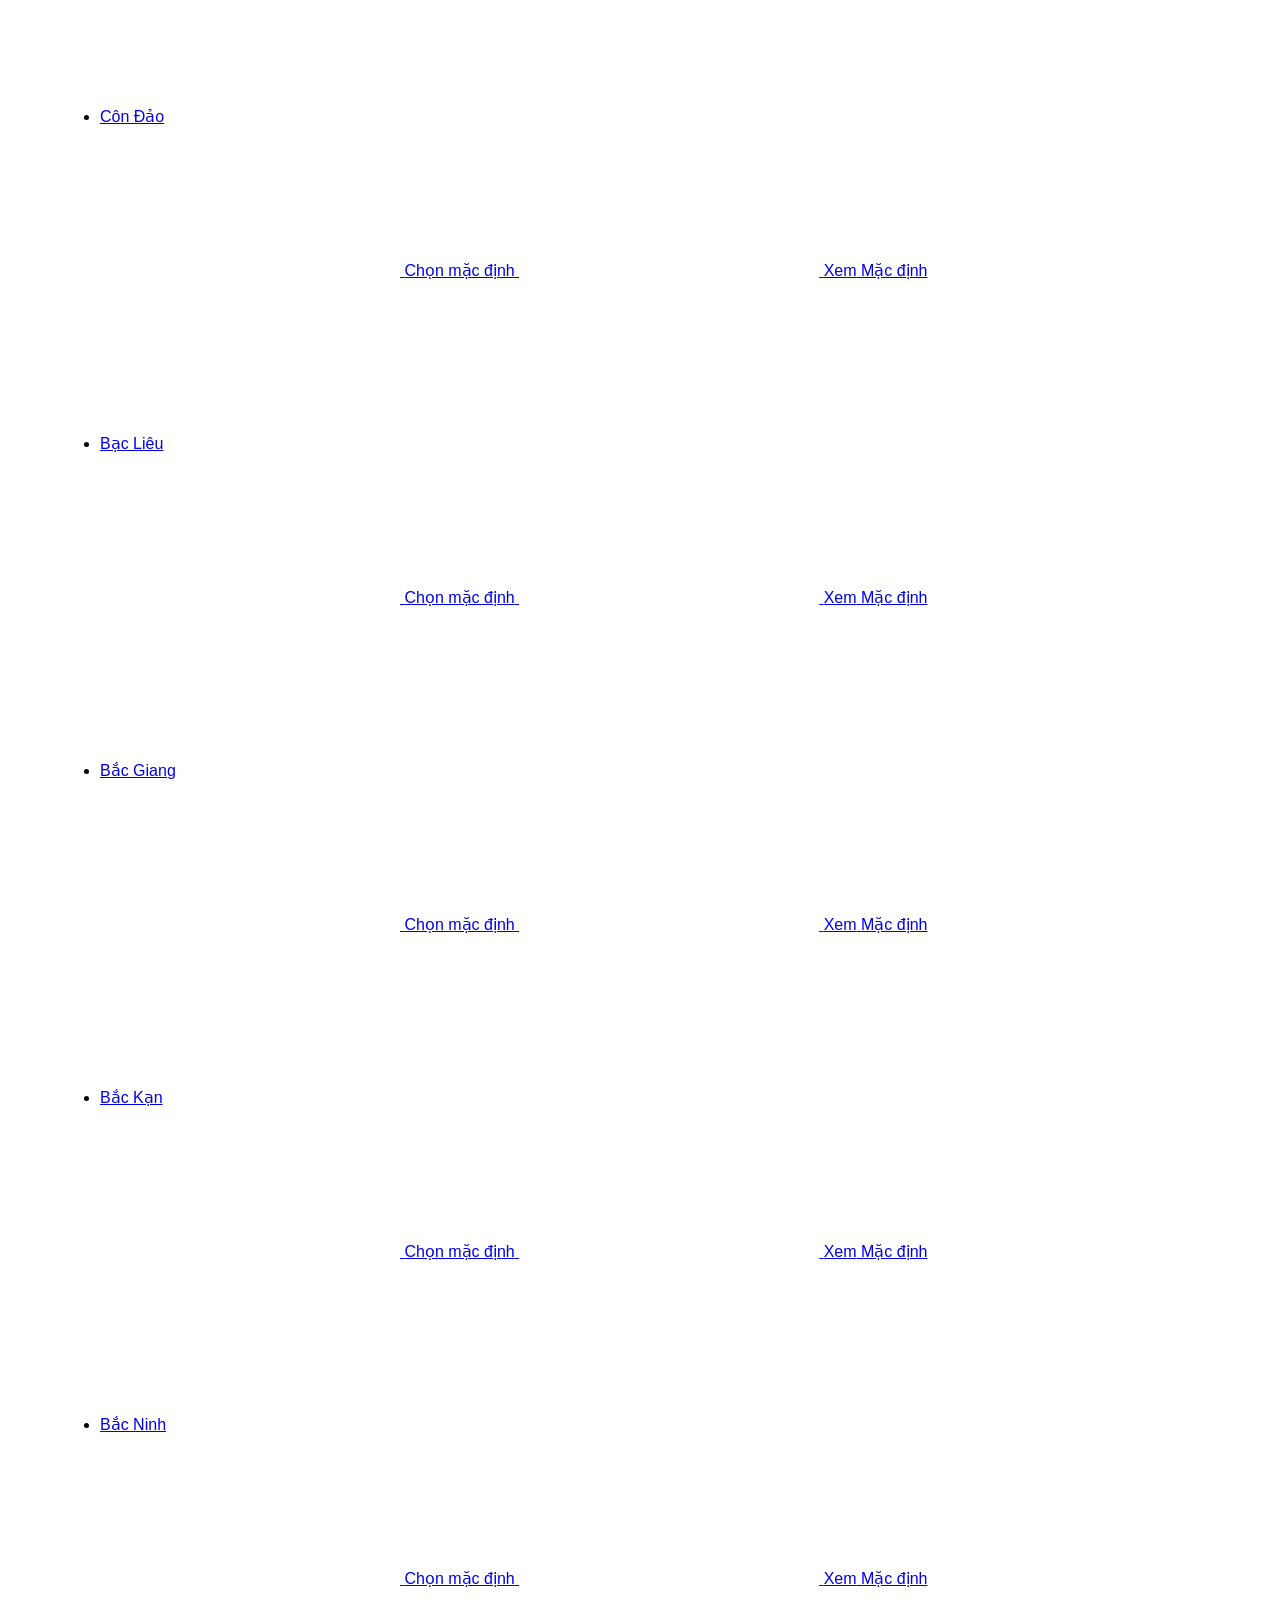
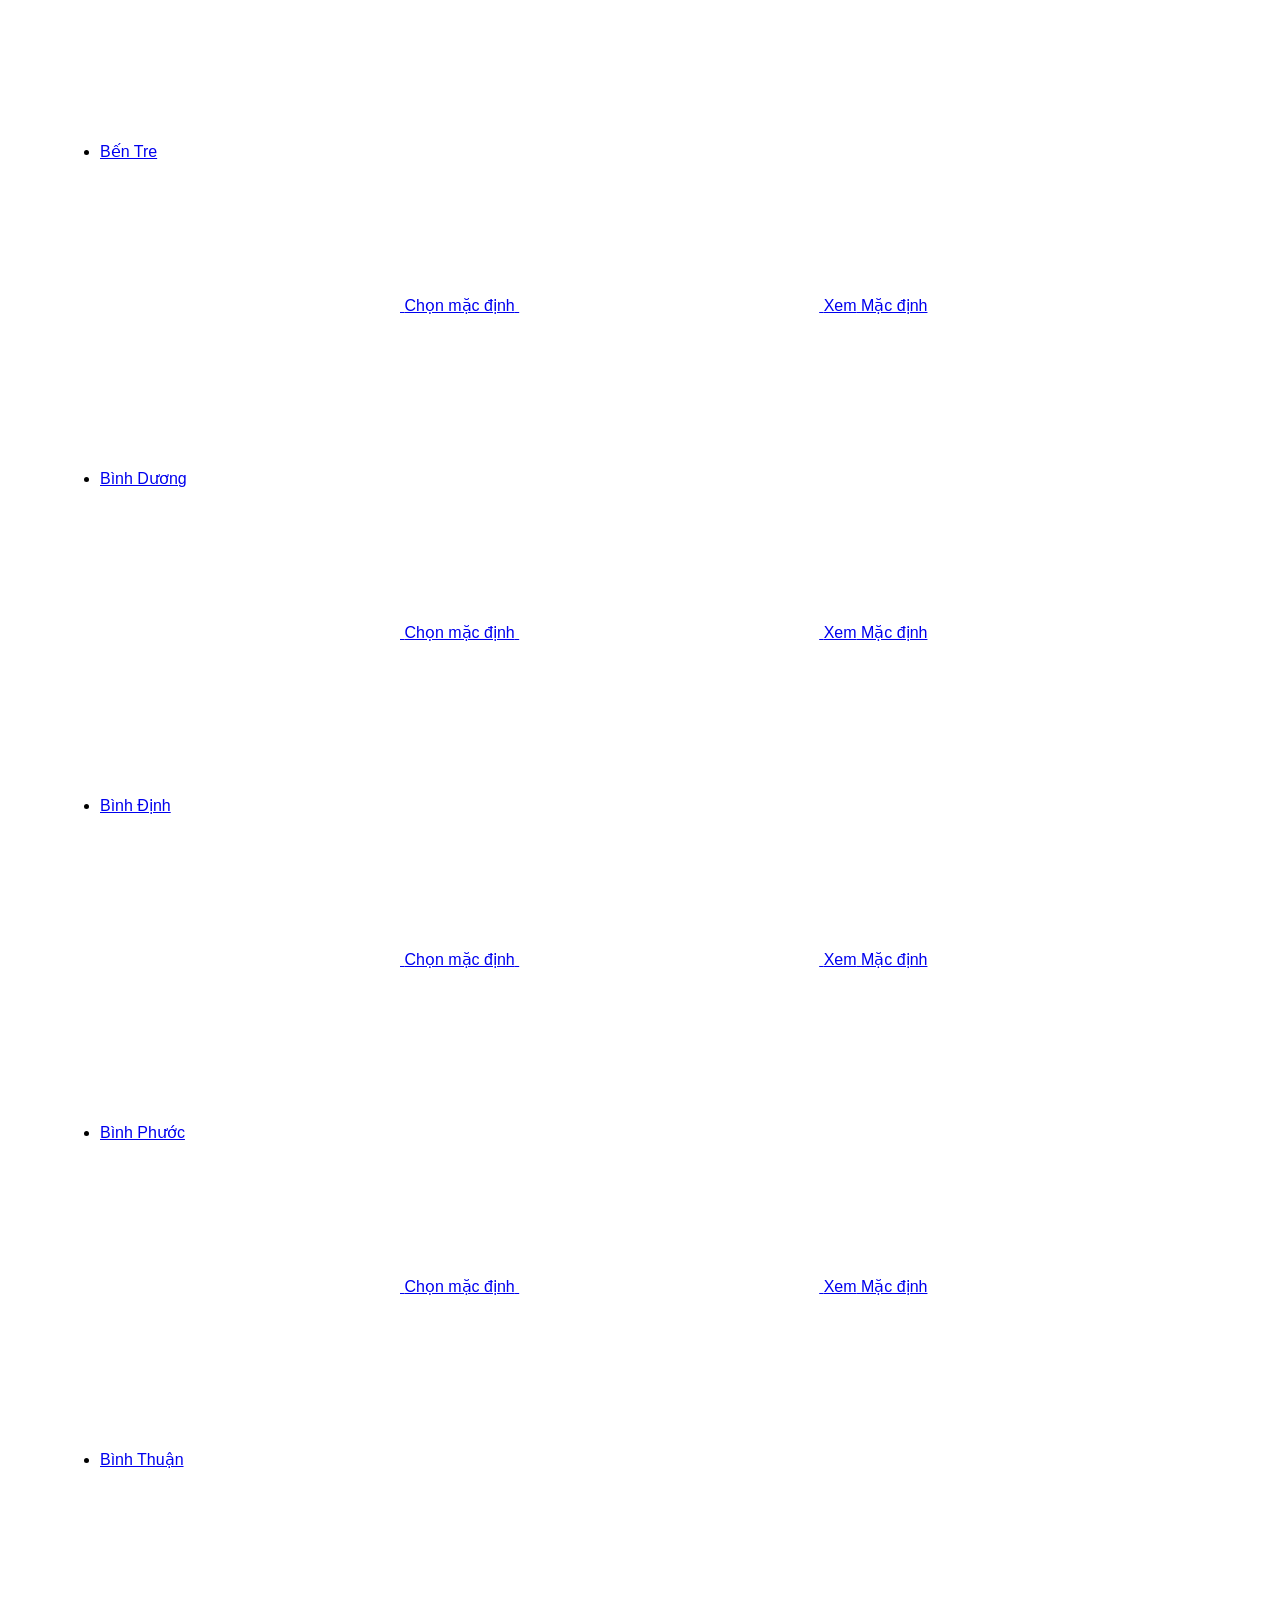
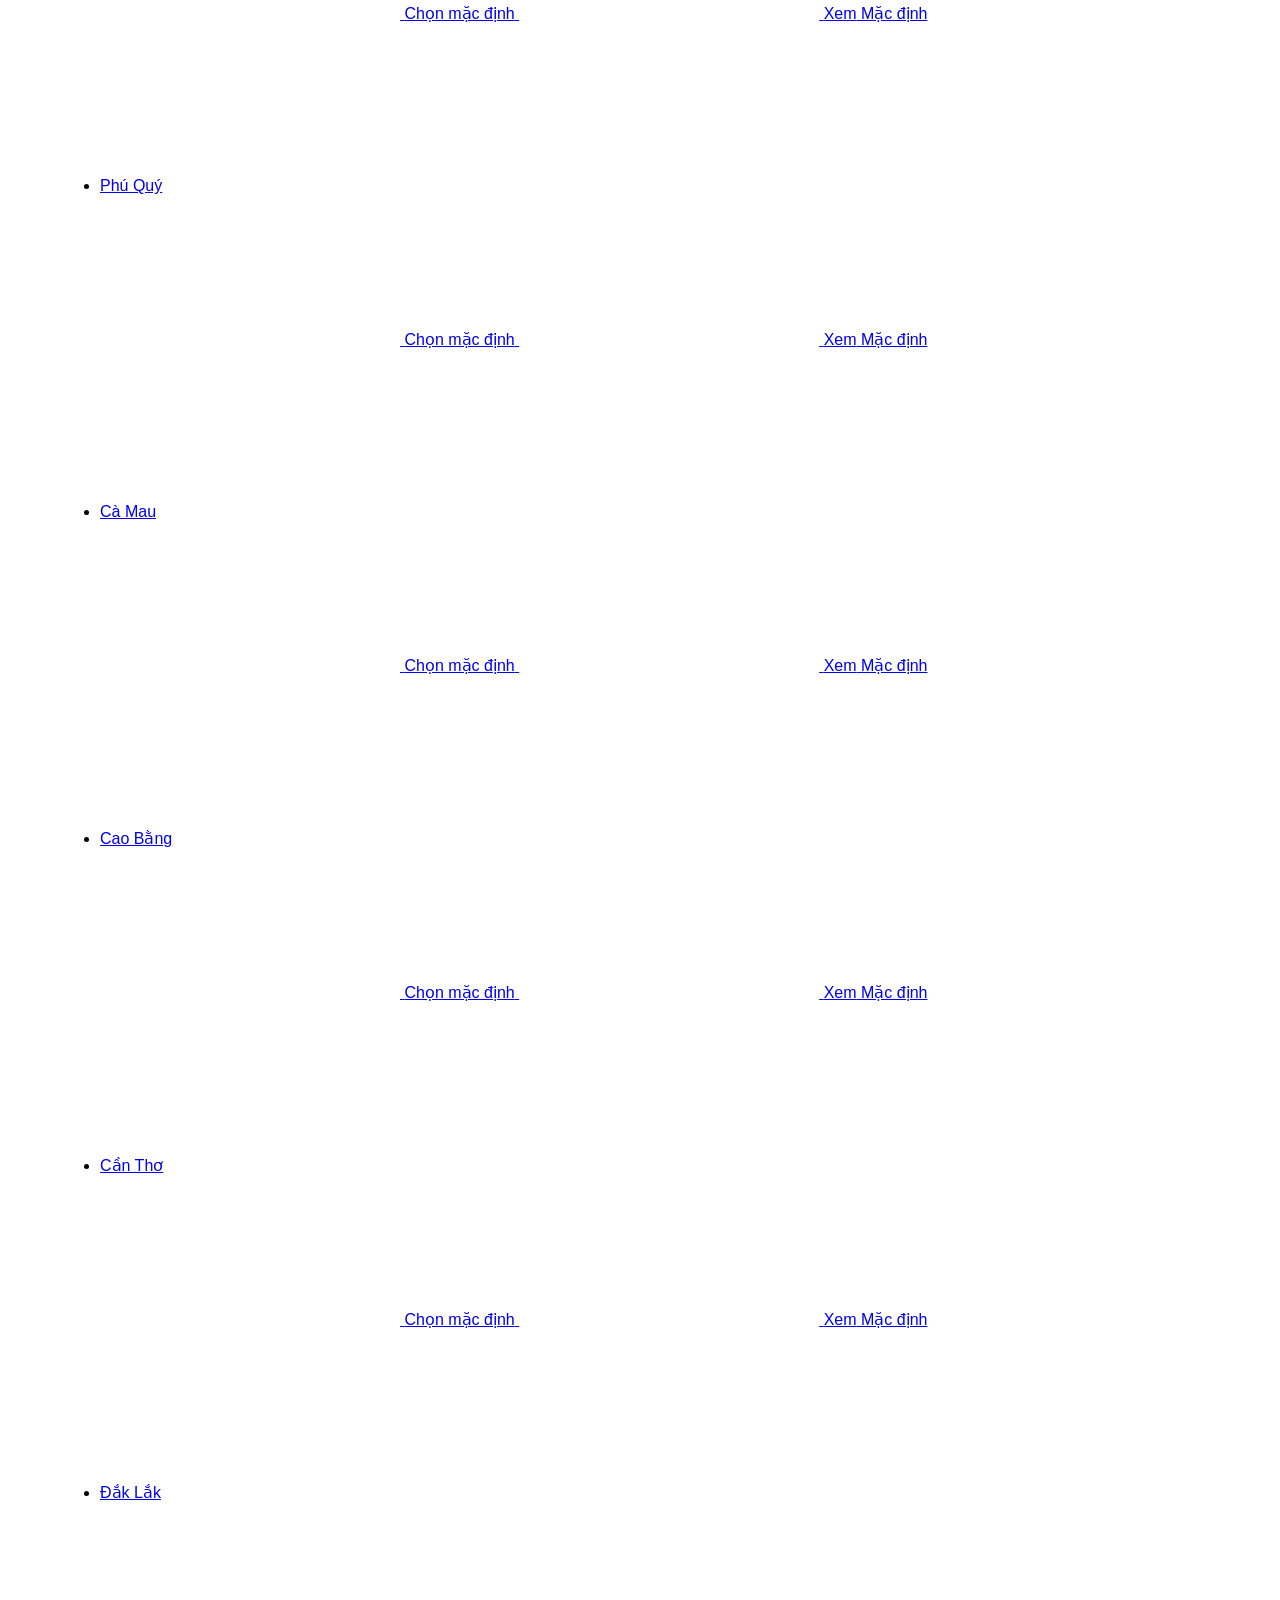
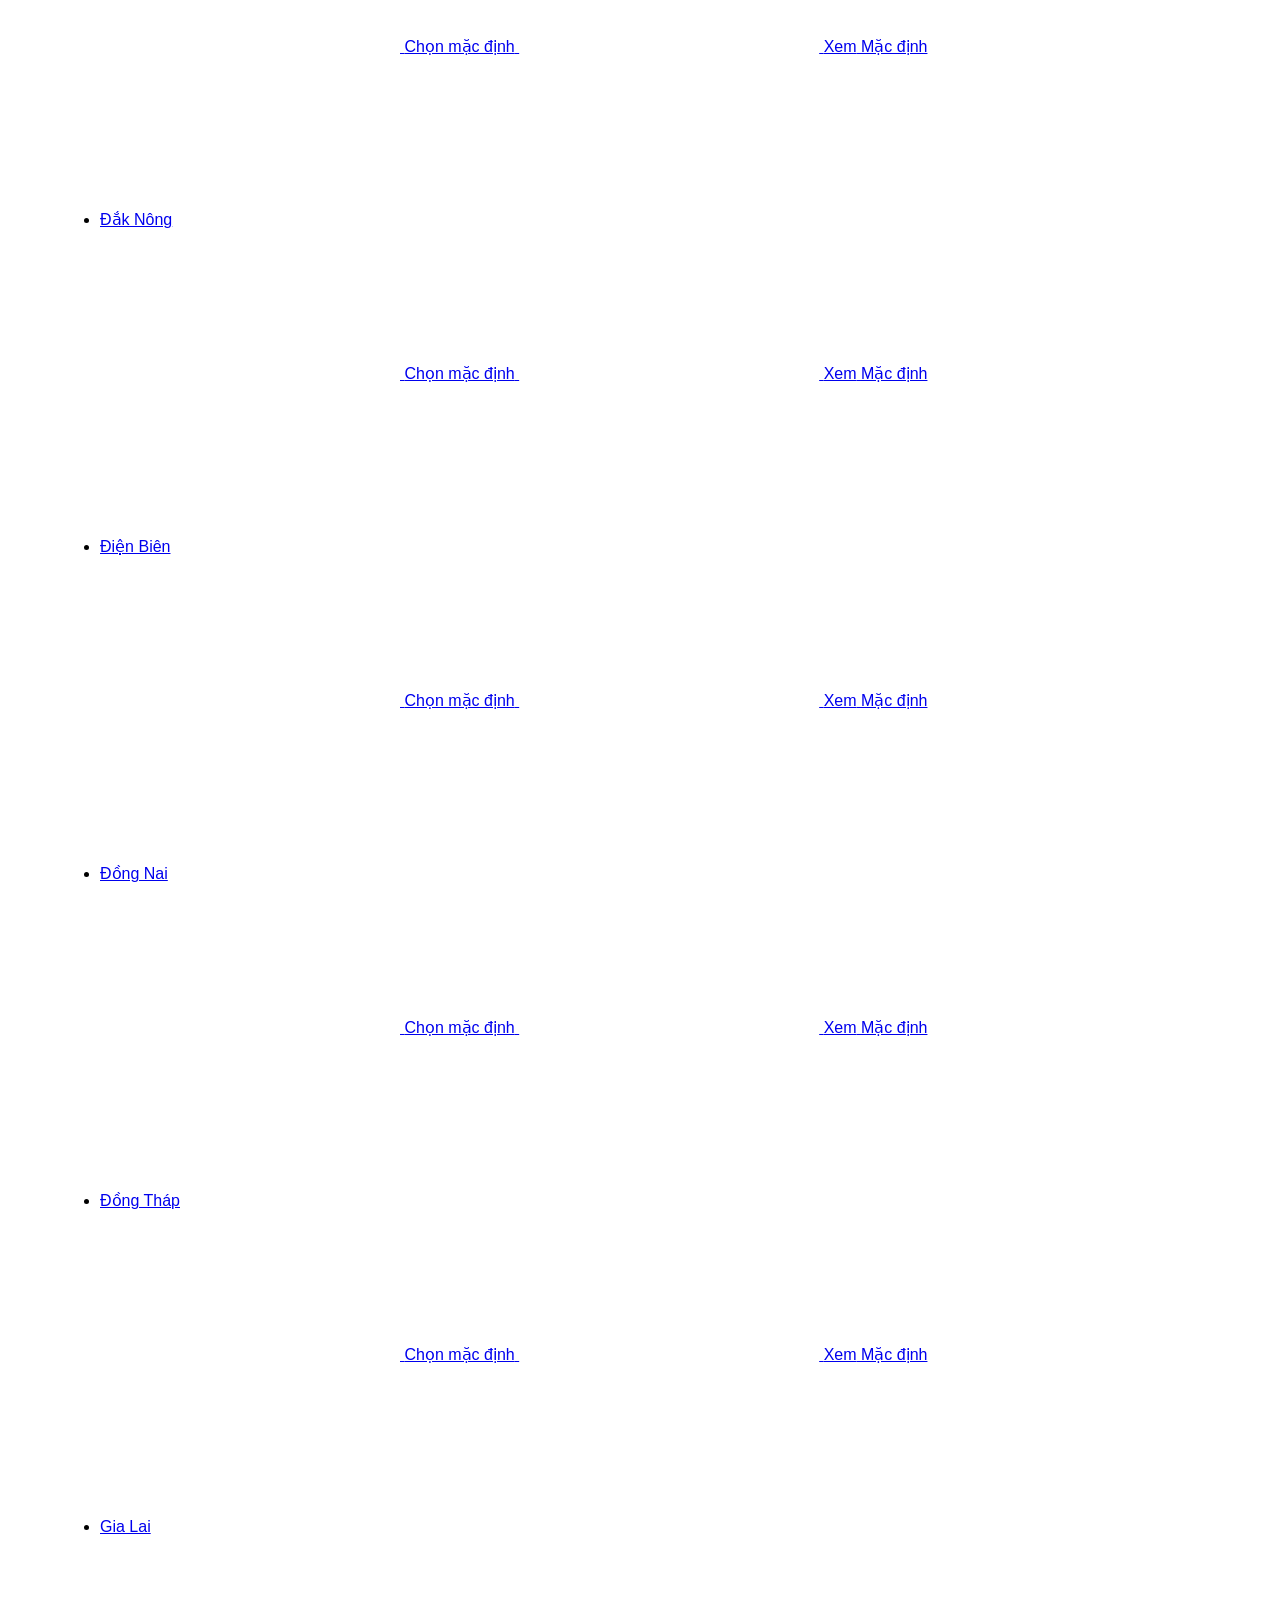
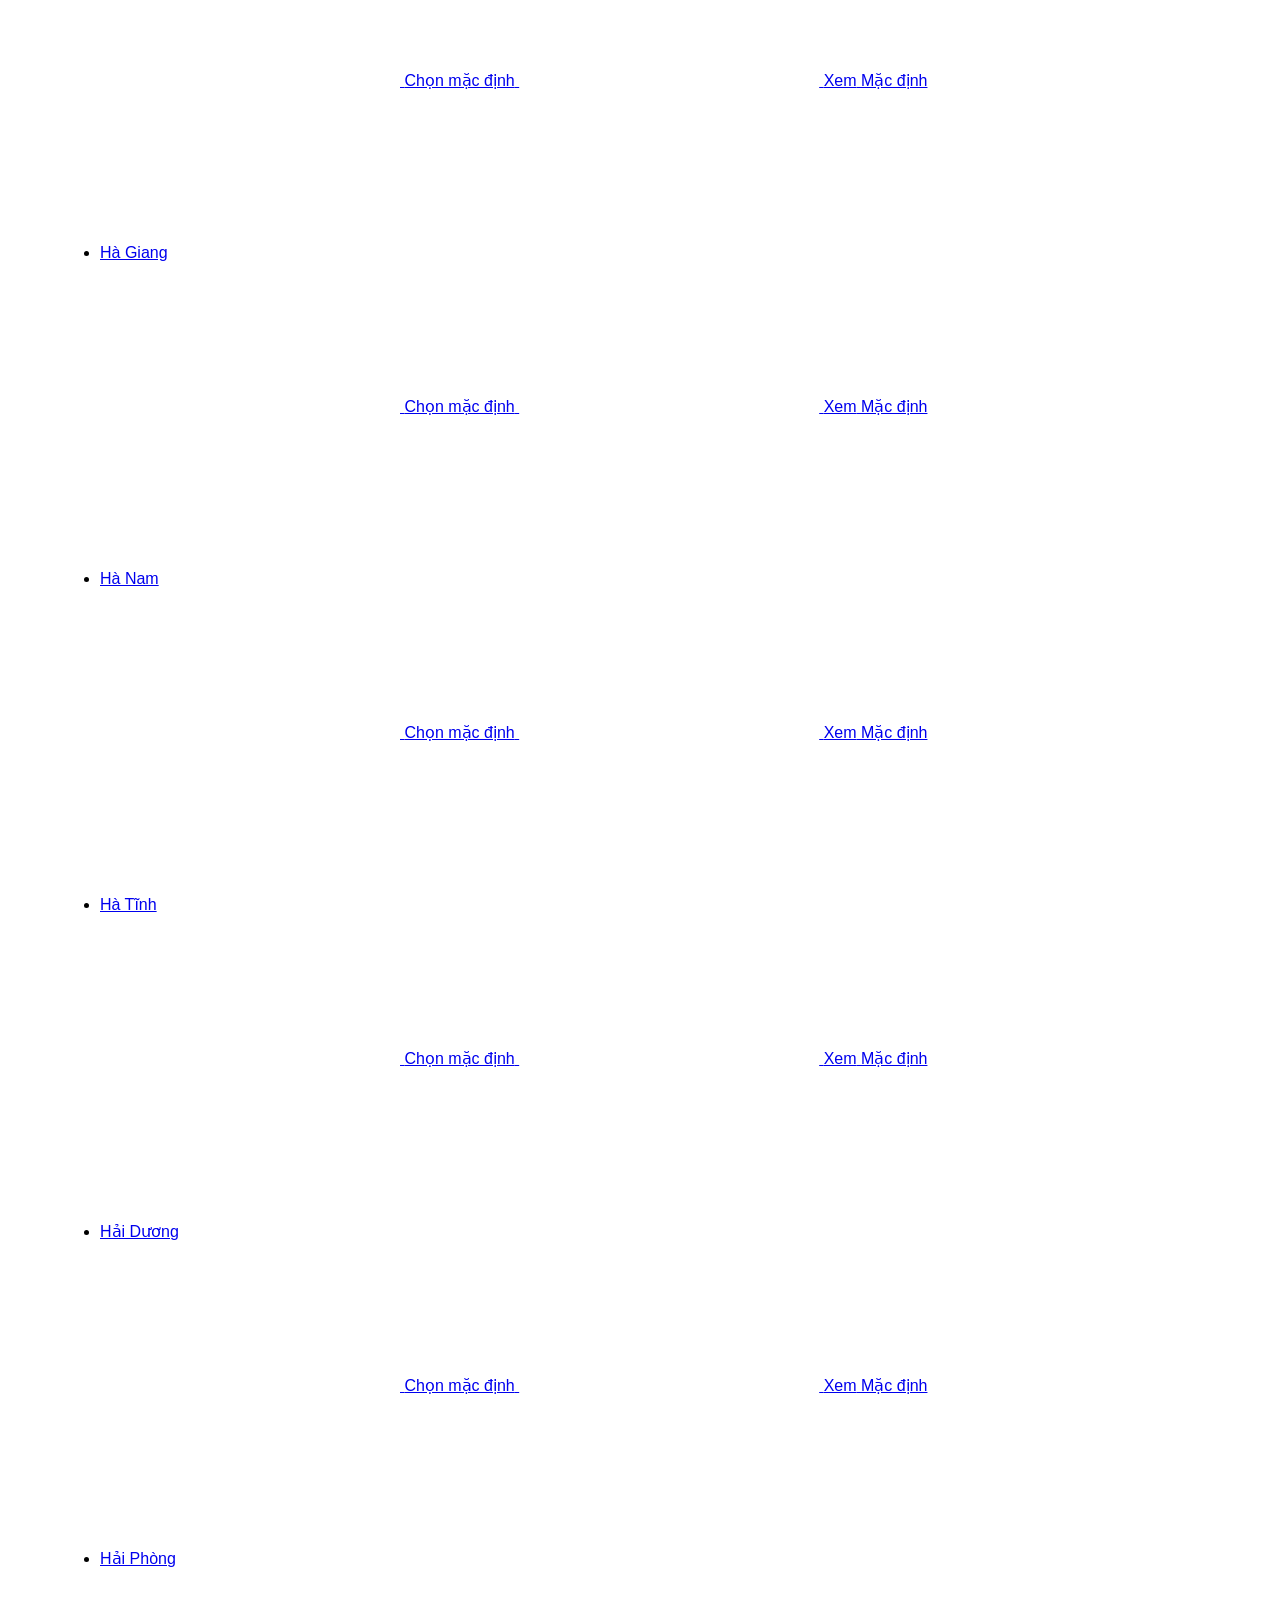
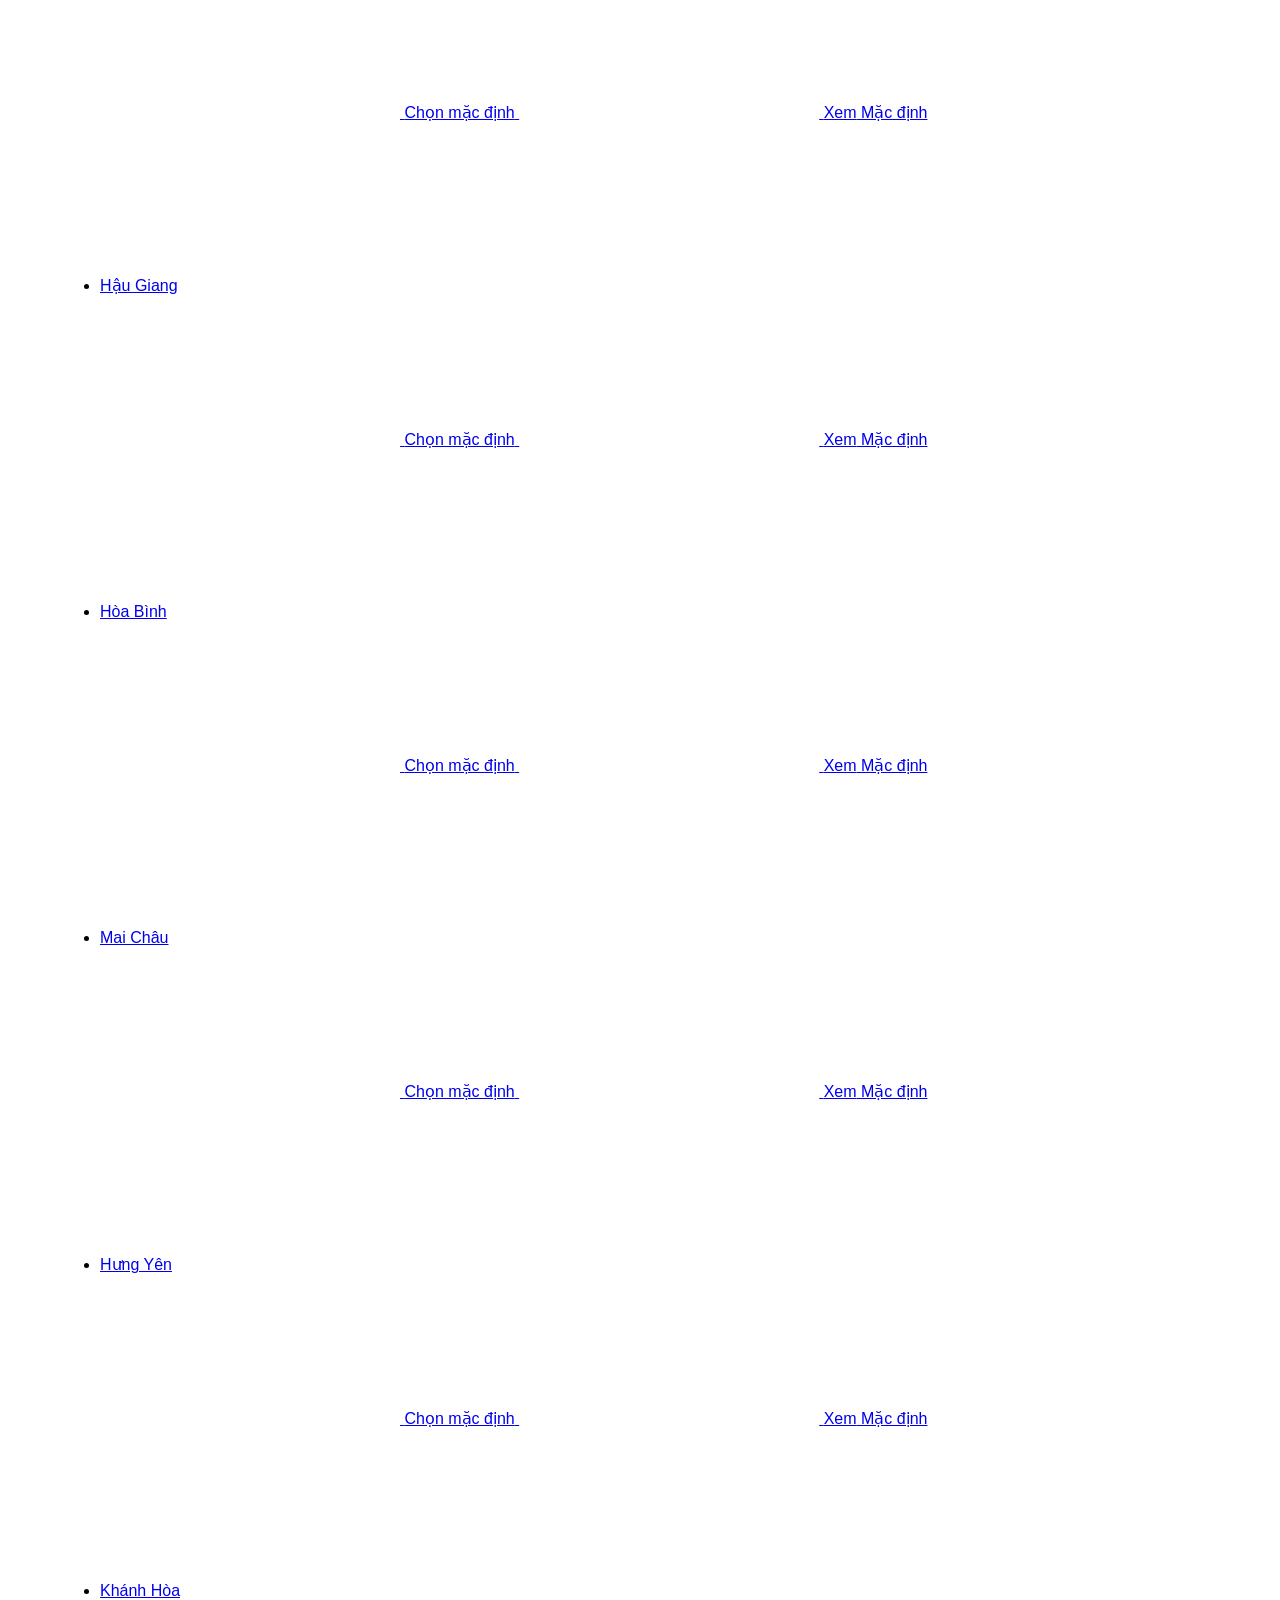
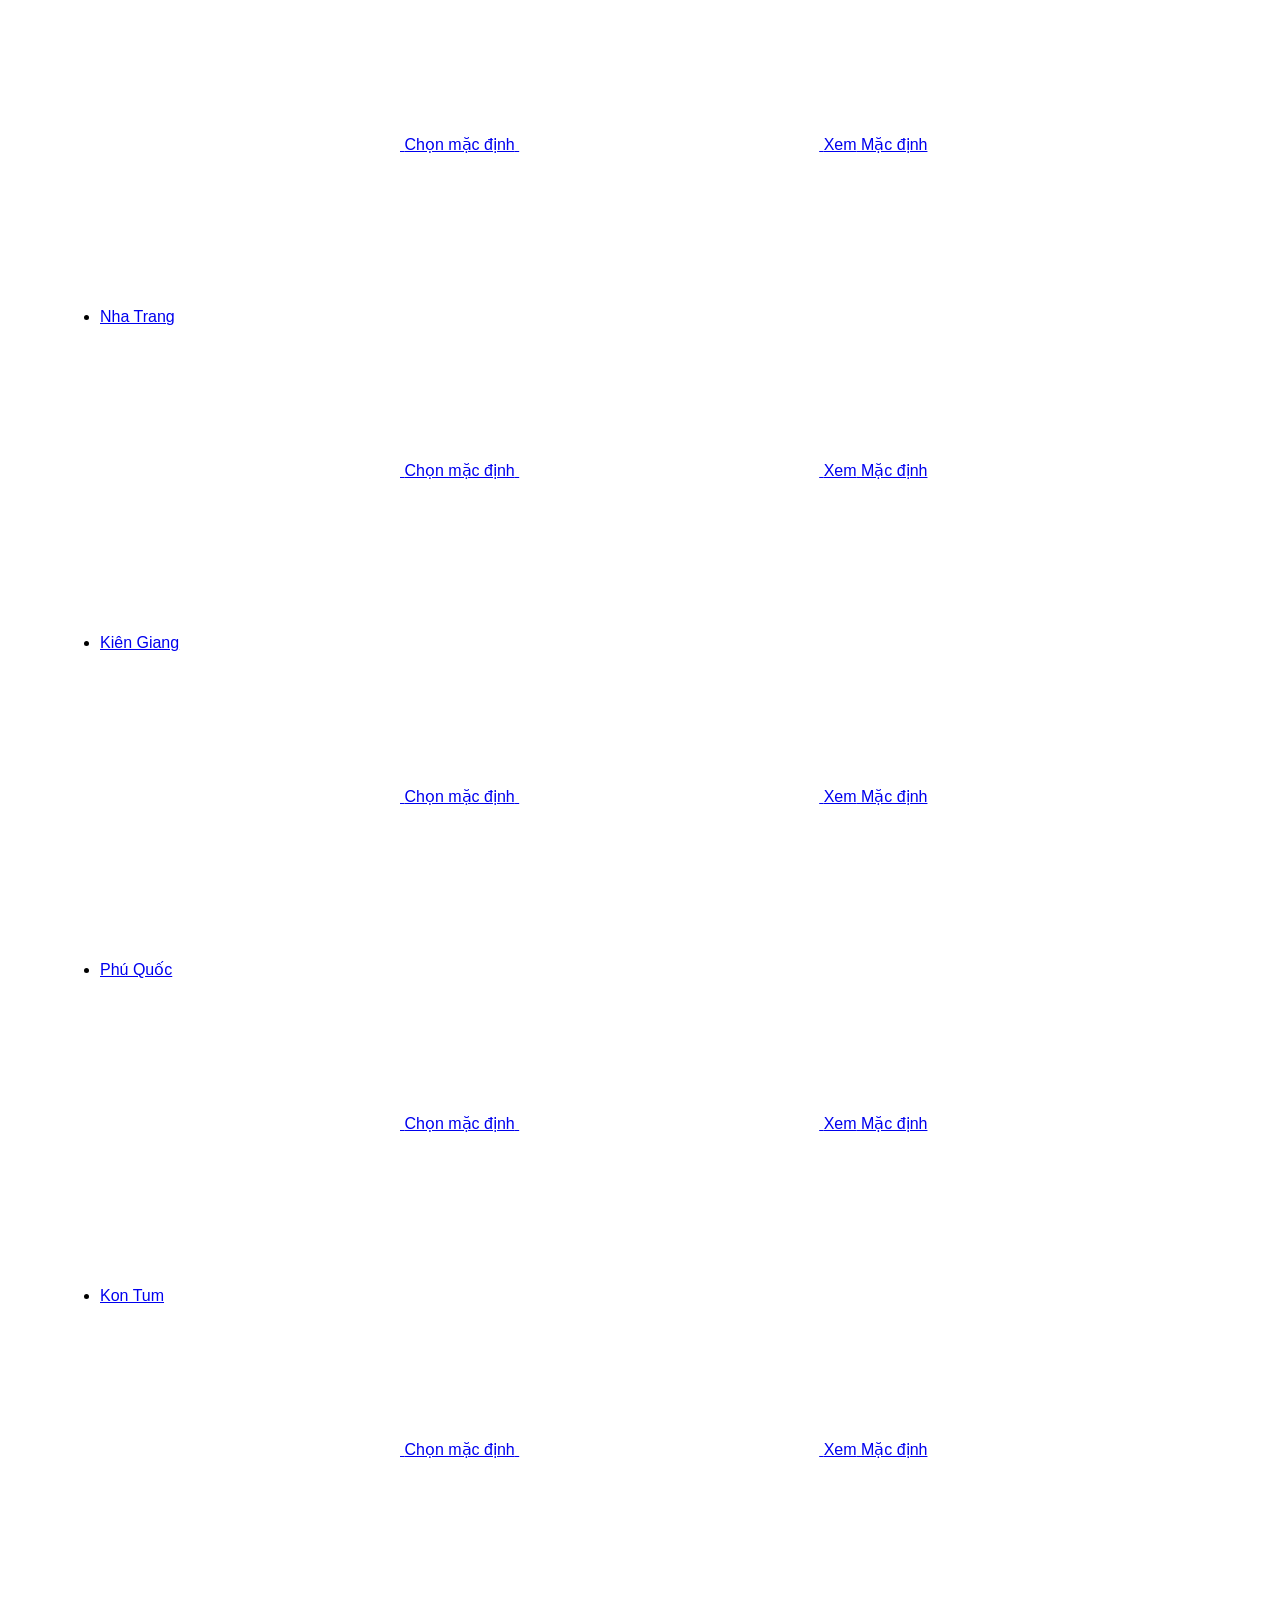
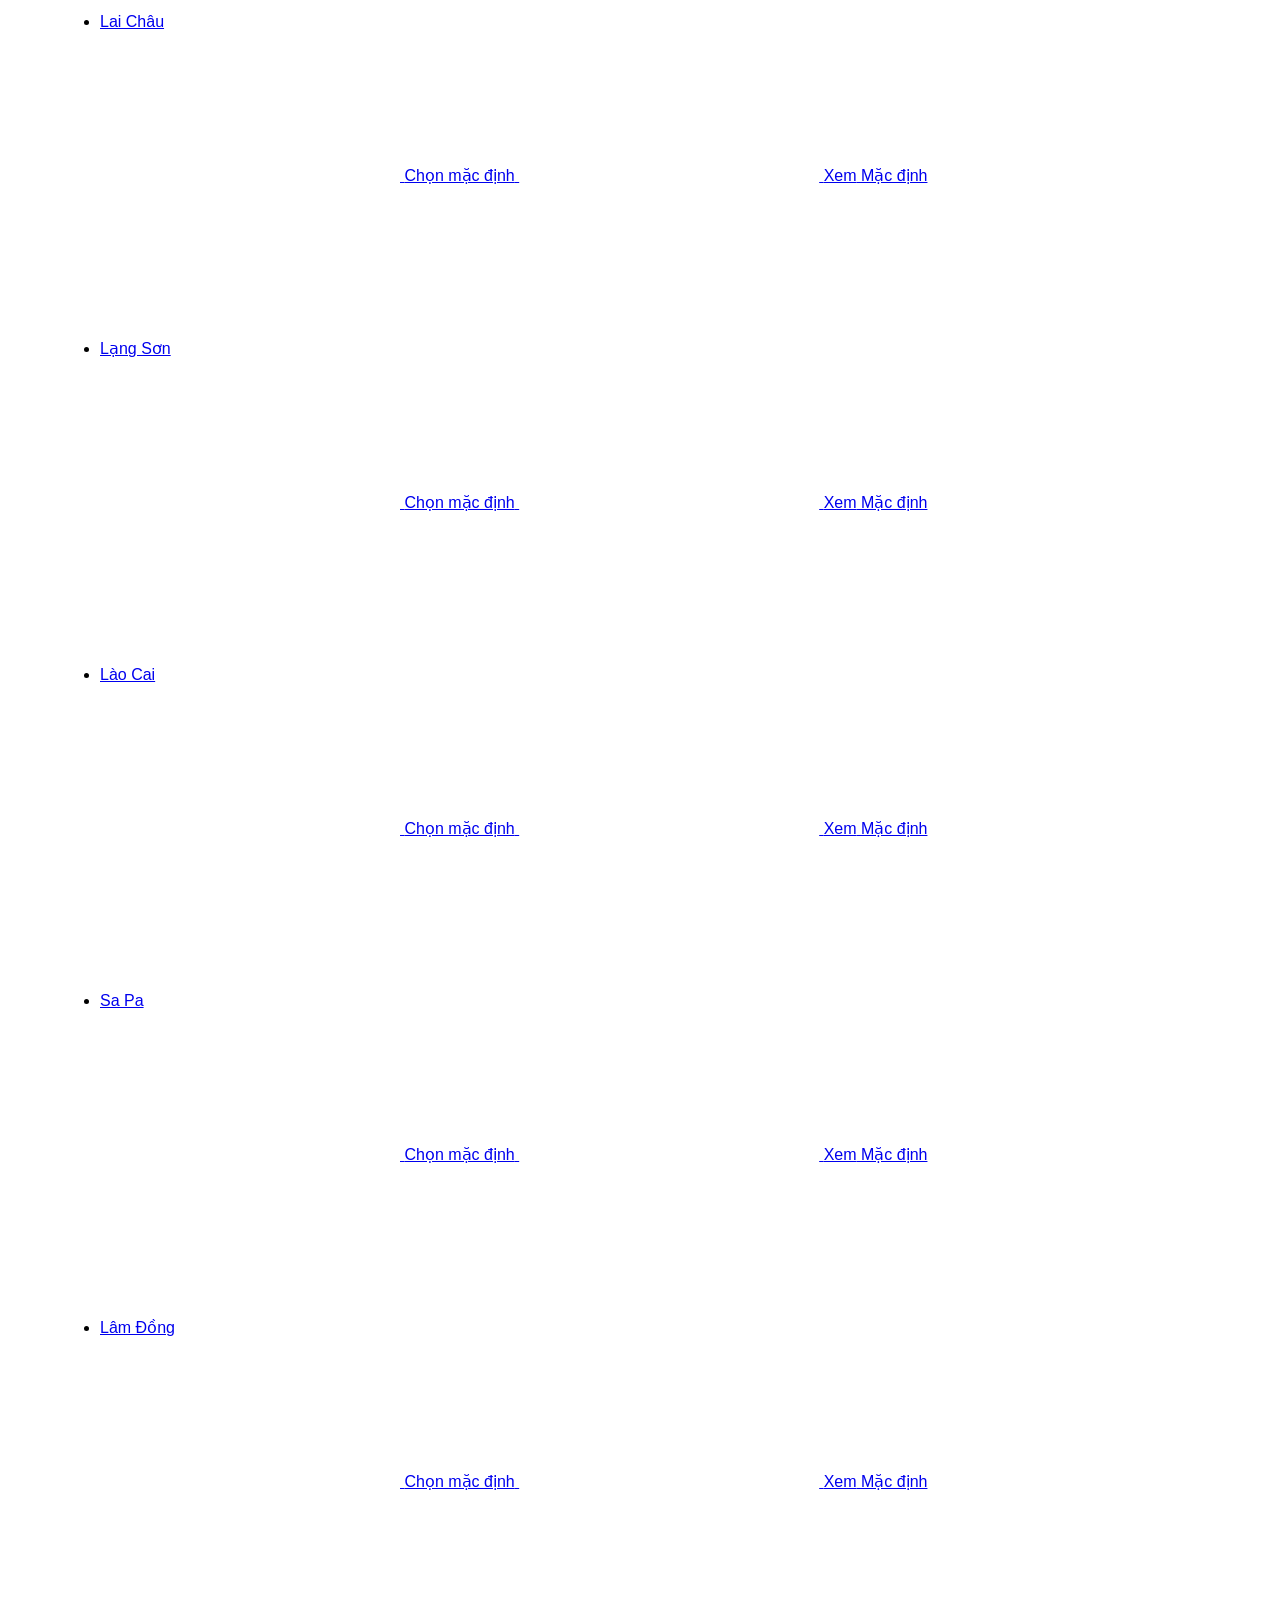
==== commit 2df809a3: "Vuong Hy Khang html merge css" ====
--- a/index.html
+++ b/index.html
@@ -1,6 +1,7 @@
 <!DOCTYPE html>
 <html lang="en">
 <head>
+<<<<<<< HEAD
 <meta charset="UTF-8">
 <meta name="viewport" content="width=device-width, initial-scale=1.0">
 <title>VN Express Layout</title>
@@ -66,3 +67,1849 @@
 </footer>
 </body>
 </html>
+=======
+    <meta charset="UTF-8">
+    <meta name="viewport" content="width=device-width, initial-scale=1.0">
+    <title>Document</title>
+    <link rel="stylesheet" href="style.css">
+</head>
+<body>
+    <header class="section top-header" data-campaign="Header">
+        <div class="container ">
+        <a href="javascript:;" class="all-menu all-menu-tablet"><span class="hamburger"></span></a>
+        <h1> <a href="/" data-medium="Logo" class="logo" title="VnExpress - Báo tiếng Việt nhiều người xem nhất" onclick="trackingLogoHome('logo-header', this.href)" data-itm-source="#vn_source=Home&amp;vn_campaign=Header&amp;vn_medium=Logo&amp;vn_term=Desktop" data-itm-added="1">
+        <img src="https://s1.vnecdn.net/vnexpress/restruct/i/v872/v2_2019/pc/graphics/logo.svg" alt="VnExpress - Bao tieng Viet nhieu nguoi xem nhat">
+        </a>
+        </h1>	<span class="time-now">Thứ hai, 18/3/2024</span>
+                <div class="time-now weather-day" style="cursor:pointer" title="TP HCM hiện tại 32  độ">
+                    <div class="news-area">
+                <span onclick="location.href='/thoi-tiet/tp-hcm#vn_source=Home&amp;vn_campaign=Header&amp;vn_medium=Item-ThoiTiet&amp;vn_term=Desktop'">TP HCM</span>
+                <div class="sub-area">
+                    <div class="head">
+                        <div class="title">
+                            <svg class="ic ic-weather">
+                                <use xlink:href="#icon-location-2"></use>
+                            </svg>
+                            <div>
+                                Tự động xác định vị trí
+                                
+                            </div>
+                        </div>
+                        <div class="btn-on-off">
+                            <label class="switch">
+                            <input type="checkbox">
+                            <span class="slider round"></span>
+                            </label>
+                        </div>
+                    </div>
+                    <div class="warp">
+                        <form class="search">
+                            <button>
+                                <svg class="ic ic-weather">
+                                    <use xlink:href="#icon-search"></use>
+                                </svg>
+                            </button>
+                            <input type="text" placeholder="Tìm địa điểm">
+                        </form>
+                        <div class="scroll-height">
+                            <ul class="list-address">
+                                
+                    <li class="adrress">
+                        <a href="javascript:void(0);" data-name="Hà Nội" data-action="view" class="location">Hà Nội</a>
+                        <div class="option">
+                            <a href="javascript:void(0);" data-name="Hà Nội" data-action="set" class="default-check">
+                                <svg class="ic ic-weather">
+                                    <use xlink:href="#icon-default"></use>
+                                </svg>
+                                <span>Chọn mặc định</span>
+                            </a>
+                            <a href="javascript:void(0);" data-name="Hà Nội" data-action="view" class="view">
+                                <svg class="ic ic-weather">
+                                    <use xlink:href="#icon-view"></use>
+                                </svg>
+                                <span>Xem</span>
+                            </a>
+                            <a href="javascript:void(0);" class="default">
+                                <span>Mặc định</span>
+                                <svg class="ic ic-weather"><use xlink:href="#icon-default"></use></svg>
+                            </a>
+                        </div>
+                    </li>
+                    
+                    <li class="adrress active">
+                        <a href="javascript:void(0);" data-name="TP HCM" data-action="view" class="location">TP HCM</a>
+                        <div class="option">
+                            <a href="javascript:void(0);" data-name="TP HCM" data-action="set" class="default-check">
+                                <svg class="ic ic-weather">
+                                    <use xlink:href="#icon-check"></use>
+                                </svg>
+                                <span>Chọn mặc định</span>
+                            </a>
+                            <a href="javascript:void(0);" data-name="TP HCM" data-action="view" class="view">
+                                <svg class="ic ic-weather">
+                                    <use xlink:href="#icon-view"></use>
+                                </svg>
+                                <span>Xem</span>
+                            </a>
+                            <a href="javascript:void(0);" class="default">
+                                <span>Mặc định</span>
+                                <svg class="ic ic-weather"><use xlink:href="#icon-default"></use></svg>
+                            </a>
+                        </div>
+                    </li>
+                    
+                    <li class="adrress">
+                        <a href="javascript:void(0);" data-name="Đà Nẵng" data-action="view" class="location">Đà Nẵng</a>
+                        <div class="option">
+                            <a href="javascript:void(0);" data-name="Đà Nẵng" data-action="set" class="default-check">
+                                <svg class="ic ic-weather">
+                                    <use xlink:href="#icon-default"></use>
+                                </svg>
+                                <span>Chọn mặc định</span>
+                            </a>
+                            <a href="javascript:void(0);" data-name="Đà Nẵng" data-action="view" class="view">
+                                <svg class="ic ic-weather">
+                                    <use xlink:href="#icon-view"></use>
+                                </svg>
+                                <span>Xem</span>
+                            </a>
+                            <a href="javascript:void(0);" class="default">
+                                <span>Mặc định</span>
+                                <svg class="ic ic-weather"><use xlink:href="#icon-default"></use></svg>
+                            </a>
+                        </div>
+                    </li>
+                    
+                    <li class="adrress">
+                        <a href="javascript:void(0);" data-name="An Giang" data-action="view" class="location">An Giang</a>
+                        <div class="option">
+                            <a href="javascript:void(0);" data-name="An Giang" data-action="set" class="default-check">
+                                <svg class="ic ic-weather">
+                                    <use xlink:href="#icon-default"></use>
+                                </svg>
+                                <span>Chọn mặc định</span>
+                            </a>
+                            <a href="javascript:void(0);" data-name="An Giang" data-action="view" class="view">
+                                <svg class="ic ic-weather">
+                                    <use xlink:href="#icon-view"></use>
+                                </svg>
+                                <span>Xem</span>
+                            </a>
+                            <a href="javascript:void(0);" class="default">
+                                <span>Mặc định</span>
+                                <svg class="ic ic-weather"><use xlink:href="#icon-default"></use></svg>
+                            </a>
+                        </div>
+                    </li>
+                    
+                    <li class="adrress">
+                        <a href="javascript:void(0);" data-name="Vũng Tàu" data-action="view" class="location">Vũng Tàu</a>
+                        <div class="option">
+                            <a href="javascript:void(0);" data-name="Vũng Tàu" data-action="set" class="default-check">
+                                <svg class="ic ic-weather">
+                                    <use xlink:href="#icon-default"></use>
+                                </svg>
+                                <span>Chọn mặc định</span>
+                            </a>
+                            <a href="javascript:void(0);" data-name="Vũng Tàu" data-action="view" class="view">
+                                <svg class="ic ic-weather">
+                                    <use xlink:href="#icon-view"></use>
+                                </svg>
+                                <span>Xem</span>
+                            </a>
+                            <a href="javascript:void(0);" class="default">
+                                <span>Mặc định</span>
+                                <svg class="ic ic-weather"><use xlink:href="#icon-default"></use></svg>
+                            </a>
+                        </div>
+                    </li>
+                    
+                    <li class="adrress">
+                        <a href="javascript:void(0);" data-name="Côn Đảo" data-action="view" class="location">Côn Đảo</a>
+                        <div class="option">
+                            <a href="javascript:void(0);" data-name="Côn Đảo" data-action="set" class="default-check">
+                                <svg class="ic ic-weather">
+                                    <use xlink:href="#icon-default"></use>
+                                </svg>
+                                <span>Chọn mặc định</span>
+                            </a>
+                            <a href="javascript:void(0);" data-name="Côn Đảo" data-action="view" class="view">
+                                <svg class="ic ic-weather">
+                                    <use xlink:href="#icon-view"></use>
+                                </svg>
+                                <span>Xem</span>
+                            </a>
+                            <a href="javascript:void(0);" class="default">
+                                <span>Mặc định</span>
+                                <svg class="ic ic-weather"><use xlink:href="#icon-default"></use></svg>
+                            </a>
+                        </div>
+                    </li>
+                    
+                    <li class="adrress">
+                        <a href="javascript:void(0);" data-name="Bạc Liêu" data-action="view" class="location">Bạc Liêu</a>
+                        <div class="option">
+                            <a href="javascript:void(0);" data-name="Bạc Liêu" data-action="set" class="default-check">
+                                <svg class="ic ic-weather">
+                                    <use xlink:href="#icon-default"></use>
+                                </svg>
+                                <span>Chọn mặc định</span>
+                            </a>
+                            <a href="javascript:void(0);" data-name="Bạc Liêu" data-action="view" class="view">
+                                <svg class="ic ic-weather">
+                                    <use xlink:href="#icon-view"></use>
+                                </svg>
+                                <span>Xem</span>
+                            </a>
+                            <a href="javascript:void(0);" class="default">
+                                <span>Mặc định</span>
+                                <svg class="ic ic-weather"><use xlink:href="#icon-default"></use></svg>
+                            </a>
+                        </div>
+                    </li>
+                    
+                    <li class="adrress">
+                        <a href="javascript:void(0);" data-name="Bắc Giang" data-action="view" class="location">Bắc Giang</a>
+                        <div class="option">
+                            <a href="javascript:void(0);" data-name="Bắc Giang" data-action="set" class="default-check">
+                                <svg class="ic ic-weather">
+                                    <use xlink:href="#icon-default"></use>
+                                </svg>
+                                <span>Chọn mặc định</span>
+                            </a>
+                            <a href="javascript:void(0);" data-name="Bắc Giang" data-action="view" class="view">
+                                <svg class="ic ic-weather">
+                                    <use xlink:href="#icon-view"></use>
+                                </svg>
+                                <span>Xem</span>
+                            </a>
+                            <a href="javascript:void(0);" class="default">
+                                <span>Mặc định</span>
+                                <svg class="ic ic-weather"><use xlink:href="#icon-default"></use></svg>
+                            </a>
+                        </div>
+                    </li>
+                    
+                    <li class="adrress">
+                        <a href="javascript:void(0);" data-name="Bắc Kạn" data-action="view" class="location">Bắc Kạn</a>
+                        <div class="option">
+                            <a href="javascript:void(0);" data-name="Bắc Kạn" data-action="set" class="default-check">
+                                <svg class="ic ic-weather">
+                                    <use xlink:href="#icon-default"></use>
+                                </svg>
+                                <span>Chọn mặc định</span>
+                            </a>
+                            <a href="javascript:void(0);" data-name="Bắc Kạn" data-action="view" class="view">
+                                <svg class="ic ic-weather">
+                                    <use xlink:href="#icon-view"></use>
+                                </svg>
+                                <span>Xem</span>
+                            </a>
+                            <a href="javascript:void(0);" class="default">
+                                <span>Mặc định</span>
+                                <svg class="ic ic-weather"><use xlink:href="#icon-default"></use></svg>
+                            </a>
+                        </div>
+                    </li>
+                    
+                    <li class="adrress">
+                        <a href="javascript:void(0);" data-name="Bắc Ninh" data-action="view" class="location">Bắc Ninh</a>
+                        <div class="option">
+                            <a href="javascript:void(0);" data-name="Bắc Ninh" data-action="set" class="default-check">
+                                <svg class="ic ic-weather">
+                                    <use xlink:href="#icon-default"></use>
+                                </svg>
+                                <span>Chọn mặc định</span>
+                            </a>
+                            <a href="javascript:void(0);" data-name="Bắc Ninh" data-action="view" class="view">
+                                <svg class="ic ic-weather">
+                                    <use xlink:href="#icon-view"></use>
+                                </svg>
+                                <span>Xem</span>
+                            </a>
+                            <a href="javascript:void(0);" class="default">
+                                <span>Mặc định</span>
+                                <svg class="ic ic-weather"><use xlink:href="#icon-default"></use></svg>
+                            </a>
+                        </div>
+                    </li>
+                    
+                    <li class="adrress">
+                        <a href="javascript:void(0);" data-name="Bến Tre" data-action="view" class="location">Bến Tre</a>
+                        <div class="option">
+                            <a href="javascript:void(0);" data-name="Bến Tre" data-action="set" class="default-check">
+                                <svg class="ic ic-weather">
+                                    <use xlink:href="#icon-default"></use>
+                                </svg>
+                                <span>Chọn mặc định</span>
+                            </a>
+                            <a href="javascript:void(0);" data-name="Bến Tre" data-action="view" class="view">
+                                <svg class="ic ic-weather">
+                                    <use xlink:href="#icon-view"></use>
+                                </svg>
+                                <span>Xem</span>
+                            </a>
+                            <a href="javascript:void(0);" class="default">
+                                <span>Mặc định</span>
+                                <svg class="ic ic-weather"><use xlink:href="#icon-default"></use></svg>
+                            </a>
+                        </div>
+                    </li>
+                    
+                    <li class="adrress">
+                        <a href="javascript:void(0);" data-name="Bình Dương" data-action="view" class="location">Bình Dương</a>
+                        <div class="option">
+                            <a href="javascript:void(0);" data-name="Bình Dương" data-action="set" class="default-check">
+                                <svg class="ic ic-weather">
+                                    <use xlink:href="#icon-default"></use>
+                                </svg>
+                                <span>Chọn mặc định</span>
+                            </a>
+                            <a href="javascript:void(0);" data-name="Bình Dương" data-action="view" class="view">
+                                <svg class="ic ic-weather">
+                                    <use xlink:href="#icon-view"></use>
+                                </svg>
+                                <span>Xem</span>
+                            </a>
+                            <a href="javascript:void(0);" class="default">
+                                <span>Mặc định</span>
+                                <svg class="ic ic-weather"><use xlink:href="#icon-default"></use></svg>
+                            </a>
+                        </div>
+                    </li>
+                    
+                    <li class="adrress">
+                        <a href="javascript:void(0);" data-name="Bình Định" data-action="view" class="location">Bình Định</a>
+                        <div class="option">
+                            <a href="javascript:void(0);" data-name="Bình Định" data-action="set" class="default-check">
+                                <svg class="ic ic-weather">
+                                    <use xlink:href="#icon-default"></use>
+                                </svg>
+                                <span>Chọn mặc định</span>
+                            </a>
+                            <a href="javascript:void(0);" data-name="Bình Định" data-action="view" class="view">
+                                <svg class="ic ic-weather">
+                                    <use xlink:href="#icon-view"></use>
+                                </svg>
+                                <span>Xem</span>
+                            </a>
+                            <a href="javascript:void(0);" class="default">
+                                <span>Mặc định</span>
+                                <svg class="ic ic-weather"><use xlink:href="#icon-default"></use></svg>
+                            </a>
+                        </div>
+                    </li>
+                    
+                    <li class="adrress">
+                        <a href="javascript:void(0);" data-name="Bình Phước" data-action="view" class="location">Bình Phước</a>
+                        <div class="option">
+                            <a href="javascript:void(0);" data-name="Bình Phước" data-action="set" class="default-check">
+                                <svg class="ic ic-weather">
+                                    <use xlink:href="#icon-default"></use>
+                                </svg>
+                                <span>Chọn mặc định</span>
+                            </a>
+                            <a href="javascript:void(0);" data-name="Bình Phước" data-action="view" class="view">
+                                <svg class="ic ic-weather">
+                                    <use xlink:href="#icon-view"></use>
+                                </svg>
+                                <span>Xem</span>
+                            </a>
+                            <a href="javascript:void(0);" class="default">
+                                <span>Mặc định</span>
+                                <svg class="ic ic-weather"><use xlink:href="#icon-default"></use></svg>
+                            </a>
+                        </div>
+                    </li>
+                    
+                    <li class="adrress">
+                        <a href="javascript:void(0);" data-name="Bình Thuận" data-action="view" class="location">Bình Thuận</a>
+                        <div class="option">
+                            <a href="javascript:void(0);" data-name="Bình Thuận" data-action="set" class="default-check">
+                                <svg class="ic ic-weather">
+                                    <use xlink:href="#icon-default"></use>
+                                </svg>
+                                <span>Chọn mặc định</span>
+                            </a>
+                            <a href="javascript:void(0);" data-name="Bình Thuận" data-action="view" class="view">
+                                <svg class="ic ic-weather">
+                                    <use xlink:href="#icon-view"></use>
+                                </svg>
+                                <span>Xem</span>
+                            </a>
+                            <a href="javascript:void(0);" class="default">
+                                <span>Mặc định</span>
+                                <svg class="ic ic-weather"><use xlink:href="#icon-default"></use></svg>
+                            </a>
+                        </div>
+                    </li>
+                    
+                    <li class="adrress">
+                        <a href="javascript:void(0);" data-name="Phú Quý" data-action="view" class="location">Phú Quý</a>
+                        <div class="option">
+                            <a href="javascript:void(0);" data-name="Phú Quý" data-action="set" class="default-check">
+                                <svg class="ic ic-weather">
+                                    <use xlink:href="#icon-default"></use>
+                                </svg>
+                                <span>Chọn mặc định</span>
+                            </a>
+                            <a href="javascript:void(0);" data-name="Phú Quý" data-action="view" class="view">
+                                <svg class="ic ic-weather">
+                                    <use xlink:href="#icon-view"></use>
+                                </svg>
+                                <span>Xem</span>
+                            </a>
+                            <a href="javascript:void(0);" class="default">
+                                <span>Mặc định</span>
+                                <svg class="ic ic-weather"><use xlink:href="#icon-default"></use></svg>
+                            </a>
+                        </div>
+                    </li>
+                    
+                    <li class="adrress">
+                        <a href="javascript:void(0);" data-name="Cà Mau" data-action="view" class="location">Cà Mau</a>
+                        <div class="option">
+                            <a href="javascript:void(0);" data-name="Cà Mau" data-action="set" class="default-check">
+                                <svg class="ic ic-weather">
+                                    <use xlink:href="#icon-default"></use>
+                                </svg>
+                                <span>Chọn mặc định</span>
+                            </a>
+                            <a href="javascript:void(0);" data-name="Cà Mau" data-action="view" class="view">
+                                <svg class="ic ic-weather">
+                                    <use xlink:href="#icon-view"></use>
+                                </svg>
+                                <span>Xem</span>
+                            </a>
+                            <a href="javascript:void(0);" class="default">
+                                <span>Mặc định</span>
+                                <svg class="ic ic-weather"><use xlink:href="#icon-default"></use></svg>
+                            </a>
+                        </div>
+                    </li>
+                    
+                    <li class="adrress">
+                        <a href="javascript:void(0);" data-name="Cao Bằng" data-action="view" class="location">Cao Bằng</a>
+                        <div class="option">
+                            <a href="javascript:void(0);" data-name="Cao Bằng" data-action="set" class="default-check">
+                                <svg class="ic ic-weather">
+                                    <use xlink:href="#icon-default"></use>
+                                </svg>
+                                <span>Chọn mặc định</span>
+                            </a>
+                            <a href="javascript:void(0);" data-name="Cao Bằng" data-action="view" class="view">
+                                <svg class="ic ic-weather">
+                                    <use xlink:href="#icon-view"></use>
+                                </svg>
+                                <span>Xem</span>
+                            </a>
+                            <a href="javascript:void(0);" class="default">
+                                <span>Mặc định</span>
+                                <svg class="ic ic-weather"><use xlink:href="#icon-default"></use></svg>
+                            </a>
+                        </div>
+                    </li>
+                    
+                    <li class="adrress">
+                        <a href="javascript:void(0);" data-name="Cần Thơ" data-action="view" class="location">Cần Thơ</a>
+                        <div class="option">
+                            <a href="javascript:void(0);" data-name="Cần Thơ" data-action="set" class="default-check">
+                                <svg class="ic ic-weather">
+                                    <use xlink:href="#icon-default"></use>
+                                </svg>
+                                <span>Chọn mặc định</span>
+                            </a>
+                            <a href="javascript:void(0);" data-name="Cần Thơ" data-action="view" class="view">
+                                <svg class="ic ic-weather">
+                                    <use xlink:href="#icon-view"></use>
+                                </svg>
+                                <span>Xem</span>
+                            </a>
+                            <a href="javascript:void(0);" class="default">
+                                <span>Mặc định</span>
+                                <svg class="ic ic-weather"><use xlink:href="#icon-default"></use></svg>
+                            </a>
+                        </div>
+                    </li>
+                    
+                    <li class="adrress">
+                        <a href="javascript:void(0);" data-name="Đắk Lắk" data-action="view" class="location">Đắk Lắk</a>
+                        <div class="option">
+                            <a href="javascript:void(0);" data-name="Đắk Lắk" data-action="set" class="default-check">
+                                <svg class="ic ic-weather">
+                                    <use xlink:href="#icon-default"></use>
+                                </svg>
+                                <span>Chọn mặc định</span>
+                            </a>
+                            <a href="javascript:void(0);" data-name="Đắk Lắk" data-action="view" class="view">
+                                <svg class="ic ic-weather">
+                                    <use xlink:href="#icon-view"></use>
+                                </svg>
+                                <span>Xem</span>
+                            </a>
+                            <a href="javascript:void(0);" class="default">
+                                <span>Mặc định</span>
+                                <svg class="ic ic-weather"><use xlink:href="#icon-default"></use></svg>
+                            </a>
+                        </div>
+                    </li>
+                    
+                    <li class="adrress">
+                        <a href="javascript:void(0);" data-name="Đắk Nông" data-action="view" class="location">Đắk Nông</a>
+                        <div class="option">
+                            <a href="javascript:void(0);" data-name="Đắk Nông" data-action="set" class="default-check">
+                                <svg class="ic ic-weather">
+                                    <use xlink:href="#icon-default"></use>
+                                </svg>
+                                <span>Chọn mặc định</span>
+                            </a>
+                            <a href="javascript:void(0);" data-name="Đắk Nông" data-action="view" class="view">
+                                <svg class="ic ic-weather">
+                                    <use xlink:href="#icon-view"></use>
+                                </svg>
+                                <span>Xem</span>
+                            </a>
+                            <a href="javascript:void(0);" class="default">
+                                <span>Mặc định</span>
+                                <svg class="ic ic-weather"><use xlink:href="#icon-default"></use></svg>
+                            </a>
+                        </div>
+                    </li>
+                    
+                    <li class="adrress">
+                        <a href="javascript:void(0);" data-name="Điện Biên" data-action="view" class="location">Điện Biên</a>
+                        <div class="option">
+                            <a href="javascript:void(0);" data-name="Điện Biên" data-action="set" class="default-check">
+                                <svg class="ic ic-weather">
+                                    <use xlink:href="#icon-default"></use>
+                                </svg>
+                                <span>Chọn mặc định</span>
+                            </a>
+                            <a href="javascript:void(0);" data-name="Điện Biên" data-action="view" class="view">
+                                <svg class="ic ic-weather">
+                                    <use xlink:href="#icon-view"></use>
+                                </svg>
+                                <span>Xem</span>
+                            </a>
+                            <a href="javascript:void(0);" class="default">
+                                <span>Mặc định</span>
+                                <svg class="ic ic-weather"><use xlink:href="#icon-default"></use></svg>
+                            </a>
+                        </div>
+                    </li>
+                    
+                    <li class="adrress">
+                        <a href="javascript:void(0);" data-name="Đồng Nai" data-action="view" class="location">Đồng Nai</a>
+                        <div class="option">
+                            <a href="javascript:void(0);" data-name="Đồng Nai" data-action="set" class="default-check">
+                                <svg class="ic ic-weather">
+                                    <use xlink:href="#icon-default"></use>
+                                </svg>
+                                <span>Chọn mặc định</span>
+                            </a>
+                            <a href="javascript:void(0);" data-name="Đồng Nai" data-action="view" class="view">
+                                <svg class="ic ic-weather">
+                                    <use xlink:href="#icon-view"></use>
+                                </svg>
+                                <span>Xem</span>
+                            </a>
+                            <a href="javascript:void(0);" class="default">
+                                <span>Mặc định</span>
+                                <svg class="ic ic-weather"><use xlink:href="#icon-default"></use></svg>
+                            </a>
+                        </div>
+                    </li>
+                    
+                    <li class="adrress">
+                        <a href="javascript:void(0);" data-name="Đồng Tháp" data-action="view" class="location">Đồng Tháp</a>
+                        <div class="option">
+                            <a href="javascript:void(0);" data-name="Đồng Tháp" data-action="set" class="default-check">
+                                <svg class="ic ic-weather">
+                                    <use xlink:href="#icon-default"></use>
+                                </svg>
+                                <span>Chọn mặc định</span>
+                            </a>
+                            <a href="javascript:void(0);" data-name="Đồng Tháp" data-action="view" class="view">
+                                <svg class="ic ic-weather">
+                                    <use xlink:href="#icon-view"></use>
+                                </svg>
+                                <span>Xem</span>
+                            </a>
+                            <a href="javascript:void(0);" class="default">
+                                <span>Mặc định</span>
+                                <svg class="ic ic-weather"><use xlink:href="#icon-default"></use></svg>
+                            </a>
+                        </div>
+                    </li>
+                    
+                    <li class="adrress">
+                        <a href="javascript:void(0);" data-name="Gia Lai" data-action="view" class="location">Gia Lai</a>
+                        <div class="option">
+                            <a href="javascript:void(0);" data-name="Gia Lai" data-action="set" class="default-check">
+                                <svg class="ic ic-weather">
+                                    <use xlink:href="#icon-default"></use>
+                                </svg>
+                                <span>Chọn mặc định</span>
+                            </a>
+                            <a href="javascript:void(0);" data-name="Gia Lai" data-action="view" class="view">
+                                <svg class="ic ic-weather">
+                                    <use xlink:href="#icon-view"></use>
+                                </svg>
+                                <span>Xem</span>
+                            </a>
+                            <a href="javascript:void(0);" class="default">
+                                <span>Mặc định</span>
+                                <svg class="ic ic-weather"><use xlink:href="#icon-default"></use></svg>
+                            </a>
+                        </div>
+                    </li>
+                    
+                    <li class="adrress">
+                        <a href="javascript:void(0);" data-name="Hà Giang" data-action="view" class="location">Hà Giang</a>
+                        <div class="option">
+                            <a href="javascript:void(0);" data-name="Hà Giang" data-action="set" class="default-check">
+                                <svg class="ic ic-weather">
+                                    <use xlink:href="#icon-default"></use>
+                                </svg>
+                                <span>Chọn mặc định</span>
+                            </a>
+                            <a href="javascript:void(0);" data-name="Hà Giang" data-action="view" class="view">
+                                <svg class="ic ic-weather">
+                                    <use xlink:href="#icon-view"></use>
+                                </svg>
+                                <span>Xem</span>
+                            </a>
+                            <a href="javascript:void(0);" class="default">
+                                <span>Mặc định</span>
+                                <svg class="ic ic-weather"><use xlink:href="#icon-default"></use></svg>
+                            </a>
+                        </div>
+                    </li>
+                    
+                    <li class="adrress">
+                        <a href="javascript:void(0);" data-name="Hà Nam" data-action="view" class="location">Hà Nam</a>
+                        <div class="option">
+                            <a href="javascript:void(0);" data-name="Hà Nam" data-action="set" class="default-check">
+                                <svg class="ic ic-weather">
+                                    <use xlink:href="#icon-default"></use>
+                                </svg>
+                                <span>Chọn mặc định</span>
+                            </a>
+                            <a href="javascript:void(0);" data-name="Hà Nam" data-action="view" class="view">
+                                <svg class="ic ic-weather">
+                                    <use xlink:href="#icon-view"></use>
+                                </svg>
+                                <span>Xem</span>
+                            </a>
+                            <a href="javascript:void(0);" class="default">
+                                <span>Mặc định</span>
+                                <svg class="ic ic-weather"><use xlink:href="#icon-default"></use></svg>
+                            </a>
+                        </div>
+                    </li>
+                    
+                    <li class="adrress">
+                        <a href="javascript:void(0);" data-name="Hà Tĩnh" data-action="view" class="location">Hà Tĩnh</a>
+                        <div class="option">
+                            <a href="javascript:void(0);" data-name="Hà Tĩnh" data-action="set" class="default-check">
+                                <svg class="ic ic-weather">
+                                    <use xlink:href="#icon-default"></use>
+                                </svg>
+                                <span>Chọn mặc định</span>
+                            </a>
+                            <a href="javascript:void(0);" data-name="Hà Tĩnh" data-action="view" class="view">
+                                <svg class="ic ic-weather">
+                                    <use xlink:href="#icon-view"></use>
+                                </svg>
+                                <span>Xem</span>
+                            </a>
+                            <a href="javascript:void(0);" class="default">
+                                <span>Mặc định</span>
+                                <svg class="ic ic-weather"><use xlink:href="#icon-default"></use></svg>
+                            </a>
+                        </div>
+                    </li>
+                    
+                    <li class="adrress">
+                        <a href="javascript:void(0);" data-name="Hải Dương" data-action="view" class="location">Hải Dương</a>
+                        <div class="option">
+                            <a href="javascript:void(0);" data-name="Hải Dương" data-action="set" class="default-check">
+                                <svg class="ic ic-weather">
+                                    <use xlink:href="#icon-default"></use>
+                                </svg>
+                                <span>Chọn mặc định</span>
+                            </a>
+                            <a href="javascript:void(0);" data-name="Hải Dương" data-action="view" class="view">
+                                <svg class="ic ic-weather">
+                                    <use xlink:href="#icon-view"></use>
+                                </svg>
+                                <span>Xem</span>
+                            </a>
+                            <a href="javascript:void(0);" class="default">
+                                <span>Mặc định</span>
+                                <svg class="ic ic-weather"><use xlink:href="#icon-default"></use></svg>
+                            </a>
+                        </div>
+                    </li>
+                    
+                    <li class="adrress">
+                        <a href="javascript:void(0);" data-name="Hải Phòng" data-action="view" class="location">Hải Phòng</a>
+                        <div class="option">
+                            <a href="javascript:void(0);" data-name="Hải Phòng" data-action="set" class="default-check">
+                                <svg class="ic ic-weather">
+                                    <use xlink:href="#icon-default"></use>
+                                </svg>
+                                <span>Chọn mặc định</span>
+                            </a>
+                            <a href="javascript:void(0);" data-name="Hải Phòng" data-action="view" class="view">
+                                <svg class="ic ic-weather">
+                                    <use xlink:href="#icon-view"></use>
+                                </svg>
+                                <span>Xem</span>
+                            </a>
+                            <a href="javascript:void(0);" class="default">
+                                <span>Mặc định</span>
+                                <svg class="ic ic-weather"><use xlink:href="#icon-default"></use></svg>
+                            </a>
+                        </div>
+                    </li>
+                    
+                    <li class="adrress">
+                        <a href="javascript:void(0);" data-name="Hậu Giang" data-action="view" class="location">Hậu Giang</a>
+                        <div class="option">
+                            <a href="javascript:void(0);" data-name="Hậu Giang" data-action="set" class="default-check">
+                                <svg class="ic ic-weather">
+                                    <use xlink:href="#icon-default"></use>
+                                </svg>
+                                <span>Chọn mặc định</span>
+                            </a>
+                            <a href="javascript:void(0);" data-name="Hậu Giang" data-action="view" class="view">
+                                <svg class="ic ic-weather">
+                                    <use xlink:href="#icon-view"></use>
+                                </svg>
+                                <span>Xem</span>
+                            </a>
+                            <a href="javascript:void(0);" class="default">
+                                <span>Mặc định</span>
+                                <svg class="ic ic-weather"><use xlink:href="#icon-default"></use></svg>
+                            </a>
+                        </div>
+                    </li>
+                    
+                    <li class="adrress">
+                        <a href="javascript:void(0);" data-name="Hòa Bình" data-action="view" class="location">Hòa Bình</a>
+                        <div class="option">
+                            <a href="javascript:void(0);" data-name="Hòa Bình" data-action="set" class="default-check">
+                                <svg class="ic ic-weather">
+                                    <use xlink:href="#icon-default"></use>
+                                </svg>
+                                <span>Chọn mặc định</span>
+                            </a>
+                            <a href="javascript:void(0);" data-name="Hòa Bình" data-action="view" class="view">
+                                <svg class="ic ic-weather">
+                                    <use xlink:href="#icon-view"></use>
+                                </svg>
+                                <span>Xem</span>
+                            </a>
+                            <a href="javascript:void(0);" class="default">
+                                <span>Mặc định</span>
+                                <svg class="ic ic-weather"><use xlink:href="#icon-default"></use></svg>
+                            </a>
+                        </div>
+                    </li>
+                    
+                    <li class="adrress">
+                        <a href="javascript:void(0);" data-name="Mai Châu" data-action="view" class="location">Mai Châu</a>
+                        <div class="option">
+                            <a href="javascript:void(0);" data-name="Mai Châu" data-action="set" class="default-check">
+                                <svg class="ic ic-weather">
+                                    <use xlink:href="#icon-default"></use>
+                                </svg>
+                                <span>Chọn mặc định</span>
+                            </a>
+                            <a href="javascript:void(0);" data-name="Mai Châu" data-action="view" class="view">
+                                <svg class="ic ic-weather">
+                                    <use xlink:href="#icon-view"></use>
+                                </svg>
+                                <span>Xem</span>
+                            </a>
+                            <a href="javascript:void(0);" class="default">
+                                <span>Mặc định</span>
+                                <svg class="ic ic-weather"><use xlink:href="#icon-default"></use></svg>
+                            </a>
+                        </div>
+                    </li>
+                    
+                    <li class="adrress">
+                        <a href="javascript:void(0);" data-name="Hưng Yên" data-action="view" class="location">Hưng Yên</a>
+                        <div class="option">
+                            <a href="javascript:void(0);" data-name="Hưng Yên" data-action="set" class="default-check">
+                                <svg class="ic ic-weather">
+                                    <use xlink:href="#icon-default"></use>
+                                </svg>
+                                <span>Chọn mặc định</span>
+                            </a>
+                            <a href="javascript:void(0);" data-name="Hưng Yên" data-action="view" class="view">
+                                <svg class="ic ic-weather">
+                                    <use xlink:href="#icon-view"></use>
+                                </svg>
+                                <span>Xem</span>
+                            </a>
+                            <a href="javascript:void(0);" class="default">
+                                <span>Mặc định</span>
+                                <svg class="ic ic-weather"><use xlink:href="#icon-default"></use></svg>
+                            </a>
+                        </div>
+                    </li>
+                    
+                    <li class="adrress">
+                        <a href="javascript:void(0);" data-name="Khánh Hòa" data-action="view" class="location">Khánh Hòa</a>
+                        <div class="option">
+                            <a href="javascript:void(0);" data-name="Khánh Hòa" data-action="set" class="default-check">
+                                <svg class="ic ic-weather">
+                                    <use xlink:href="#icon-default"></use>
+                                </svg>
+                                <span>Chọn mặc định</span>
+                            </a>
+                            <a href="javascript:void(0);" data-name="Khánh Hòa" data-action="view" class="view">
+                                <svg class="ic ic-weather">
+                                    <use xlink:href="#icon-view"></use>
+                                </svg>
+                                <span>Xem</span>
+                            </a>
+                            <a href="javascript:void(0);" class="default">
+                                <span>Mặc định</span>
+                                <svg class="ic ic-weather"><use xlink:href="#icon-default"></use></svg>
+                            </a>
+                        </div>
+                    </li>
+                    
+                    <li class="adrress">
+                        <a href="javascript:void(0);" data-name="Nha Trang" data-action="view" class="location">Nha Trang</a>
+                        <div class="option">
+                            <a href="javascript:void(0);" data-name="Nha Trang" data-action="set" class="default-check">
+                                <svg class="ic ic-weather">
+                                    <use xlink:href="#icon-default"></use>
+                                </svg>
+                                <span>Chọn mặc định</span>
+                            </a>
+                            <a href="javascript:void(0);" data-name="Nha Trang" data-action="view" class="view">
+                                <svg class="ic ic-weather">
+                                    <use xlink:href="#icon-view"></use>
+                                </svg>
+                                <span>Xem</span>
+                            </a>
+                            <a href="javascript:void(0);" class="default">
+                                <span>Mặc định</span>
+                                <svg class="ic ic-weather"><use xlink:href="#icon-default"></use></svg>
+                            </a>
+                        </div>
+                    </li>
+                    
+                    <li class="adrress">
+                        <a href="javascript:void(0);" data-name="Kiên Giang" data-action="view" class="location">Kiên Giang</a>
+                        <div class="option">
+                            <a href="javascript:void(0);" data-name="Kiên Giang" data-action="set" class="default-check">
+                                <svg class="ic ic-weather">
+                                    <use xlink:href="#icon-default"></use>
+                                </svg>
+                                <span>Chọn mặc định</span>
+                            </a>
+                            <a href="javascript:void(0);" data-name="Kiên Giang" data-action="view" class="view">
+                                <svg class="ic ic-weather">
+                                    <use xlink:href="#icon-view"></use>
+                                </svg>
+                                <span>Xem</span>
+                            </a>
+                            <a href="javascript:void(0);" class="default">
+                                <span>Mặc định</span>
+                                <svg class="ic ic-weather"><use xlink:href="#icon-default"></use></svg>
+                            </a>
+                        </div>
+                    </li>
+                    
+                    <li class="adrress">
+                        <a href="javascript:void(0);" data-name="Phú Quốc" data-action="view" class="location">Phú Quốc</a>
+                        <div class="option">
+                            <a href="javascript:void(0);" data-name="Phú Quốc" data-action="set" class="default-check">
+                                <svg class="ic ic-weather">
+                                    <use xlink:href="#icon-default"></use>
+                                </svg>
+                                <span>Chọn mặc định</span>
+                            </a>
+                            <a href="javascript:void(0);" data-name="Phú Quốc" data-action="view" class="view">
+                                <svg class="ic ic-weather">
+                                    <use xlink:href="#icon-view"></use>
+                                </svg>
+                                <span>Xem</span>
+                            </a>
+                            <a href="javascript:void(0);" class="default">
+                                <span>Mặc định</span>
+                                <svg class="ic ic-weather"><use xlink:href="#icon-default"></use></svg>
+                            </a>
+                        </div>
+                    </li>
+                    
+                    <li class="adrress">
+                        <a href="javascript:void(0);" data-name="Kon Tum" data-action="view" class="location">Kon Tum</a>
+                        <div class="option">
+                            <a href="javascript:void(0);" data-name="Kon Tum" data-action="set" class="default-check">
+                                <svg class="ic ic-weather">
+                                    <use xlink:href="#icon-default"></use>
+                                </svg>
+                                <span>Chọn mặc định</span>
+                            </a>
+                            <a href="javascript:void(0);" data-name="Kon Tum" data-action="view" class="view">
+                                <svg class="ic ic-weather">
+                                    <use xlink:href="#icon-view"></use>
+                                </svg>
+                                <span>Xem</span>
+                            </a>
+                            <a href="javascript:void(0);" class="default">
+                                <span>Mặc định</span>
+                                <svg class="ic ic-weather"><use xlink:href="#icon-default"></use></svg>
+                            </a>
+                        </div>
+                    </li>
+                    
+                    <li class="adrress">
+                        <a href="javascript:void(0);" data-name="Lai Châu" data-action="view" class="location">Lai Châu</a>
+                        <div class="option">
+                            <a href="javascript:void(0);" data-name="Lai Châu" data-action="set" class="default-check">
+                                <svg class="ic ic-weather">
+                                    <use xlink:href="#icon-default"></use>
+                                </svg>
+                                <span>Chọn mặc định</span>
+                            </a>
+                            <a href="javascript:void(0);" data-name="Lai Châu" data-action="view" class="view">
+                                <svg class="ic ic-weather">
+                                    <use xlink:href="#icon-view"></use>
+                                </svg>
+                                <span>Xem</span>
+                            </a>
+                            <a href="javascript:void(0);" class="default">
+                                <span>Mặc định</span>
+                                <svg class="ic ic-weather"><use xlink:href="#icon-default"></use></svg>
+                            </a>
+                        </div>
+                    </li>
+                    
+                    <li class="adrress">
+                        <a href="javascript:void(0);" data-name="Lạng Sơn" data-action="view" class="location">Lạng Sơn</a>
+                        <div class="option">
+                            <a href="javascript:void(0);" data-name="Lạng Sơn" data-action="set" class="default-check">
+                                <svg class="ic ic-weather">
+                                    <use xlink:href="#icon-default"></use>
+                                </svg>
+                                <span>Chọn mặc định</span>
+                            </a>
+                            <a href="javascript:void(0);" data-name="Lạng Sơn" data-action="view" class="view">
+                                <svg class="ic ic-weather">
+                                    <use xlink:href="#icon-view"></use>
+                                </svg>
+                                <span>Xem</span>
+                            </a>
+                            <a href="javascript:void(0);" class="default">
+                                <span>Mặc định</span>
+                                <svg class="ic ic-weather"><use xlink:href="#icon-default"></use></svg>
+                            </a>
+                        </div>
+                    </li>
+                    
+                    <li class="adrress">
+                        <a href="javascript:void(0);" data-name="Lào Cai" data-action="view" class="location">Lào Cai</a>
+                        <div class="option">
+                            <a href="javascript:void(0);" data-name="Lào Cai" data-action="set" class="default-check">
+                                <svg class="ic ic-weather">
+                                    <use xlink:href="#icon-default"></use>
+                                </svg>
+                                <span>Chọn mặc định</span>
+                            </a>
+                            <a href="javascript:void(0);" data-name="Lào Cai" data-action="view" class="view">
+                                <svg class="ic ic-weather">
+                                    <use xlink:href="#icon-view"></use>
+                                </svg>
+                                <span>Xem</span>
+                            </a>
+                            <a href="javascript:void(0);" class="default">
+                                <span>Mặc định</span>
+                                <svg class="ic ic-weather"><use xlink:href="#icon-default"></use></svg>
+                            </a>
+                        </div>
+                    </li>
+                    
+                    <li class="adrress">
+                        <a href="javascript:void(0);" data-name="Sa Pa" data-action="view" class="location">Sa Pa</a>
+                        <div class="option">
+                            <a href="javascript:void(0);" data-name="Sa Pa" data-action="set" class="default-check">
+                                <svg class="ic ic-weather">
+                                    <use xlink:href="#icon-default"></use>
+                                </svg>
+                                <span>Chọn mặc định</span>
+                            </a>
+                            <a href="javascript:void(0);" data-name="Sa Pa" data-action="view" class="view">
+                                <svg class="ic ic-weather">
+                                    <use xlink:href="#icon-view"></use>
+                                </svg>
+                                <span>Xem</span>
+                            </a>
+                            <a href="javascript:void(0);" class="default">
+                                <span>Mặc định</span>
+                                <svg class="ic ic-weather"><use xlink:href="#icon-default"></use></svg>
+                            </a>
+                        </div>
+                    </li>
+                    
+                    <li class="adrress">
+                        <a href="javascript:void(0);" data-name="Lâm Đồng" data-action="view" class="location">Lâm Đồng</a>
+                        <div class="option">
+                            <a href="javascript:void(0);" data-name="Lâm Đồng" data-action="set" class="default-check">
+                                <svg class="ic ic-weather">
+                                    <use xlink:href="#icon-default"></use>
+                                </svg>
+                                <span>Chọn mặc định</span>
+                            </a>
+                            <a href="javascript:void(0);" data-name="Lâm Đồng" data-action="view" class="view">
+                                <svg class="ic ic-weather">
+                                    <use xlink:href="#icon-view"></use>
+                                </svg>
+                                <span>Xem</span>
+                            </a>
+                            <a href="javascript:void(0);" class="default">
+                                <span>Mặc định</span>
+                                <svg class="ic ic-weather"><use xlink:href="#icon-default"></use></svg>
+                            </a>
+                        </div>
+                    </li>
+                    
+                    <li class="adrress">
+                        <a href="javascript:void(0);" data-name="Đà Lạt" data-action="view" class="location">Đà Lạt</a>
+                        <div class="option">
+                            <a href="javascript:void(0);" data-name="Đà Lạt" data-action="set" class="default-check">
+                                <svg class="ic ic-weather">
+                                    <use xlink:href="#icon-default"></use>
+                                </svg>
+                                <span>Chọn mặc định</span>
+                            </a>
+                            <a href="javascript:void(0);" data-name="Đà Lạt" data-action="view" class="view">
+                                <svg class="ic ic-weather">
+                                    <use xlink:href="#icon-view"></use>
+                                </svg>
+                                <span>Xem</span>
+                            </a>
+                            <a href="javascript:void(0);" class="default">
+                                <span>Mặc định</span>
+                                <svg class="ic ic-weather"><use xlink:href="#icon-default"></use></svg>
+                            </a>
+                        </div>
+                    </li>
+                    
+                    <li class="adrress">
+                        <a href="javascript:void(0);" data-name="Long An" data-action="view" class="location">Long An</a>
+                        <div class="option">
+                            <a href="javascript:void(0);" data-name="Long An" data-action="set" class="default-check">
+                                <svg class="ic ic-weather">
+                                    <use xlink:href="#icon-default"></use>
+                                </svg>
+                                <span>Chọn mặc định</span>
+                            </a>
+                            <a href="javascript:void(0);" data-name="Long An" data-action="view" class="view">
+                                <svg class="ic ic-weather">
+                                    <use xlink:href="#icon-view"></use>
+                                </svg>
+                                <span>Xem</span>
+                            </a>
+                            <a href="javascript:void(0);" class="default">
+                                <span>Mặc định</span>
+                                <svg class="ic ic-weather"><use xlink:href="#icon-default"></use></svg>
+                            </a>
+                        </div>
+                    </li>
+                    
+                    <li class="adrress">
+                        <a href="javascript:void(0);" data-name="Nam Định" data-action="view" class="location">Nam Định</a>
+                        <div class="option">
+                            <a href="javascript:void(0);" data-name="Nam Định" data-action="set" class="default-check">
+                                <svg class="ic ic-weather">
+                                    <use xlink:href="#icon-default"></use>
+                                </svg>
+                                <span>Chọn mặc định</span>
+                            </a>
+                            <a href="javascript:void(0);" data-name="Nam Định" data-action="view" class="view">
+                                <svg class="ic ic-weather">
+                                    <use xlink:href="#icon-view"></use>
+                                </svg>
+                                <span>Xem</span>
+                            </a>
+                            <a href="javascript:void(0);" class="default">
+                                <span>Mặc định</span>
+                                <svg class="ic ic-weather"><use xlink:href="#icon-default"></use></svg>
+                            </a>
+                        </div>
+                    </li>
+                    
+                    <li class="adrress">
+                        <a href="javascript:void(0);" data-name="Nghệ An" data-action="view" class="location">Nghệ An</a>
+                        <div class="option">
+                            <a href="javascript:void(0);" data-name="Nghệ An" data-action="set" class="default-check">
+                                <svg class="ic ic-weather">
+                                    <use xlink:href="#icon-default"></use>
+                                </svg>
+                                <span>Chọn mặc định</span>
+                            </a>
+                            <a href="javascript:void(0);" data-name="Nghệ An" data-action="view" class="view">
+                                <svg class="ic ic-weather">
+                                    <use xlink:href="#icon-view"></use>
+                                </svg>
+                                <span>Xem</span>
+                            </a>
+                            <a href="javascript:void(0);" class="default">
+                                <span>Mặc định</span>
+                                <svg class="ic ic-weather"><use xlink:href="#icon-default"></use></svg>
+                            </a>
+                        </div>
+                    </li>
+                    
+                    <li class="adrress">
+                        <a href="javascript:void(0);" data-name="Vinh" data-action="view" class="location">Vinh</a>
+                        <div class="option">
+                            <a href="javascript:void(0);" data-name="Vinh" data-action="set" class="default-check">
+                                <svg class="ic ic-weather">
+                                    <use xlink:href="#icon-default"></use>
+                                </svg>
+                                <span>Chọn mặc định</span>
+                            </a>
+                            <a href="javascript:void(0);" data-name="Vinh" data-action="view" class="view">
+                                <svg class="ic ic-weather">
+                                    <use xlink:href="#icon-view"></use>
+                                </svg>
+                                <span>Xem</span>
+                            </a>
+                            <a href="javascript:void(0);" class="default">
+                                <span>Mặc định</span>
+                                <svg class="ic ic-weather"><use xlink:href="#icon-default"></use></svg>
+                            </a>
+                        </div>
+                    </li>
+                    
+                    <li class="adrress">
+                        <a href="javascript:void(0);" data-name="Ninh Bình" data-action="view" class="location">Ninh Bình</a>
+                        <div class="option">
+                            <a href="javascript:void(0);" data-name="Ninh Bình" data-action="set" class="default-check">
+                                <svg class="ic ic-weather">
+                                    <use xlink:href="#icon-default"></use>
+                                </svg>
+                                <span>Chọn mặc định</span>
+                            </a>
+                            <a href="javascript:void(0);" data-name="Ninh Bình" data-action="view" class="view">
+                                <svg class="ic ic-weather">
+                                    <use xlink:href="#icon-view"></use>
+                                </svg>
+                                <span>Xem</span>
+                            </a>
+                            <a href="javascript:void(0);" class="default">
+                                <span>Mặc định</span>
+                                <svg class="ic ic-weather"><use xlink:href="#icon-default"></use></svg>
+                            </a>
+                        </div>
+                    </li>
+                    
+                    <li class="adrress">
+                        <a href="javascript:void(0);" data-name="Ninh Thuận" data-action="view" class="location">Ninh Thuận</a>
+                        <div class="option">
+                            <a href="javascript:void(0);" data-name="Ninh Thuận" data-action="set" class="default-check">
+                                <svg class="ic ic-weather">
+                                    <use xlink:href="#icon-default"></use>
+                                </svg>
+                                <span>Chọn mặc định</span>
+                            </a>
+                            <a href="javascript:void(0);" data-name="Ninh Thuận" data-action="view" class="view">
+                                <svg class="ic ic-weather">
+                                    <use xlink:href="#icon-view"></use>
+                                </svg>
+                                <span>Xem</span>
+                            </a>
+                            <a href="javascript:void(0);" class="default">
+                                <span>Mặc định</span>
+                                <svg class="ic ic-weather"><use xlink:href="#icon-default"></use></svg>
+                            </a>
+                        </div>
+                    </li>
+                    
+                    <li class="adrress">
+                        <a href="javascript:void(0);" data-name="Phú Thọ" data-action="view" class="location">Phú Thọ</a>
+                        <div class="option">
+                            <a href="javascript:void(0);" data-name="Phú Thọ" data-action="set" class="default-check">
+                                <svg class="ic ic-weather">
+                                    <use xlink:href="#icon-default"></use>
+                                </svg>
+                                <span>Chọn mặc định</span>
+                            </a>
+                            <a href="javascript:void(0);" data-name="Phú Thọ" data-action="view" class="view">
+                                <svg class="ic ic-weather">
+                                    <use xlink:href="#icon-view"></use>
+                                </svg>
+                                <span>Xem</span>
+                            </a>
+                            <a href="javascript:void(0);" class="default">
+                                <span>Mặc định</span>
+                                <svg class="ic ic-weather"><use xlink:href="#icon-default"></use></svg>
+                            </a>
+                        </div>
+                    </li>
+                    
+                    <li class="adrress">
+                        <a href="javascript:void(0);" data-name="Phú Yên" data-action="view" class="location">Phú Yên</a>
+                        <div class="option">
+                            <a href="javascript:void(0);" data-name="Phú Yên" data-action="set" class="default-check">
+                                <svg class="ic ic-weather">
+                                    <use xlink:href="#icon-default"></use>
+                                </svg>
+                                <span>Chọn mặc định</span>
+                            </a>
+                            <a href="javascript:void(0);" data-name="Phú Yên" data-action="view" class="view">
+                                <svg class="ic ic-weather">
+                                    <use xlink:href="#icon-view"></use>
+                                </svg>
+                                <span>Xem</span>
+                            </a>
+                            <a href="javascript:void(0);" class="default">
+                                <span>Mặc định</span>
+                                <svg class="ic ic-weather"><use xlink:href="#icon-default"></use></svg>
+                            </a>
+                        </div>
+                    </li>
+                    
+                    <li class="adrress">
+                        <a href="javascript:void(0);" data-name="Quảng Bình" data-action="view" class="location">Quảng Bình</a>
+                        <div class="option">
+                            <a href="javascript:void(0);" data-name="Quảng Bình" data-action="set" class="default-check">
+                                <svg class="ic ic-weather">
+                                    <use xlink:href="#icon-default"></use>
+                                </svg>
+                                <span>Chọn mặc định</span>
+                            </a>
+                            <a href="javascript:void(0);" data-name="Quảng Bình" data-action="view" class="view">
+                                <svg class="ic ic-weather">
+                                    <use xlink:href="#icon-view"></use>
+                                </svg>
+                                <span>Xem</span>
+                            </a>
+                            <a href="javascript:void(0);" class="default">
+                                <span>Mặc định</span>
+                                <svg class="ic ic-weather"><use xlink:href="#icon-default"></use></svg>
+                            </a>
+                        </div>
+                    </li>
+                    
+                    <li class="adrress">
+                        <a href="javascript:void(0);" data-name="Quảng Nam" data-action="view" class="location">Quảng Nam</a>
+                        <div class="option">
+                            <a href="javascript:void(0);" data-name="Quảng Nam" data-action="set" class="default-check">
+                                <svg class="ic ic-weather">
+                                    <use xlink:href="#icon-default"></use>
+                                </svg>
+                                <span>Chọn mặc định</span>
+                            </a>
+                            <a href="javascript:void(0);" data-name="Quảng Nam" data-action="view" class="view">
+                                <svg class="ic ic-weather">
+                                    <use xlink:href="#icon-view"></use>
+                                </svg>
+                                <span>Xem</span>
+                            </a>
+                            <a href="javascript:void(0);" class="default">
+                                <span>Mặc định</span>
+                                <svg class="ic ic-weather"><use xlink:href="#icon-default"></use></svg>
+                            </a>
+                        </div>
+                    </li>
+                    
+                    <li class="adrress">
+                        <a href="javascript:void(0);" data-name="Hội An" data-action="view" class="location">Hội An</a>
+                        <div class="option">
+                            <a href="javascript:void(0);" data-name="Hội An" data-action="set" class="default-check">
+                                <svg class="ic ic-weather">
+                                    <use xlink:href="#icon-default"></use>
+                                </svg>
+                                <span>Chọn mặc định</span>
+                            </a>
+                            <a href="javascript:void(0);" data-name="Hội An" data-action="view" class="view">
+                                <svg class="ic ic-weather">
+                                    <use xlink:href="#icon-view"></use>
+                                </svg>
+                                <span>Xem</span>
+                            </a>
+                            <a href="javascript:void(0);" class="default">
+                                <span>Mặc định</span>
+                                <svg class="ic ic-weather"><use xlink:href="#icon-default"></use></svg>
+                            </a>
+                        </div>
+                    </li>
+                    
+                    <li class="adrress">
+                        <a href="javascript:void(0);" data-name="Quảng Ngãi" data-action="view" class="location">Quảng Ngãi</a>
+                        <div class="option">
+                            <a href="javascript:void(0);" data-name="Quảng Ngãi" data-action="set" class="default-check">
+                                <svg class="ic ic-weather">
+                                    <use xlink:href="#icon-default"></use>
+                                </svg>
+                                <span>Chọn mặc định</span>
+                            </a>
+                            <a href="javascript:void(0);" data-name="Quảng Ngãi" data-action="view" class="view">
+                                <svg class="ic ic-weather">
+                                    <use xlink:href="#icon-view"></use>
+                                </svg>
+                                <span>Xem</span>
+                            </a>
+                            <a href="javascript:void(0);" class="default">
+                                <span>Mặc định</span>
+                                <svg class="ic ic-weather"><use xlink:href="#icon-default"></use></svg>
+                            </a>
+                        </div>
+                    </li>
+                    
+                    <li class="adrress">
+                        <a href="javascript:void(0);" data-name="Lý Sơn" data-action="view" class="location">Lý Sơn</a>
+                        <div class="option">
+                            <a href="javascript:void(0);" data-name="Lý Sơn" data-action="set" class="default-check">
+                                <svg class="ic ic-weather">
+                                    <use xlink:href="#icon-default"></use>
+                                </svg>
+                                <span>Chọn mặc định</span>
+                            </a>
+                            <a href="javascript:void(0);" data-name="Lý Sơn" data-action="view" class="view">
+                                <svg class="ic ic-weather">
+                                    <use xlink:href="#icon-view"></use>
+                                </svg>
+                                <span>Xem</span>
+                            </a>
+                            <a href="javascript:void(0);" class="default">
+                                <span>Mặc định</span>
+                                <svg class="ic ic-weather"><use xlink:href="#icon-default"></use></svg>
+                            </a>
+                        </div>
+                    </li>
+                    
+                    <li class="adrress">
+                        <a href="javascript:void(0);" data-name="Quảng Ninh" data-action="view" class="location">Quảng Ninh</a>
+                        <div class="option">
+                            <a href="javascript:void(0);" data-name="Quảng Ninh" data-action="set" class="default-check">
+                                <svg class="ic ic-weather">
+                                    <use xlink:href="#icon-default"></use>
+                                </svg>
+                                <span>Chọn mặc định</span>
+                            </a>
+                            <a href="javascript:void(0);" data-name="Quảng Ninh" data-action="view" class="view">
+                                <svg class="ic ic-weather">
+                                    <use xlink:href="#icon-view"></use>
+                                </svg>
+                                <span>Xem</span>
+                            </a>
+                            <a href="javascript:void(0);" class="default">
+                                <span>Mặc định</span>
+                                <svg class="ic ic-weather"><use xlink:href="#icon-default"></use></svg>
+                            </a>
+                        </div>
+                    </li>
+                    
+                    <li class="adrress">
+                        <a href="javascript:void(0);" data-name="Cô Tô" data-action="view" class="location">Cô Tô</a>
+                        <div class="option">
+                            <a href="javascript:void(0);" data-name="Cô Tô" data-action="set" class="default-check">
+                                <svg class="ic ic-weather">
+                                    <use xlink:href="#icon-default"></use>
+                                </svg>
+                                <span>Chọn mặc định</span>
+                            </a>
+                            <a href="javascript:void(0);" data-name="Cô Tô" data-action="view" class="view">
+                                <svg class="ic ic-weather">
+                                    <use xlink:href="#icon-view"></use>
+                                </svg>
+                                <span>Xem</span>
+                            </a>
+                            <a href="javascript:void(0);" class="default">
+                                <span>Mặc định</span>
+                                <svg class="ic ic-weather"><use xlink:href="#icon-default"></use></svg>
+                            </a>
+                        </div>
+                    </li>
+                    
+                    <li class="adrress">
+                        <a href="javascript:void(0);" data-name="Quảng Trị" data-action="view" class="location">Quảng Trị</a>
+                        <div class="option">
+                            <a href="javascript:void(0);" data-name="Quảng Trị" data-action="set" class="default-check">
+                                <svg class="ic ic-weather">
+                                    <use xlink:href="#icon-default"></use>
+                                </svg>
+                                <span>Chọn mặc định</span>
+                            </a>
+                            <a href="javascript:void(0);" data-name="Quảng Trị" data-action="view" class="view">
+                                <svg class="ic ic-weather">
+                                    <use xlink:href="#icon-view"></use>
+                                </svg>
+                                <span>Xem</span>
+                            </a>
+                            <a href="javascript:void(0);" class="default">
+                                <span>Mặc định</span>
+                                <svg class="ic ic-weather"><use xlink:href="#icon-default"></use></svg>
+                            </a>
+                        </div>
+                    </li>
+                    
+                    <li class="adrress">
+                        <a href="javascript:void(0);" data-name="Sóc Trăng" data-action="view" class="location">Sóc Trăng</a>
+                        <div class="option">
+                            <a href="javascript:void(0);" data-name="Sóc Trăng" data-action="set" class="default-check">
+                                <svg class="ic ic-weather">
+                                    <use xlink:href="#icon-default"></use>
+                                </svg>
+                                <span>Chọn mặc định</span>
+                            </a>
+                            <a href="javascript:void(0);" data-name="Sóc Trăng" data-action="view" class="view">
+                                <svg class="ic ic-weather">
+                                    <use xlink:href="#icon-view"></use>
+                                </svg>
+                                <span>Xem</span>
+                            </a>
+                            <a href="javascript:void(0);" class="default">
+                                <span>Mặc định</span>
+                                <svg class="ic ic-weather"><use xlink:href="#icon-default"></use></svg>
+                            </a>
+                        </div>
+                    </li>
+                    
+                    <li class="adrress">
+                        <a href="javascript:void(0);" data-name="Sơn La" data-action="view" class="location">Sơn La</a>
+                        <div class="option">
+                            <a href="javascript:void(0);" data-name="Sơn La" data-action="set" class="default-check">
+                                <svg class="ic ic-weather">
+                                    <use xlink:href="#icon-default"></use>
+                                </svg>
+                                <span>Chọn mặc định</span>
+                            </a>
+                            <a href="javascript:void(0);" data-name="Sơn La" data-action="view" class="view">
+                                <svg class="ic ic-weather">
+                                    <use xlink:href="#icon-view"></use>
+                                </svg>
+                                <span>Xem</span>
+                            </a>
+                            <a href="javascript:void(0);" class="default">
+                                <span>Mặc định</span>
+                                <svg class="ic ic-weather"><use xlink:href="#icon-default"></use></svg>
+                            </a>
+                        </div>
+                    </li>
+                    
+                    <li class="adrress">
+                        <a href="javascript:void(0);" data-name="Mộc Châu" data-action="view" class="location">Mộc Châu</a>
+                        <div class="option">
+                            <a href="javascript:void(0);" data-name="Mộc Châu" data-action="set" class="default-check">
+                                <svg class="ic ic-weather">
+                                    <use xlink:href="#icon-default"></use>
+                                </svg>
+                                <span>Chọn mặc định</span>
+                            </a>
+                            <a href="javascript:void(0);" data-name="Mộc Châu" data-action="view" class="view">
+                                <svg class="ic ic-weather">
+                                    <use xlink:href="#icon-view"></use>
+                                </svg>
+                                <span>Xem</span>
+                            </a>
+                            <a href="javascript:void(0);" class="default">
+                                <span>Mặc định</span>
+                                <svg class="ic ic-weather"><use xlink:href="#icon-default"></use></svg>
+                            </a>
+                        </div>
+                    </li>
+                    
+                    <li class="adrress">
+                        <a href="javascript:void(0);" data-name="Tây Ninh" data-action="view" class="location">Tây Ninh</a>
+                        <div class="option">
+                            <a href="javascript:void(0);" data-name="Tây Ninh" data-action="set" class="default-check">
+                                <svg class="ic ic-weather">
+                                    <use xlink:href="#icon-default"></use>
+                                </svg>
+                                <span>Chọn mặc định</span>
+                            </a>
+                            <a href="javascript:void(0);" data-name="Tây Ninh" data-action="view" class="view">
+                                <svg class="ic ic-weather">
+                                    <use xlink:href="#icon-view"></use>
+                                </svg>
+                                <span>Xem</span>
+                            </a>
+                            <a href="javascript:void(0);" class="default">
+                                <span>Mặc định</span>
+                                <svg class="ic ic-weather"><use xlink:href="#icon-default"></use></svg>
+                            </a>
+                        </div>
+                    </li>
+                    
+                    <li class="adrress">
+                        <a href="javascript:void(0);" data-name="Thái Bình" data-action="view" class="location">Thái Bình</a>
+                        <div class="option">
+                            <a href="javascript:void(0);" data-name="Thái Bình" data-action="set" class="default-check">
+                                <svg class="ic ic-weather">
+                                    <use xlink:href="#icon-default"></use>
+                                </svg>
+                                <span>Chọn mặc định</span>
+                            </a>
+                            <a href="javascript:void(0);" data-name="Thái Bình" data-action="view" class="view">
+                                <svg class="ic ic-weather">
+                                    <use xlink:href="#icon-view"></use>
+                                </svg>
+                                <span>Xem</span>
+                            </a>
+                            <a href="javascript:void(0);" class="default">
+                                <span>Mặc định</span>
+                                <svg class="ic ic-weather"><use xlink:href="#icon-default"></use></svg>
+                            </a>
+                        </div>
+                    </li>
+                    
+                    <li class="adrress">
+                        <a href="javascript:void(0);" data-name="Thái Nguyên" data-action="view" class="location">Thái Nguyên</a>
+                        <div class="option">
+                            <a href="javascript:void(0);" data-name="Thái Nguyên" data-action="set" class="default-check">
+                                <svg class="ic ic-weather">
+                                    <use xlink:href="#icon-default"></use>
+                                </svg>
+                                <span>Chọn mặc định</span>
+                            </a>
+                            <a href="javascript:void(0);" data-name="Thái Nguyên" data-action="view" class="view">
+                                <svg class="ic ic-weather">
+                                    <use xlink:href="#icon-view"></use>
+                                </svg>
+                                <span>Xem</span>
+                            </a>
+                            <a href="javascript:void(0);" class="default">
+                                <span>Mặc định</span>
+                                <svg class="ic ic-weather"><use xlink:href="#icon-default"></use></svg>
+                            </a>
+                        </div>
+                    </li>
+                    
+                    <li class="adrress">
+                        <a href="javascript:void(0);" data-name="Thanh Hóa" data-action="view" class="location">Thanh Hóa</a>
+                        <div class="option">
+                            <a href="javascript:void(0);" data-name="Thanh Hóa" data-action="set" class="default-check">
+                                <svg class="ic ic-weather">
+                                    <use xlink:href="#icon-default"></use>
+                                </svg>
+                                <span>Chọn mặc định</span>
+                            </a>
+                            <a href="javascript:void(0);" data-name="Thanh Hóa" data-action="view" class="view">
+                                <svg class="ic ic-weather">
+                                    <use xlink:href="#icon-view"></use>
+                                </svg>
+                                <span>Xem</span>
+                            </a>
+                            <a href="javascript:void(0);" class="default">
+                                <span>Mặc định</span>
+                                <svg class="ic ic-weather"><use xlink:href="#icon-default"></use></svg>
+                            </a>
+                        </div>
+                    </li>
+                    
+                    <li class="adrress">
+                        <a href="javascript:void(0);" data-name="Thừa Thiên Huế" data-action="view" class="location">Thừa Thiên Huế</a>
+                        <div class="option">
+                            <a href="javascript:void(0);" data-name="Thừa Thiên Huế" data-action="set" class="default-check">
+                                <svg class="ic ic-weather">
+                                    <use xlink:href="#icon-default"></use>
+                                </svg>
+                                <span>Chọn mặc định</span>
+                            </a>
+                            <a href="javascript:void(0);" data-name="Thừa Thiên Huế" data-action="view" class="view">
+                                <svg class="ic ic-weather">
+                                    <use xlink:href="#icon-view"></use>
+                                </svg>
+                                <span>Xem</span>
+                            </a>
+                            <a href="javascript:void(0);" class="default">
+                                <span>Mặc định</span>
+                                <svg class="ic ic-weather"><use xlink:href="#icon-default"></use></svg>
+                            </a>
+                        </div>
+                    </li>
+                    
+                    <li class="adrress">
+                        <a href="javascript:void(0);" data-name="Tiền Giang" data-action="view" class="location">Tiền Giang</a>
+                        <div class="option">
+                            <a href="javascript:void(0);" data-name="Tiền Giang" data-action="set" class="default-check">
+                                <svg class="ic ic-weather">
+                                    <use xlink:href="#icon-default"></use>
+                                </svg>
+                                <span>Chọn mặc định</span>
+                            </a>
+                            <a href="javascript:void(0);" data-name="Tiền Giang" data-action="view" class="view">
+                                <svg class="ic ic-weather">
+                                    <use xlink:href="#icon-view"></use>
+                                </svg>
+                                <span>Xem</span>
+                            </a>
+                            <a href="javascript:void(0);" class="default">
+                                <span>Mặc định</span>
+                                <svg class="ic ic-weather"><use xlink:href="#icon-default"></use></svg>
+                            </a>
+                        </div>
+                    </li>
+                    
+                    <li class="adrress">
+                        <a href="javascript:void(0);" data-name="Trà Vinh" data-action="view" class="location">Trà Vinh</a>
+                        <div class="option">
+                            <a href="javascript:void(0);" data-name="Trà Vinh" data-action="set" class="default-check">
+                                <svg class="ic ic-weather">
+                                    <use xlink:href="#icon-default"></use>
+                                </svg>
+                                <span>Chọn mặc định</span>
+                            </a>
+                            <a href="javascript:void(0);" data-name="Trà Vinh" data-action="view" class="view">
+                                <svg class="ic ic-weather">
+                                    <use xlink:href="#icon-view"></use>
+                                </svg>
+                                <span>Xem</span>
+                            </a>
+                            <a href="javascript:void(0);" class="default">
+                                <span>Mặc định</span>
+                                <svg class="ic ic-weather"><use xlink:href="#icon-default"></use></svg>
+                            </a>
+                        </div>
+                    </li>
+                    
+                    <li class="adrress">
+                        <a href="javascript:void(0);" data-name="Tuyên Quang" data-action="view" class="location">Tuyên Quang</a>
+                        <div class="option">
+                            <a href="javascript:void(0);" data-name="Tuyên Quang" data-action="set" class="default-check">
+                                <svg class="ic ic-weather">
+                                    <use xlink:href="#icon-default"></use>
+                                </svg>
+                                <span>Chọn mặc định</span>
+                            </a>
+                            <a href="javascript:void(0);" data-name="Tuyên Quang" data-action="view" class="view">
+                                <svg class="ic ic-weather">
+                                    <use xlink:href="#icon-view"></use>
+                                </svg>
+                                <span>Xem</span>
+                            </a>
+                            <a href="javascript:void(0);" class="default">
+                                <span>Mặc định</span>
+                                <svg class="ic ic-weather"><use xlink:href="#icon-default"></use></svg>
+                            </a>
+                        </div>
+                    </li>
+                    
+                    <li class="adrress">
+                        <a href="javascript:void(0);" data-name="Vĩnh Long" data-action="view" class="location">Vĩnh Long</a>
+                        <div class="option">
+                            <a href="javascript:void(0);" data-name="Vĩnh Long" data-action="set" class="default-check">
+                                <svg class="ic ic-weather">
+                                    <use xlink:href="#icon-default"></use>
+                                </svg>
+                                <span>Chọn mặc định</span>
+                            </a>
+                            <a href="javascript:void(0);" data-name="Vĩnh Long" data-action="view" class="view">
+                                <svg class="ic ic-weather">
+                                    <use xlink:href="#icon-view"></use>
+                                </svg>
+                                <span>Xem</span>
+                            </a>
+                            <a href="javascript:void(0);" class="default">
+                                <span>Mặc định</span>
+                                <svg class="ic ic-weather"><use xlink:href="#icon-default"></use></svg>
+                            </a>
+                        </div>
+                    </li>
+                    
+                    <li class="adrress">
+                        <a href="javascript:void(0);" data-name="Vĩnh Phúc" data-action="view" class="location">Vĩnh Phúc</a>
+                        <div class="option">
+                            <a href="javascript:void(0);" data-name="Vĩnh Phúc" data-action="set" class="default-check">
+                                <svg class="ic ic-weather">
+                                    <use xlink:href="#icon-default"></use>
+                                </svg>
+                                <span>Chọn mặc định</span>
+                            </a>
+                            <a href="javascript:void(0);" data-name="Vĩnh Phúc" data-action="view" class="view">
+                                <svg class="ic ic-weather">
+                                    <use xlink:href="#icon-view"></use>
+                                </svg>
+                                <span>Xem</span>
+                            </a>
+                            <a href="javascript:void(0);" class="default">
+                                <span>Mặc định</span>
+                                <svg class="ic ic-weather"><use xlink:href="#icon-default"></use></svg>
+                            </a>
+                        </div>
+                    </li>
+                    
+                    <li class="adrress">
+                        <a href="javascript:void(0);" data-name="Tam Đảo" data-action="view" class="location">Tam Đảo</a>
+                        <div class="option">
+                            <a href="javascript:void(0);" data-name="Tam Đảo" data-action="set" class="default-check">
+                                <svg class="ic ic-weather">
+                                    <use xlink:href="#icon-default"></use>
+                                </svg>
+                                <span>Chọn mặc định</span>
+                            </a>
+                            <a href="javascript:void(0);" data-name="Tam Đảo" data-action="view" class="view">
+                                <svg class="ic ic-weather">
+                                    <use xlink:href="#icon-view"></use>
+                                </svg>
+                                <span>Xem</span>
+                            </a>
+                            <a href="javascript:void(0);" class="default">
+                                <span>Mặc định</span>
+                                <svg class="ic ic-weather"><use xlink:href="#icon-default"></use></svg>
+                            </a>
+                        </div>
+                    </li>
+                    
+                    <li class="adrress">
+                        <a href="javascript:void(0);" data-name="Yên Bái" data-action="view" class="location">Yên Bái</a>
+                        <div class="option">
+                            <a href="javascript:void(0);" data-name="Yên Bái" data-action="set" class="default-check">
+                                <svg class="ic ic-weather">
+                                    <use xlink:href="#icon-default"></use>
+                                </svg>
+                                <span>Chọn mặc định</span>
+                            </a>
+                            <a href="javascript:void(0);" data-name="Yên Bái" data-action="view" class="view">
+                                <svg class="ic ic-weather">
+                                    <use xlink:href="#icon-view"></use>
+                                </svg>
+                                <span>Xem</span>
+                            </a>
+                            <a href="javascript:void(0);" class="default">
+                                <span>Mặc định</span>
+                                <svg class="ic ic-weather"><use xlink:href="#icon-default"></use></svg>
+                            </a>
+                        </div>
+                    </li>
+                    
+                            </ul>
+                        </div>
+                    </div>
+                </div>
+                </div>
+                    <div class="weather" onclick="location.href='/thoi-tiet/tp-hcm#vn_source=Home&amp;vn_campaign=Header&amp;vn_medium=Item-ThoiTiet&amp;vn_term=Desktop'">
+                        <svg class="ic ic-weather">
+                            <use xlink:href="#mostly-sunny-s"></use>
+                        </svg>
+                        <span><span>32 <sup>o</sup></span></span>
+                        
+                        <div class="news-area ">
+                            <div class="hint-area hint-region-news">
+                                <span>Thời tiết từng địa phương</span>
+                                <span class="close-hint gaBoxLinkDisplay" data-event-category="Article Link Click" data-event-action="Weather-Item-TopBar_Hint_Desktop" data-event-label="Button-Close" data-gtm-vis-first-on-screen2359946_230="19346" data-gtm-vis-total-visible-time2359946_230="100" data-gtm-vis-has-fired2359946_230="1">×</span>
+                            </div>
+                        </div>
+                        
+                    </div>
+                </div>
+            
+        <div class="right">
+        <!--<div id="_topLive" class=""></div>-->
+        <h2> <a href="/tin-tuc-24h" class="btn24hqua " title="Mới nhất" data-campaign="menu-MoiNhat" data-medium="Item-MoiNhat" data-itm-source="#vn_source=Home&amp;vn_campaign=Header&amp;vn_medium=Item-MoiNhat&amp;vn_term=Desktop" data-itm-added="1">
+        <!-- <svg class="ic ic-24h"><use xlink:href="#time"></use></svg> -->
+        Mới nhất
+        </a>
+        </h2>	<div class="news-area">
+        <span class="txt-area">
+        <!-- <span class="dot-blue dot-region-news hidden"></span> -->
+        <!-- <svg width="14" height="16" viewBox="0 0 14 16" fill="none" xmlns="http://www.w3.org/2000/svg">
+                                        <path d="M10 7C10 8.65685 8.65685 10 7 10C5.34315 10 4 8.65685 4 7C4 5.34315 5.34315 4 7 4C8.65685 4 10 5.34315 10 7ZM9 7C9 5.89543 8.10457 5 7 5C5.89543 5 5 5.89543 5 7C5 8.10457 5.89543 9 7 9C8.10457 9 9 8.10457 9 7ZM11.9497 11.955C14.6834 9.2201 14.6834 4.78601 11.9497 2.05115C9.21608 -0.683716 4.78392 -0.683716 2.05025 2.05115C-0.683418 4.78601 -0.683418 9.2201 2.05025 11.955L3.57128 13.4538L5.61408 15.4389L5.74691 15.5567C6.52168 16.1847 7.65623 16.1455 8.38611 15.4391L10.8223 13.0691L11.9497 11.955ZM2.75499 2.75619C5.09944 0.410715 8.90055 0.410715 11.245 2.75619C13.5294 5.04153 13.5879 8.71039 11.4207 11.0667L11.245 11.2499L9.92371 12.5539L7.69315 14.7225L7.60016 14.8021C7.24594 15.0699 6.7543 15.0698 6.40012 14.802L6.30713 14.7224L3.3263 11.817L2.75499 11.2499L2.57927 11.0667C0.412077 8.71039 0.47065 5.04153 2.75499 2.75619Z" fill="#9F9F9F"></path>
+                                    </svg> -->
+        Tin theo khu vực
+        </span>
+        <!-- <div class="hint-area hint-region-news hidden">
+                                    Trang tin về 
+                                                                                                                                    <strong>
+                                                <a href="https://vnexpress.net/topic/ha-noi-26482" title="Hà Nội" class="gaBoxLinkDisplay" data-event-category="Article Link Display" data-event-action="Home-Item-TinKhuVuc_Hint_Desktop" data-event-label="Item-1">Hà Nội</a>
+                                            </strong>
+                                            và									
+                                                                            <strong>
+                                                <a href="https://vnexpress.net/topic/tp-ho-chi-minh-26483" title="TP Hồ Chí Minh" class="gaBoxLinkDisplay" data-event-category="Article Link Display" data-event-action="Home-Item-TinKhuVuc_Hint_Desktop" data-event-label="Item-2">TP Hồ Chí Minh</a>
+                                            </strong>
+                                                                                
+                                                                                                <span class="close-hint gaBoxLinkDisplay" data-event-category="Article Link Click" data-event-action="Home-Item-TinKhuVuc_Hint_Desktop" data-event-label="Button-Close">×</span>
+                                </div> -->
+        <ul class="sub-area">
+        <li><a href="https://vnexpress.net/topic/ha-noi-26482" title="Hà Nội" data-medium="Item-TinKhuVuc_HaNoi" data-itm-source="#vn_source=Home&amp;vn_campaign=Header&amp;vn_medium=Item-TinKhuVuc_HaNoi&amp;vn_term=Desktop" data-itm-added="1">Hà Nội</a></li><li><a href="https://vnexpress.net/topic/tp-ho-chi-minh-26483" title="TP Hồ Chí Minh" data-medium="Item-TinKhuVuc_TPHoChiMinh" data-itm-source="#vn_source=Home&amp;vn_campaign=Header&amp;vn_medium=Item-TinKhuVuc_TPHoChiMinh&amp;vn_term=Desktop" data-itm-added="1">TP Hồ Chí Minh</a></li>	</ul>
+        </div>
+        <a href="https://e.vnexpress.net/" class="evne" title="VnExpress International" data-campaign="menu-English" data-medium="Item-English" data-itm-source="#vn_source=Home&amp;vn_campaign=Header&amp;vn_medium=Item-English&amp;vn_term=Desktop" data-itm-added="1"><svg class="ic ic-evne"><use xlink:href="#letter-E"></use></svg>International</a>
+        <form class="search search-vne" action="https://timkiem.vnexpress.net" id="formSearchHeader">
+        <input id="keywordHeader" type="text" name="q" placeholder="Tìm kiếm" autocomplete="off">
+        <button type="submit" title="Tìm kiếm" class="btn-search-vne" id="buttonSearchHeader"><svg class="ic ic-search"><use xlink:href="#Search"></use></svg></button>
+        </form>
+        <a href="/myvne" title="" class="menu-myvn" data-medium="Logo-myvne" data-itm-source="#vn_source=Home&amp;vn_campaign=Header&amp;vn_medium=Logo-myvne&amp;vn_term=Desktop" data-itm-added="1">
+        <img src="https://s1.vnecdn.net/vnexpress/restruct/c/v2607/v2_2019/pc/images/graphics/menu-myvne.svg" alt="">
+        </a>
+        <div id="myvne_taskbar"><div id="myvne" class="myvne_taskbar myvne_taskbar_2023">
+                                                <div class="myvne_container">
+                                                    <ul class="myvne_form_log">
+                                                        <li>
+                                                            <a href="javascript:void(0);" class="log_txt myvne_login_button" title="Đăng nhập">
+                                                                <svg width="20" height="20" viewBox="0 0 20 20" fill="none" xmlns="http://www.w3.org/2000/svg">
+                                                                    <path d="M10 2C7.79086 2 6 3.79086 6 6C6 8.20914 7.79086 10 10 10C12.2091 10 14 8.20914 14 6C14 3.79086 12.2091 2 10 2ZM7 6C7 4.34315 8.34315 3 10 3C11.6569 3 13 4.34315 13 6C13 7.65685 11.6569 9 10 9C8.34315 9 7 7.65685 7 6ZM5.00873 11C3.90315 11 3 11.8869 3 13C3 14.6912 3.83281 15.9663 5.13499 16.7966C6.41697 17.614 8.14526 18 10 18C11.8547 18 13.583 17.614 14.865 16.7966C16.1672 15.9663 17 14.6912 17 13C17 11.8956 16.1045 11 15 11L5.00873 11ZM4 13C4 12.4467 4.44786 12 5.00873 12L15 12C15.5522 12 16 12.4478 16 13C16 14.3088 15.3777 15.2837 14.3274 15.9534C13.2568 16.636 11.7351 17 10 17C8.26489 17 6.74318 16.636 5.67262 15.9534C4.62226 15.2837 4 14.3088 4 13Z" fill="#9F9F9F"></path>
+                                                                </svg>
+                                                                Đăng nhập
+                                                            </a>
+                                                        </li>
+                                                        <li class="myvne_notification">
+                                <a href="javascript:;" class="myvne_icon_bell_click click-not-hide-notify" data-event-category="Article Link Click" data-event-action="Home|Box-ThongBao_Desktop" data-event-label="Item-Chuong">
+                                    <svg class="click-not-hide-notify" width="20" height="20" viewBox="0 0 20 20" fill="none" xmlns="http://www.w3.org/2000/svg">
+                                        <path class="click-not-hide-notify" d="M9.9979 2C13.1469 2 15.7418 4.33488 15.9824 7.3554L15.9958 7.57762L16.0003 7.80214L15.9993 11.398L16.9247 13.6202C16.9472 13.6743 16.9649 13.7302 16.9776 13.7871L16.9929 13.8733L17.0015 14.0046C17.0015 14.4526 16.705 14.8387 16.2524 14.9677L16.136 14.9945L16.0015 15.0046L12.4999 15.004L12.4949 15.1653C12.4098 16.469 11.3254 17.5 10.0003 17.5C8.67478 17.5 7.59022 16.4685 7.50558 15.1644L7.49986 15.004L3.99915 15.0046C3.9112 15.0046 3.82383 14.993 3.73927 14.9702L3.61481 14.9277C3.20403 14.7567 2.96206 14.3392 3.01246 13.8757L3.03354 13.7483L3.07596 13.6202L3.99926 11.401L4.00035 7.79281L4.00465 7.56824C4.12726 4.45115 6.77129 2 9.9979 2ZM11.4999 15.004H8.49986L8.50722 15.1454C8.57576 15.8581 9.143 16.425 9.8558 16.4931L10.0003 16.5C10.78 16.5 11.4207 15.9051 11.4934 15.1445L11.4999 15.004ZM9.9979 3C7.37535 3 5.22741 4.92372 5.0174 7.38498L5.00417 7.59723L5.00026 7.80214V11.5L4.96185 11.6922L3.99914 14.0046L15.9569 14.0066L16.0021 14.0045L15.0387 11.6922L15.0003 11.5L15.0004 7.81241L14.9963 7.60831C14.8911 5.0349 12.6949 3 9.9979 3Z" fill="#9F9F9F"></path>
+                                    </svg>
+                                    <span class="badged-number click-not-hide-notify" style="display:none;"></span>
+                                </a>
+                                
+                                <div id="myvne_notify_box_2023" class="myvne_content_notification" style="display:none;">
+                                    <div class="tab-myvne flexbox">
+                                        <a href="javascript:;" class="it-tab click-not-hide-notify tab-notice active" data-event-category="Article Link Click" data-event-action="Home|Box-ThongBao_Desktop" data-event-label="Item-ThongBao">
+                                            <svg class="click-not-hide-notify" width="20" height="20" viewBox="0 0 20 20" fill="none" xmlns="http://www.w3.org/2000/svg">
+                                                <path class="click-not-hide-notify" d="M9.9979 2C13.1469 2 15.7418 4.33488 15.9824 7.3554L15.9958 7.57762L16.0003 7.80214L15.9993 11.398L16.9247 13.6202C16.9472 13.6743 16.9649 13.7302 16.9776 13.7871L16.9929 13.8733L17.0015 14.0046C17.0015 14.4526 16.705 14.8387 16.2524 14.9677L16.136 14.9945L16.0015 15.0046L12.4999 15.004L12.4949 15.1653C12.4098 16.469 11.3254 17.5 10.0003 17.5C8.67478 17.5 7.59022 16.4685 7.50558 15.1644L7.49986 15.004L3.99915 15.0046C3.9112 15.0046 3.82383 14.993 3.73927 14.9702L3.61481 14.9277C3.20403 14.7567 2.96206 14.3392 3.01246 13.8757L3.03354 13.7483L3.07596 13.6202L3.99926 11.401L4.00035 7.79281L4.00465 7.56824C4.12726 4.45115 6.77129 2 9.9979 2ZM11.4999 15.004H8.49986L8.50722 15.1454C8.57576 15.8581 9.143 16.425 9.8558 16.4931L10.0003 16.5C10.78 16.5 11.4207 15.9051 11.4934 15.1445L11.4999 15.004ZM9.9979 3C7.37535 3 5.22741 4.92372 5.0174 7.38498L5.00417 7.59723L5.00026 7.80214V11.5L4.96185 11.6922L3.99914 14.0046L15.9569 14.0066L16.0021 14.0045L15.0387 11.6922L15.0003 11.5L15.0004 7.81241L14.9963 7.60831C14.8911 5.0349 12.6949 3 9.9979 3Z" fill="#9F9F9F"></path>
+                                            </svg>
+                                            Thông báo
+                                        </a>
+                                        <a href="javascript:;" class="it-tab click-not-hide-notify tab-comment" data-event-category="Article Link Click" data-event-action="Home|Box-ThongBao_Desktop" data-event-label="Item-YKien">
+                                            <svg class="click-not-hide-notify" width="20" height="20" viewBox="0 0 20 20" fill="none" xmlns="http://www.w3.org/2000/svg">
+                                                <path class="click-not-hide-notify" d="M10.4809 13.8423H15.4C16.2962 13.8423 17 13.1288 17 12.2764V5.56582C17 4.71348 16.2962 4 15.4 4H4.6C3.70383 4 3 4.71348 3 5.56582V12.2764C3 13.1288 3.70383 13.8423 4.6 13.8423H6.19909L6.2 17L6.20347 16.9997L6.20502 16.9988L10.4809 13.8423ZM6.79895 17.8034C6.35669 18.1298 5.73 18.0406 5.39921 17.6042C5.26989 17.4335 5.2 17.2262 5.2 17.0133L5.19938 14.8423H4.6C3.16406 14.8423 2 13.6935 2 12.2764V5.56582C2 4.14876 3.16406 3 4.6 3H15.4C16.8359 3 18 4.14876 18 5.56582V12.2764C18 13.6935 16.8359 14.8423 15.4 14.8423H10.81L6.79895 17.8034Z" fill="#4F4F4F"></path>
+                                            </svg>
+                                            Ý kiến
+                                        </a>
+                                        <a href="javascript:;" class="it-tab click-not-hide-notify tab-news" data-event-category="Article Link Click" data-event-action="Home|Box-ThongBao_Desktop" data-event-label="Item-DaXem">
+                                            <svg class="click-not-hide-notify" width="21" height="20" viewBox="0 0 21 20" fill="none" xmlns="http://www.w3.org/2000/svg">
+                                                <path class="click-not-hide-notify" d="M3.83338 1.99658L3.92326 2.00464C4.12735 2.04168 4.28829 2.20261 4.32533 2.40671L4.33338 2.49658L4.33272 4.70811C5.49767 3.38497 7.08183 2.46636 8.8755 2.13393C13.2198 1.32876 17.3943 4.19779 18.1994 8.54208C19.0046 12.8864 16.1356 17.0608 11.7913 17.866C7.44696 18.6712 3.27243 15.8021 2.46726 11.4579C2.38055 10.99 2.30971 10.1384 2.33753 9.47877C2.34916 9.20287 2.58225 8.98864 2.85815 9.00028C3.13404 9.01191 3.34827 9.245 3.33664 9.5209C3.31219 10.1008 3.37684 10.8781 3.45052 11.2756C4.15504 15.0769 7.80776 17.5873 11.609 16.8827C15.4103 16.1782 17.9207 12.5256 17.2162 8.72432C16.5116 4.92306 12.859 2.41266 9.05774 3.11718C7.21858 3.45805 5.63248 4.50195 4.59178 5.99546L7.83332 5.99658L7.9232 6.00464C8.15645 6.04697 8.33332 6.25112 8.33332 6.49658C8.33332 6.74204 8.15645 6.94619 7.9232 6.98853L7.83332 6.99658H3.83338L3.74351 6.98853C3.53942 6.95148 3.37848 6.79055 3.34144 6.58646L3.33338 6.49658V2.49658L3.34144 2.40671C3.37848 2.20261 3.53942 2.04168 3.74351 2.00464L3.83338 1.99658ZM9.83338 5.99658L9.92326 6.00464C10.1274 6.04168 10.2883 6.20261 10.3253 6.40671L10.3334 6.49658V10.5H12.3334L12.4233 10.508C12.6565 10.5504 12.8334 10.7545 12.8334 11C12.8334 11.2454 12.6565 11.4496 12.4233 11.4919L12.3334 11.5H9.83338L9.74351 11.4919C9.53942 11.4549 9.37848 11.2939 9.34144 11.0898L9.33338 11V6.49658L9.34144 6.40671C9.37848 6.20261 9.53942 6.04168 9.74351 6.00464L9.83338 5.99658Z" fill="#4F4F4F"></path>
+                                            </svg>
+                                            Tin đã xem
+                                        </a>
+                                    </div>
+                                    <div class="content-notify">
+                                        <!--THÔNG BÁO-->
+                                        <div class="inner-scroll-notify">
+                                            <a href="javascript:;" class="btn-notice click-not-hide-notify" style="" data-event-category="Article Link Click" data-event-action="Home|Box-ThongBao_Desktop" data-event-label="Item-ThongBao_NhanThongBao">
+                                                <svg class="click-not-hide-notify" width="16" height="16" viewBox="0 0 16 16" fill="none" xmlns="http://www.w3.org/2000/svg">
+                                                    <path class="click-not-hide-notify" d="M3.50001 6.5C3.50001 4.01472 5.51473 2 8.00001 2C10.4853 2 12.5 4.01472 12.5 6.5V8.40371L13.4642 10.8143C13.5259 10.9684 13.5071 11.1429 13.414 11.2803C13.321 11.4177 13.1659 11.5 13 11.5H3C2.83409 11.5 2.67898 11.4177 2.58597 11.2803C2.49295 11.1429 2.47415 10.9683 2.53576 10.8143L3.50001 8.40371V6.5ZM6.06245 12.5C6.28327 13.3647 7.06443 14 8 14C8.93557 14 9.71673 13.3647 9.93755 12.5H6.06245Z" fill="white"></path>
+                                                </svg>
+                                                Bật nhận thông báo
+                                            </a>
+                                            <div class="wrap-loading">
+                                                    <span class="icon-spin"></span>
+                                                <span class="txt">Đang tải dữ liệu...</span>
+                                            </div>
+                                            <div class="list-noti list-n content-news">
+                                            
+                                            </div>
+                                        </div>
+                                    </div>
+                                </div>
+                            </li> 
+                                                    </ul>
+                                                </div>
+                                            </div></div>
+        </div>
+        </div>
+        </header>
+</body>
+</html>
+>>>>>>> css
--- a/style.css
+++ b/style.css
@@ -0,0 +1,66 @@
+body {
+    font-family: Arial, sans-serif;
+    max-width: 1200px;
+    margin: 0 auto;
+    padding: 20px;
+}
+
+header {
+    display: flex;
+    justify-content: space-between;
+    align-items: center;
+    padding: 20px;
+    background-color: #fff;
+}
+
+.logo img {
+    height: 50px;
+}
+
+.imglogo{
+    width: 30px;
+    height: 30px;
+    padding-bottom: 20px;
+}
+
+.imgads{
+    width: 500px;
+}
+
+nav ul {
+    list-style: none;
+    display: flex;
+}
+
+nav ul li {
+    padding: 0 10px;
+}
+
+nav ul li a {
+    text-decoration: none;
+    color: #000;
+}
+
+.main-news {
+    display: flex;
+    justify-content: space-between;
+}
+
+.main-news img {
+    width: 70%;
+}
+
+.sidebar {
+    width: 30%;
+}
+
+.ad img {
+    width: 100%;
+    margin-bottom: 20px;
+}
+
+footer {
+    text-align: center;
+    padding: 20px;
+    background-color: #f1f1f1;
+}
